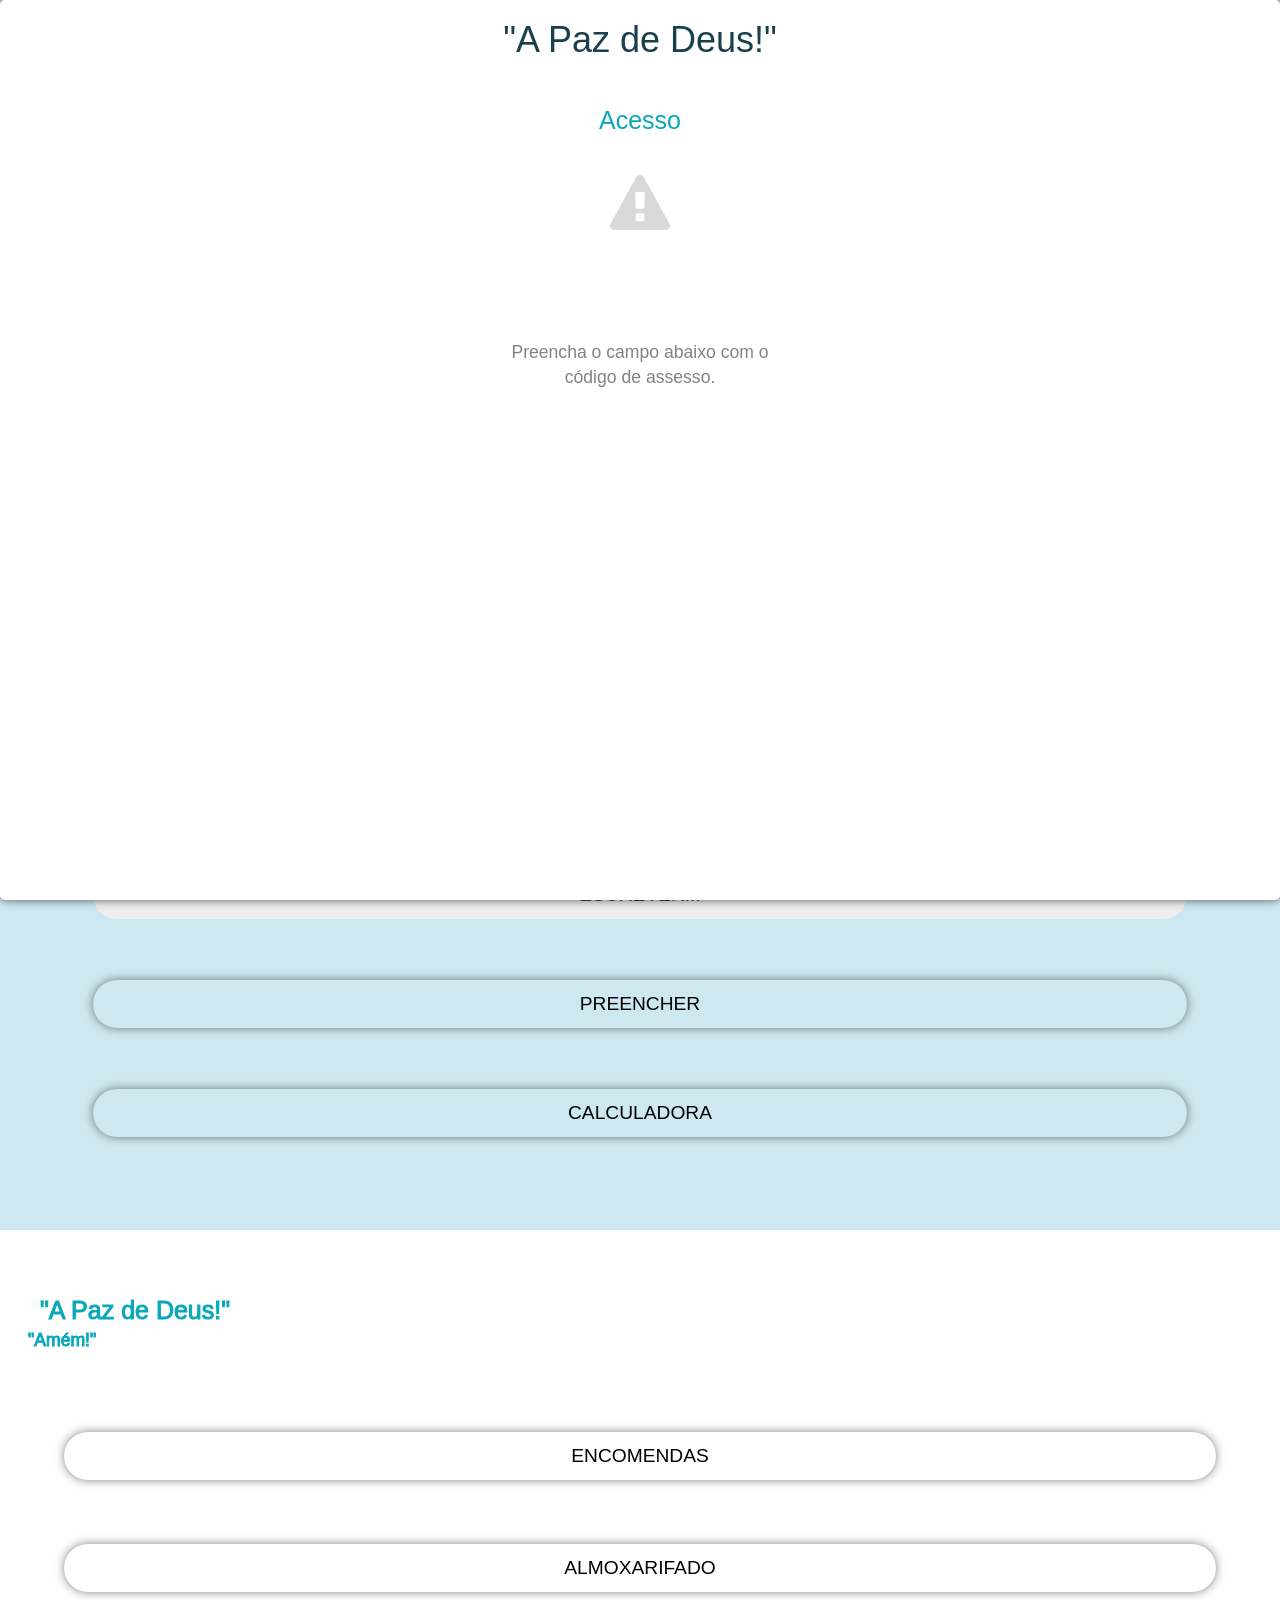
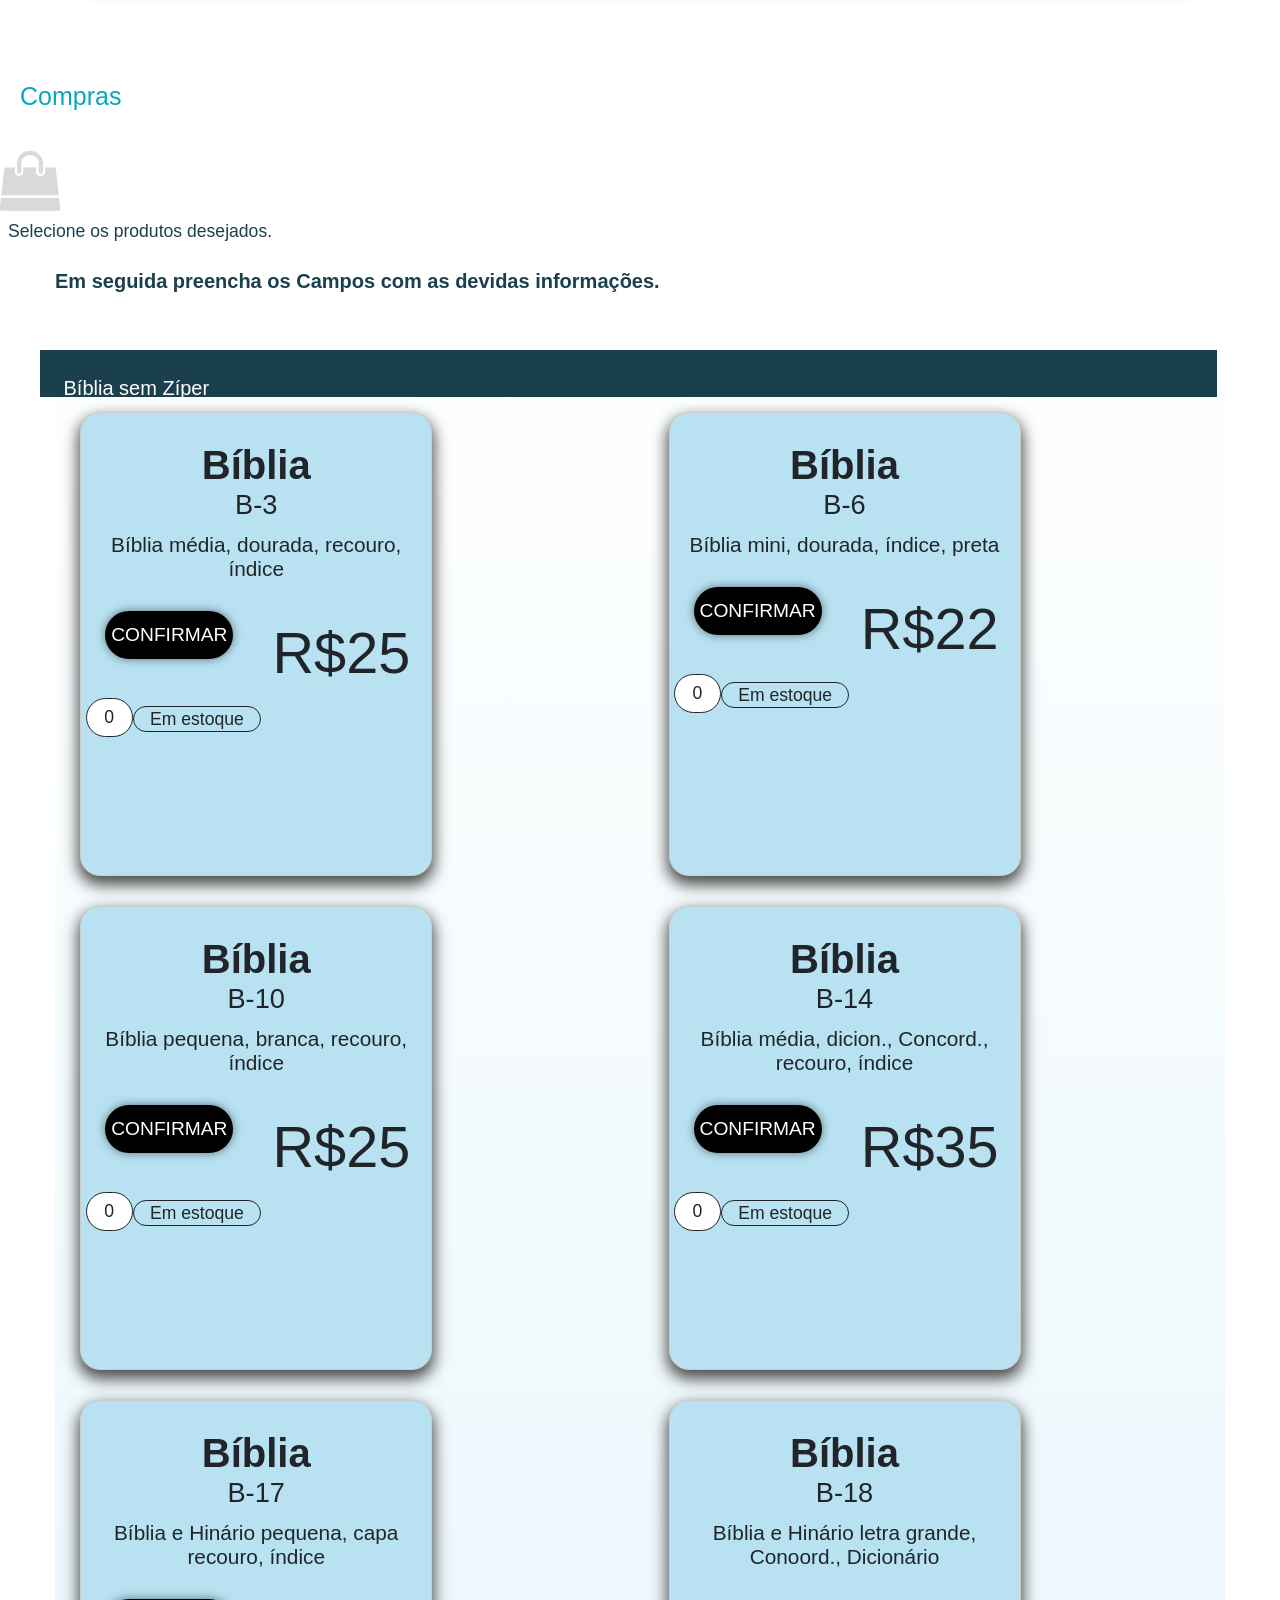
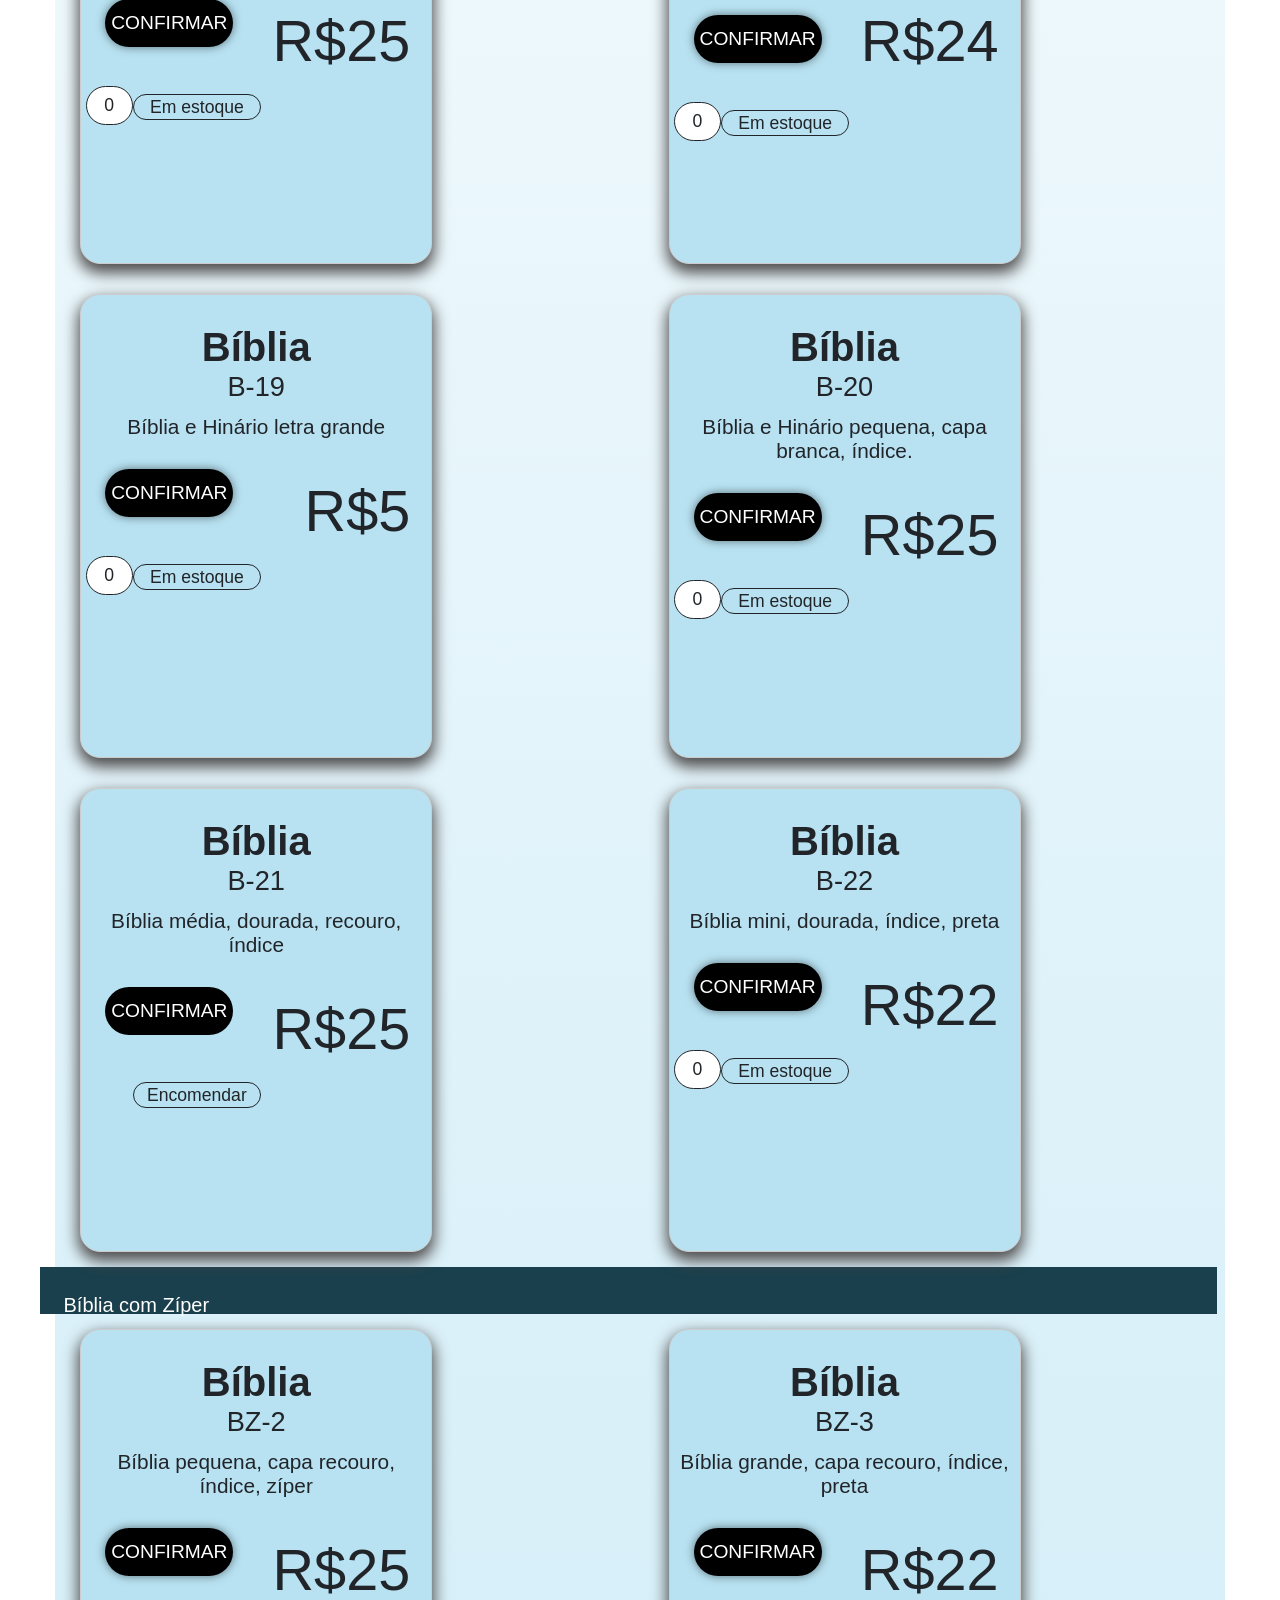
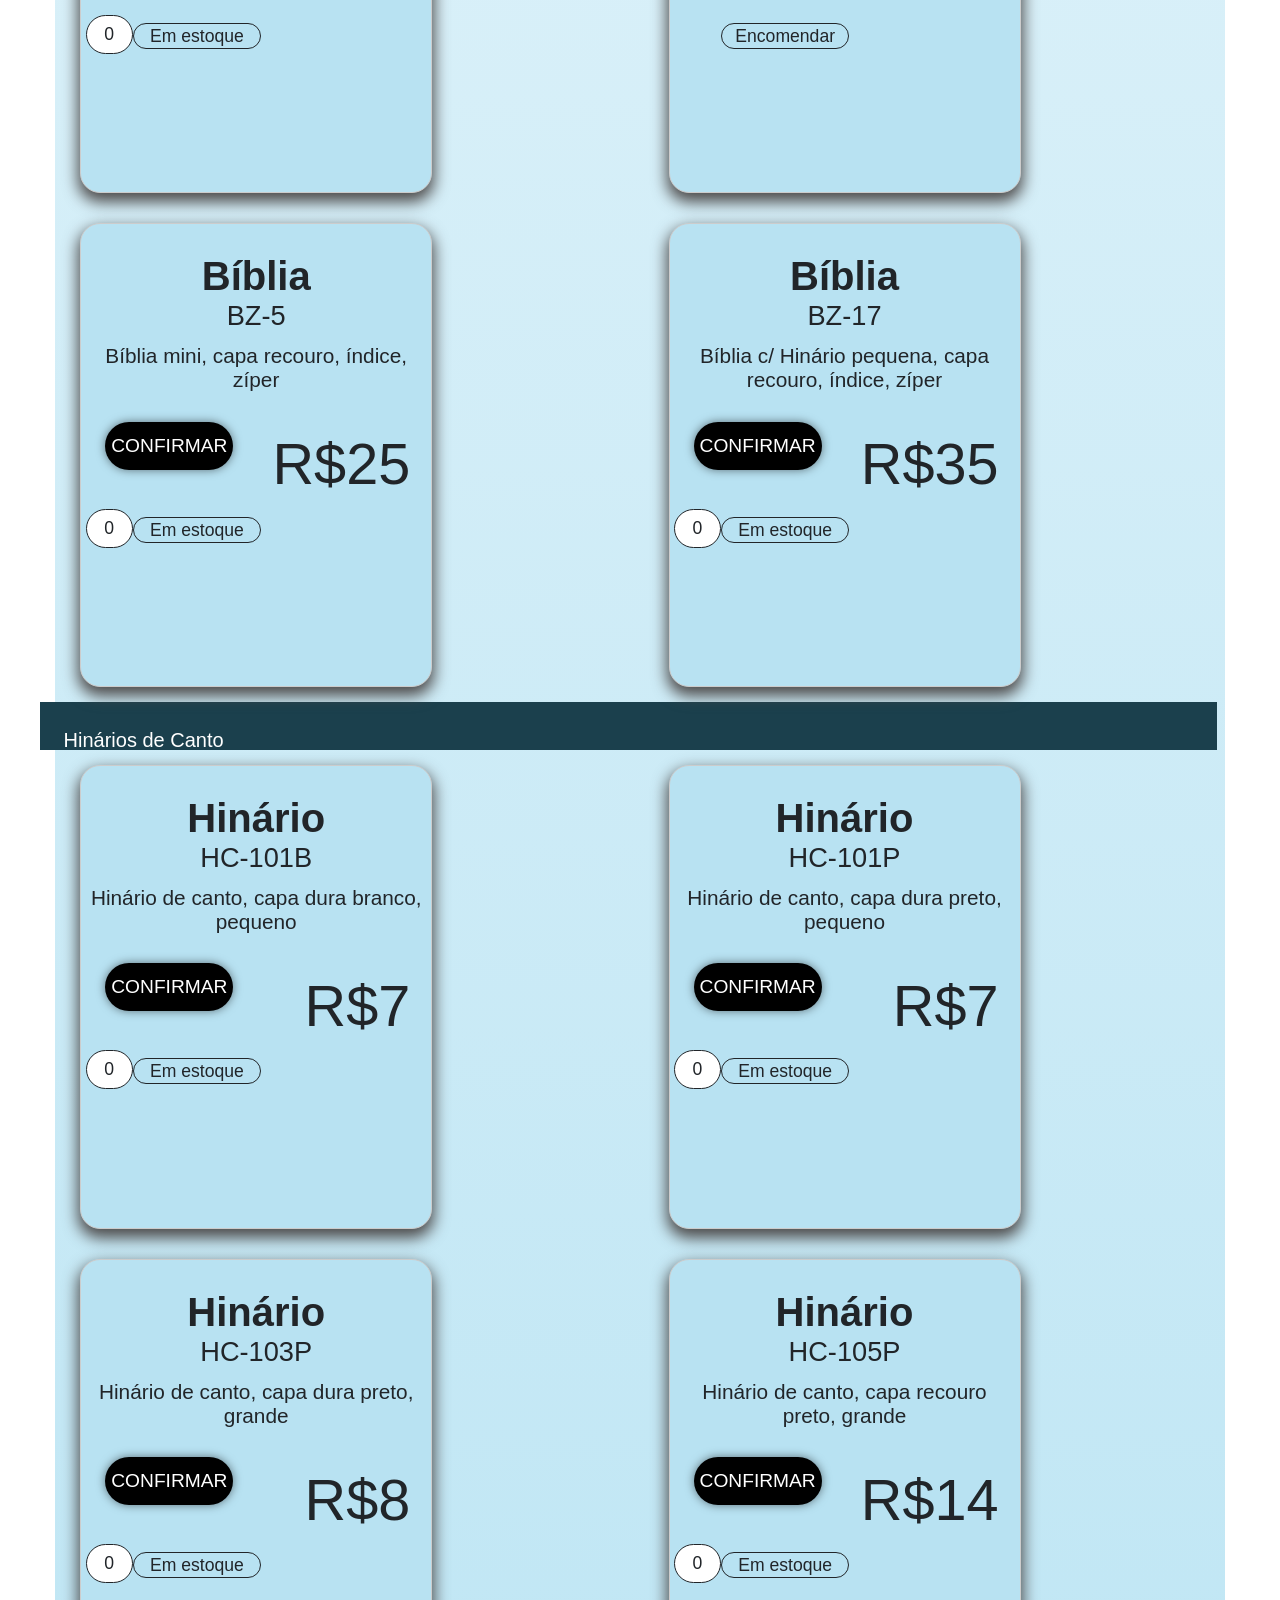
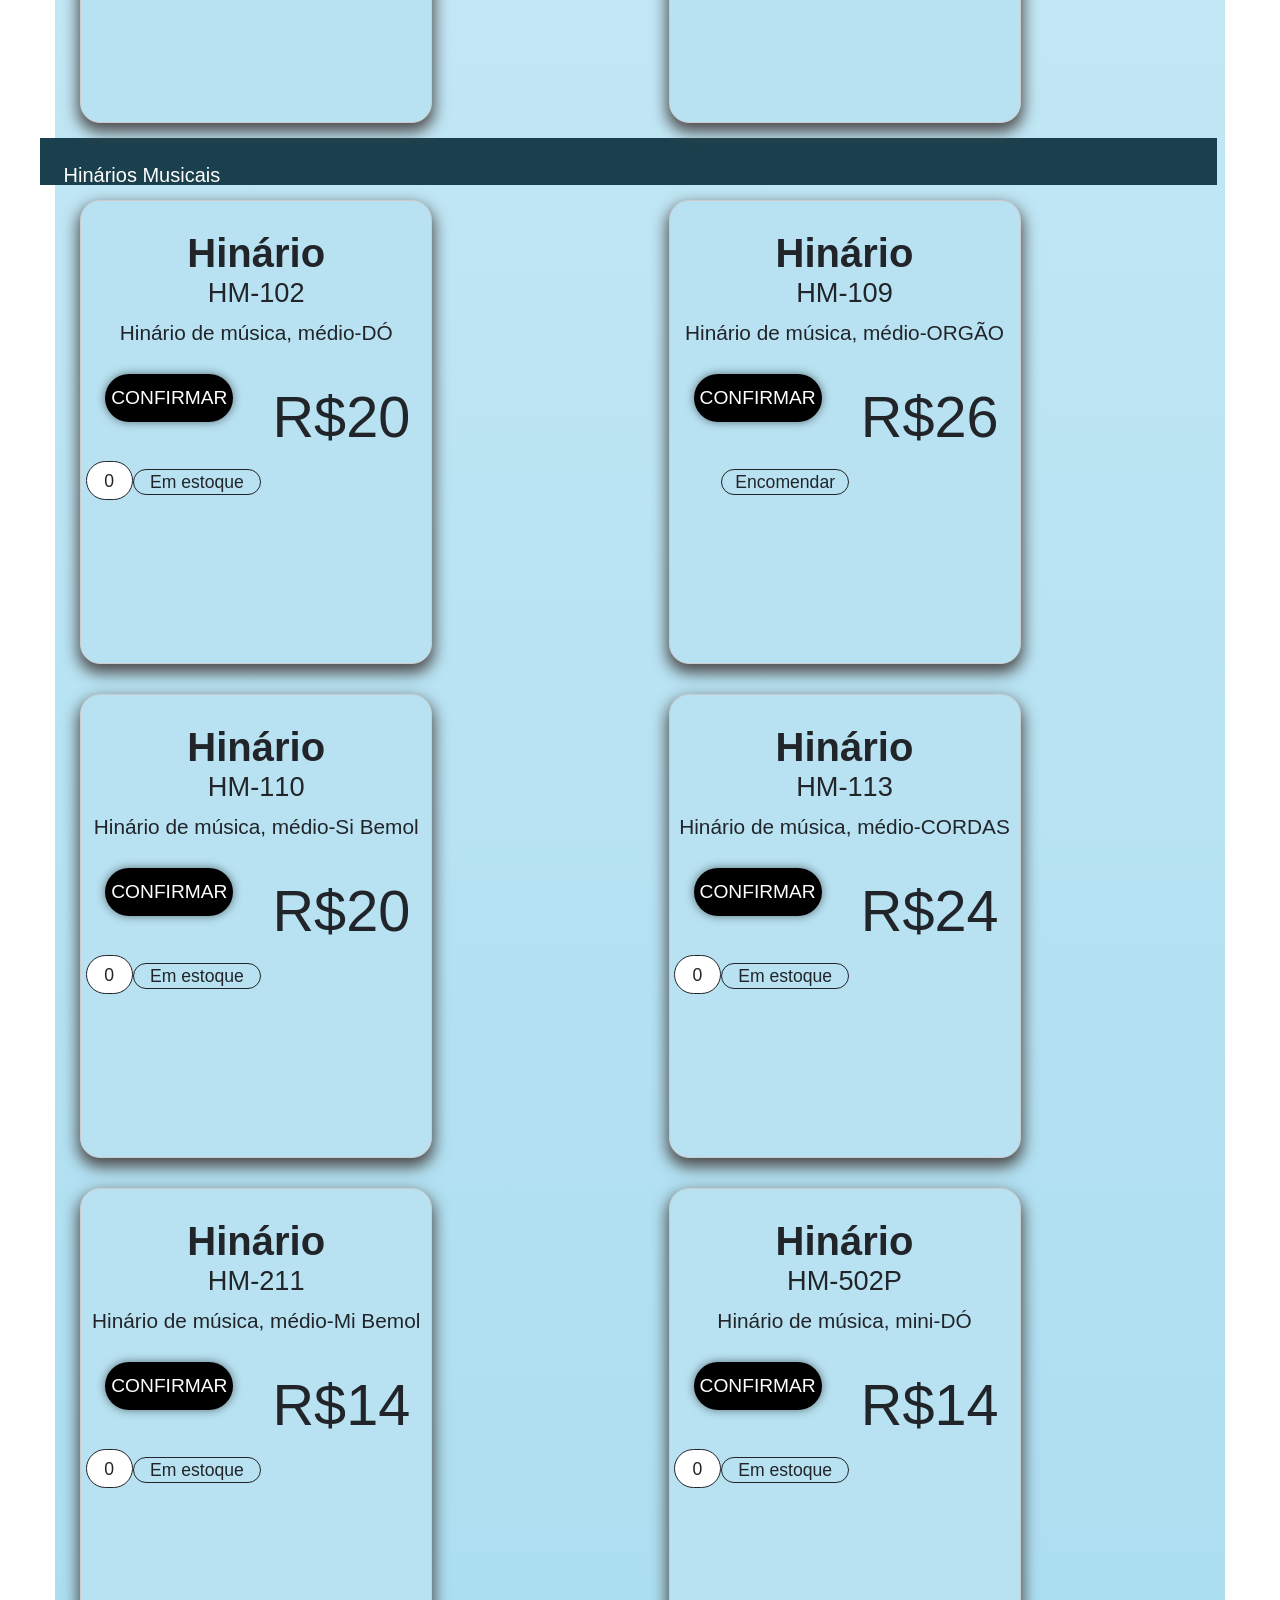
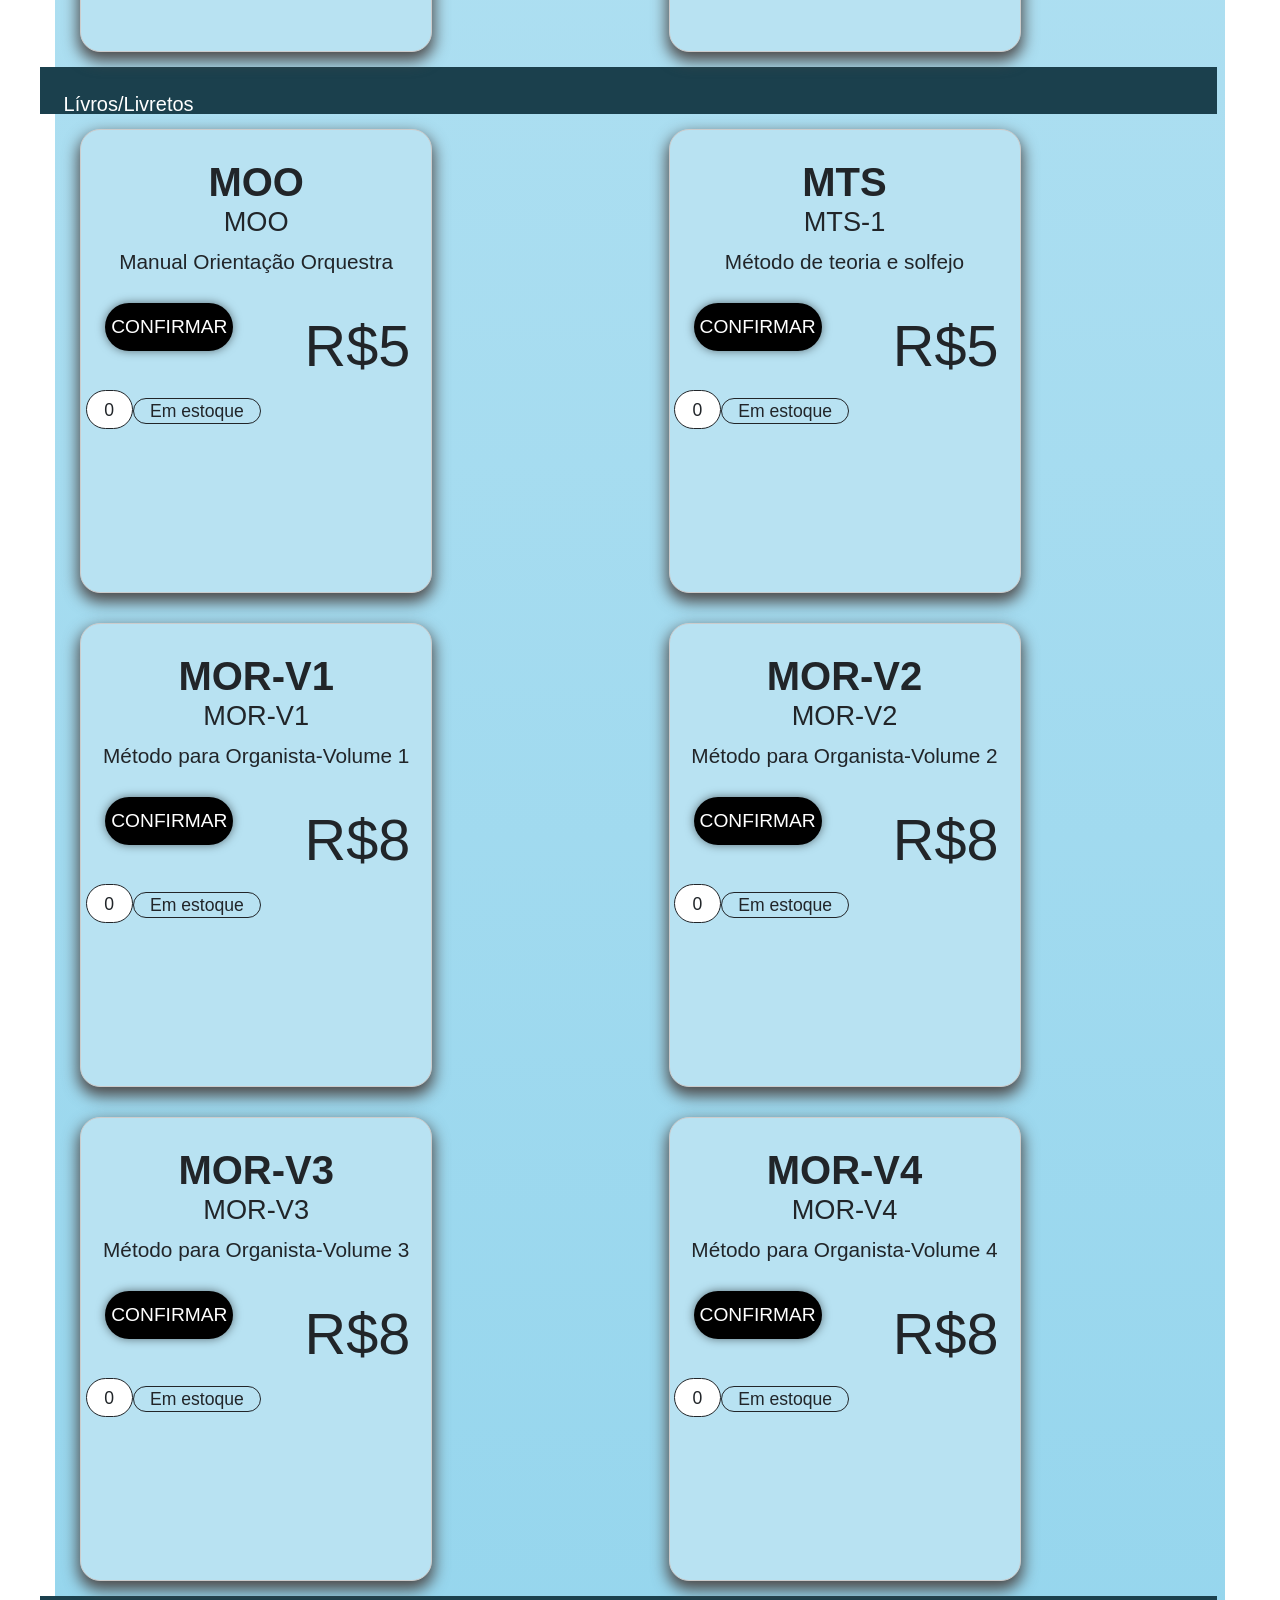
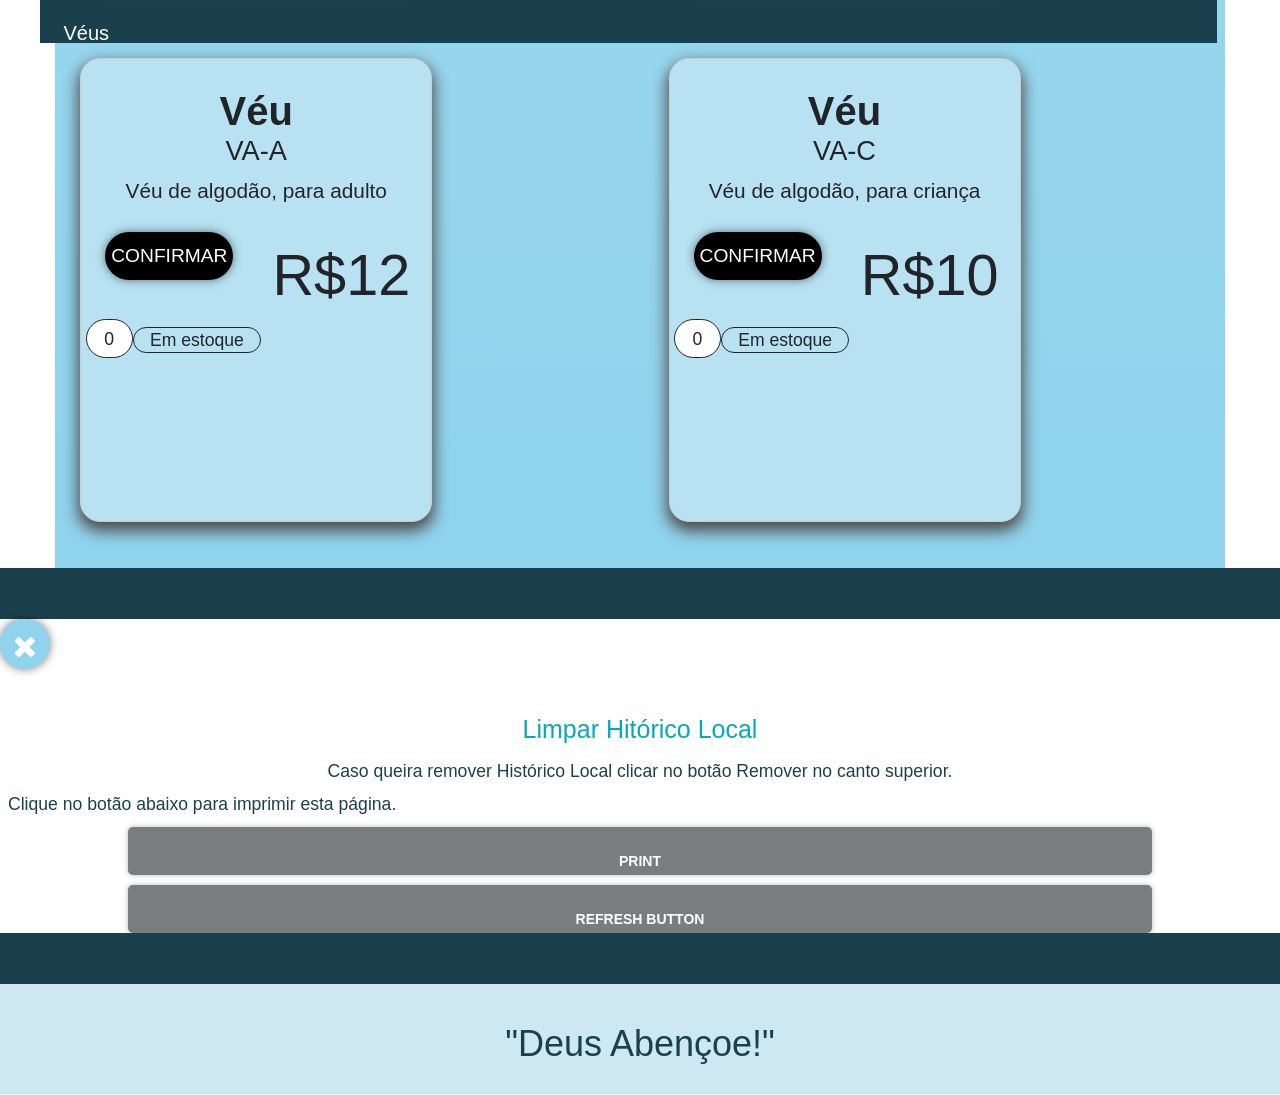
==== index.html @ 96e7cc69 "Add files via upload" ====
<!DOCTYPE html>
<html lang="pt-BR">
<head>
  <meta charset="UTF-8">
  <meta name="viewport" content="width=device-width, initial-scale=1">

<title></title>

<link rel="stylesheet" href="https://cdnjs.cloudflare.com/ajax/libs/font-awesome/4.7.0/css/font-awesome.min.css">



<meta charset="utf-8">
<link rel="stylesheet" type="text/css" href="style.css" >
<script src="js/jquery-3.3.1.min.js"></script>
<script src="js/script.js"></script>
  <link href="https://fonts.googleapis.com/css?family=Nunito:300,400" rel="stylesheet">
<link rel="stylesheet" href="path/to/font-awesome/css/font-awesome.min.css">
<script src="https://ajax.googleapis.com/ajax/libs/jquery/3.6.0/jquery.min.js"></script>
  <script src="https://maxcdn.bootstrapcdn.com/bootstrap/3.4.1/js/bootstrap.min.js"></script>
<script src="https://code.jquery.com/jquery-3.6.0.min.js"></script>
<script src="https://cdnjs.cloudflare.com/ajax/libs/jspdf/1.3.4/jspdf.min.js"></script>

<script src="https://cdnjs.cloudflare.com/ajax/libs/jquery/3.6.0/jquery.js"></script>
  <script src="https://cdnjs.cloudflare.com/ajax/libs/jquery/3.6.0/jquery.min.js"></script>
  <script src="https://ajax.googleapis.com/ajax/libs/jqueryui/1.10.3/jquery-ui.min.js"></script>
  <link href="https://cdn.jsdelivr.net/npm/bootstrap@5.0.2/dist/css/bootstrap.min.css" rel="stylesheet">
  <link rel="stylesheet" href="https://cdn.jsdelivr.net/npm/bootstrap-icons@1.5.0/font/bootstrap-icons.css">


<script type="text/javascript" src="https://cdnjs.cloudflare.com/ajax/libs/jspdf/1.1.135/jspdf.min.js"></script>


      
        <link rel="stylesheet" href="https://maxcdn.bootstrapcdn.com/bootstrap/3.3.5/css/bootstrap.min.css">
        <script src="https://maxcdn.bootstrapcdn.com/bootstrap/3.3.5/js/bootstrap.min.js"></script>

<style>
/*.tasks{
  background-color: #f5d556;
  border: 1px solid #f5d556;
  border-radius: 20px;
  height: 400px;
  padding: 30px 100px;
  margin-bottom: 40px;
  overflow-y: scroll;}*/



ul{
  list-style-type: none;
  padding-left: 0;
}

li{
  background-color: rgba(0,0,0,0.1);
  border-radius: 10px;
  display: flex;
width: 100%;
margin-left: -3%;
  padding: 10px 10px;
  margin: px %;
overflow-y: scroll;
}

.remove{
  margin-left: auto;
  cursor: pointer;
}

.bi-x-octagon-fill{
  color: red;
}

.strike{
  text-decoration: line-through;
}

.show{
  display: none;
}


</style>


<style>

* {
  padding: 0;
  margin: 0;
  font-family: "", sans-serif;
}

::-webkit-input-placeholder { /* Chrome/Opera/Safari */
  color: #B5B5B5;
}
::-moz-placeholder { /* Firefox 19+ */
  color: #B5B5B5;
}
:-ms-input-placeholder { /* IE 10+ */
  color: #B5B5B5;
}
:-moz-placeholder { /* Firefox 18- */
  color: #ccc;
}


bod {
  max-width: 100%;
  height: 100vh;
  padding: 25px;
  background-color: #262626;
  
}


.list {
  height: 100px;
  overflow:;
  margin-bottom: 45px;
  }
.app {
height:100%;
width: 100%;
position: fixed;
border-radius: 5px;
max-width: px;
text-align: center;
z-index:100;
padding-bottom: 30px;
box-shadow: 0 0 10px rgba(0, 0, 0, 0.63);
padding-bottom: 25px;
overflow: hidden;
background-color: rgb(255, 255, 255);
display:none;
}

.app p {
color: #838383;
margin: 4% auto;
width: 260px;
padding: 1px;
}

.app2 {
width: 100%;
position: absolute;
border-radius: 5px;
max-width: px;
text-align: center;
z-index:100;
padding-bottom: 30px;
box-shadow: 0 0 10px rgba(0, 0, 0, 0.63);
padding-bottom: 25px;
overflow: hidden;
background-color: rgb(255, 255, 255);
display:none;
}

.app2 p {
color: #838383;
margin: 4% auto;
width: 260px;
padding: 1px;
}

.app2b {
height:100%;
width: 100%;
position: absolute;
border-radius: 5px;
max-width: px;
text-align: center;
z-index:100;
padding-bottom: px;
box-shadow: 0 0 10px rgba(0, 0, 0, 0.63);
padding-bottom: px;
overflow: hidden;
background-color: rgb(255, 255, 255);
display:none;
}

.app2b p {
color: #838383;
margin: 4% auto;
width: 260px;
padding: 1px;
}

.app2c {
height:100%;
width: 100%;
position: absolute;
border-radius: 5px;
max-width: px;
text-align: center;
z-index:100;
padding-bottom: px;
box-shadow: 0 0 10px rgba(0, 0, 0, 0.63);
padding-bottom: px;
overflow: hidden;
background-color: rgb(255, 255, 255);
display:none;
}

.app2c p {
color: #838383;
margin: 4% auto;
width: 260px;
padding: 1px;
}

.app2d {
height:100%;
width: 100%;
position: fixed;
border-radius: 5px;
max-width: px;
text-align: center;
z-index:100;
padding-bottom: px;
box-shadow: 0 0 10px rgba(0, 0, 0, 0.63);
padding-bottom: px;
overflow: hidden;
background-color: rgb(255, 255, 255);
display:none;
}

.app2d p {
color: #838383;
margin: 4% auto;
width: 260px;
padding: 1px;
}


.app2e {
height:100%;
width: 100%;
position: fixed;
border-radius: 5px;
max-width: px;
text-align: center;
z-index:100;
padding-bottom: px;
box-shadow: 0 0 10px rgba(0, 0, 0, 0.63);
padding-bottom: px;
overflow: hidden;
background-color: rgb(255, 255, 255);
display:none;
}

.app2e p {
color: #838383;
margin: 4% auto;
width: 260px;
padding: 1px;
}

.app2f {
height:100%;
width: 100%;
position: fixed;
border-radius: 5px;
max-width: px;
text-align: center;
z-index:100;
padding-bottom: px;
box-shadow: 0 0 10px rgba(0, 0, 0, 0.63);
padding-bottom: px;
overflow: hidden;
background-color: rgb(255, 255, 255);
display:block;
}

.app2f p {
color: #838383;
margin: 4% auto;
width: 260px;
padding: 1px;
}

.app4 {
height:100%;
width: 100%;
position: absolute;
border-radius: 5px;
max-width: px;
text-align: center;
z-index:100;
padding-bottom: px;
box-shadow: 0 0 10px rgba(0, 0, 0, 0.63);
padding-bottom: px;
overflow: hidden;
background-color: rgb(255, 255, 255);
display:none;
}

.app4 p {
color: #838383;
margin: 4% auto;
width: 260px;
padding: 1px;
}


.app3 {
height:100%;
width: 100%;
position: fixed;
border-radius: 5px;
max-width: px;
text-align: center;
z-index:100;
padding-bottom: px;
box-shadow: 0 0 10px rgba(0, 0, 0, 0.63);
padding-bottom: px;
overflow: hidden;
background-color: rgb(255, 255, 255);
display:none;
}

.app3 p {
color: #838383;
margin: 4% auto;
width: 260px;
padding: 1px;
}

.app5 {
width: 100%;
position: absolute;
border-radius: 5px;
max-width: px;
text-align: center;
z-index:100;
padding-bottom: 30px;
box-shadow: 0 0 10px rgba(0, 0, 0, 0.63);
padding-bottom: 25px;
overflow: hidden;
background-color: rgb(255, 255, 255);
display:none;
}

.app5 p {
color: #838383;
margin: 4% auto;
width: 260px;
padding: 1px;
}


.app6 {
width: 100%;
position: absolute;
border-radius: 5px;
max-width: px;
text-align: center;
z-index:100;
padding-bottom: 30px;
box-shadow: 0 0 10px rgba(0, 0, 0, 0.63);
padding-bottom: 25px;
overflow: hidden;
background-color: rgb(255, 255, 255);
display:none;
}

.app6 p {
color: #838383;
margin: 4% auto;
width: 260px;
padding: 1px;
}

.app7 {
width: 100%;
position: absolute;
border-radius: 5px;
max-width: px;
text-align: center;
z-index:100;
padding-bottom: 30px;
box-shadow: 0 0 10px rgba(0, 0, 0, 0.63);
padding-bottom: 25px;
overflow: hidden;
background-color: rgb(255, 255, 255);
display:none;
}

.app7 p {
color: #838383;
margin: 4% auto;
width: 260px;
padding: 1px;
}


h2 {
  font-size: 25px;
  padding-bottom: 25px;
  line-height: 0;
  color: #09A7BA;
  font-weight: 300;
  padding: 20px;
  padding-top: 40px;
}

.h {
  font-size: 25px;
  padding-bottom: px;
  line-height: 0;
  color: #09A7BA;
  font-weight: 300;
  padding: 20px;
  padding-top: px;
-webkit-text-stroke-width: 1px;
-webkit-text-stroke-color: ;
}


.usertitle {
  font-size: 20px;
  padding-bottom: 25px;
  line-height: 0;
  color: #09A7BA;
  font-weight: 300;
  padding: 20px;
  padding-top: 40px;
}


.fa {
  margin-top: 25px;
  color: rgba(0,0,0,0.15);
  font-size: 3em;
}

ul {
  margin-top: 25px;
  padding: 0 20px;
  padding-bottom: 60px;
}

li {
 border: 0.1rem solid #000;
  list-style: none;
  font-size: 1.1rem;
  line-height: 3rem;
  color: #616161;
  max-width: px;
}

li:hover {
  color: red;
  cursor: pointer;
  background-color: #efefef;
}

li:after {
    font-family: FontAwesome;
  color: #FFFFFF;
    content: "\f00d";
  margin-left:px;
  position: absolute;
  display:none;
}

li:hover:after {
    font-family: FontAwesome;
    color: red;
    content: "\f00d";
}



button {
  font-weight: 300;
  margin: 20px 0;
  line-height: 2.5rem;  
  font-size: 1.7rem;
  width: 2.5rem;
  background-color: #7A7B7B;
  border: none;
  color: #ffffff; 
  border-radius: 50%;
}

#send {
  font-weight: 300;
  margin: 20px 0;
  line-height: 2.5rem;  
  font-size: 1.7rem;
  width: 2.5rem;
  font-size: 1rem;
  background-color: #09A7BA;
  border: none;
  color: #ffffff; 
  width: 80%;
  border-radius: 5px;
  cursor: pointer;
  font-weight: 600;
}

#send:hover {
  background-color: #B6B6B6;
  cursor: pointer;
}

button:hover {
  background-color: #B6B6B6;
  cursor: pointer;
}

button:focus {
  outline-width: 0;
}

#inputshop, #inputname, #inputtel, #inputemail {
  line-height: 2rem;
  font-size: 1.2rem;
  padding: 0 10px;
  border-top: none;
  border-bottom: 1px solid #ccc;
  border-left: none;
  border-right: none;
  background-color: transparent;
  color: #616161;
  text-align: center;
}

#inputshop:focus, #inputname:focus, #inputtel:focus, #inputemail:focus {
  border-bottom: 1px solid #8888AC;
  outline-width: 0;
  
}

#market {
background-color: rgba(255, 255, 255, 0.8);
border-radius: 5px;
max-width: 300px;
text-align: center;
padding: 60px 0;
margin: 4% auto;
top: 20%;
box-shadow: 0 0 10px rgba(0,0,0,0.5);
}

.items:hover {
  background-color:#00C5B6;

}


#inputname  {
}

#inputtel {
margin-bottom: 30px;
}


placeholder {
  text-align:center;
}
form {
  text-align:center;
}

#contactform {
left: 42%;
top: 15%;
position: absolute;
background-color: #fff;
width: 306px;
line-height: 3em;
margin: auto;
text-align: center;
box-shadow: 0 0 10px rgba(141, 141, 141, 0.5);
border-radius: 5px;
}
#contactform p {
color: #838383;
}

.closepopup {
cursor: pointer;
font-size: 25px;
width: 20%;
left: 80%;
font-size: 16px;
top: -1%;
position: relative;
color: #B9B3B3;
position: absolute;
}

.openpopup {
width: 80%;
margin: auto;
font-size: 14px;
box-shadow: 0 0 5px rgba(134, 134, 134, 0.6);
background-color: #FFF;
border-radius: 5px;
background-color: #09A7BA;
color:#fff;
padding: 10px;
cursor: pointer;
font-weight: 700;
transition-duration:1s;
}

.openpopup2 {
width: 80%;
margin: auto;
font-size: 14px;
box-shadow: 0 0 5px rgba(134, 134, 134, 0.6);
background-color: #FFF;
border-radius: 5px;
background-color: #797D7E;
color:#fff;
padding: 10px;
margin-top:10px;
cursor: pointer;
font-weight: 700;
transition-duration:1s;
}

.openpopup3 {
width: 80%;
margin: auto;
font-size: 14px;
box-shadow: 0 0 5px rgba(134, 134, 134, 0.6);
background-color: #FFF;
border-radius: 5px;
background-color: #797D7E;
color:#fff;
padding: 10px;
margin-top:10px;
cursor: pointer;
font-weight: 700;
transition-duration:1s;
}

.openpopup1:hover {
background-color: #09A7BA;
}

.tooltipshop, .tooltipshop2 {
color: #fff;
padding: 5px;
width: 50%;
border-radius: 5px;
background: #db0e0ecc;
box-shadow: 0 0 10px rgb(141, 141, 141);
position: absolute;
width: 160px;
margin: -15px -90px auto;
opacity:0;
}

.tooltipshop:after {
font-family: FontAwesome;
color: #fff;
content: "\f129";
margin-left: 8px;
}

.tooltipshop2:after {
font-family: FontAwesome;
color: #fff;
content: "\f129";
margin-left: 8px;
}

.TheNav {
padding:;
height:4.8rem;
width:100%;
background-color:#B8E2F2;
display:block;
border-radius:%;
text-align:center;
cursor:pointer;
transition-duration:0.5s;
position: fixed;
left: rem;
bottom: px;
top:rem;
box-shadow: 0 0 10px rgba(0,0,0,0.5);
}

.TheNav:hover {
box-shadow: 0 0 10px rgb(141, 141, 141);
}

.TheNav  {
color: #1B404D;
margin-top: px;
font-size: 16px;
border: ;
-webkit-text-stroke-width: px;
-webkit-text-stroke-color: #;
}
.trayN {
height:px;
width:px;
background-color:#;
display:block;
border-radius:%;
text-align:center;
cursor:pointer;
transition-duration:0.5s;
position: fixed;
margin-left: -0.6rem;
bottom: px;
top:rem;
box-shadow: ;
}

.trayN:hover {
box-shadow: ;
}

.trayN  {
color: white;
margin-top: px;
font-size: 1rem;
border: ;
-webkit-text-stroke-width: 0.02rem;
-webkit-text-stroke-color: white;
}

.tray {
height:49px;
width:49px;
background-color:#8FD3EC;
display:block;
border-radius:50%;
text-align:center;
cursor:pointer;
transition-duration:0.5s;
position: absolute;
left: 25px;
bottom: px;
box-shadow: 0 0 10px rgba(0,0,0,0.5);
}

.tray:hover {
box-shadow: 0 0 10px rgb(141, 141, 141);
}

.tray i {
color: #ffffff;
margin-top: 11px;
font-size: 29px;
}

.trayB {
height:px;
width:px;
background-color:;
display:;
border-radius:%;
text-align:center;
cursor:pointer;
transition-duration:0.5s;
position: ;
left: rem;
bottom: rem;
top: rem;
box-shadow: 0 0 10px rgba(0,0,0,0.5);
}

.trayB:hover {
box-shadow: 0 0 10px rgb(141, 141, 141);
}

.trayB i {
color: #ffffff;
margin-top: px;
font-size: px;
}


.tray1 {
height:px;
width:px;
background-color:;
display:;
border-radius:%;
text-align:center;
cursor:pointer;
transition-duration:0.5s;
position: ;
left: rem;
bottom: rem;
top: rem;
box-shadow: 0 0 10px rgba(0,0,0,0.5);
}

.tray1:hover {
box-shadow: 0 0 10px rgb(141, 141, 141);
}

.tray1 i {
color: #ffffff;
margin-top: px;
font-size: px;
}

#tray2 {
height:70px;
width:70px;
background-color:#8FD3EC;
display:block;
border-radius:50%;
text-align:center;
cursor:pointer;
transition-duration:0.5s;
position: absolute;
left: 0rem;
bottom: rem;
top: 4.5rem;
box-shadow: 0 0 10px rgba(0,0,0,0.5);
}

#tray2:hover {
box-shadow: 0 0 10px rgb(141, 141, 141);
}

#tray2 i {
color: #ffffff;
margin-top: 18px;
font-size: 30px;
}

.tray2b {
height:50px;
width:50px;
background-color:#8FD3EC;
display:block;
border-radius:50%;
text-align:center;
cursor:pointer;
transition-duration:0.5s;
position: absolute;
left: 0rem;
bottom: rem;
top: rem;
box-shadow: 0 0 10px rgba(0,0,0,0.5);
}

.tray2b:hover {
box-shadow: 0 0 10px rgb(141, 141, 141);
}

.tray2b i {
color: #ffffff;
margin-top: 12px;
font-size: 30px;
}

#tray3 {
height:49px;
width:49px;
background-color:#8FD3EC;
display:block;
border-radius:50%;
text-align:center;
cursor:pointer;
transition-duration:0.5s;
position: absolute;
left: 0.4rem;
bottom: px;
top: 2.1rem;
box-shadow: 0 0 10px rgba(0,0,0,0.5);
}

#tray3:hover {
box-shadow: 0 0 10px rgb(141, 141, 141);
}

#tray3 i {
color: #ffffff;
margin-top: 11px;
font-size: 29px;
}

.tray4 {
height:px;
width:px;
background-color:;
display:;
border-radius:%;
text-align:center;
cursor:pointer;
transition-duration:0.5s;
position: ;
left: rem;
bottom: rem;
top: rem;
box-shadow: 0 0 10px rgba(0,0,0,0.5);
}

.tray4:hover {
box-shadow: 0 0 10px rgb(141, 141, 141);
}

.tray4 i {
color: #ffffff;
margin-top: px;
font-size: px;
}

.tray2c {
height:49px;
width:49px;
background-color:#8FD3EC;
display:block;
border-radius:50%;
text-align:center;
cursor:pointer;
transition-duration:0.5s;
position: absolute;
left: 0rem;
bottom: rem;
top: 4.5rem;
box-shadow: 0 0 10px rgba(0,0,0,0.5);
}

.tray2c:hover {
box-shadow: 0 0 10px rgb(141, 141, 141);
}

.tray2c i {
color: #ffffff;
margin-top: 11px;
font-size: 29px;
}

.tray2d {
height:px;
width:px;
background-color:;
display:;
border-radius:%;
text-align:center;
cursor:pointer;
transition-duration:0.5s;
position: ;
left: rem;
bottom: rem;
top: rem;
box-shadow: 0 0 10px rgba(0,0,0,0.5);
}

.tray2d:hover {
box-shadow: 0 0 10px rgb(141, 141, 141);
}

.tray2d i {
color: #ffffff;
margin-top: px;
font-size: px;
}

.tray2e {
height:px;
width:px;
background-color:;
display:;
border-radius:%;
text-align:center;
cursor:pointer;
transition-duration:0.5s;
position: ;
left: rem;
bottom: rem;
top: rem;
box-shadow: 0 0 10px rgba(0,0,0,0.5);
}

.tray2e:hover {
box-shadow: 0 0 10px rgb(141, 141, 141);
}

.tray2e i {
color: #ffffff;
margin-top: px;
font-size: px;
}


.tray5 {
height:px;
width:px;
background-color:;
display:;
border-radius:%;
text-align:center;
cursor:pointer;
transition-duration:0.5s;
position: ;
left: rem;
bottom: rem;
top: rem;
box-shadow: 0 0 10px rgba(0,0,0,0.5);
}

.tray5:hover {
box-shadow: 0 0 10px rgb(141, 141, 141);
}

.tray5 i {
color: #ffffff;
margin-top: px;
font-size: px;
}

.tray6 {
height:px;
width:px;
background-color:;
display:;
border-radius:%;
text-align:center;
cursor:pointer;
transition-duration:0.5s;
position: ;
left: rem;
bottom: rem;
top: rem;
box-shadow: 0 0 10px rgba(0,0,0,0.5);
}

.tray6:hover {
box-shadow: 0 0 10px rgb(141, 141, 141);
}

.tray6 i {
color: #ffffff;
margin-top: px;
font-size: px;
}

.tray7 {
height:px;
width:px;
background-color:;
display:;
border-radius:%;
text-align:center;
cursor:pointer;
transition-duration:0.5s;
position: ;
left: rem;
bottom: rem;
top: rem;
box-shadow: 0 0 10px rgba(0,0,0,0.5);
}

.tray7:hover {
box-shadow: 0 0 10px rgb(141, 141, 141);
}

.tray7 i {
color: #ffffff;
margin-top: px;
font-size: px;
}

.count {
position: absolute;
background-color: rgba(212,7,10,1.00);
border-radius: 50%;
width: 22px;
height: 22px;
padding: 2px;
color: #fff;
font-weight: 300;
display:none;
}

.closewindow {
color: #B5B5B5;
position: relative;
float: right;
left: -3%;
cursor:pointer;
width: 20px;
border-radius: 1000%;
height: 20px;
text-align: center;
margin-top: 5px;
}

.closewindow span {
  position:relative;
  bottom: 2px;
}

.items {
  cursor:pointer;
}

#contactform form {
  padding: 10px;
}

</style>

<style>
div.scrollmenuB {
  background-color: ;
  overflow: auto;
  white-space: ; nowrap;

 animation: mymoveCB 32s infinite;
padding: ;
background-color: #0000;
position: ;
position: relative;
    padding:0%;
    margin:0;

    top:0rem;
    left:0;

    width: 100%;
    height: 37rem;
    backgrund:rgba(255,255,255,0.5);}

</style> 
<style>
.checklist-progressbar ul {
  list-style: none;
  padding: 0 1.25em;
}

.checklist-progressbar input[type="checkbox"] {
  cursor: pointer;
  margin-left: -1.75em;
}


.checklist-progressbar .progressbar {
  box-sizing: content-box;
  position: relative;
  border-radius: 3px;
  background-color: #ddd;
  height: 10px;
  margin-top: 1.5em;
  margin-right: 2.6em;
}
.checklist-progressbar .progressbar .progressbar-inner {
  display: block;
  content: "";
  position: absolute;
  top: 0;
  left: 0;
  width: 0%;
  height: 100%;
  background-color: green;
  transition: all .3s linear;
}

.checklist-progressbar .progressbar .progressbar-value {
 position: absolute;
  top: -.25em;
  right: -2.6em;
  min-width: 2.6em;
  width: 15%;
  font-size: 1em;
  line-height: 1;
  text-align: right;
}

.checklist-progressbar input:checked + label {
  color: rgba(0,0,0,.5);
  font-style: italic;
  text-decoration: line-through;
}

/* .checklist-progressbar li {
  position: relative;
}

.checklist-progressbar input + label::before{
content:'';
display:block;
position:absolute;
top: 50%;
left: 1.5em;
width:0%;
height:1px;
background: rgba(255,0,0,.5);
transition:.25s ease-in-out;
}

.checklist-progressbar input:checked + label::before{
   width: calc(100% - 3em);
} */
</style>

<style>
* { box-sizing: border-box;}

/* Style the body */
body { font-family: Arial;
        margin: 0; }

/* Header/logo Title */
.header { padding: 5.625rem;
  text-align: center;
  background: #21B66D;
  color: white; }

/* Style the navigation bar */
@media(min-width:500px) {
    .navBar {
        flex-direction: column;
    }}
@media(min-width:500px) {
    .navBar {
        display: flex;
        justify-content: space-around;
        padding: 1rem 0 0 0;
    }}
.navBar { display: flex;
          background-color: #1B404D; }

/* Style the navigation bar links */
.navBar a {
  color: white;
height: rem;
  padding: 0.875rem 1.25rem; flex-shrink: ;
  text-decoration: none;
  text-align: center; }

/* Change color on hover */
.navBar a:hover {
  background-color: #ddd;
  color: black; }



/* Style the element with the id "myHeader00" */
#myHeader00 {
  background-color: #FFCE00;
  color: black;
  padding: 20px;
  text-align: center;
  font-size: 10px;
}


/* Style the element with the id "myHeader00b" */
#myHeader00b {
  background-color: #FFEE00;
  color: black;
  padding: 15px;
  text-align: center;
  font-size: 10px;
}


/* Style the element with the class "myHeader0a" */
.myHeader0a {
  background-color: ;
  color: black;
  padding: 15px;
  text-align: center;
  font-size: 10px;
}
/* Style the element with the id "myHeader0a1" */
#myHeader0a1 {
  background-color: #98CDBD;
}
/* Style the element with the id "myHeader0a2" */
#myHeader0a2 {
  background-color: #156F44;
}
/* Style the element with the id "myHeader0a3" */
#myHeader0a3 {
  background-color: #125B38;
}






/* Style the element with the id "myHeader0" */
#myHeader0 {
  background-color: #FDFD77;
  color: black;
  padding: 15px;
  text-align: center;
  font-size: 1px;
}

#myHeader000{
background:yellow;
padding:35px;
font-size: 20px;
}



/* Style the element with the id "myHeader1" */
#myHeader1 {
  background-color: #9CCC65;
  color: black;
  padding: 40px;
  text-align: center;
  font-size: 35px;
}

/* Style the element with the id "myHeader" */
#myHeader {
  background-color: #9CCC65;
  color: black;
  padding: 15px;
  text-align: center;
  font-size: 30px;
}

/* Style all elements with the class name "city" */
.city {
  background-color: #558B2F;
  color: white;
  padding: 10px;
} 


</style>

<style>

:root {
  font-size: 16px;
  color: white;
  font-family: "Montserrat", sans-serif;
text-align: ;
}

* {
  margin: 0;
  padding: 0;
  box-sizing: border-box;
text-align: ;
}

body {
    font-family: 'Source Sans Pro', sans-serif;
    font-size: 18px;
    color: ;
text-align: ;
}

di {
  display: -webkit-box;
  display: flex;
text-align: ;
}





  .stock-limit {
    position: absolute;
    top: 0;
    left: 0;
    right: 0;
    bottom: 0;
    margin: auto;
    border-radius: 20px;
    background-color: #010101;
    width: 400px;
    height: 180px;
    flex-direction: column;
    display: none;}
    em {
      position: absolute;
      width: 80%;
      top: 20%;
      left: 0;
      right: 0;
      margin: 0 auto;
      line-height: 1.5rem;
      text-align: center;
      font-weight: 600;
      font-size: 1.2rem;
    }
  

.banner .cover {
  position: absolute;
  width: 100%;
  height: 100%;
  background: rgba(0, 0, 0, 0.75);

  backdrop-filter: blur(5px);
  display: none;
}

.box-area {
  position: absolute;
  top: 0;
  left: 0;
  width: 100%;
  height: 100%;

  overflow: hidden;
}

.box-area li {
  position: absolute;
  display: block;
  list-style: none;
  width: 25px;
  height: 25px;
  background: white;
  overflow: hidden;
  -webkit-animation: animation 20s linear infinite;
  animation: animat 20s linear infinite;
  bottom: -120px;
}

.box-area li:nth-child(1) {
  left: 86%;
  width: 80px;
  height: 80px;
  -webkit-animation-delay: 0s;
  animation-delay: 0s;
}

.box-area li:nth-child(2) {
  left: 12%;
  width: 30px;
  height: 30px;
  -webkit-animation-delay: 1.5s;
  animation-delay: 1.5s;
  -webkit-animation-duration: 10s;
  animation-duration: 10s;
}

.box-area li:nth-child(3) {
  left: 70%;
  width: 100px;
  height: 100px;
  -webkit-animation-delay: 5.5s;
  animation-delay: 5.5s;
}

.box-area li:nth-child(4) {
  left: 42%;
  width: 150px;
  height: 150px;
  -webkit-animation-delay: 0s;
  animation-delay: 0s;
  -webkit-animation-duration: 15s;
  animation-duration: 15s;
}

.box-area li:nth-child(5) {
  left: 65%;
  width: 40px;
  height: 40px;
  -webkit-animation-delay: 0s;
  animation-delay: 0s;
}

.box-area li:nth-child(6) {
  left: 15%;
  width: 110px;
  height: 110px;
  -webkit-animation-delay: 3.5s;
  animation-delay: 3.5s;
  -webkit-animation-duration: 15s;
  animation-duration: 15s;
}

@-webkit-keyframes animate {
  0% {
    -webkit-transform: translateY(0) rotate(0deg);
    transform: translateY(0) rotate(0deg);
    opacity: 1;
  }
  100% {
    -webkit-transform: translateY(-100vh) rotate(360deg);
    transform: translateY(-100vh) rotate(360deg);
    opacity: 0;
  }
}
@keyframes animate {
  0% {
    -webkit-transform: translateY(0) rotate(0deg);
    transform: translateY(0) rotate(0deg);
    opacity: 1;
  }
  100% {
    -webkit-transform: translateY(-100vh) rotate(360deg);
    transform: translateY(-100vh) rotate(360deg);
    opacity: 0;
  }
}
.fa-shopping-cart {
  position: ;
  right: rem;
  top: rem;
  color: ;
}
.fa-shopping-cart:hover {
  color: white;
}
.total-qty {
  position: absolute;
  height: 1rem;
  width: 1rem;
  background: white;
  color: black;
  border-radius: 50%;
  border: 1px solid white;
  text-align: center;
  line-height: 1rem;
  font-weight: 600;
  top: 1rem;
  right: 1.5rem;

  user-select: none;
}
.main-cart {
  position: absolute;
  -webkit-box-pack: space-evenly;
  justify-content: space-evenly;
  flex-wrap: wrap;
  width: 90%;
  height: 100%;
  margin-left: 5%;
  align-self: center;
  -webkit-box-align: center;
  align-items: center;
}


  .img-container {
    position: ;
    height: 185px;
    width: 185px;
    margin: 0 auto;
    left: 0;
    right: 0;
    transform: translateY(35px);}
    img {
      width: 100%;
      align-self: center;
    }
    .out-of-stock-cover {
      position: absolute;
      width: 100%;
      height: 100%;
      background: rgba(0, 0, 0, 0.25);

      justify-content: center;
      align-items: center;
      display: none;}
      span {
        font-weight: 900;
        color: rgba(255, 200, 200, 0.75);
        font-size: 1.5rem;
      }

.top-bar {
position:;
  transform: translateY(0.5rem);
  width: 100%;
  justify-content: space-between;
  align-items: baseline;
  padding: 0 1rem;}
  .fa-apple {
    font-size: 1.5rem;
  }
  .stocks {
    font-size: 0.8rem;
    color: lightgreen;
  }

.card .details {
  position: ;
  height: 220px;
  width: 100%;
top:14.4rem;
  background-color: #1B404D;
  border-radius: 20px;
  -webkit-box-orient: vertical;
  -webkit-box-direction: normal;
  flex-direction: column;
  -webkit-box-pack: justify;
  justify-content: space-between;
  padding: 20px;
  bottom: -165px;
  -webkit-transition: 0.25s;
  transition: 0.25s;
font-size:rem;
}

.card .details .name-fav {
  -webkit-box-pack: justify;
  justify-content: space-between;
}
.card .details .name-fav strong {
  font-weight: 600;
}

.fav {
  color: red;
}

.card .details .wrapper {
  -webkit-box-orient: vertical;
  -webkit-box-direction: normal;
  flex-direction: column;
  -webkit-box-pack: justify;
  justify-content: space-between;
  -webkit-transform: translateY(5px);
  transform: translateY(5px);
  display: none;
}

.details .wrapper p {
  font-size: 0.9rem;
  padding: 5px 0;
  font-weight: light;
}

.card .details .purchase {
  width: 100%;
  -webkit-box-pack: justify;
  justify-content: space-between;
  -webkit-box-align: center;
  align-items: center;
}
.card .details .purchase p {
  font-weight: 500;
}

.details .purchase .add-btn {
  border-radius: 20px;
  border: 1px solid white;
  background: none;
  color: white;
  padding: 6px 10px;
}

.details .purchase .add-btn:hover {
  background: white;
  color: black;
}

.cart #minicart.card:hover {
  height: 450px;
  width: 260px;
  box-shadow: 0 5px 15px rgba(0, 0, 0, 0.5);
}

.main-cart .card:hover .details {
  bottom: 0;
}

.cart #minicart.card:hover .wrapper {
  display: block;
}

.side-nav {
  position: absolute;
  background: #010101;
  opacity: 0.95;
  height: 100%;
  width: 100%;
  -webkit-box-orient: vertical;
  -webkit-box-direction: normal;
  flex-direction: column;
  top: 0;
  right: -100%;
  z-index: 10;
  overflow: hidden;
  -webkit-transition: 0.5s;
  transition: 0.5s;
}

.side-nav .fa-times {
  position: absolute;
  top: 20px;
  right: 30px;
  font-size: 1.5rem;
}

.side-nav h2 {
  align-self: center;
  -webkit-transform: translateY(1rem);
  transform: translateY(1rem);
  font-size: 2rem;
  font-weight: 600;
}

.side-nav .cart-items {
  position: absolute;
  width: 90%;
  margin: 0 5%;
  height: 50%;
  top: 10%;
  -webkit-box-orient: vertical;
  -webkit-box-direction: normal;
  flex-direction: column;}
  .empty-cart {
    margin: auto 0;
    font-size: 2rem;
    font-weight: 900;
    text-align: center;
    color: rgba(255, 255, 255, 0.25);
  }

.side-nav .cart-items .cart-item {
  height: 5rem;
  width: 100%;
  -webkit-box-align: center;
  align-items: center;
  justify-content: space-around;
  border-bottom: 1px solid whitesmoke;}
  &:hover {
    background: rgba(255, 255, 255, 0.25);
  }
  .cart-img {
    width: 5rem;
    height: 5rem;
    justify-content: center;}
    img {
      width: 100%;
      align-self: center;
    }
  


.side-nav .final {
  position: absolute;
  align-self: flex-end;
  -webkit-box-orient: vertical;
  -webkit-box-direction: normal;
  flex-direction: column;
  bottom: 10%;
}

.side-nav .final strong {
  align-self: flex-end;
  font-size: 1.2rem;
  font-weight: 600;
  margin-right: 20px;
  margin-bottom: 1rem;
}

.side-nav .final .action {
  -webkit-box-pack: space-evenly;
  justify-content: space-evenly;
}

.side-nav .final .action .btn {
  font-size: 1.2rem;
  padding: 1rem 2rem;
  border: 1px solid white;
  margin-right: 20px;
  border-radius: 10px;
}

.side-nav .final .action .btn:hover {
  color: black;
  box-shadow: inset 20em 0 0 0 white;
}

.qty-change {
  -webkit-box-pack: space-evenly;
  justify-content: space-evenly;
  -webkit-box-align: baseline;
  align-items: baseline;
}

.btn-qty {
  border: 1px solid white;
  border-radius: 50%;
  padding: 2px 5px;}
  &:hover {
    background: white;
    color: black;
  }


.qty {
  padding: 2px 5px;
}
.invoice {
  position: absolute;
  height: 90%;
  width: 90%;
  background: rgba(0, 0, 0, 0.95);
  padding: 5% 4%;
  margin: 0 auto;
  left: 0;
  right: 0;
  align-self: center;
  flex-direction: column;
  border-radius: 20px;
  transition: 0.25s;}
  .shipping-items {
    padding: 10px 0;
    width: 100%;
    justify-content: space-between;}
    .item-names,
    .items-price {
      flex-direction: column;
      justify-content: space-around;
    }
  
  .payment {
    flex-direction: column;}
    em
    div {
      margin-top: 10px;
      font-weight: 600;
      justify-content: space-between;
    }
  
  .order {
    position: absolute;
    bottom: %;
top:10%;
    width: 40%;
    justify-content: space-around;}
    .btn {
      padding: 1rem 4rem;
      border-radius: 10px;
      font-size: 1.2rem;
top:rem;
    }
    .btn-order {
      background: #00bbf9;
    }
    .btn-cancel {
      background: #bb342f;
    }
  
  .order-details {
    height: 300px;
    flex-direction: column;
    justify-content: space-around;}
    em
    p {
      border-bottom: 1px dashed white;
      padding-bottom: 10px;
    }
    em {
      font-size: 1.2rem;
      font-weight: 600;
    }
    .thanks {
      position: absolute;
      text-align: center;
      margin: auto;
      border: none;
      left: 0;
      right: 0;
      bottom: 55%;
    }
    p {
      font-size: 1.1rem;
      span {
        font-weight: 600;
      }
    
  

.btn-ok {
  position: absolute;
  width: 80%;
  font-size: 1.2rem;
  border-radius: 10px;
  padding: 1rem 2rem;
  margin: auto;
  bottom: 10%;
  left: 0;
  right: 0;
  background: #5bc0be;
z-index: ;
}
@media (max-width: 768px) {
  .side-nav {
    width: 80%;
  }
  .invoice .order {
    width: 60%;
  }
  .cart #minicar{
    overflow: scroll;
  }
}
@media (max-width: 576px) {
  .side-nav {
    width: 100%;
    .cart-img {
      display: none;
    }
  }
  .invoice .order {
    width: 80%;
  }
  .nav {
    width: 576px;
    height: 4rem;
    background: rgba(255, 255, 255, 0.5);
    backdrop-filter: blur(5px);
    filter: invert(1);
  }

    .card {
      margin: px auto;
    }

</style>

<style>

body {
    font-family: 'Source Sans Pro', sans-serif;
    font-size: 20px;
    color: #1B404D;
}
.container {
    max-width: 1200px;
    margin: auto;
    padding: 0 20px;
}
.container {
  position: ;
  height: vh;
  width: vw;
  background: -webkit-gradient(
    linear,
    right top,
    left top,
    from(#ffffff),
    to(#8FD3EC)
  );
background: ;
  background: linear-gradient(to bottom, #ffffff, #8FD3EC);
  overflow: ;}
@media(max-width:1024px) { 
    .container {
        max-width: 100%;
    }
    header .container {
        max-width: 96%;
    }
}
header {
    border-bottom: 1px solid rgb(243, 243, 243);
}
header .container{
    display: flex;
    justify-content:space-between;
    padding: 15px 0;
}
a {
    text-decoration: none;
    color: inherit;
}
p {
     margin: 0.5rem;
}
.logo {
    text-transform: uppercase;
    color: #000;
    font-size: 22px;
    font-weight: bold;
    line-height: 2rem;
}
.bag {
    font-size: 28px;
    position: relative;
}
.bag span {
    display: block;
    background: #E20000;
    color: #fff;
    width: 1.3rem;
    height: 1.3rem;
    text-align: center;
    border-radius: 100%;
    line-height: 1.3rem;
    font-size: 0.8rem;
    font-weight: bold;
    position: absolute;
    right: -12px;
    top: 19px;
}
@media(min-width:700px) {
    .cards {
        display: flex;
        justify-content: space-around;
        padding: 3rem 0 0 0;
    }
    .card {
        width: 34%;
    }
}

.card {
  position: relative;
  flex-shrink: 20%;
  height: 29rem;
  width: 22rem;
  background-color: #B8E2F2;
  border-radius: 20px;
  overflow: hidden;
  box-shadow: 0 7px 15px 2px #4d4b4b;
  -webkit-transition: 0.5s;
  transition: 0.5s;}

.card {
    border: solid #ccc 1px;
    border-radius: 20px;
    overflow: hidden;
    line-height: 1.5rem;
    padding-bottom: 20px;
    margin: 15px 5%;
text-align: center;
font-size: rem;
}
.card img {
    width: 34%;
margin-top: 0.5rem;
}
.card .title {
    font-weight: 900;
    font-size: 2.5rem;
text-align: center;
margin-top: 2rem;
}
.card .price {
    font-size:3.6rem;
    font-weight: 300;
    text-align: right;
    line-height: 2rem;
    margin-top: 3rem;
    margin-bottom: 2rem;
margin-right: 6%;
}

button {
  border: none;
  background: none;
  outline: none;
  color: white;
  cursor: pointer;
  -webkit-transition: 0.5s;
  transition: 0.5s;
width: 5rem;
font-size: 1.2rem;

 border-radius: px;
    display: block;
    background: #;
    color: #;
    text-transform: uppercase;
    text-align: center;
    height: rem;
    width:%;
    line-height: rem;
    margin: auto;
    transition: all .3s ease;
}

button {
    border-radius: 80px;
    display: block;
    background: #0000;
    color: #fff;
    text-transform: uppercase;
    text-align: center;
    height: 3rem;
    width: 30%;
    line-height: 3rem;
    margin: 5%;
    transition: all .3s ease;
}
button:hover {
    background: #2c2c2c;
}
.cart {
    width: 100%;
    height: 100%;
    position: fixed;
    top: 0;
    right: -100%;
    background: #fff;
    box-shadow: 0px 0px 5px #d4d4d4;
    font-size: 16px;
    transition: all .5s ease;
z-index: 8;
}
.activo {
    right: 0;
}

.cart #minicart{
    justify-content: flex-start;
    flex-wrap: nowrap;
    flex-direction: column;
    height: 95%;
    top: 4rem;
}
.cart #minicart {
    padding: 1.3rem;
}
.cart #minicart .button {
    margin-top: 2rem;
}
.cart table {
    border-collapse: collapse;
}
.cart th, .cart td {
    padding: 10px;
    text-align: left;
}
.closecart {
    font-size: 2rem;
    position: absolute;
    right: 10px;
}
.deletebtn {
    display: block;
    background: #E20000;
    color: #fff;
    width: 1.5rem;
    height: 1.5rem;
    text-align: center;
    border-radius: 100%;
    line-height: 1.5rem;
    font-size: 0.8rem;
    font-weight: bold;
}
</style>
<style>
.info {

  width: 150rem;
  height: 80px;
  background-color: #0000;
  font-weight: bold;
font-size: 40px;
color: #0000;
  position: relative;
  animation: mymoveM 44s infinite;
}

#div1 {animation-timing-function: ease;}
#div2 {animation-timing-function: ease;}
#div3 {animation-timing-function: ease-in;}
#div4 {animation-timing-function: ease-out;}
#div5 {animation-timing-function: ease-in-out;}

@keyframes mymoveM {
 0%  {left: 130%;}
  % {left: %;}
12.5% {left: %;}
36% {left: 0%}
40% {left: %}
48% {left: -100%;}
50.01% {left: %}
52% {left: -%;}
% {left: %;}
68% {left: -%}
70% {left: %}
80.01% {left: %}
82% {left: -250%;}
90% {left: -%;}
94% {left: -300%}
99% {left: %}
99.8% {left: -%}
100% {left: -400%}

 4%   {background-color: #DDE900;}
  8%  {background-color: #ddd;}
  36%  {background-color: #CDE8F1;}
  50% {background-color: #0277BD;}
95% {background-color: #0000;}

 0%   {color: #0000;}
0.7% {color: black;}
  25%  {color: black;}
  74%  {color: white;}
  79% {color: black;}
100% {color: #00000}
}

</style>

<style>
.fixA{
  background-color: rgba(0,0,0,0.1);
  border-radius: 10px;
  display: flex;
width: 100%;
margin-left: %;
  padding: px px;
  margin: 20px %;
overflow-y: scroll;
}

.fixA {
  list-style: none;
  font-size: 1.6rem;
  line-height: 3rem;
  color: #616161;
  max-width: px;
}

.fixA:hover {
  color: red;
  cursor: pointer;
  background-color: #efefef;
}

.fixA:after {
    font-family: FontAwesome;
  color: #FFFFFF;
    content: "\f00d";
  margin-left:5px;
  position: ;
  display:none;
}

.fixA:hover:after {
    font-family: FontAwesome;
    color: red;
    content: "\f00d";
}


</style>

<style>

.containerCal{
  width: px;
  height: rem;
  position: relative;
  left: %;
  top: 50%;
  margin-left: px;
  margin-top: -px;
  background-color: white;
  border-radius:30px;
  box-shadow: 10px 10px 3px grey;
}

#title{
  color:#000;
  font-size:25px;
  margin-top:10px;
}

.textBox{
  width:%;
  margin-bottom:10px;
border-radius:2px;
overflow: ;
float: ;
position: relative;
}

#buttons{
  margin-left:-19.5px;
}

.btn{
padding: 1rem;
  width:50px;
  height:50px;
  margin-top:5px;
}

.liCal {
width:100%;}

</style>

<style>
* {
  box-sizing: border-box;
}

/* Column container */
.row {  
  display: flex;
  flex-wrap: wrap;
}

/* Create tree unequal columns that floats next to each other */
/* Sidebar/left column */
.side1 {
  flex: 50%;
  background-color: #D5F1A8;
  padding: px;
}


/* Sidebar/right column */
.side2 {
  flex: 50%;
  background-color: #D5F1A8;
  padding: px;
}


/* Main column */
.main {
  flex: 35%;
  background-color: white;
  padding: px;
}

/* Fake image, just for this example */
.fakeimg {
  background-color: #aaa;
  width: 100%;
  padding: 20px;
}

/* Footer */
footer {
  padding: 20px;
  text-align: center;
  background: #CDE8F1;
}

/* Responsive layout - when the screen is less than 600px wide, make the tree columns stack on top of each other instead of next to each other */
@media (max-width: 600px) {
  .row, .navBar {   
    flex-direction: column;
  }
}
</style>

<style>
* {
  box-sizing: border-box;
}

/* Style the navigation bar */
@media(min-width:500px) {
    .rowB {
        display: flex;
        justify-content: space-around;
        padding: 0.12rem 0 0 0;
    }}
.rowB { display: flex;
          background-color: #1B404D; }

/* Style the navigation bar links */
.rowB a {
  color: white;
height: rem;
  padding: 0.875rem 1.25rem; flex-shrink: ;
  text-decoration: none;
  text-align: center; }

/* Change color on hover */
.rowB a:hover {
  background-color: #ddd;
  color: black; }

/* Column container */
.rowB {  
  display: flex;
  flex-wrap: wrap;
}

/* Create tree unequal columns that floats next to each other */
/* Sidebar/left column */
.sideB1 {
  flex: 30%;
  background-color: #1B404D;
  padding: 0.7rem;
}


/* Sidebar/right column */
.sideB2 {
  flex: 30%;
  background-color: #1B404D;
  padding: 0.7rem;
}


/* Main column */
.mainB {
  flex: 30%;
  background-color: #1B404D;
  padding: 0.7rem;
}

/* Responsive layout - when the screen is less than 600px wide, make the tree columns stack on top of each other instead of next to each other */
@media (max-width: 500px) {
  .rowB, .navBar {   
    flex-direction: column;
  }
}
</style>




<style>
.accordion {
  background-color: #eee;
  color: #444;
  cursor: pointer;
  padding: px;
  width: 100%;
  border: none;
  text-align: center;
  outline: none;
  font-size: px;
  transition: 0.4s;
}

.active, .accordion:hover {
  background-color: #ccc; 
}

.panel {
  padding: 0 18px;
  display: none;
  background-color: white;
  overflow: hidden;
}
/*https://www.w3schools.com/howto/tryit.asp?filename=tryhow_js_accordion*/
</style>

<style>
.flex-container {
  display: flex;
  flex-wrap: nowrap;
  background-color: #ddd;
}

.flex-container > .iv {
  background-color: #;
  width: px;
  margin: 10px;
  text-align: center;
  line-height: px;
  font-size: px;
}/*https://www.w3schools.com/css/tryit.asp?filename=trycss3_flexbox_flex-wrap_nowrap8*/
</style>

<style>
.code { font-size:1.7rem;}
.description {  font-size:1.3rem;}
</style>

<style>

.conf {margin-top: -3.5rem; margin-left: 2%;}      
.confir { background-color:#000;
  color: ; margin-top: -10%; z-index:20; background: ; width:8rem;}

.conD {margin-top: 2.9rem; margin-left: -1.3rem;}
.conE {margin-top: rem; background: #0000; width: 8rem; height: rem; margin-left:18%; border-radius: 80px 80px 80px 80px; color: ; text-align: center; border: solid 1px;}
.con {margin-left: 5%; margin-top: -2.6rem; background-color: white; padding:0.4rem; width: 12.9%; border: solid 1px; border-radius: 80px 80px 80px 80px; text-align: center;}

</style>

<style>
.flipswitch {
  position: relative;
  background: white;
  width: 120px;
  height: 40px;
  -webkit-appearance: initial;
  border-radius: 3px;
  -webkit-tap-highlight-color: rgba(0, 0, 0, 0);
  outline: none;
  font-size: 14px;
  font-family: Trebuchet, Arial, sans-serif;
  font-weight: bold;
  cursor: pointer;
  border: 1px solid #ddd;
}

.flipswitch:after {
  position: absolute;
  top: 5%;
  display: block;
  line-height: 32px;
  width: 45%;
  height: 90%;
  background: #fff;
  box-sizing: border-box;
  text-align: center;
  transition: all 0.3s ease-in 0s;
  color: white;
  border: #888 1px solid;
  border-radius: 3px;
}

.flipswitch:after {
  left: 2%;
  content: "Repor";
background: red;
}

.flipswitch:checked:after {
  left: 53%;
  content: "OK";
background: blue;
}
</style>

<style>
.columnLI1 {
  float: left;
  width: 25%;
  padding: px;
  height: 5rem; 
}

.columnLI2 {
  float: left;
  width: 25%;
  padding: px;
  height: 5rem; 
}

.columnLI3 {
  float: left;
  width: 25%;
  padding: px;
  height: 5rem; 
}
.columnLI4 {
  float: left;
  width: 25%;
  padding: px;
  height: 5rem; 
}
/* Clear floats after the columns */
.rowLI:after {
  content: "";
  display: table;
  clear: both;
}

</style>

<style>
.button2  {
	display: none;
	width: 160px;
	background-color: #ddd;
	border: none;
	padding: 10px 20px;
	text-align: center;		
	cursor: pointer;
	border-radius: 16px;
	margin: 0 auto;
	text-decoration: none;
  }
.button2:hover  {
	background-color: #cacaca;
	text-decoration: none;
	font-style: oblique;
}
</style>

</head>
<body>
<div class="app" style= "margin-top: rem; position: ; z-index:200; height:;">
<div class="closewindow" style= "margin-top:;">
<span>x</span>
</div>

<h1>Vendas</h1>
<div class= "scrollmenuB" style="height:100%;">
<div class= "scrollmenuB" style= "height: 100%;">
      <i class="fa fa-shopping-bag fa-3x" aria-hidden="true" ></i>
    <p>É aconselhavel fazer cópias da tabela em PDF ou imprimi-la.</p>
  <div class="tooltipshop">Artigo não inserido</div>
  <div class="tooltipshop2">Choose a product</div>
  
<div id="target">
  <div id="content">
  <div class="app-body">
<div id="print-area-4" class="print-area">
<div class="fixA" style="width:44rem;">Tabela de Vendas</div>
<!--Tabela com a lista de dados-->
        
            <table id="tblList" class="table table-bordered"></table>
<style>
table, th, td {
  border:1px solid black; text-align:center;
font-size: 1.2rem;
}
</style>

<style>
.ClickB{margin-top: rem; margin-left: %; background: #ddd; width: 40%; height:2.5rem; border-radius: 10px 10px 10px 10px; float: right;}
</style>

<style> 
.ClickA{margin-top: rem; margin-left: %; background: #ddd; width: 40%; height:2.5rem; border-radius: 10px 10px 10px 10px; float: left;}
</style>

<style>
.Pclick{ margin-left: %; margin-top: rem; background-color: white; padding:rem; width: 5rem; border: solid 4px; text-align: center;}
</style>

<style>
.Pclick2{ margin-left: %; margin-top: rem; top:; background-color: white; padding:rem; width: 5rem; border: solid 4px; text-align: center;}
</style>
      </div>  
      
   </div></div></div></div>
      <div class="container" style="height:100%;">
    <h2>Salvar</h2>

    <div class="tasks">
      
      

    </div>
    <div class="mb-3">
      <label for="exampleFormControlTextarea1" class="form-label">Clique no 1° botão tanto para salvar PDF como imprimir. </label>
      
  </div>
<script src="test.js"></script>    

   <!-- <div class="openpopup">
Ir para o checkout
</div>-->

    <button class="openpopup3" style="text-align:center;"><a class="no-print" href="javascript:printDiv('print-area-4');">Salvar PDF/ Imprimir</a></button>
<button type="submit" onClick="refreshPage()" class="openpopup3" style= "background:;">Refresh Button</button>
 
  
 </div>
</div></div>



<div class="app2" style= "margin-top: rem; position: fixed; height:100%; z-index:300;">

<h2>Confimar</h2>
<div class= "scrollmenuB" style= "height: 100%;">
      <i class="fa fa-check-circle fa-3x" aria-hidden="true" ></i>
    <p>Conclua a venda ao clicar no botão</p>
  <div class="tooltipshop">Artigo não inserido</div>
  <div class="tooltipshop2">Choose a product</div>
  
<div id="target">
  <div id="content">
  <div class="app-body">
<button type="submit" onClick="refreshPage()" class="openpopup3" style= "background:;">Concluir</button>
   
   </div></div></div>
      <div class="container" style= "height:100%;">
    <h2>"Deus Abençoe!"</h2>
    <div class="tasks">
      <div style="display: flex;justify-content: space-between">
      </div>

    
    <div class="mb-3">
      <label for="exampleFormControlTextarea1" class="form-label"></label>   
  </div>
<script src="test.js"></script>


  

 </div>
</div></div></div>


<div class="app2b" style= "margin-top: rem; position: fixed; height:100%; z-index:200;">

<div class="closewindow" style= "margin-top:; z-index:200;">
<span>x</span>
</div>
<div class= "scrollmenuB" style= "height: 100%;">
<h1>"AVISO"</h1>
<h2>Apagar</h2>
<div class= "scrollmenuB" style= "height: 100%;">
      <i class="fa fa-warning fa-3x" aria-hidden="true" ></i>
    <p>Estar ciente de que:</p>
    <p>Uma vez que clicado, o botão Limpar Histórico Local apagará o Histórico Local da página.</p>
<p>Apagando assim as vendas, número do estoque, assim por diante.</p>
<h2>Caso a decisão seja</h2><h2>apagar o Histórico</h2>
<p><strong>É aconselhavel fazer cópias em PDF ou impressas </strong>das tabelas com as quantidades, vendas e as atualizações contidas nelas, antes de limpar o Histórico.</p>
  <div class="tooltipshop">Artigo não inserido</div>
  <div class="tooltipshop2">Choose a product</div>
  
<div id="target">
  <div id="content">
  <div class="app-body">

      
   </div></div></div></div>
      <div class="container">
    <h2>Limpar Histórico Local</h2>
<h1>"AVISO"</h1>
    <div class="tasks">
      <div style="display: flex;justify-content: space-between">
       
      

      
</div>
    
    <div class="mb-3">
      <label for="exampleFormControlTextarea1" class="form-label">Clicando neste botão o Histórico Local deste site será apagado</label>
      
  
<script src="test.js"></script>

   
      
<div class="openpopup2">
empty
</div>
 

  <button type="submit" onClick="refreshPage()" class="openpopup3" style= "background:;">Refresh Button</button>

 </div>
</div></div></div></div>


<div class="app2f" style= "margin-top: rem; position: fixed; height:100%; z-index:200;">


<div class= "scrollmenuB" style= "height: 100%;">
<h1>"A Paz de Deus!"</h1>
<h2>Acesso</h2>
<div class= "scrollmenuB" style= "height: 100%;">
      <i class="fa fa-warning fa-3x" aria-hidden="true" ></i>
    <p></p>
    <p>Preencha o campo abaixo com o código de assesso.</p>
<p></p>
<h2></h2><h2></h2>
<p><strong></strong></p>
  <div class="tooltipshop">Artigo não inserido</div>
  <div class="tooltipshop2">Choose a product</div>
  
<div id="target">
  <div id="content">
  <div class="app-body">

      
   </div></div></div></div>
      <div class="container">
    <h2>"Deus abençoe!"</h2>
<h1></h1>
    <div class="tasks">
      <div style="display: flex;justify-content: space-between">
       
      

      
</div>
    
    <div class="mb-3">
      <label for="exampleFormControlTextarea1" class="form-label">Escreva abaixo o código de acesso</label>
      
  
<script src="test.js"></script>

   
    <p>
<!-- This section contains the input box for the user to enter the code for access. --> 
<div class="container">
    <div>
      <label>Enter your passcode</label><br />
      <input type="password" name="password" maxlength="4" class="inputField1" id="password" placeholder="enter code here" required/>

    </div>    


    <!-- This is the "Submit" button that will call the "onSubmit" function on the javascript page. -->
    <button class="button1" id="button1" style= "background: #000;" onclick="onSubmit()">Submit</button>
    <br><br>

    <!-- This is the second button, it's hidden until the correct code is entered in the input text box from above. --> 
    <a target="_blank" class="button2" id="button2" >Access Granted<div class="closewindow" style= "margin-top:; z-index:200;">
<span>x</span>
</div> <br/> <br/></a>  	  
 <!-- Closing the "container" div.-->

</div>
<!--NOTE:-->
<!-- 
    if you changed the passcode length on the "script.js" page, make sure to adjust the length 
		on this page at the "maxlength" setting above. 
------------------------------------------------------------------------------------------------
      Javascript reference. 
      This must be at the bottom of the page. 
      It cannot be placed in the "Head" section.
-->
  <script  src="./script.js"></script>

  

 

  <button type="submit" onClick="refreshPage()" class="openpopup3" style= "background:;">Refresh Button</button>

 </div>
</div></div></div></div>



<div class="app2e" style= "margin-top: rem; position: fixed; z-index:200;">
<div class="closewindow" style= "margin-top:;">
<span>x</span>
</div>
<h1>Almoxarifado</h1>

<!--<p>Clique no botão abaixo para confirmar as alterações nos valores da quantidade a repor.</p>-->
            

<!--<button type="button" class="store btn btn-success btn-lg fa fa-check-circle " style= "font-size: 2em;
 line-height: 1.2; padding: 0.5em var(--padding-x); text-align: center; color: white;"></button>-->

<div class= "scrollmenuB" style= "height: 8.5rem;">
<table style="width:100%">
<div class="fixA" style="width:58rem; font-size: 1.2rem;">Arraste este cabeçário quando arrastar a tabela.</div>
<tr>
    <th>Coluna_1</th>
    <th>_Coluna_2_</th>
    <th>_Coluna_3__</th>
    <th>Coluna_4</th>
    <th>_Coluna_5_</th>
<th>Coluna_6</th>
<th>_Coluna_7_</th>
<th>Coluna_8</th>
   <th>Coluna_9</th>
  </tr>
  <tr>
   <th>Código</th>
    <th>Produto</th>
    <th>Qtd. Caixa</th>
    <th>Valor Caixa</th>
       <th>Valor Und.</th>
    <th>Qtd. Compras</th>
    <th>Data da Compra</th>
<th>Estoque Atual</th>
<th>Reposição</th>  
  </tr>
</table></div>

<div class= "scrollmenuB" style= "height: 100%;">
<div class= "scrollmenuB" style= "height: 100%;">
      <!--<i class="fa fa-percent fa-3x" aria-hidden="true" ></i>-->
<p>Nesta Tabela podemos verificar os produtos usados nesta casa de oração.</p>
<p>Podemos conferir o estoque e a nescessidade de reposição.</p>
    <p>É aconselhavel fazer cópias da tabela em PDF ou imprimi-la.</p>
  <div class="tooltipshop">Artigo não inserido</div>
  <div class="tooltipshop2">Choose a product</div>
  
<div id="target">
  <div id="content">
  <div class="app-body">
<!--<p>Clique no botão abaixo para confirmar as alterações nos valores da quantidade a repor.</p>-->
            

<!--<button type="button" class="store btn btn-success btn-lg fa fa-check-circle " style= "font-size: 2em;
 line-height: 1.2; padding: 0.5em var(--padding-x); text-align: center; color: white;"></button>-->

<div id="print-area-10" class="print-area">
<div class="fixA" style="width:58rem;">Almoxarifado- Atualizado dia: 06/09/2022</div>
<!--Tabela com a lista de dados-->
        <style>
table, th, td {
  border:1px solid black;
}
</style>
            <table style="width:100%">
<tr>
    <th>Coluna_1</th>
    <th>Coluna_2</th>
    <th>Coluna_3</th>
    <th>Coluna_4</th>
    <th>Coluna_5</th>
<th>Coluna_6</th>
<th>Coluna_7</th>
<th>Coluna_8</th>
   <th>Coluna_9</th>
   
  </tr>

  <tr>
     <th>Código</th>
    <th>Produto</th>
    <th>Qtd. Caixa</th>
    <th>Valor Caixa</th>
       <th>Valor Und.</th>
    <th>Qtd. Compras</th>
    <th>Data da Compra</th>
<th>Estoque Atual</th>
<th>Reposição</th>   
  </tr>

  <tr>
<td>××</td>
    <td>Alcool Gel</td>
    <td>8</td>
   
<td>R$80</td>

   <td>R$10</td>
   
<td>1 caixa</td>

<td>06/09/2022</td>

<td>13 un.</td>

<td> <div style= "padding: 30%; background: blue; color: white;">OK</div></td>
  </tr>


   <tr>
<td>××</td>
    <td>Alcool Líquido</td>
    <td>-</td>
   
<td>-</td>

   <td>R$10</td>
   
<td>3</td>

<td>03/08/2022</td>

<td>1 un.</td>

<td> <div style= "padding: 30%; background: red; color: white;">Precisa Repor</div></td>
  </tr>



    <tr>
<td>××</td>
    <td>Copo descartavel</td>
    <td>10 embalagens com 100</td>
   
<td>R$30</td>

   <td>R$3 cada embalagem</td>
   
<td>3 caixa</td>

<td>03/08/2022</td>

<td>1/2 caixa</td>

<td> <div style= "padding: 30%; background: red; color: white;">Precisa Repor</div></td>
  </tr>

 <tr>
<td>××</td>
    <td>Copos Pulpito</td>
    <td>20</td>
   
<td>R$40</td>

   <td>R$2</td>
   
<td>3 caixas</td>

<td>06/09/2022</td>

<td>73 un.</td>

<td> <div style= "padding: 30%; background: blue; color: white;">OK</div></td>
  </tr>


 <tr>
<td>××</td>
    <td>Papel Toalha</td>
    <td>6</td>
   
<td>R$30</td>

   <td>R$5</td>
   
<td>4 fardos</td>

<td>03/08/2022</td>

<td>3 un.</td>

<td> <div style= "padding: 30%; background: red; color: white;">Precisa Repor</div></td>
  </tr>

 <tr>
<td>××</td>
    <td>Papel Higiênico</td>
    <td>6</td>
   
<td>R$30</td>

   <td>R$5</td>
   
<td>4 caixas</td>

<td>06/09/2022</td>

<td>10 un.</td>

<td> <div style= "padding: 30%; background: blue; color: white;">OK</div></td>
  </tr>

 <tr>
<td>××</td>
    <td>Sabão Liquido/ Espuma</td>
    <td>-</td>
   
<td>-</td>

   <td>R$20</td>
   
<td>1 galão</td>

<td>05/06/2022</td>

<td>1/2 un.</td>

<td> <div style= "padding: 30%; background: blue; color: white;">OK</div></td>
  </tr>

 <tr>
<td>××</td>
    <td>Vassoura</td>
    <td>-</td>
   
<td>-</td>

   <td>-</td>
   
<td>-</td>

<td>06/09/2022</td>

<td>6 un.</td>

<td> <div style= "padding: 30%; background: blue; color: white;">OK</div></td>
  </tr>



</table>
        
    
<style>
table, th, td {
  border:1px solid black; text-align:center;
}
</style>
      </div>  
      
   </div></div></div></div>
      <div class="container" style="height:100%;">
 <h2>Salvar</h2>

    <div class="tasks">
<div style="display: flex;justify-content: space-between">
        <div class="form-check">

</div></div>
        <div class="form-check">
          
        </div>
      

      <div style="display: flex;justify-content: space-between">
        <div class="form-check">
          
          <label class="form-check-label" for="done">
            
          </label>
        </div>
        <div class="form-check">
          
        </div>
      </div>

      

    </div>
    <div class="mb-3">
      <label for="exampleFormControlTextarea1" class="form-label">Clique no botão tanto salvar PDF como imprimir. </label>
      
  </div>
<script src="test.js"></script>    

   <!-- <div class="openpopup">
Ir para o checkout
</div>-->



    <button class="openpopup3" style="text-align:center;"><a class="no-print" href="javascript:printDiv('print-area-10');">Salvar PDF/ Imprimir</a></button>

<button type="submit" onClick="refreshPage()" class="openpopup3" style= "background:;">Refresh Button</button>
  
 </div>
</div></div>





<div class="app2c" style= "margin-top: rem; position: fixed; z-index:200;">
<div class="closewindow" style= "margin-top:;">
<span>x</span>
</div>
<h1>Tabela Geral</h1>

<!--<p>Clique no botão abaixo para confirmar as alterações nos valores da quantidade a repor.</p>-->
            

<!--<button type="button" class="store btn btn-success btn-lg fa fa-check-circle " style= "font-size: 2em;
 line-height: 1.2; padding: 0.5em var(--padding-x); text-align: center; color: white;"></button>-->

<div class= "scrollmenuB" style= "height: 8.5rem;">
<table style="width:100%">
<div class="fixA" style="width:58rem; font-size: 1.2rem;">Arraste este cabeçário quando arrastar a tabela.</div>
<tr>
    <th>Coluna_1</th>
    <th>Coluna_2</th>
    <th>Coluna_3</th>
    <th>Coluna_4</th>
    <th>Coluna_5</th>
<th>Coluna_6</th>
<th>Coluna_7</th>
<th>__Coluna_8___</th>
<th>Coluna_9</th>
<th>__Coluna_10__</th>   
  </tr>
  <tr>
    <th>Código</th>
    <th>Produto</th>
    <th>Valor Unitário</th>
    <th>Estoque</th>
    <th>Valor Estoque</th>
<th>Vendas</th>
<th>Valor Vendas</th>
<th>Reposição</th>
<th>Quantidade a Repor</th>
<th>Confirmar Venda</th>   
  </tr>
</table></div>

<div class= "scrollmenuB" style= "height: 100%;">
<div class= "scrollmenuB" style= "height: 100%;">
      <!--<i class="fa fa-percent fa-3x" aria-hidden="true" ></i>-->
<p>Aqui podemos gerenciar o estoque, confirmar vendas ou mesmo consultar os valores e dados armazenados.</p>
    <p>É aconselhavel fazer cópias da tabela em PDF ou imprimi-la.</p>
  <div class="tooltipshop">Artigo não inserido</div>
  <div class="tooltipshop2">Choose a product</div>
  
<div id="target">
  <div id="content">
  <div class="app-body">
<!--<p>Clique no botão abaixo para confirmar as alterações nos valores da quantidade a repor.</p>-->
            

<!--<button type="button" class="store btn btn-success btn-lg fa fa-check-circle " style= "font-size: 2em;
 line-height: 1.2; padding: 0.5em var(--padding-x); text-align: center; color: white;"></button>-->

<div id="print-area-5" class="print-area">
<div class="fixA" style="width:58rem;">Tabela Geral</div>
<!--Tabela com a lista de dados-->
        <style>
table, th, td {
  border:1px solid black;
}
</style>
            <table style="width:100%">
<tr>
    <th>Coluna_1</th>
    <th>Coluna_2</th>
    <th>Coluna_3</th>
    <th>Coluna_4</th>
    <th>Coluna_5</th>
<th>Coluna_6</th>
<th>Coluna_7</th>
<th>Coluna_8</th>
<th>Coluna_9</th>
<th>Coluna_10</th>   
  </tr>

  <tr>
    <th>Código</th>
    <th>Produto</th>
    <th>Valor Unitário</th>
    <th>Estoque</th>
    <th>Valor Estoque</th>
<th>Vendas</th>
<th>Valor Vendas</th>
<th>Reposição</th>
<th>Quantidade a Repor</th>
<th>Confirmar Venda</th>   
  </tr>

  <tr>
<td>B-3</td>
    <td>Bíblia média, dourada, recouro, índice</td>
    <td>R$ 25</td>
    <td>  
<p id="b1" class="Pclick" style= "width: 5rem; ">
</p>
<button onclick="b1();d1();" type="button" class="ClickA" >-</button>
<button onclick="bz1();dz1();" type="button" class="ClickB">+</button>

<td>
<p id="d1" class="Pclick2" style= "width: 5rem; margin-top:-2.6rem;">
</p></td>

<td>
<p id="a1" class="Pclick" style= "width: 5rem; ">
</p>
<button onclick="az1();cz1();" type="button" class="ClickA" >-</button>
<button onclick="a1();c1();" type="button" class="ClickB">+</button></td>

<td><p id="c1" class="Pclick2" style= "width: 5rem; margin-top:-2.6rem;">
</p></td>

<td><div style="display: flex;justify-content: space-between">
        <div class="form-check">
<div class="checklist-progressbar" style= "margin-left: %; position: ; margin-top:%;">
        <div>
          <input type="checkbox" class="box form-check-input flipswitch iN"  onclick="UFilter()" id="progchecker-2" style= "background: ;" > 
          <label></label></div></div></div></div></td>

    <td>  <div class="well">
          <div class="text-area1"></div></div>
<input type="tel" id="F1" class="form-control text-input1" placeholder=""></td>
 <td><button onclick="myFunction();a1();b1();c1();d1();" class= "confir tray4">Confirmar</button></td>
  </tr>


  <tr>
<td>B-6</td>
    <td>Bíblia mini, dourada, índice, preta</td>
    <td>R$ 22</td>
    <td>  
<p id="b2" class="Pclick" style= "width: 5rem; ">
</p>
<button onclick="b2();d2();" type="button" class="ClickA" >-</button>
<button onclick="bz2();dz2();" type="button" class="ClickB">+</button>

<td>
<p id="d2" class="Pclick" style= "width: 5rem; margin-top:-2.6rem;">
</p></td>

<td>
<p id="a2" class="Pclick" style= "width: 5rem; ">
</p>
<button onclick="az2();cz2();" type="button" class="ClickA" >-</button>
<button onclick="a2();c2();" type="button" class="ClickB">+</button></td>

<td><p id="c2" class="Pclick" style= "width: 5rem; margin-top:-2.6rem;">
</p></td>

<td><div style="display: flex;justify-content: space-between">
        <div class="form-check">
<div class="checklist-progressbar" style= "margin-left: %; position: ; margin-top:%;">
        <div>
          <input type="checkbox" class="box form-check-input flipswitch iN"  onclick="UFilter()" id="progchecker-3" style= "background: ;" > 
          <label></label></div></div></div></div></td>

    <td>  <div class="well">
          <div class="text-area"></div></div>
<input type="tel" id="F2" class="form-control text-input" placeholder=""></td>
 <td><button onclick="myFunction2();a2();b2();c2();d2();" class= "confir tray4">Confirmar</button></td>
  </tr>

    <tr>
<td>B-10</td>
    <td>Bíblia pequena, branca, recouro, índice</td>
    <td>R$ 25</td>
   <td>  
<p id="b3" class="Pclick" style= "width: 5rem; ">
</p>
<button onclick="b3();d3();" type="button" class="ClickA" >-</button>
<button onclick="bz3();dz3();" type="button" class="ClickB">+</button>

<td>
<p id="d3" class="Pclick" style= "width: 5rem; margin-top:-2.6rem;">
</p></td>

<td>
<p id="a3" class="Pclick" style= "width: 5rem; ">
</p>
<button onclick="az3();cz3();" type="button" class="ClickA" >-</button>
<button onclick="a3();c3();" type="button" class="ClickB">+</button></td>

<td><p id="c3" class="Pclick" style= "width: 5rem; margin-top:-2.6rem;">
</p></td>

<td><div style="display: flex;justify-content: space-between">
        <div class="form-check">
<div class="checklist-progressbar" style= "margin-left: %; position: ; margin-top:%;">
        <div>
          <input type="checkbox" class="box form-check-input flipswitch iN"  onclick="UFilter()" id="progchecker-4" style= "background: ;" > 
          <label></label></div></div></div></div></td>

    <td>  <div class="well">
          <div class="text-area2"></div></div>
<input type="tel" id="F3" class="form-control text-input2" placeholder=""></td>
 <td><button onclick="myFunction3();a3();b3();c3();d3();" class="confir tray4">Confirmar</button></td>
  </tr>

  <tr>
<td>B-14</td>
    <td>Bíblia média, dicion., Concord., recouro, índice</td>
    <td>R$ 35</td>
<td>
    <p id="b4" class="Pclick" style= "width: 5rem; ">
</p>
<button onclick="b4();d4();" type="button" class="ClickA" >-</button>
<button onclick="bz4();dz4();" type="button" class="ClickB">+</button>

<td>
<p id="d4" class="Pclick2" style= "width: 5rem; margin-top:-2.6rem;">
</p></td>

<td>
<p id="a4" class="Pclick" style= "width: 5rem; ">
</p>
<button onclick="az4();cz4();" type="button" class="ClickA" >-</button>
<button onclick="a4();c4();" type="button" class="ClickB">+</button></td>

<td><p id="c4" class="Pclick2" style= "width: 5rem; margin-top:-2.6rem;">
</p></td>

<td><div style="display: flex;justify-content: space-between">
        <div class="form-check">
<div class="checklist-progressbar" style= "margin-left: %; position: ; margin-top:%;">
        <div>
          <input type="checkbox" class="box form-check-input flipswitch iN"  onclick="UFilter()" id="progchecker-5" style= "background: ;" > 
          <label></label></div></div></div></div></td>

    <td>  <div class="well">
          <div class="text-area4"></div></div>
<input type="tel" id="F4" class="form-control text-input4" placeholder=""></td>
 <td><button onclick="myFunction4();a4();b4();c4();d4();" class= "confir tray4">Confirmar</button></td>
  </tr>

<tr>
<td>B-17</td>
    <td>Bíblia e Hinário pequena, capa recouro, índice</td>
    <td>R$ 25</td>
<td>
    <p id="b5" class="Pclick" style= "width: 5rem; ">
</p>
<button onclick="b5();d5();" type="button" class="ClickA" >-</button>
<button onclick="bz5();dz5();" type="button" class="ClickB">+</button>

<td>
<p id="d5" class="Pclick2" style= "width: 5rem; margin-top:-2.6rem;">
</p></td>

<td>
<p id="a5" class="Pclick" style= "width: 5rem; ">
</p>
<button onclick="az5();cz5();" type="button" class="ClickA" >-</button>
<button onclick="myFunction5();a5();c5();" type="button" class="ClickB">+</button></td>

<td><p id="c5" class="Pclick2" style= "width: 5rem; margin-top:-2.6rem;">
</p></td>

<td><div style="display: flex;justify-content: space-between">
        <div class="form-check">
<div class="checklist-progressbar" style= "margin-left: %; position: ; margin-top:%;">
        <div>
          <input type="checkbox" class="box form-check-input flipswitch iN"  onclick="UFilter()" id="progchecker-6" style= "background: ;" > 
          <label></label></div></div></div></div></td>

    <td>  <div class="well">
          <div class="text-area5"></div></div>
<input type="tel" id="F5" class="form-control text-input5" placeholder=""></td>
 <td><button onclick="myFunction5();a5();b5();c5();d5();" class= "confir tray4">Confirmar</button></td>
  </tr>

<tr>
<td>B-18</td>
    <td>Bíblia e Hinário letra grande, Conoord., Dicionário</td>
    <td>R$ 24</td>
    <td>  
<p id="b6" class="Pclick" style= "width: 5rem; ">
</p>
<button onclick="b6();d6();" type="button" class="ClickA" >-</button>
<button onclick="bz6();dz6();" type="button" class="ClickB">+</button>

<td>
<p id="d6" class="Pclick2" style= "width: 5rem; margin-top:-2.6rem;">
</p></td>

<td>
<p id="a6" class="Pclick" style= "width: 5rem; ">
</p>
<button onclick="az6();cz6();" type="button" class="ClickA" >-</button>
<button onclick="a6();c6();" type="button" class="ClickB">+</button></td>

<td><p id="c6" class="Pclick2" style= "width: 5rem; margin-top:-2.6rem;">
</p></td>

<td><div style="display: flex;justify-content: space-between">
        <div class="form-check">
<div class="checklist-progressbar" style= "margin-left: %; position: ; margin-top:%;">
        <div>
          <input type="checkbox" class="box form-check-input flipswitch iN"  onclick="UFilter()" id="progchecker-7" style= "background: ;" > 
          <label></label></div></div></div></div></td>

    <td>  <div class="well">
          <div class="text-area6"></div></div>
<input type="tel" id="F6" class="form-control text-input6" placeholder=""></td>
 <td><button onclick="myFunction6();a6();b6();c6();d6();" class= "confir tray4">Confirmar</button></td>
  </tr>

  <tr>
<td>B-19</td>
    <td>Bíblia e Hinário letra grande </td>
    <td>R$ 5</td>
    <td><p id="b7" class="Pclick" style= "width: 5rem; ">
</p>
<button onclick="b7();d7();" type="button" class="ClickA" >-</button>
<button onclick="bz7();dz7();" type="button" class="ClickB">+</button>

<td>
<p id="d7" class="Pclick2" style= "width: 5rem; margin-top:-2.6rem;">
</p></td>

<td>
<p id="a7" class="Pclick" style= "width: 5rem; ">
</p>
<button onclick="az7();cz7();" type="button" class="ClickA" >-</button>
<button onclick="a7();c7();" type="button" class="ClickB">+</button></td>

<td><p id="c7" class="Pclick2" style= "width: 5rem; margin-top:-2.6rem;">
</p></td>

<td><div style="display: flex;justify-content: space-between">
        <div class="form-check">
<div class="checklist-progressbar" style= "margin-left: %; position: ; margin-top:%;">
        <div>
          <input type="checkbox" class="box form-check-input flipswitch iN"  onclick="UFilter()" id="progchecker-8" style= "background: ;" > 
          <label></label></div></div></div></div></td>

    <td>  <div class="well">
          <div class="text-area7"></div></div>
<input type="tel" id="F7" class="form-control text-input7" placeholder=""></td>
 <td><button onclick="myFunction7();a7();b7();c7();d7();" class= "confir tray4">Confirmar</button></td>
  </tr>


    <tr>
<td>B-20</td>
    <td>Bíblia e Hinário pequena, capa branca, índice.</td>
    <td>R$ 25</td>
    <td><p id="b8" class="Pclick" style= "width: 5rem; ">
</p>
<button onclick="b8();d8();" type="button" class="ClickA" >-</button>
<button onclick="bz8();dz8();" type="button" class="ClickB">+</button>

<td>
<p id="d8" class="Pclick2" style= "width: 5rem; margin-top:-2.6rem;">
</p></td>

<td>
<p id="a8" class="Pclick" style= "width: 5rem; ">
</p>
<button onclick="az8();cz8();" type="button" class="ClickA" >-</button>
<button onclick="a8();c8();" type="button" class="ClickB">+</button></td>

<td><p id="c8" class="Pclick2" style= "width: 5rem; margin-top:-2.6rem;">
</p></td>

<td><div style="display: flex;justify-content: space-between">
        <div class="form-check">
<div class="checklist-progressbar" style= "margin-left: %; position: ; margin-top:%;">
        <div>
          <input type="checkbox" class="box form-check-input flipswitch iN"  onclick="UFilter()" id="progchecker-9" style= "background: ;" > 
          <label></label></div></div></div></div></td>

    <td>  <div class="well">
          <div class="text-area8"></div></div>
<input type="tel" id="F8" class="form-control text-input8" placeholder=""></td>
 <td><button onclick="myFunction8();a8();b8();c8();d8();" class= "confir tray4">Confirmar</button></td>
  </tr>


  <tr>
<td>B-22</td>
    <td>Bíblia mini, dourada, índice, preta </td>
    <td>R$ 22</td>
    <td><p id="b9" class="Pclick" style= "width: 5rem; ">
</p>
<button onclick="b9();d9();" type="button" class="ClickA" >-</button>
<button onclick="bz9();dz9();" type="button" class="ClickB">+</button>

<td>
<p id="d9" class="Pclick2" style= "width: 5rem; margin-top:-2.6rem;">
</p></td>

<td>
<p id="a9" class="Pclick" style= "width: 5rem; ">
</p>
<button onclick="az9();cz9();" type="button" class="ClickA" >-</button>
<button onclick="a9();c9();" type="button" class="ClickB">+</button></td>

<td><p id="c9" class="Pclick2" style= "width: 5rem; margin-top:-2.6rem;">
</p></td>

<td><div style="display: flex;justify-content: space-between">
        <div class="form-check">
<div class="checklist-progressbar" style= "margin-left: %; position: ; margin-top:%;">
        <div>
          <input type="checkbox" class="box form-check-input flipswitch iN"  onclick="UFilter()" id="progchecker-10" style= "background: ;" > 
          <label></label></div></div></div></div></td>

    <td>  <div class="well">
          <div class="text-area9"></div></div>
<input type="tel" id="F9" class="form-control text-input9" placeholder=""></td>
 <td><button onclick="myFunction9();a9();b9();c9();d9();" class= "confir tray4">Confirmar</button></td>
  </tr>


<tr>
<td>BZ-2</td>
    <td>Bíblia pequena, capa recouro, índice, zíper</td>
    <td>R$25</td>
    <td><p id="b10" class="Pclick" style= "width: 5rem; ">
</p>
<button onclick="b10();d10();" type="button" class="ClickA" >-</button>
<button onclick="bz10();dz10();" type="button" class="ClickB">+</button>

<td>
<p id="d10" class="Pclick2" style= "width: 5rem; margin-top:-2.6rem;">
</p></td>

<td>
<p id="a10" class="Pclick" style= "width: 5rem; ">
</p>
<button onclick="az10();cz10();" type="button" class="ClickA" >-</button>
<button onclick="a10();c10();" type="button" class="ClickB">+</button></td>

<td><p id="c10" class="Pclick2" style= "width: 5rem; margin-top:-2.6rem;">
</p></td>

<td><div style="display: flex;justify-content: space-between">
        <div class="form-check">
<div class="checklist-progressbar" style= "margin-left: %; position: ; margin-top:%;">
        <div>
          <input type="checkbox" class="box form-check-input flipswitch iN"  onclick="UFilter()" id="progchecker-11" style= "background: ;" > 
          <label></label></div></div></div></div></td>

    <td>  <div class="well">
          <div class="text-area10"></div></div>
<input type="tel" id="F10" class="form-control text-input10" placeholder=""></td>
 <td><button onclick="myFunction10();a10();b10();c10();d10();" class= "confir tray4">Confirmar</button></td>
  </tr>


<tr>
<td>BZ-5</td>
    <td>Bíblia mini, capa recouro, índice, zíper</td>
    <td>R$25</td>
    <td><p id="b11" class="Pclick" style= "width: 5rem; ">
</p>
<button onclick="b11();d11();" type="button" class="ClickA" >-</button>
<button onclick="bz11();dz11();" type="button" class="ClickB">+</button>

<td>
<p id="d11" class="Pclick2" style= "width: 5rem; margin-top:-2.6rem;">
</p></td>

<td>
<p id="a11" class="Pclick" style= "width: 5rem; ">
</p>
<button onclick="az11();cz11();" type="button" class="ClickA" >-</button>
<button onclick="a11();c11();" type="button" class="ClickB">+</button></td>

<td><p id="c11" class="Pclick2" style= "width: 5rem; margin-top:-2.6rem;">
</p></td>

<td><div style="display: flex;justify-content: space-between">
        <div class="form-check">
<div class="checklist-progressbar" style= "margin-left: %; position: ; margin-top:%;">
        <div>
          <input type="checkbox" class="box form-check-input flipswitch iN"  onclick="UFilter()" id="progchecker-12" style= "background: ;" > 
          <label></label></div></div></div></div></td>

    <td>  <div class="well">
          <div class="text-area11"></div></div>
<input type="tel" id="F11" class="form-control text-input11" placeholder=""></td>
 <td><button onclick="myFunction11();a11();b11();c11();d11();" class= "confir tray4">Confirmar</button></td>
  </tr>


<tr>
<td>BZ-17</td>
    <td>Bíblia c/ Hinário pequena, capa recouro, índice, zíper</td>
    <td>R$35</td>
    <td><p id="b12" class="Pclick" style= "width: 5rem; ">
</p>
<button onclick="b12();d12();" type="button" class="ClickA" >-</button>
<button onclick="bz12();dz12();" type="button" class="ClickB">+</button>

<td>
<p id="d12" class="Pclick2" style= "width: 5rem; margin-top:-2.6rem;">
</p></td>

<td>
<p id="a12" class="Pclick" style= "width: 5rem; ">
</p>
<button onclick="az12();cz12();" type="button" class="ClickA" >-</button>
<button onclick="a12();c12();" type="button" class="ClickB">+</button></td>

<td><p id="c12" class="Pclick2" style= "width: 5rem; margin-top:-2.6rem;">
</p></td>

<td><div style="display: flex;justify-content: space-between">
        <div class="form-check">
<div class="checklist-progressbar" style= "margin-left: %; position: ; margin-top:%;">
        <div>
          <input type="checkbox" class="box form-check-input flipswitch iN"  onclick="UFilter()" id="progchecker-13" style= "background: ;" > 
          <label></label></div></div></div></div></td>

    <td>  <div class="well">
          <div class="text-area12"></div></div>
<input type="tel" id="F12" class="form-control text-input12" placeholder=""></td>
 <td><button onclick="myFunction12();a12();b12();c12();d12();" class= "confir tray4">Confirmar</button></td>
  </tr>


<tr>
<td>H-101B</td>
    <td>Hinário de canto, capa dura branco, pequeno</td>
    <td>R$7</td>
    <td><p id="b13" class="Pclick" style= "width: 5rem; ">
</p>
<button onclick="b13();d13();" type="button" class="ClickA" >-</button>
<button onclick="bz13();dz13();" type="button" class="ClickB">+</button>

<td>
<p id="d13" class="Pclick2" style= "width: 5rem; margin-top:-2.6rem;">
</p></td>

<td>
<p id="a13" class="Pclick" style= "width: 5rem; ">
</p>
<button onclick="az13();cz13();" type="button" class="ClickA" >-</button>
<button onclick="a13();c13();" type="button" class="ClickB">+</button></td>

<td><p id="c13" class="Pclick2" style= "width: 5rem; margin-top:-2.6rem;">
</p></td>

<td><div style="display: flex;justify-content: space-between">
        <div class="form-check">
<div class="checklist-progressbar" style= "margin-left: %; position: ; margin-top:%;">
        <div>
          <input type="checkbox" class="box form-check-input flipswitch iN"  onclick="UFilter()" id="progchecker-14" style= "background: ;" > 
          <label></label></div></div></div></div></td>

    <td>  <div class="well">
          <div class="text-area13"></div></div>
<input type="tel" id="F13" class="form-control text-input13" placeholder=""></td>
 <td><button onclick="myFunction13();a13();b13();c13();d13();" class= "confir tray4">Confirmar</button></td>
  </tr>

  <tr>
<td>H-101P</td>
    <td>Hinário de canto, capa dura preto, pequeno</td>
    <td>R$7</td>
    <td><p id="b14" class="Pclick" style= "width: 5rem; ">
</p>
<button onclick="b14();d14();" type="button" class="ClickA" >-</button>
<button onclick="bz14();dz14();" type="button" class="ClickB">+</button>

<td>
<p id="d14" class="Pclick2" style= "width: 5rem; margin-top:-2.6rem;">
</p></td>

<td>
<p id="a14" class="Pclick" style= "width: 5rem; ">
</p>
<button onclick="az14();cz14();" type="button" class="ClickA" >-</button>
<button onclick="a14();c14();" type="button" class="ClickB">+</button></td>

<td><p id="c14" class="Pclick2" style= "width: 5rem; margin-top:-2.6rem;">
</p></td>

<td><div style="display: flex;justify-content: space-between">
        <div class="form-check">
<div class="checklist-progressbar" style= "margin-left: %; position: ; margin-top:%;">
        <div>
          <input type="checkbox" class="box form-check-input flipswitch iN"  onclick="UFilter()" id="progchecker-15" style= "background: ;" > 
          <label></label></div></div></div></div></td>

    <td>  <div class="well">
          <div class="text-area14"></div></div>
<input type="tel" id="F14" class="form-control text-input14" placeholder=""></td>
 <td><button onclick="myFunction();a14();b14();c14();d14();" class= "confir tray4">Confirmar</button></td>
  </tr>

    <tr>
<td>H-103P</td>
    <td>Hinário de canto, capa dura preto, grande</td>
    <td>R$8</td>
    <td><p id="b15" class="Pclick" style= "width: 5rem; ">
</p>
<button onclick="b15();d15();" type="button" class="ClickA" >-</button>
<button onclick="bz15();dz15();" type="button" class="ClickB">+</button>

<td>
<p id="d15" class="Pclick2" style= "width: 5rem; margin-top:-2.6rem;">
</p></td>

<td>
<p id="a15" class="Pclick" style= "width: 5rem; ">
</p>
<button onclick="az15();cz15();" type="button" class="ClickA" >-</button>
<button onclick="a15();c15();" type="button" class="ClickB">+</button></td>

<td><p id="c15" class="Pclick2" style= "width: 5rem; margin-top:-2.6rem;">
</p></td>

<td><div style="display: flex;justify-content: space-between">
        <div class="form-check">
<div class="checklist-progressbar" style= "margin-left: %; position: ; margin-top:%;">
        <div>
          <input type="checkbox" class="box form-check-input flipswitch iN"  onclick="UFilter()" id="progchecker-16" style= "background: ;" > 
          <label></label></div></div></div></div></td>

    <td>  <div class="well">
          <div class="text-area15"></div></div>
<input type="tel" id="F15" class="form-control text-input15" placeholder=""></td>
 <td><button onclick="myFunction15();a15();b15();c15();d15();" class= "confir tray4">Confirmar</button></td>
  </tr>

  <tr>
<td>H-105P</td>
    <td>Hinário de canto, capa recouro preto, grande</td>
    <td>R$14</td>
    <td><p id="b16" class="Pclick" style= "width: 5rem; ">
</p>
<button onclick="b16();d16();" type="button" class="ClickA" >-</button>
<button onclick="bz16();dz16();" type="button" class="ClickB">+</button>

<td><p id="d16" class="Pclick2" style= "width: 5rem; margin-top:-2.6rem;">
</p></td>

<td>
<p id="a16" class="Pclick" style= "width: 5rem; ">
</p>
<button onclick="az16();cz16();" type="button" class="ClickA" >-</button>
<button onclick="a16();c16();" type="button" class="ClickB">+</button></td>

<td><p id="c16" class="Pclick2" style= "width: 5rem; margin-top:-2.6rem;">
</p></td>

<td><div style="display: flex;justify-content: space-between">
        <div class="form-check">
<div class="checklist-progressbar" style= "margin-left: %; position: ; margin-top:%;">
        <div>
          <input type="checkbox" class="box form-check-input flipswitch iN"  onclick="UFilter()" id="progchecker-17" style= "background: ;" > 
          <label></label></div></div></div></div></td>

    <td>  <div class="well">
          <div class="text-area16"></div></div>
<input type="tel" id="F16" class="form-control text-input16" placeholder=""></td>
 <td><button onclick="myFunction16();a16();b16();c16();d16();" class= "confir tray4">Confirmar</button></td>
  </tr>


  <tr>
<td>HM-102</td>
    <td>Hinário de música, médio-DÓ</td>
    <td>R$20</td>
    <td><p id="b17" class="Pclick" style= "width: 5rem; ">
</p>
<button onclick="b17();d17();" type="button" class="ClickA" >-</button>
<button onclick="bz17();dz17();" type="button" class="ClickB">+</button>

<td>
<p id="d17" class="Pclick2" style= "width: 5rem; margin-top:-2.6rem;">
</p></td>

<td>
<p id="a17" class="Pclick" style= "width: 5rem; ">
</p>
<button onclick="az17();cz17();" type="button" class="ClickA" >-</button>
<button onclick="a17();c17();" type="button" class="ClickB">+</button></td>

<td><p id="c17" class="Pclick2" style= "width: 5rem; margin-top:-2.6rem;">
</p></td>

<td><div style="display: flex;justify-content: space-between">
        <div class="form-check">
<div class="checklist-progressbar" style= "margin-left: %; position: ; margin-top:%;">
        <div>
          <input type="checkbox" class="box form-check-input flipswitch iN"  onclick="UFilter()" id="progchecker-18" style= "background: ;" > 
          <label></label></div></div></div></div></td>

    <td>  <div class="well">
          <div class="text-area17"></div></div>
<input type="tel" id="F17" class="form-control text-input17" placeholder=""></td>
 <td><button onclick="myFunction17();a17();b17();c17();d17();" class= "confir tray4">Confirmar</button></td>
  </tr>


  <tr>
<td>HM-110</td>
    <td>Hinário de música, médio-Si Bemol</td>
    <td>R$20</td>
    <td><p id="b18" class="Pclick" style= "width: 5rem; ">
</p>
<button onclick="b18();d18();" type="button" class="ClickA" >-</button>
<button onclick="bz18();dz18();" type="button" class="ClickB">+</button>

<td>
<p id="d18" class="Pclick2" style= "width: 5rem; margin-top:-2.6rem;">
</p></td>

<td>
<p id="a18" class="Pclick" style= "width: 5rem; ">
</p>
<button onclick="az18();cz18();" type="button" class="ClickA" >-</button>
<button onclick="a18();c18();" type="button" class="ClickB">+</button></td>

<td><p id="c18" class="Pclick2" style= "width: 5rem; margin-top:-2.6rem;">
</p></td>

<td><div style="display: flex;justify-content: space-between">
        <div class="form-check">
<div class="checklist-progressbar" style= "margin-left: %; position: ; margin-top:%;">
        <div>
          <input type="checkbox" class="box form-check-input flipswitch iN"  onclick="UFilter()" id="progchecker-19" style= "background: ;" > 
          <label></label></div></div></div></div></td>

    <td>  <div class="well">
          <div class="text-area18"></div></div>
<input type="tel" id="F18" class="form-control text-input18" placeholder=""></td>
 <td><button onclick="myFunction18();a18();b18();c18();d18();" class= "confir tray4">Confirmar</button></td>
  </tr>

  <tr>
<td>H-113</td>
    <td>Hinário de música, médio-CORDAS</td>
    <td>R$24</td>
    <td><p id="b19" class="Pclick" style= "width: 5rem; ">
</p>
<button onclick="b19();d19();" type="button" class="ClickA" >-</button>
<button onclick="bz19();dz19();" type="button" class="ClickB">+</button>

<td>
<p id="d19" class="Pclick2" style= "width: 5rem; margin-top:-2.6rem;">
</p></td>

<td>
<p id="a19" class="Pclick" style= "width: 5rem; ">
</p>
<button onclick="az19();cz19();" type="button" class="ClickA" >-</button>
<button onclick="a19();c19();" type="button" class="ClickB">+</button></td>

<td><p id="c19" class="Pclick2" style= "width: 5rem; margin-top:-2.6rem;">
</p></td>

<td><div style="display: flex;justify-content: space-between">
        <div class="form-check">
<div class="checklist-progressbar" style= "margin-left: %; position: ; margin-top:%;">
        <div>
          <input type="checkbox" class="box form-check-input flipswitch iN"  onclick="UFilter()" id="progchecker-20" style= "background: ;" > 
          <label></label></div></div></div></div></td>

    <td>  <div class="well">
          <div class="text-area19"></div></div>
<input type="tel" id="F19" class="form-control text-input19" placeholder=""></td>
 <td><button onclick="myFunction19();a19();b19();c19();d19();" class= "confir tray4">Confirmar</button></td>
  </tr>


  <tr>
<td>HM-211</td>
    <td>Hinário de música, médio-Mi Bemol</td>
    <td>R$14</td>
    <td><p id="b20" class="Pclick" style= "width: 5rem; ">
</p>
<button onclick="b20();d20();" type="button" class="ClickA" >-</button>
<button onclick="bz20();dz20();" type="button" class="ClickB">+</button>

<td>
<p id="d20" class="Pclick2" style= "width: 5rem; margin-top:-2.6rem;">
</p></td>

<td>
<p id="a20" class="Pclick" style= "width: 5rem; ">
</p>
<button onclick="az20();cz20();" type="button" class="ClickA" >-</button>
<button onclick="a20();c20();" type="button" class="ClickB">+</button></td>

<td><p id="c20" class="Pclick2" style= "width: 5rem; margin-top:-2.6rem;">
</p></td>

<td><div style="display: flex;justify-content: space-between">
        <div class="form-check">
<div class="checklist-progressbar" style= "margin-left: %; position: ; margin-top:%;">
        <div>
          <input type="checkbox" class="box form-check-input flipswitch iN"  onclick="UFilter()" id="progchecker-21" style= "background: ;" > 
          <label></label></div></div></div></div></td>

    <td>  <div class="well">
          <div class="text-area20"></div></div>
<input type="tel" id="F20" class="form-control text-input20" placeholder=""></td>
 <td><button onclick="myFunction20();a20();b20();c20();d20();" class= "confir tray4">Confirmar</button></td>
  </tr>

  <tr>
<td>H-502P</td>
    <td>Hinário de música, mini-DÓ</td>
    <td>R$14</td>
    <td><p id="b21" class="Pclick" style= "width: 5rem; ">
</p>
<button onclick="b21();d21();" type="button" class="ClickA" >-</button>
<button onclick="bz21();dz21();" type="button" class="ClickB">+</button>

<td>
<p id="d21" class="Pclick2" style= "width: 5rem; margin-top:-2.6rem;">
</p></td>

<td>
<p id="a21" class="Pclick" style= "width: 5rem; ">
</p>
<button onclick="az21();cz21();" type="button" class="ClickA" >-</button>
<button onclick="a21();c21();" type="button" class="ClickB">+</button></td>

<td><p id="c21" class="Pclick2" style= "width: 5rem; margin-top:-2.6rem;">
</p></td>

<td><div style="display: flex;justify-content: space-between">
        <div class="form-check">
<div class="checklist-progressbar" style= "margin-left: %; position: ; margin-top:%;">
        <div>
          <input type="checkbox" class="box form-check-input flipswitch iN"  onclick="UFilter()" id="progchecker-22" style= "background: ;" > 
          <label></label></div></div></div></div></td>

    <td>  <div class="well">
          <div class="text-area21"></div></div>
<input type="tel" id="F21" class="form-control text-input21" placeholder=""></td>
 <td><button onclick="myFunction21();a21();b21();c21();d21();" class= "confir tray4">Confirmar</button></td>
  </tr>


<tr>
<td>MOO</td>
    <td>Manual Orientação Orquestra</td>
    <td>R$5</td>
    <td><p id="b22" class="Pclick" style= "width: 5rem; ">
</p>
<button onclick="b22();d22();" type="button" class="ClickA" >-</button>
<button onclick="bz22();dz22();" type="button" class="ClickB">+</button>

<td>
<p id="d22" class="Pclick2" style= "width: 5rem; margin-top:-2.6rem;">
</p></td>

<td>
<p id="a22" class="Pclick" style= "width: 5rem; ">
</p>
<button onclick="az22();cz22();" type="button" class="ClickA" >-</button>
<button onclick="a22();c22();" type="button" class="ClickB">+</button></td>

<td><p id="c22" class="Pclick2" style= "width: 5rem; margin-top:-2.6rem;">
</p></td>

<td><div style="display: flex;justify-content: space-between">
        <div class="form-check">
<div class="checklist-progressbar" style= "margin-left: %; position: ; margin-top:%;">
        <div>
          <input type="checkbox" class="box form-check-input flipswitch iN"  onclick="UFilter()" id="progchecker-23" style= "background: ;" > 
          <label></label></div></div></div></div></td>

    <td>  <div class="well">
          <div class="text-area22"></div></div>
<input type="tel" id="F22" class="form-control text-input22" placeholder=""></td>
 <td><button onclick="myFunction();a22();b22();c22();d22();" class= "confir tray4">Confirmar</button></td>
  </tr>

  <tr>
<td>MTS-1</td>
    <td>Método de teoria e solfejo</td>
    <td>R$5</td>
    <td><p id="b23" class="Pclick" style= "width: 5rem; ">
</p>
<button onclick="b23();d23();" type="button" class="ClickA" >-</button>
<button onclick="bz23();dz23();" type="button" class="ClickB">+</button>

<td>
<p id="d23" class="Pclick2" style= "width: 5rem; margin-top:-2.6rem;">
</p></td>

<td>
<p id="a23" class="Pclick" style= "width: 5rem; ">
</p>
<button onclick="az23();cz23();" type="button" class="ClickA" >-</button>
<button onclick="a23();c23();" type="button" class="ClickB">+</button></td>

<td><p id="c23" class="Pclick2" style= "width: 5rem; margin-top:-2.6rem;">
</p></td>

<td><div style="display: flex;justify-content: space-between">
        <div class="form-check">
<div class="checklist-progressbar" style= "margin-left: %; position: ; margin-top:%;">
        <div>
          <input type="checkbox" class="box form-check-input flipswitch iN"  onclick="UFilter()" id="progchecker-24" style= "background: ;" > 
          <label></label></div></div></div></div></td>

    <td>  <div class="well">
          <div class="text-area23"></div></div>
<input type="tel" id="F23" class="form-control text-input23" placeholder=""></td>
 <td><button onclick="myFunction();a23();b23();c23();d23();" class= "confir tray4">Confirmar</button></td>
  </tr>

<tr>
<td>MOR-V1</td>
    <td>Método para Organista-Volume 1</td>
    <td>R$8</td>
    <td><p id="b24" class="Pclick" style= "width: 5rem; ">
</p>
<button onclick="b24();d24();" type="button" class="ClickA" >-</button>
<button onclick="bz24();dz24();" type="button" class="ClickB">+</button>

<td>
<p id="d24" class="Pclick2" style= "width: 5rem; margin-top:-2.6rem;">
</p></td>

<td><p id="a24" class="Pclick" style= "width: 5rem; ">
</p>
<button onclick="az24();cz24();" type="button" class="ClickA" >-</button>
<button onclick="a24();c24();" type="button" class="ClickB">+</button></td>

<td><p id="c24" class="Pclick2" style= "width: 5rem; margin-top:-2.6rem;">
</p></td>

<td><div style="display: flex;justify-content: space-between">
        <div class="form-check">
<div class="checklist-progressbar" style= "margin-left: %; position: ; margin-top:%;">
        <div>
          <input type="checkbox" class="box form-check-input flipswitch iN"  onclick="UFilter()" id="progchecker-25" style= "background: ;" > 
          <label></label></div></div></div></div></td>

    <td>  <div class="well">
          <div class="text-area24"></div></div>
<input type="tel" id="F24" class="form-control text-input24" placeholder=""></td>
 <td><button onclick="myFunction();a24();b24();c24();d24();" class= "confir tray4">Confirmar</button></td>
  </tr>


<tr>
<td>MOR-V2</td>
    <td>Método para Organista-Volume 2</td>
    <td>R$8</td>
    <td><p id="b25" class="Pclick" style= "width: 5rem; ">
</p>
<button onclick="b25();d25();" type="button" class="ClickA" >-</button>
<button onclick="bz25();dz25();" type="button" class="ClickB">+</button>

<td>
<p id="d25" class="Pclick2" style= "width: 5rem; margin-top:-2.6rem;">
</p></td>

<td>
<p id="a25" class="Pclick" style= "width: 5rem; ">
</p>
<button onclick="az25();cz25();" type="button" class="ClickA" >-</button>
<button onclick="a25();c25();" type="button" class="ClickB">+</button></td>

<td><p id="c25" class="Pclick2" style= "width: 5rem; margin-top:-2.6rem;">
</p></td>

<td><div style="display: flex;justify-content: space-between">
        <div class="form-check">
<div class="checklist-progressbar" style= "margin-left: %; position: ; margin-top:%;">
        <div>
          <input type="checkbox" class="box form-check-input flipswitch iN"  onclick="UFilter()" id="progchecker-26" style= "background: ;" > 
          <label></label></div></div></div></div></td>

    <td>  <div class="well">
          <div class="text-area25"></div></div>
<input type="tel" id="F25" class="form-control text-input25" placeholder=""></td>
 <td><button onclick="myFunction();a25();b25();c25();d25();" class= "confir tray4">Confirmar</button></td>
  </tr>


<tr>
<td>MOR-V3</td>
    <td>Método para Organista-Volume 3</td>
    <td>R$8</td>
    <td><p id="b26" class="Pclick" style= "width: 5rem; ">
</p>
<button onclick="b26();d26();" type="button" class="ClickA" >-</button>
<button onclick="bz26();dz26();" type="button" class="ClickB">+</button>

<td>
<p id="d26" class="Pclick2" style= "width: 5rem; margin-top:-2.6rem;">
</p></td>

<td>
<p id="a26" class="Pclick" style= "width: 5rem; ">
</p>
<button onclick="az26();cz26();" type="button" class="ClickA" >-</button>
<button onclick="a26();c26();" type="button" class="ClickB">+</button></td>

<td><p id="c26" class="Pclick2" style= "width: 5rem; margin-top:-2.6rem;">
</p></td>

<td><div style="display: flex;justify-content: space-between">
        <div class="form-check">
<div class="checklist-progressbar" style= "margin-left: %; position: ; margin-top:%;">
        <div>
          <input type="checkbox" class="box form-check-input flipswitch iN"  onclick="UFilter()" id="progchecker-27" style= "background: ;" > 
          <label></label></div></div></div></div></td>

    <td>  <div class="well">
          <div class="text-area26"></div></div>
<input type="tel" id="F26" class="form-control text-input26" placeholder=""></td>
 <td><button onclick="myFunction();a26();b26();c26();d26();" class= "confir tray4">Confirmar</button></td>
  </tr>

<tr>
<td>MOR-V4</td>
    <td>Método para Organista-Volume 4</td>
    <td>R$8</td>
    <td><p id="b27" class="Pclick" style= "width: 5rem; ">
</p>
<button onclick="b27();d27();" type="button" class="ClickA" >-</button>
<button onclick="bz27();dz27();" type="button" class="ClickB">+</button>

<td>
<p id="d27" class="Pclick2" style= "width: 5rem; margin-top:-2.6rem;">
</p></td>

<td>
<p id="a27" class="Pclick" style= "width: 5rem; ">
</p>
<button onclick="az27();cz27();" type="button" class="ClickA" >-</button>
<button onclick="a27();c27();" type="button" class="ClickB">+</button></td>

<td><p id="c27" class="Pclick2" style= "width: 5rem; margin-top:-2.6rem;">
</p></td>

<td><div style="display: flex;justify-content: space-between">
        <div class="form-check">
<div class="checklist-progressbar" style= "margin-left: %; position: ; margin-top:%;">
        <div>
          <input type="checkbox" class="box form-check-input flipswitch iN"  onclick="UFilter()" id="progchecker-28" style= "background: ;" > 
          <label></label></div></div></div></div></td>

    <td>  <div class="well">
          <div class="text-area27"></div></div>
<input type="tel" id="F27" class="form-control text-input27" placeholder=""></td>
 <td><button onclick="myFunction();a27();b27();c27();d27();" class= "confir tray4">Confirmar</button></td>
  </tr>


<tr>
<td>VA-A</td>
    <td>Véu de algodão, para adulto</td>
    <td>R$12</td>
    <td><p id="b28" class="Pclick" style= "width: 5rem; ">
</p>
<button onclick="b28();d28();" type="button" class="ClickA" >-</button>
<button onclick="bz28();dz28();" type="button" class="ClickB">+</button>

<td>
<p id="d28" class="Pclick2" style= "width: 5rem; margin-top:-2.6rem;">
</p></td>

<td>
<p id="a28" class="Pclick" style= "width: 5rem; ">
</p>
<button onclick="az28();cz28();" type="button" class="ClickA" >-</button>
<button onclick="a28();c28();" type="button" class="ClickB">+</button></td>

<td><p id="c28" class="Pclick2" style= "width: 5rem; margin-top:-2.6rem;">
</p></td>

<td><div style="display: flex;justify-content: space-between">
        <div class="form-check">
<div class="checklist-progressbar" style= "margin-left: %; position: ; margin-top:%;">
        <div>
          <input type="checkbox" class="box form-check-input flipswitch iN"  onclick="UFilter()" id="progchecker-29" style= "background: ;" > 
          <label></label></div></div></div></div></td>

    <td>  <div class="well">
          <div class="text-area28"></div></div>
<input type="tel" id="F28" class="form-control text-input28" placeholder=""></td>
 <td><button onclick="myFunction();a28();b28();c28();d28();" class= "confir tray4">Confirmar</button></td>
  </tr>


  <tr>
<td>VA-C</td>
    <td>Véu de algodão, para criança</td>
    <td>R$10</td>
    <td><p id="b29" class="Pclick" style= "width: 5rem; ">
</p>
<button onclick="b29();d29();" type="button" class="ClickA" >-</button>
<button onclick="bz29();dz29();" type="button" class="ClickB">+</button>

<td>
<p id="d29" class="Pclick2" style= "width: 5rem; margin-top:-2.6rem;">
</p></td>

<td>
<p id="a29" class="Pclick" style= "width: 5rem; ">
</p>
<button onclick="az29();cz29();" type="button" class="ClickA" >-</button>
<button onclick="a29();c29();" type="button" class="ClickB">+</button></td>

<td><p id="c29" class="Pclick2" style= "width: 5rem; margin-top:-2.6rem;">
</p></td>

<td><div style="display: flex;justify-content: space-between">
        <div class="form-check">
<div class="checklist-progressbar" style= "margin-left: %; position: ; margin-top:%;">
        <div>
          <input type="checkbox" class="box form-check-input flipswitch iN"  onclick="UFilter()" id="progchecker-30" style= "background: ;" > 
          <label></label></div></div></div></div></td>

    <td>  <div class="well">
          <div class="text-area29"></div></div>
<input type="tel" id="F29" class="form-control text-input29" placeholder=""></td>
 <td><button onclick="myFunction();a29();b29();c29();d29();" class= "confir tray4">Confirmar</button></td>
  </tr>
</table>

<table style="width:100%">
  <tr>
<div class="fixA" style="width:40rem;">Comprar</div>
    <th>Código</th>
    <th>Produto</th>
    <th>Valor Unitário</th>
    <th>Estoque</th>    
<th>Reposição</th>
<th>Quantidade a Repor</th>
 <th>Confirmar Quantidade</th>
  </tr>

<tr>
<td>C-18</td>
    <td>Pedidos de Oração- bloco-50 fls</td>
    <td>R$0,40</td>
    <td><p id="demo1D" style= "margin-left: %; margin-top: rem; background-color: white; padding:rem; width: 5rem; border: solid 4px; text-align: center;"></p>

 <button onclick="clickCounter1Db()" type="button" style= "margin-top: rem; margin-left: %; background: #000; width: 40%; height:2.5rem; border-radius: 10px 10px 10px 10px; float: left;" >-</button>

<button onclick="clickCounter1Da()" type="button" style= "margin-top: rem; background: #000; width: 40%; height: 2.5rem; margin-left:%; border-radius: 10px 10px 10px 10px; float: right;">+</button></td>

<td><div style="display: flex;justify-content: space-between">
        <div class="form-check">
<div class="checklist-progressbar" style= "margin-left: %; position: ; margin-top:%;">
        <div>
          <input type="checkbox" class="box form-check-input flipswitch iN" onclick="UFilter()" id="progchecker-1D">
<label></label>
</div></div></div></div></td>


<td><div class="well">
          <div class="text-area1D"></div></div>
<input type="tel" id="FD1" class="form-control text-input1D" placeholder=""></td> 

<td><button type="button" class="store1D btn btn-success btn-lg fa fa-check-circle fa fa-check-circle" style= "font-size: 2em;
 line-height: 1.2; padding: 0.5em var(--padding-x); text-align: center; color: white;"></button></td>
  </tr>

  <tr>
<td>C-19</td>
    <td>Recitativos- bloco 50fls</td>
    <td>R$0,40</td>
    <td><p id="demo2D" style= "margin-left: %; margin-top: rem; background-color: white; padding:rem; width: 5rem; border: solid 4px; text-align: center;"></p>

 <button onclick="clickCounter2Db()" type="button" style= "margin-top: rem; margin-left: %; background: #000; width: 40%; height:2.5rem; border-radius: 10px 10px 10px 10px; float: left;" >-</button>

<button onclick="clickCounter2Da()" type="button" style= "margin-top: rem; background: #000; width: 40%; height: 2.5rem; margin-left:%; border-radius: 10px 10px 10px 10px; float: right;">+</button></td>

<td><div style="display: flex;justify-content: space-between">
        <div class="form-check">
<div class="checklist-progressbar" style= "margin-left: %; position: ; margin-top:%;">
        <div>
          <input type="checkbox" class="box form-check-input flipswitch iN" onclick="UFilter()" id="progchecker-2D">
          <label></label></div></div></div></div></td>

    <td><div class="well">
          <div class="text-area2D"></div></div>
<input type="tel" id="FD2" class="form-control text-input2D" placeholder=""></td>

<td><button type="button" class="store2D btn btn-success btn-lg fa fa-check-circle" style= "font-size: 2em;
 line-height: 1.2; padding: 0.5em var(--padding-x); text-align: center; color: white;"></button></td>
  </tr>
  
</table>
        
    
<style>
table, th, td {
  border:1px solid black; text-align:center;
}
</style>
      </div>  
      
   </div></div></div></div>
      <div class="container" style="height:100%;">
 <h2>Salvar</h2>

    <div class="tasks">
<div style="display: flex;justify-content: space-between">
        <div class="form-check">

<div class="checklist-progressbar" style= "margin-left: %; position: ; margin-top:%;">
  <div class="progressbar" style= "left:;">
		<div class="progressbar-inner"></div>
		<div class="progressbar-value"></div>
	</div>               

        
    <label class="form-check-label" for="done">
            Porcentagem de Produtos Repostos.
          </label>
        </div></div></div>
        <div class="form-check">
          
        </div>
      

      <div style="display: flex;justify-content: space-between">
        <div class="form-check">
          
          <label class="form-check-label" for="done">
            
          </label>
        </div>
        <div class="form-check">
          
        </div>
      </div>

      

    </div>
    <div class="mb-3">
      <label for="exampleFormControlTextarea1" class="form-label">Clique no botão laranja para ver o estoque inícial; no 2° botão podemos tanto salvar PDF como imprimir. </label>
      
  </div>
<script src="test.js"></script>    

   <!-- <div class="openpopup">
Ir para o checkout
</div>-->

            
            <button type="button" class="recall btn btn-warning btn-lg fa fa-eye" style="font-size: 2em;
 line-height: 1.2; padding: 0.5em var(--padding-x);"></button>

    <button class="openpopup3" style="text-align:center;"><a class="no-print" href="javascript:printDiv('print-area-5');">Salvar PDF/ Imprimir</a></button>

<button type="submit" onClick="refreshPage()" class="openpopup3" style= "background:;">Refresh Button</button>
  
 </div>
</div></div>


<div class="app2d" style= "margin-top: rem; position: ; z-index:200; height:;">
<div class="closewindow" style= "margin-top:;">
<span>x</span>
</div>

<h2>Lista de tarefas</h2>
<div class= "scrollmenuB" style="height: 100%;">
<div class= "scrollmenuB" style= "height: 100%;">
      <i class="fa fa-list fa-3x" aria-hidden="true" ></i>
    <p>Caso nescessário fazer cópias da lista em PDF ou imprimi-la.</p>
  <div class="tooltipshop">Artigo não inserido</div>
  <div class="tooltipshop2">Choose a product</div>

<div class="mb-3">
      <label for="exampleFormControlTextarea1" class="form-label">Escreva as informações desejadas no campo abaixo e salve-as na lista.</label>
      <textarea class="form-control" id="exampleFormControlTextarea1" name="textarea" rows="3" placeholder="Escrever..."></textarea>
    
    <button type="button" id="submit"  class="recall btn btn-warning btn-lg " style="font-size: 1.6em;
 line-height: 1.2; padding: 0.5em var(--padding-x);background:#000; color:white;">OK</button>
  </div>
  
<div id="target">
  <div id="content">
  <div class="app-body">

  <div class="list"></div>
<div id= "" class=""style= "margin-left:%; position: relative; margin-top:%; width:rem; background-color:#0000;">
<div id="print-area-6" class="print-area">
      <ul id="tasklist" >
      </ul></div></div>
   </div></div></div></div>
      <div class="container">

    <h2>Selecionar Tarefas</h2>
    <div class="tasks">
      <div style="display: flex;justify-content: space-between">
        <div class="form-check">
          <input class="form-check-input" type="checkbox" onclick="filterA()" value="" id="done">
          <label class="form-check-label" for="done">
           Tarefas não realizadas
          </label>
        </div>
        <div class="form-check">
          <input class="form-check-input" type="checkbox" onclick="filter()" value="" id="undone">
          <label class="form-check-label" for="undone">
          Tarefas realizadas
          </label>
        </div>
      </div>

      

    </div>
    <div class="mb-3">
      <label for="exampleFormControlTextarea1" class="form-label"></label>
      
  </div>
<script src="test.js"></script>

   
      

  <button class="openpopup3" style="text-align:center;"><a class="no-print" href="javascript:printDiv('print-area-6');">Salvar PDF/ Imprimir</a></button>
 

  <button type="submit" onClick="refreshPage()" class="openpopup3" style= "background:;">Refresh Button</button>

<button type="submit" onClick="refreshPage()" class="openpopup3" style= "background:;">Refresh Button</button>

 </div>
</div></div>


<div class="app3" style= "margin-top: ; position: ; z-index:200; height:36%;">
<div class="closewindow" style= "margin-top:; z-index:200;">
<span>x</span>
</div>

<h3>Selecionar</h3>


     
  <div class="tooltipshop">Artigo não inserido</div>
  <div class="tooltipshop2">Choose a product</div>

  
<div id="target" style= "height:43%;">
  <div id="content" style= "height:%;">
  <div class="app-body" style= "height:%;">

<input type="search" id="myInput1" onkeyup="myFunctionS()" placeholder="Procurar Produtos..." title="Type in a name" style="border-radius:4rem 4rem 4rem 4rem; border:none; box-shadow: 0 0 10px rgba(0,0,0,0.5); width:95%; height: 2.5rem;">

<div class= "scrollmenuB" style= "height: %;">
<div class= "scrollmenuB" style= "height: 15%;">
<div class= "scrollmenuB" style= "height: 100%;">

 


<ol id="myUL1">
<li style= "border: 0.1rem solid #000; list-style: none;  font-size: 0.5rem; line-height: 1rem; color: #616161; max-width: px; text-align:left;background:white;"> <a href="#"  style= "font-size:0.8rem;">Escreva o nome ou código do produto desejado na barra de procura. Ou selecione os produtos desejados na lista.</a></li>

<li><a href="#AB1">Bíblia sem Zíper</a></li>
  <li><a href="#A1">Bíblia média, dourada, recouro, índice (B-3)</a></li>
<li><a href="#A2">Bíblia mini, dourada, índice, preta (B-6)</a></li>

<li><a href="#AB2">Bíblia com Zíper</a></li>

  <li><a href="#A19">Hinário de música, médio- CORDAS (HM-113)</a></li>

<li><a href="#AB3">Lívros/Livretos</a></li>
  <li><a href="#A22">Manual Orientação Orquestra (MOO)</a></li>
  <li><a href="#A28">Véu de algodão, para adulto (VR-A)</a></li>

  <li><a href="#A1">B-3</a></li>
  <li><a href="#A19">HM-113</a></li>
  <li><a href="#A22">MOO</a></li>
  <li><a href="#A28">VR-A</a></li>
</ol>

      
   </div></div></div></div></div></div>
      <div class="container">
    <h2 style= "color:#1B404D;">"Deus Abençoe!"</h2>
    <div class="tasks">
      <div style="display: flex;justify-content: space-between">
        
      
    <div class="mb-3">
      <label for="exampleFormControlTextarea1" class="form-label"></label>
      
  </div>
<script src="test.js"></script>

   
 </div>
</div></div></div>




<div class="app4" style= "margin-top: rem; position: fixed; height:100%; z-index:200;">

<div class="closewindow" style= "margin-top:; z-index:200;">
<span>x</span>
</div>
<div class= "scrollmenuB" style= "height: 100%;">
<h1>"Importante"</h1>
<h2>Enviar Dados</h2>
<div class= "scrollmenuB" style= "height: 60%;">
      <i class="fa fa-warning fa-3x" aria-hidden="true" ></i>
    <p>Com o intuito de manter o histórico de vendas organizados, siga os passos a seguir:</p>
    <p>Preencha os campos abaixo conforme nescessário e/ou desejado.</p>
<p>Em seguida conclua a operação clicando no botão "OK".</p>
<p>Deste modo os dados serão armazenados na <strong>Tabela de Vendas</strong>.</p>
</div>
<h2>Preecher</h2>

  <div class="tooltipshop">Artigo não inserido</div>
  <div class="tooltipshop2">Choose a product</div>
  

      <div class="container">
<div class="">
    <span><br></span>
    <div type="" id="upload" id="upload-btn" />
</div>

<div id="myDIV" style= "margin-top:%; position: ;">
<div class="container">
            <form id="frmPerson" class="form-horizontal">
                <div class="form-group">
                    <label for="txtID" class="col-lg-2 control-label">Produto</label>
                    <div class="col-sm-4">
                        
<input type="text" list="Produc" id="myText" class="Product form-control child" placeholder="Produto" />
      </div>
                </div>                    
                <div class="form-group">
                    <label for="txtName" class="col-lg-2 control-label">Pagamento</label>
                    <div class="col-sm-4">
                        <select type="text" id="myText2"  placeholder="" class="Pay form-control mySelect"  name="text" rows="3">
<option  selected>__(Pago)__</option>
  <option >__Não Pago__</option>
  <option >Acertado</option>
 <option>Encomenda-Pago</option>
  <option>Encomenda-Não Pago</option>
  
  
</select>
                    </div>
                </div>
<div class="form-group">
                    <label for="txtEmail" class="col-lg-2 control-label">Nome</label>
                    <div class="col-sm-4">
                        <input type="text" id="myText3" class="Name form-control" placeholder="Nome">
                    </div>
                </div>
              <div class="form-group">
                    <label for="txtName" class="col-lg-2 control-label">Informações</label>
                    <div class="col-sm-4">
                        <input type="text" id="myText4" class="Infor form-control" placeholder="Informações">
                    </div>
                </div>
              <div class="form-group">
                    <label for="txtName" class="col-lg-2 control-label">Contato</label>
                    <div class="col-sm-4">
                        <input type="text" id="myText5" class="Email form-control" placeholder="Contato">
                    </div>
                </div>
                <div class="form-group">
                    <label for="txtPhone" class="col-lg-2 control-label">Data</label>
                    <div class="col-sm-4">
                        <input type="date" id="myText6" class="Date form-control" placeholder="">
                    </div>
                </div>
        
        
                <div class="form-group">
<div><label><p>O 1° botão envia as informações para a tabela 1, onde podemos salvar como PDF e/ou imprimir.</p><p>O 2° envia para Email.</p></label></div>
                    <div class="col-lg-offset-2 col-sm-4">

                        <input type="submit"   value="OK" id="btnSave" class="btn btn-success tray2" style="font-size: 1.3em;
 line-height: 1.2; padding: 0.5em var(--padding-x);"></div><div>
<button onclick="sendMail(); return false" class= "btn fa fa-envelope" style= "background:red; margin-left:%; color: white; font-size: 2em;
 line-height: 1.2; padding: 0.5em var(--padding-x);"></button>

                    
               </div>

                </div>

            </form>
        </div>      
 </div></div>

  <h1>"Observação"</h1>  
<label for="exampleFormControlTextarea1" class="form-label">Quando desejado e/ou nescessário para acessar os dados armazenados neste processo, basta abrir a Tabela de Vendas, através dos ícones na página. Podendo assim revisar pagamentos, data das vendas, etc.</label>
<h1>"Deus abençoe!"</h1>
    <div class="tasks">
      <div style="display: flex;justify-content: space-between">
      
      
</div>
    
    <div class="mb-3">
      
      
  
<script src="test.js"></script>

  

  <button type="submit" onClick="refreshPage()" class="openpopup3" style= "background:;">Refresh Button</button>

 </div>
</div></div></div></div>


<div class="app5" style= "margin-top: rem; position: fixed; height:100%; z-index:200;">

<div class="closewindow" style= "margin-top:; z-index:200;">
<span>x</span>
</div>
<div class= "scrollmenuB" style= "height: 100%;">
<h1>Calculadora</h1>

<div class= "scrollmenuB" style= "height: 100%;">
    
    
  <div class="tooltipshop">Artigo não inserido</div>
  <div class="tooltipshop2">Choose a product</div>
  
<div class="container">
<div class="scrollmenuB" style= "height: 100%;">
    

    <div class="tasks">
      <div style="display: flex;justify-content: space-between">
      

      
<div class="scrollmenuB" style= "position:; height:;">
<main style= "margin-left:%; position:; width:100%;">
  <div class="container containerCal" style="position:; background: ;">
   
    <div class="text-center" style="margin-top:rem; margin-left:%; width:100%; position: absolute;">
      <input class="text-right textBox" type="textBox" style="border-radius:0.8rem; height:3rem; margin-left:%;" placeholder="0" readonly>
      </input>
    </div>
    <div id="buttons" style= "margin-top:4rem; margin-left:rem; background-color:; width:24rem; ">
      <ol class="rowLI" style="list-style-type:none;">
<div class="columnLI1">
        <li style= "width:5rem; display: flex; text-align:;">
          <button class="btn btn-default text-center" value="C">C</button> </li></div><div class="columnLI2">
        <li style= "width:5rem; display: flex; text-align:;">
          <button class="btn btn-default text-center" value="CE">CE</button> </li></div><div class="columnLI3">
        <li style= "width:5rem; display: flex; text-align:;">
          <button class="btn btn-default text-center" value="%">%</button></li></div>
         <div class="columnLI4"> <li style= "width:5rem; display: flex; text-align:;"><button class="btn btn-default text-center" value="/">/</button>
        </li></div>
<div class="columnLI1">
        <li style= "width:5rem; display: flex; text-align:;">
          <button class="btn btn-default text-center" value="1">1</button></li></div> <div class="columnLI2">
        <li style= "width:5rem; display: flex; text-align:;">
          <button class="btn btn-default text-center" value="2">2</button></li></div>
<div class="columnLI3">
        <li style= "width:5rem; display: flex; text-align:;">
          <button class="btn btn-default text-center" value="3">3</button></li></div>
          <div class="columnLI4"><li style= "width:5rem; display: flex; text-align:;"> <button class="btn btn-default text-center" value="*">*</button></li>
 </div>
<div class="columnLI1">
        <li style= "width:5rem; display: flex; text-align:;">
          <button class="btn btn-default text-center" value="4">4</button></li></div>
<div class="columnLI2">
        <li style= "width:5rem; display: flex; text-align:;">
          <button class="btn btn-default text-center" value="5">5</button></li></div>
<div class="columnLI3">
        <li style= "width:5rem; display: flex; text-align:;">
          <button class="btn btn-default text-center" value="6">6</button></li></div>
<div class="columnLI4"><li style= "width:5rem; display: flex; text-align:;">
          <button class="btn btn-default text-center" value="-">-</button>
        </li></div>
<div class="columnLI1">
        <li style= "width:5rem; display: flex; text-align:;">
          <button class="btn btn-default text-center" value="7">7</button> </li></div><div class="columnLI2">
        <li style= "width:5rem; display: flex; text-align:;">
          <button class="btn btn-default text-center" value="8">8</button> </li></div><div class="columnLI3">
        <li style= "width:5rem; display: flex; text-align:;">
          <button class="btn btn-default text-center" value="9">9</button></li></div>
           <div class="columnLI4"><li style= "width:5rem; display: flex; text-align:;"><button class="btn btn-default text-center" value="+">+</button>
        </li></div>
<div class="columnLI1">
        <li style= "width:5rem; display: flex; text-align:;">
          <button class="btn btn-default text-center" value=".">.</button> </li></div><div class="columnLI2">
        <li style= "width:5rem; display: flex; text-align:;">
          <button class="btn btn-default text-center" value="0">0</button> </li></div><div class="columnLI3">
        <li style= "width:5rem; display: flex; text-align:;">
          <button class="btn btn-default text-center" value="+/-">+/-</button></li></div>
 <div class="columnLI4">
          <li style= "width:5rem; display: flex; text-align:;"><button class="btn btn-default text-center" value="=">=</button>
        </li></div>
      </ol>
    </div>
  </div>
</main>
    </div>  
</div>
    </div></div></div>
<div id="target">
  <div id="content">
  <div class="app-body">

      
   </div></div></div></div>
      <div class="container" style="height:100%;">
    <h2></h2>
<h1>"Deus abençoe!"</h1>
    <div class="tasks">
      <div style="display: flex;justify-content: space-between">
       
      

      
</div>
    
    <div class="mb-3">
      <label for="exampleFormControlTextarea1" class="form-label">Clicando neste botão o Histórico Local deste site será apagado</label>
      
  
<script src="test.js"></script>

  
 

  <button type="submit" onClick="refreshPage()" class="openpopup3" style= "background:;">Refresh Button</button>

 </div>
</div></div></div></div>




  


<div class="TheNav" style="z-index:180;">

  <div class="tray " style= "position:fixed; z-index:190; margin-top: 0.3rem; margin-left:0%;">
  <div class="count">
  </div>
<i class="fa fa-shopping-cart fa-2x" aria-hidden="true"><p class= "trayN">Vendas</p></i>
 </div>


<div id="tray3" style= "position:fixed; z-index:190; margin-left: 82%; margin-top: -1.8rem;">
  <div class="count">
  </div style= "margin-left: %;">
<i class="fa fa-search fa-2x" aria-hidden="true"><p class="trayN">Procurar</p></i>
 </div>

<div class="tray2c" style= "position:fixed; z-index:190; margin-left: 44.5%; margin-top: -4.1rem;">
  <div class="count">
  </div>
<i class="fa fa-2x" aria-hidden="true">TG<p class= "trayN">Tabela</p></i>
 </div>
</div>


<header>
<!-- Note -->
<div id="myHeader000" style="background: #CDE8F1; padding:25px; -webkit-text-stroke-width: 1px;
-webkit-text-stroke-color: #1B404D; color:#1B404D;"></div>
<div id="myHeader000" style="background: #CDE8F1; padding:25px; -webkit-text-stroke-width: 1px;
-webkit-text-stroke-color: #1B404D; color:#1B404D; text-align: center;">
  <h1 style="text-align:center">Caderno de Vendas</h1>
</div>

<div class= "myHeader0a" id="myHeader0a1"></div>


<!-- Header -->
<div class="header" style= "height:; background: #CDE8F1; -webkit-text-stroke-width: 1px;
-webkit-text-stroke-color: #1B404D; color:#1B404D; font-size: 2rem;">
  <h1 style= "font-size: 4rem;">Fundo Bíblico</h1>
  
</div>

<div class= "myHeader0a" id="myHeader0a1"></div>


<!-- An element with a unique id -->



<!-- Note -->
<div id="myHeader000" style="background: #CDE8F1; padding:25px; -webkit-text-stroke-width: 1px;
-webkit-text-stroke-color: #1B404D; color:#1B404D;">
  <h1 style="text-align:center">Guararema Central</h1>
</div>


<!-- Navigation Bar -->
<div class=" rowB">

<div class="sideB1 trayB">
  <a  class="">Tabela Geral</a></div>
<div class="mainB tray2d" style="width:%; padding:rem rem;"><a class= "" >Tarefas</a></div><div class="sideB2 tray1">
 <a  class=" "> Vendas</a></div>

</div>




<div class="app6" style= "margin-top: rem; position:relative ;">
<div class="closewindow" style= "margin-top:;">
<span>x</span>
</div>

<h2>Encomendas</h2>

      <i class="fa fa-shopping-bag fa-3x" aria-hidden="true" ></i>
    <p>Tabela com os produtos, preços (valores), estoque.</p>
<p>É aconselhavel fazer cópias da tabela em PDF ou imprimir-la.</p>
  <div class="tooltipshop">Artigo não inserido</div>
  <div class="tooltipshop2">Choose a product</div>

<div class= "scrollmenuB" style= "height: 100%;">

    
<div id="target2">
  <div id="content">
  <div class="app-body">


<div id="print-area-2" class="print-area">

<div class="fixA">Tabela de Encomendas</div>
<!--Tabela com a lista de dados-->
        

            <table id="tblList1" class="table table-bordered"></table>
    <style>
table, th, td {
  border:1px solid black; text-align:center;
}</style>   

<div id= "Erase" style= "background:white; padding:100% 3rem ; width: 20%; height: 100%; overflow:;position:relative; margin-top:-200%; margin-left: 83.8rem;"> </div>
   </div>     </div>
      <textarea id="printing-css" style="display:none;"></textarea>
<iframe id="printing-frame" name="print_frame" src="about:blank" style="display:none;"></iframe>
   </div></div></div>


<div class= "scrollmenuB" style= "height: 15rem;">

  <script src="https://unpkg.com/pdfjs-dist/build/pdf.js"></script>
<!-- Do not load this from the CDN, instead use pdfjsLib.GlobalWorkerOptions.workerSrc in your JS to set this -->
<!--<script src="https://unpkg.com/pdfjs-dist@2/build/pdf.worker.js"></script>-->

<h1>Leitor de PDF</h1>

<div>
  <form id="pdfUpload">
<div style="padding-top: px">
      <button type="button" id="prevBtn" onclick="nextPrev(-1)" style= "background:#000;">Previous</button>
      <button type="button" id="nextBtn" onclick="nextPrev(1)" style= "background: #000;">Next</button>
    </div>
    <div class="step">
      <input type="file" id="the_pdf" accept=".pdf,application/pdf" required>
    </div>

    <div class="step">
      <img id="pdf_preview">
      <span id="preview_msg">Preview loading</span>
      
    </div>
    
  </form>
</div>
</div>

<canvas id="the-canvas" style="direction: ltr; display: none"></canvas>

<div id="myDIV1">
<div class="container">
            <form id="frmPerson1" class="form-horizontal">
<div class="form-group">
                    <label for="txtName" class="col-lg-2 control-label">Código/Produto/Valor </label>
                    <div class="col-sm-4">
                        
                        <select type="" id="Cod" class="form-control child" placeholder="Produto">
<option  selected>
</option>
<option>(B-1) Bi&#x301;blia média, capa dura percalux</option>
<option>(B-3) Bíblia média, dourada, recouro, índice </option>
<option>(B-5L) Bíblia grande, púlpilto, beira dourada</option>
<option>(B-6) Bíblia mini, dourada, índice, preta </option>
<option>(B-8) Bíblia média, letras grandes, Índice, dicion.,concord.</option>
<option>(B-9) Bíblia pequena, dourada, recouro, índice</option>
<option>(B-10) Bíblia pequena, branca, recouro, índice </option>
<option>(B-11) Bíblia tipo cartelra, preta, recouro, índice</option>
<option>(B-12) Bíblia tipo carteira, branca, recouro, índice</option>
<option>(B-13) Bíblia mini, dourada, índice, branca</option>
<option>(B-14) Bíblia média, dicion., Concord., recouro, índice</option>
<option>(B-15) Bíblia média, capa mole, papel laminado</option>
<option>(B-16) Bíblia e Hinário módie, capa recouro, índice</option>
<option>(B-17)  Bíblia o Hinário poquena, capa recouro, índice</option>
<option>(B-18) Bíblia e Hinário letra grande, Conoord., Dicionário</option>
<option>(B-19) Bíblia e Hinário letra grande
</option>
<option>(B-20) Bíblia e Hinário pequena, capa branca, índice.</option>
<option>(B-21)
Bíblia c/Hinário musical, capa preta, Tam.170x130mm</option>
<option>(B-22)
Biblia c/Hinárlo musical, capa preta, Tam.100x130mn</option>
<option>(B-23)
Bíblia c/Hinário musical, capa branca,Tam. 100x130mm</option>

  <option ></option>

<option>(BZ-2) Bíblia pequena, capa recouro, índice, ziper</option>
<option>(BZ-3) Bíblia grande, capa recouro, índice, ziper</option>
<option>(BZ-5) Bíblia mini, capa recouro, índice, zíper</option>
<option>(BZ-16) Bíblia c/ Hinárlo grande, capa recouro, índice, zíper</option>
<option>(BZ-17) Bíblia c/ Hinário pequena, capa recouro, índice, zíper</option>

 <option ></option>

<option>(HC-101B) Hinário de canto, capa dura branco, pequeno</option>
<option>(HC-101P) Hinário de canto, capa dura preto, pequeno</option>
<option>(HC-102B) Hinário de canto, capa recouro branco, pequeno</option>
<option>(HC-102P) Hinário de canto, capa recouro preto, pequeno</option>
<option>(HC-103 B) Hinário de canto, capa dura branco, grande</option>
<option>(HC-103 P) Hinário de canto, capa dura preto, grande</option>
<option>(HC-105 B) Hinário de canto, capa recouro branco, grande</option>
<option>(HC-105 P) Hinário de canto, capa recouro preto, grande</option>
<option>(HC-205) Hinário de canto, capa recouro preto, extra grande</option>
<option>(HC-206) Hinário de canto, extra grande, espiral- Púlpito</option>

  <option ></option>

<option>(HM-102) Hinário de música, médio-DÓ</option>
<option>(HM-109) Hinário de música, médio-ORGÃO</option>
<option>(HM-110) Hinário de música, médio- Si Bemol</option>
<option>(HM-111) Hinário de música, médio-Mi Bemol</option>
<option>(HM-113) Hinário de música, médio- CORDAS</option>
<option>(HM-116) Hinário de música, médio-FÁ</option>
<option>(HM-202) Hinário de música, pequeno- DÓ</option>
<option>(HM-209) Hinário de música, pequeno-ORGÃO</option>
<option>(HM-210) Hinário de música, pequeno-Si Bemol</option>
<option>(HM-211) Hinário de música, pequeno-Mi Bemol</option>
<option>(HM-213) Hinário de música, pequeno-CORDAS</option>
<option>(HM-302) Hinário de música, grande-DÓ</option>
<option>(HM309) Hinário de música, grande-ORGÃO</option>
<option>(HM313) Hinário de música, grande-CORDAS</option>
<option>(HM-414) Hin.música, gigante- Clave de SOL- Def. Visual</option>
<option>(HM415) Hin.música, gigante-Clave de FÁ- Deficiente Visual</option>
<option>(HM-502 B) Hinário de música, mini- DÓ</option>
<option>(HM-502 P) Hinário de música, mini-DÓ</option>


  <option ></option>

<option>(MOO) Manual Orientação Orquestra</option>
<option>(MTS-1) Método de teoria e solfejo</option>
<option>(REL) Relatório Edição N° 84</option>
<option>(RES-ESP) Livreto Resumo, Histórico e Mensagens-ESPANHOL</option>
<option>(#MOR-V1) Método para Organista- Volume 1</option>
<option>(MOR-V2) Método para Organista-Volume 2</option>
<option>(MOR-V3) Método para Organista- Volume 3</option>
<option>(MOR-V4) Método para Organista - Volume 4</option>
<option>(MIN) Manual para Instrutora</option>

  <option ></option>
<option>(VA-A) Véu de algodão, para adulto</option>
<option>(VA-C) Véu de algodão, para criança</option>
<option>(VB-A) Véu c/ bolsa-adulto</option>
<option>(VB-C) Véu c/ bolsa -criança</option>
<option>(VR-A) Véu Redondo de algodão, para adulto</option>


  <option ></option>


  
</select>
                    </div>
                </div>  

<div class="form-group">
                    <label for="txtName" class="col-lg-2 control-label">Pagamento</label>
                    <div class="col-sm-4">
                        
<select type="text" id="Pag"  placeholder="" class="Pay form-control mySelect"  name="text" rows="3">
<option  selected>__(Pago)__</option>
  <option >__Não Pago__</option>
  <option >Acertado</option>
 <option>Encomenda-Pago</option>
  <option>Encomenda-Não Pago</option>
  
  
</select>
                    </div>
                </div>   
<div class="form-group">
                    <label for="txtName" class="col-lg-2 control-label">Nome</label>
                    <div class="col-sm-4">
                        <input type="text" id="Na"  placeholder="Nome" class="form-control mySelect"  name="text" rows="3">

                    </div>
                </div> 
<div class="form-group">
                    <label for="txtName" class="col-lg-2 control-label">Telefone</label>
                    <div class="col-sm-4">
                        <input type="text" id="Te"  placeholder="Telefone" class="form-control mySelect"  name="text" rows="3">

                    </div>
                </div>                  
                <div class="form-group">
                    <label for="txtName" class="col-lg-2 control-label">Rede-Social</label>
                    <div class="col-sm-4">
                        <input type="text" id="Rs"  placeholder="Redes-Sociais" class="form-control mySelect"  name="text" rows="3">

                    </div>
                </div>
              

              <div class="form-group">
                    <label for="txtName" class="col-lg-2 control-label">Email</label>
                    <div class="col-sm-4">
                        <input type="text" id="Em" class="form-control" placeholder="Email">
                    </div>
                </div>
                <div class="form-group">
                    <label for="txtPhone" class="col-lg-2 control-label">Informações</label>
                    <div class="col-sm-4">
                        <input type="text" id="Inf" class="form-control" placeholder="Informações">
                    </div>
                </div>
                
 <div class="form-group">
                    <label for="txt" class="col-lg-2 control-label">Data</label>
                    <div class="col-sm-4">
                        <input type="date" id="Dat" class="form-control" placeholder="Data">
                    </div>
                </div>

                <div class="form-group">
                    <div class="col-lg-offset-2 col-sm-4">
                        <input type="submit"   value="Confirmar" class="btnSave btn btn-success tray2" style="border-radius: 80px 80px; width: 8rem;">
                    </div></div>
                </div>
            </form>
        </div>
<div class="flex-container">

<button class= "iv" style="text-align:; background: #000;"><a class="no-print" href="javascript:printDiv('print-area-2');">Imprimir</a></button>
   

<button onclick="myFunctionEr()" class= "iv" style= "background:#000;">Apagar on</button>

<button onclick="myFunctionEr2()" class= "iv" style= "background:#000;">Apagar off</button>



<script>
function myFunctionEr() {
  document.getElementById("Erase").style.zIndex = "-1";
}
</script>

<script>
function myFunctionEr2() {
  document.getElementById("Erase").style.zIndex = "20";
}/*https://www.w3schools.com/cssref/pr_pos_z-index.asp*/
</script>

</div>

      
    <div class="mb-3">
      <label for="exampleFormControlTextarea1" class="form-label">Salvar como PDF</label>
      
  </div>
<script src="test.js"></script>

   
      

   <!-- <div class="openpopup">
Ir para o checkout
</div>-->
 
<button class= "openpopup3" style="text-align:; background: ;"><a class="no-print" href="javascript:printDiv('print-area-2');">Salvar PDF/ Imprimir</a></button>
<button type="submit" onClick="refreshPage()" class="openpopup3" style= "background:;">Refresh Page</button>
<button type="submit" onClick="refreshPage()" class="openpopup3" style= "background:;">Refresh Button</button>
  
 </div>
</div></div>




<div class= "scrollmenuB" style= "height: 6rem;">
<div class= "info"> A Paz de Deus! Amém!&emsp;<input type="email" id="F" placeholder="Escrever..." style=" border:none; background: #0000;"/>Repor véu&emsp;<input type="email" id="F0" placeholder="Escrever..."style=" border:none; background: #0000;"/> 
</div>
</div>

<div style="background: #CDE8F1; padding:2rem;">

<button class="accordion" style="width:90%">Escrever...</button>
<div class="panel">
  

<h1 id="mainTitle">&nbsp;</h1>
<p>Escreva as informações desejadas em cada campo abaixo.</p>
<p>Em seguida confirme no botão OK para que as informações sejam armazenadas e apareçam no texto.</p>
	<div class="question">	
<label>Texto 1</label>
		<input type="email" id="F" name="firstName" data-validation="vrule_required, vrule_textInput, vrule_minLength(3)" />
		<span class="error-message"></span>
	</div>
<p></p>
	<div class="question">		
<label>Texto 2</label>
		<input type="email" id="F0" name="firstName" data-validation="vrule_required, vrule_textInput, vrule_minLength(3)" />
		<span class="error-message"></span>
	</div>

	<button type="button"  onClick="refreshPage()" class="openpopup3 btn" style= "background:; margin-left: 40%;">OK</button><p></p></div>
<button class=" tray4" style="width:90%; color:black;">Preencher</button>
<button class=" tray5" style="width:90%; color:black;">Calculadora</button></div>
</form>


<div class="h">
<h2>"A Paz de Deus!"</h2>
<p>"Amém!"</p>
</div>

<button class=" tray6" style="width:90%; color:black;">Encomendas</button>

<button class=" tray2e" style="width:90%; color:black;">Almoxarifado</button>


<h2>Compras</h2>
      <i class="fa fa-shopping-bag fa-3x" aria-hidden="true" ></i>
    <p>Selecione os produtos desejados.</p>
  <div class="tooltipshop">Artigo não inserido</div>
  <div class="tooltipshop2">Choose a product</div>



<div class="container">
    
    
     <div class="mb-3">
      <label for="exampleFormControlTextarea1" class="form-label">Em seguida preencha os Campos com as devidas informações.</label>




 
<div class= "" style= "height: %; position:relative; width:98%;">


<div class="row">

<div style= "padding: 2%; width: 100%; height:2.5rem; background-color: white; color: white;"></div>
<div id= "AB1" style= "padding: 2%; width: 100%; height:2.5rem; background-color: #1B404D; color: white;">Bíblia sem Zíper</div>
  <div class="side1" style="background-color:#0000;">
<div class="card" id= "A1" style= "background: ;">
            <img src="https://www.dropbox.com/s/qziaxrjwozaz50p/Pho.png?raw=1" alt="">
            <p class="title">Bíblia</p>

<p class="code" style="font-size:1.7rem;">B-3</p>
            <p class="description" style= font-size:1.3rem;">Bíblia média, dourada, recouro, índice</p>
            <p class="price">R$25</p>
     

<div class= "conf" style= "margin-top: -3.5rem; margin-left: 2%;">       
        <button class= "confir tray4" type="button"     style= "background-color:#000;
  color: ; margin-top: -10%; z-index:20; background: ; " onclick="myFunction(); a1();b1();c1();d1();"/>Confirmar</button>

<div class= "conD" style= "margin-top: 2.9rem; margin-left: -1.3rem;">
<p class= "conE" >Em estoque</p>
<p class= "con" id="demoL1" ></p></div></div>
</div>
</div>

 <div class="side2" id= "A2" style="background-color:#0000;">    
<div class="card" id= "" style= "background: ;">
            <img src="https://www.dropbox.com/s/qziaxrjwozaz50p/Pho.png?raw=1" alt="">
            <p class="title">Bíblia</p>
<p class="code" style="font-size:1.7rem;">B-6</p>
            <p class="description" style= font-size:1.3rem;">Bíblia mini, dourada, índice, preta</p>
            <p class="price">R$22</p>
            
        <div class= "conf" style= "margin-top: -3.5rem; margin-left: 2%;">       
        <button class= "confir tray4" type="button"     style= "background-color:#000;
  color: ; margin-top: -10%; z-index:20; background: ; " onclick="myFunction2(); a2();b2();c2();d2();"/>Confirmar</button>

<div class= "conD" style= "margin-top: 2.9rem; margin-left: -1.3rem;">
<p class= "conE" >Em estoque</p>
<p class= "con" id="demoL2" ></p></div></div></div></div>


 <div class="side1" style="background-color:#0000;">
<div class="card" id= "A3" style= "background: ;">
            <img src="https://www.dropbox.com/s/qziaxrjwozaz50p/Pho.png?raw=1" alt="">
            <p class="title" id="">Bíblia</p>
<p class="code">B-10</p>
            <p class="description">Bíblia pequena, branca, recouro, índice</p>
            <p class="price">R$25</p>
            
        <div class= "conf" style= "margin-top: -3.5rem; margin-left: 2%;">       
        <button class= "confir tray4" type="button"     style= "background-color:#000;
  color: ; margin-top: -10%; z-index:20; background: ; " onclick="myFunction3(); a3();b3();c3();d3();"/>Confirmar</button>

<div class= "conD" style= "margin-top: 2.9rem; margin-left: -1.3rem;">
<p class= "conE" >Em estoque</p>
<p class= "con" id="demoL3" ></p></div></div></div></div>


 <div class="side2" id="A4" style="background-color:#0000;">
<div class="card" style= "background: ;">
            <img src="https://www.dropbox.com/s/qziaxrjwozaz50p/Pho.png?raw=1" alt="">
            <p class="title">Bíblia</p>
<p class="code">B-14</p>
            <p class="description">Bíblia média, dicion., Concord., recouro, índice</p>
            <p class="price">R$35</p>
            
    <div class= "conf" style= "margin-top: -3.5rem; margin-left: 2%;">       
        <button class= "confir tray4" type="button"     style= "background-color:#000;
  color: ; margin-top: -10%; z-index:20; background: ; " onclick="myFunction4();a4();b4();c4();d4();"/>Confirmar</button>

<div class= "conD" style= "margin-top: 2.9rem; margin-left: -1.3rem;">
<p class= "conE" >Em estoque</p>
<p class= "con" id="demoL4" ></p>
</div></div></div></div>


<div class="side1" style="background-color:#0000;">
<div class="card" id= "A5" style= "background: ;">
            <img src="https://www.dropbox.com/s/qziaxrjwozaz50p/Pho.png?raw=1" alt="">
            <p class="title">Bíblia</p>

<p class="code" style="font-size:1.7rem;">B-17</p>
            <p class="description" style= font-size:1.3rem;">Bíblia e Hinário pequena, capa recouro, índice</p>
            <p class="price">R$25</p>
     
     

<div class= "conf" style= "margin-top: -3.5rem; margin-left: 2%;">       
        <button class= "confir tray4" type="button"     style= "background-color:#000;
  color: ; margin-top: -10%; z-index:20; background: ; " onclick="myFunction5();a5();b5();c5();d5();"/>Confirmar</button>

<div class= "conD" style= "margin-top: 2.9rem; margin-left: -1.3rem;">
<p class= "conE" >Em estoque</p>
<p class= "con" id="demoL5" ></p></div></div></div></div>


 <div class="side2" id= "A6" style="background-color:#0000;">    
<div class="card" id= "" style= "background: ;">
            <img src="https://www.dropbox.com/s/qziaxrjwozaz50p/Pho.png?raw=1" alt="">
            <p class="title">Bíblia</p>
<p class="code" style="font-size:1.7rem;">B-18</p>
            <p class="description"> Bíblia e Hinário letra grande, Conoord., Dicionário</p>
            <p class="price">R$24</p></p>
            
            
        <div class= "conf" style= "margin-top: -3.5rem; margin-left: 2%;">       
        <button class= "confir tray4" type="button"     style= "background-color:#000;
  color: ; margin-top: -10%; z-index:20; background: ; " onclick="myFunction6();a6();b6();c6();d6();"/>Confirmar</button>

<div class= "conD" style= "margin-top: 2.9rem; margin-left: -1.3rem;">
<p class= "conE" >Em estoque</p>
<p class= "con" id="demoL6" ></p></div></div></div></div>


 <div class="side1" style="background-color:#0000;">
<div class="card" id= "A7" style= "background: ;">
            <img src="https://www.dropbox.com/s/qziaxrjwozaz50p/Pho.png?raw=1" alt="">
            <p class="title" id="">Bíblia</p>
<p class="code">B-19</p>
            <p class="description"> Bíblia e Hinário letra grande
</p>
            <p class="price">R$5</p>
            
        <div class= "conf" style= "margin-top: -3.5rem; margin-left: 2%;">       
        <button class= "confir tray4" type="button"     style= "background-color:#000;
  color: ; margin-top: -10%; z-index:20; background: ; " onclick="myFunction7();a7();b7();c7();d7();"/>Confirmar</button>

<div class= "conD" style= "margin-top: 2.9rem; margin-left: -1.3rem;">
<p class= "conE" >Em estoque</p>
<p class= "con" id="demoL7" ></p></div></div></div></div>


 <div class="side2" id="A8" style="background-color:#0000;">
<div class="card" style= "background: ;">
            <img src="https://www.dropbox.com/s/qziaxrjwozaz50p/Pho.png?raw=1" alt="">
            <p class="title">Bíblia</p>
<p class="code">B-20</p>
            <p class="description"> Bíblia e Hinário pequena, capa branca, índice.</p>
            <p class="price">R$25</p>

    <div class= "conf" style= "margin-top: -3.5rem; margin-left: 2%;">       
        <button class= "confir tray4" type="button"     style= "background-color:#000;
  color: ; margin-top: -10%; z-index:20; background: ; " onclick="myFunction8();a8();b8();c8();d8();"/>Confirmar</button>

<div class= "conD" style= "margin-top: 2.9rem; margin-left: -1.3rem;">
<p class= "conE" >Em estoque</p>
<p class= "con" id="demoL8" ></p></div></div></div></div>


 <div class="side1" style="background-color:#0000;">
<div class="card" id= "AE1" style= "background: ;">
            <img src="https://www.dropbox.com/s/qziaxrjwozaz50p/Pho.png?raw=1" alt="">
            <p class="title">Bíblia</p>

<p class="code" style="font-size:1.7rem;">B-21</p>
            <p class="description" style= font-size:1.3rem;">Bíblia média, dourada, recouro, índice</p>
            <p class="price">R$25</p>
     

<div class= "conf" style= "margin-top: -3.5rem; margin-left: 2%;">       
        <button class= "confir" type="button"     style= "background-color:#000;
  color: ; margin-top: -10%; z-index:20; background: ; " onclick="myFunctionE1();" >Confirmar</button>

<div class= "conD" style= "margin-top: 2.9rem; margin-left: -1.3rem;">
<p class= "conE" >Encomendar</p>

</div></div>
</div>
</div>

 <div class="side2" id= "A9" style="background-color:#0000;">    
<div class="card" id= "" style= "background: ;">
            <img src="https://www.dropbox.com/s/qziaxrjwozaz50p/Pho.png?raw=1" alt="">
            <p class="title">Bíblia</p>
<p class="code" style="font-size:1.7rem;">B-22</p>
            <p class="description" style= font-size:1.3rem;">Bíblia mini, dourada, índice, preta</p>
            <p class="price">R$22</p>
            
        <div class= "conf" style= "margin-top: -3.5rem; margin-left: 2%;">       
        <button class= "confir tray4" type="button"     style= "background-color:#000;
  color: ; margin-top: -10%; z-index:20; background: ; " onclick="myFunction9();a9();b9();c9();d9();"/>Confirmar</button>

<div class= "conD" style= "margin-top: 2.9rem; margin-left: -1.3rem;">
<p class= "conE" >Em estoque</p>
<p class= "con" id="demoL9" ></p></div></div></div></div>


<div id= "AB2" style= "padding: 2%; width: 100%; height:2.5rem; background-color: #1B404D; color: white;">Bíblia com Zíper</div>

 <div class="side1" style="background-color:#0000;">
<div class="card" id= "A10" style= "background: ;">
            <img src="https://www.dropbox.com/s/qziaxrjwozaz50p/Pho.png?raw=1" alt="">
            <p class="title">Bíblia</p>

<p class="code" style="font-size:1.7rem;">BZ-2</p>
            <p class="description" style= font-size:1.3rem;">Bíblia pequena, capa recouro, índice, zíper</p>
            <p class="price">R$25</p>
     

<div class= "conf" style= "margin-top: -3.5rem; margin-left: 2%;">       
        <button class= "confir tray4" type="button"     style= "background-color:#000;
  color: ; margin-top: -10%; z-index:20; background: ; " onclick="myFunction10();a10();b10();c10();d10();"/>Confirmar</button>

<div class= "conD" style= "margin-top: 2.9rem; margin-left: -1.3rem;">
<p class= "conE" >Em estoque</p>
<p class= "con" id="demoL10" ></p></div></div></div></div>


 <div class="side2" id= "AE2" style="background-color:#0000;">    
<div class="card" id= "" style= "background: ;">
            <img src="https://www.dropbox.com/s/qziaxrjwozaz50p/Pho.png?raw=1" alt="">
            <p class="title">Bíblia</p>
<p class="code" style="font-size:1.7rem;">BZ-3</p>
            <p class="description" style= font-size:1.3rem;">Bíblia grande, capa recouro, índice, preta</p>
            <p class="price">R$22</p>
            
        <div class= "conf" style= "margin-top: -3.5rem; margin-left: 2%;">       
        <button class= "confir tray4" type="button"     style= "background-color:#000;
  color: ; margin-top: -10%; z-index:20; background: ; " onclick="myFunctionE2();" />Confirmar</button>

<div class= "conD" style= "margin-top: 2.9rem; margin-left: -1.3rem;">
<p class= "conE" >Encomendar</p>
</div></div></div></div>


  <div class="side1" style="background-color:#0000;">
<div class="card" id= "A11" style= "background: ;">
            <img src="https://www.dropbox.com/s/qziaxrjwozaz50p/Pho.png?raw=1" alt="">
            <p class="title">Bíblia</p>

<p class="code" style="font-size:1.7rem;">BZ-5</p>
            <p class="description" style= font-size:1.3rem;">Bíblia mini, capa recouro, índice, zíper</p>
            <p class="price">R$25</p>
     

<div class= "conf" style= "margin-top: -3.5rem; margin-left: 2%;">       
        <button class= "confir tray4" type="button"     style= "background-color:#000;
  color: ; margin-top: -10%; z-index:20; background: ; " onclick="myFunction11(); a11();b11();c11();d11();"/>Confirmar</button>

<div class= "conD" style= "margin-top: 2.9rem; margin-left: -1.3rem;">
<p class= "conE" >Em estoque</p>
<p class= "con" id="demoL11" ></p></div></div></div></div>


 <div class="side2" id= "A12" style="background-color:#0000;">    
<div class="card" id= "" style= "background: ;">
            <img src="https://www.dropbox.com/s/qziaxrjwozaz50p/Pho.png?raw=1" alt="">
            <p class="title">Bíblia</p>
<p class="code" style="font-size:1.7rem;">BZ-17</p>
            <p class="description" style= font-size:1.3rem;">Bíblia c/ Hinário pequena, capa recouro, índice, zíper</p>
            <p class="price">R$35</p>
            
        <div class= "conf" style= "margin-top: -3.5rem; margin-left: 2%;">       
        <button class= "confir tray4" type="button"     style= "background-color:#000;
  color: ; margin-top: -10%; z-index:20; background: ; " onclick="myFunction12(); a12();b12();c12();d12();"/>Confirmar</button>

<div class= "conD" style= "margin-top: 2.9rem; margin-left: -1.3rem;">
<p class= "conE" >Em estoque</p>
<p class= "con" id="demoL12" ></p></div></div></div></div>


<div id= "AB3" style= "padding: 2%; width: 100%; height:2.5rem; background-color: #1B404D; color: white;">Hinários de Canto</div>


  <div class="side1" style="background-color:#0000;">
<div class="card" id= "A13" style= "background: ;">
            <img src="https://www.dropbox.com/s/qziaxrjwozaz50p/Pho.png?raw=1" alt="">
            <p class="title">Hinário</p>

<p class="code" style="font-size:1.7rem;">HC-101B</p>
            <p class="description" style= font-size:1.3rem;">Hinário de canto, capa dura branco, pequeno</p>
            <p class="price">R$7</p>
     

<div class= "conf" style= "margin-top: -3.5rem; margin-left: 2%;">       
        <button class= "confir tray4" type="button"     style= "background-color:#000;
  color: ; margin-top: -10%; z-index:20; background: ; " onclick="myFunction13(); a13();b13();c13();d13();"/>Confirmar</button>

<div class= "conD" style= "margin-top: 2.9rem; margin-left: -1.3rem;">
<p class= "conE" >Em estoque</p>
<p class= "con" id="demoL13" ></p></div></div></div></div>


 <div class="side2" id= "A14" style="background-color:#0000;">    
<div class="card" id= "" style= "background: ;">
            <img src="https://www.dropbox.com/s/qziaxrjwozaz50p/Pho.png?raw=1" alt="">
            <p class="title">Hinário </p>
<p class="code" style="font-size:1.7rem;">HC-101P</p>
            <p class="description" style= font-size:1.3rem;">Hinário de canto, capa dura preto, pequeno </p>
            <p class="price">R$7</p>
            
        <div class= "conf" style= "margin-top: -3.5rem; margin-left: 2%;">       
        <button class= "confir tray4" type="button"     style= "background-color:#000;
  color: ; margin-top: -10%; z-index:20; background: ; " onclick="myFunction14(); a14();b14();c14();d14();"/>Confirmar</button>

<div class= "conD" style= "margin-top: 2.9rem; margin-left: -1.3rem;">
<p class= "conE" >Em estoque</p>
<p class= "con" id="demoL14" ></p></div></div></div></div>


<div class="side1" style="background-color:#0000;">
<div class="card" id= "A15" style= "background: ;">
            <img src="https://www.dropbox.com/s/qziaxrjwozaz50p/Pho.png?raw=1" alt="">
            <p class="title">Hinário</p>

<p class="code" style="font-size:1.7rem;">HC-103P</p>
            <p class="description" style= font-size:1.3rem;">Hinário de canto, capa dura preto, grande</p>
            <p class="price">R$8</p>
     

<div class= "conf" style= "margin-top: -3.5rem; margin-left: 2%;">       
        <button class= "confir tray4" type="button"     style= "background-color:#000;
  color: ; margin-top: -10%; z-index:20; background: ; " onclick="myFunction15(); a15();b15();c15();d15();"/>Confirmar</button>

<div class= "conD" style= "margin-top: 2.9rem; margin-left: -1.3rem;">
<p class= "conE" >Em estoque</p>
<p class= "con" id="demoL15" ></p></div></div></div></div>


 <div class="side2" id= "A16" style="background-color:#0000;">    
<div class="card" id= "" style= "background: ;">
            <img src="https://www.dropbox.com/s/qziaxrjwozaz50p/Pho.png?raw=1" alt="">
            <p class="title">Hinário </p>
<p class="code" style="font-size:1.7rem;">HC-105P</p>
            <p class="description" style= font-size:1.3rem;">Hinário de canto, capa recouro preto, grande </p>
            <p class="price">R$14</p>
            
        <div class= "conf" style= "margin-top: -3.5rem; margin-left: 2%;">       
        <button class= "confir tray4" type="button"     style= "background-color:#000;
  color: ; margin-top: -10%; z-index:20; background: ; " onclick="myFunction16(); a16();b16();c16();d16();"/>Confirmar</button>

<div class= "conD" style= "margin-top: 2.9rem; margin-left: -1.3rem;">
<p class= "conE" >Em estoque</p>
<p class= "con" id="demoL16" ></p></div></div></div></div>


<div id= "AB4" style= "padding: 2%; width: 100%; height:2.5rem; background-color: #1B404D; color: white;">Hinários Musicais</div>


<div class="side1" id= "A17" style="background-color:#0000;">    
<div class="card" id= "" style= "background: ;">
            <img src="https://www.dropbox.com/s/qziaxrjwozaz50p/Pho.png?raw=1" alt="">
            <p class="title">Hinário </p>
<p class="code" style="font-size:1.7rem;">HM-102</p>
            <p class="description" style= font-size:1.3rem;">Hinário de música, médio-DÓ</p>
            <p class="price">R$20</p>
            
        <div class= "conf" style= "margin-top: -3.5rem; margin-left: 2%;">       
        <button class= "confir tray4" type="button"     style= "background-color:#000;
  color: ; margin-top: -10%; z-index:20; background: ; " onclick="myFunction17(); a17();b17();c17();d17();"/>Confirmar</button>

<div class= "conD" style= "margin-top: 2.9rem; margin-left: -1.3rem;">
<p class= "conE" >Em estoque</p>
<p class= "con" id="demoL17" ></p></div></div></div></div>


  <div class="side2" style="background-color:#0000;">
<div class="card" id= "AE3" style= "background: ;">
            <img src="https://www.dropbox.com/s/qziaxrjwozaz50p/Pho.png?raw=1" alt="">
            <p class="title">Hinário</p>

<p class="code" style="font-size:1.7rem;">HM-109</p>
            <p class="description" style= font-size:1.3rem;">Hinário de música, médio-ORGÃO</p>
            <p class="price">R$26</p>
     

<div class= "conf" style= "margin-top: -3.5rem; margin-left: 2%;">       
        <button class= "confir tray4" type="button"     style= "background-color:#000;
  color: ; margin-top: -10%; z-index:20; background: ; " onclick="myFunctionE3();" />Confirmar</button>

<div class= "conD" style= "margin-top: 2.9rem; margin-left: -1.3rem;">
<p class= "conE" >Encomendar</p>
</div></div></div></div>


<div class="side1" id= "A18" style="background-color:#0000;">    
<div class="card" id= "" style= "background: ;">
            <img src="https://www.dropbox.com/s/qziaxrjwozaz50p/Pho.png?raw=1" alt="">
            <p class="title">Hinário </p>
<p class="code" style="font-size:1.7rem;">HM-110</p>
            <p class="description" style= font-size:1.3rem;">Hinário de música, médio-Si Bemol</p>
            <p class="price">R$20</p>
            
        <div class= "conf" style= "margin-top: -3.5rem; margin-left: 2%;">       
        <button class= "confir tray4" type="button"     style= "background-color:#000;
  color: ; margin-top: -10%; z-index:20; background: ; " onclick="myFunction18(); a18();b18();c18();d18();"/>Confirmar</button>

<div class= "conD" style= "margin-top: 2.9rem; margin-left: -1.3rem;">
<p class= "conE" >Em estoque</p>
<p class= "con" id="demoL18" ></p></div></div></div></div>


 <div class="side2" id= "A19" style="background-color:#0000;">    
<div class="card" id= "" style= "background: ;">
            <img src="https://www.dropbox.com/s/qziaxrjwozaz50p/Pho.png?raw=1" alt="">
            <p class="title">Hinário </p>
<p class="code" style="font-size:1.7rem;">HM-113</p>
            <p class="description" style= font-size:1.3rem;">Hinário de música, médio-CORDAS</p>
            <p class="price">R$24</p>
            
        <div class= "conf" style= "margin-top: -3.5rem; margin-left: 2%;">       
        <button class= "confir tray4" type="button"     style= "background-color:#000;
  color: ; margin-top: -10%; z-index:20; background: ; " onclick="myFunction19(); onclick="myFunction();a19();b19();c19();d19();"/>Confirmar</button>

<div class= "conD" style= "margin-top: 2.9rem; margin-left: -1.3rem;">
<p class= "conE" >Em estoque</p>
<p class= "con" id="demoL19" ></p></div></div></div></div>


<div class="side1" id= "A20" style="background-color:#0000;">    
<div class="card" id= "" style= "background: ;">
            <img src="https://www.dropbox.com/s/qziaxrjwozaz50p/Pho.png?raw=1" alt="">
            <p class="title">Hinário </p>
<p class="code" style="font-size:1.7rem;">HM-211</p>
            <p class="description" style= font-size:1.3rem;">Hinário de música, médio-Mi Bemol</p>
            <p class="price">R$14</p>
            
        <div class= "conf" style= "margin-top: -3.5rem; margin-left: 2%;">       
        <button class= "confir tray4" type="button"     style= "background-color:#000;
  color: ; margin-top: -10%; z-index:20; background: ; " onclick="myFunction20(); a20();b20();c20();d20();"/>Confirmar</button>

<div class= "conD" style= "margin-top: 2.9rem; margin-left: -1.3rem;">
<p class= "conE" >Em estoque</p>
<p class= "con" id="demoL20" ></p></div></div></div></div>


<div class="side2" id= "A21" style="background-color:#0000;">    
<div class="card" id= "" style= "background: ;">
            <img src="https://www.dropbox.com/s/qziaxrjwozaz50p/Pho.png?raw=1" alt="">
            <p class="title">Hinário </p>
<p class="code" style="font-size:1.7rem;">HM-502P</p>
            <p class="description" style= font-size:1.3rem;">Hinário de música, mini-DÓ</p>
            <p class="price">R$14</p>
            
        <div class= "conf" style= "margin-top: -3.5rem; margin-left: 2%;">       
        <button class= "confir tray4" type="button"     style= "background-color:#000;
  color: ; margin-top: -10%; z-index:20; background: ; " onclick="myFunction21(); a21();b21();c21();d21();"/>Confirmar</button>

<div class= "conD" style= "margin-top: 2.9rem; margin-left: -1.3rem;">
<p class= "conE" >Em estoque</p>
<p class= "con" id="demoL21" ></p></div></div></div></div>


<div id= "AB5" style= "padding: 2%; width: 100%; height:2.5rem; background-color: #1B404D; color: white;">Lívros/Livretos</div>

  <div class="side1" style="background-color:#0000;">
<div class="card" id= "A22" style= "background: ;">
            <img src="https://www.dropbox.com/s/2hdpo240gv7i24j/moo4.png?raw=1" alt="">
            <p class="title">MOO</p>

<p class="code" style="font-size:1.7rem;">MOO</p>
            <p class="description" style= font-size:1.3rem;">Manual Orientação Orquestra</p>
            <p class="price">R$5</p>
     

<div class= "conf" style= "margin-top: -3.5rem; margin-left: 2%;">       
        <button class= "confir tray4" type="button"     style= "background-color:#000;
  color: ; margin-top: -10%; z-index:20; background: ; " onclick="myFunction22(); a22();b22();c22();d22();"/>Confirmar</button>

<div class= "conD" style= "margin-top: 2.9rem; margin-left: -1.3rem;">
<p class= "conE" >Em estoque</p>
<p class= "con" id="demoL22" ></p></div></div></div></div>


 <div class="side2" id= "A23" style="background-color:#0000;">    
<div class="card" id= "" style= "background: ;">
            <img src="https://www.dropbox.com/s/qziaxrjwozaz50p/Pho.png?raw=1" alt="">
            <p class="title">MTS</p>
<p class="code" style="font-size:1.7rem;">MTS-1</p>
            <p class="description" style= font-size:1.3rem;"> Método de teoria e solfejo</p>
            <p class="price">R$5</p>
            
        <div class= "conf" style= "margin-top: -3.5rem; margin-left: 2%;">       
        <button class= "confir tray4" type="button"     style= "background-color:#000;
  color: ; margin-top: -10%; z-index:20; background: ; " onclick="myFunction23(); a23();b23();c23();d23();"/>Confirmar</button>

<div class= "conD">
<p class= "conE" >Em estoque</p>
<p class= "con" id="demoL23" ></p></div></div></div></div>

<div class="side1" style="background-color:#0000;">
<div class="card" id= "A24" style= "background: ;">
            <img src="https://www.dropbox.com/s/2hdpo240gv7i24j/moo4.png?raw=1" alt="">
            <p class="title">MOR-V1</p>

<p class="code" style="font-size:1.7rem;">MOR-V1</p>
            <p class="description" style= font-size:1.3rem;">Método para Organista-Volume 1</p>
            <p class="price">R$8</p>
     

<div class= "conf" style= "margin-top: -3.5rem; margin-left: 2%;">       
        <button class= "confir tray4" type="button"     style= "background-color:#000;
  color: ; margin-top: -10%; z-index:20; background: ; " onclick="myFunction24(); a24();b24();c24();d24();"/>Confirmar</button>

<div class= "conD" style= "margin-top: 2.9rem; margin-left: -1.3rem;">
<p class= "conE" >Em estoque</p>
<p class= "con" id="demoL24" ></p></div></div></div></div>


 <div class="side2" id= "A25" style="background-color:#0000;">    
<div class="card" id= "" style= "background: ;">
            <img src="https://www.dropbox.com/s/qziaxrjwozaz50p/Pho.png?raw=1" alt="">
            <p class="title">MOR-V2</p>
<p class="code" style="font-size:1.7rem;">MOR-V2</p>
            <p class="description" style= font-size:1.3rem;"> Método para Organista-Volume 2</p>
            <p class="price">R$8</p>
            
        <div class= "conf" style= "margin-top: -3.5rem; margin-left: 2%;">       
        <button class= "confir tray4" type="button"     style= "background-color:#000;
  color: ; margin-top: -10%; z-index:20; background: ; " onclick="myFunction25(); a25();b25();c25();d25();"/>Confirmar</button>

<div class= "conD">
<p class= "conE" >Em estoque</p>
<p class= "con" id="demoL25" ></p></div></div></div></div>

<div class="side1" style="background-color:#0000;">
<div class="card" id= "A26" style= "background: ;">
            <img src="https://www.dropbox.com/s/2hdpo240gv7i24j/moo4.png?raw=1" alt="">
            <p class="title">MOR-V3</p>

<p class="code" style="font-size:1.7rem;">MOR-V3</p>
            <p class="description" style= font-size:1.3rem;">Método para Organista-Volume 3</p>
            <p class="price">R$8</p>
     

<div class= "conf" style= "margin-top: -3.5rem; margin-left: 2%;">       
        <button class= "confir tray4" type="button"     style= "background-color:#000;
  color: ; margin-top: -10%; z-index:20; background: ; " onclick="myFunction26(); a26();b26();c26();d26();"/>Confirmar</button>

<div class= "conD" style= "margin-top: 2.9rem; margin-left: -1.3rem;">
<p class= "conE" >Em estoque</p>
<p class= "con" id="demoL26" ></p></div></div></div></div>


 <div class="side2" id= "A27" style="background-color:#0000;">    
<div class="card" id= "" style= "background: ;">
            <img src="https://www.dropbox.com/s/qziaxrjwozaz50p/Pho.png?raw=1" alt="">
            <p class="title">MOR-V4</p>
<p class="code" style="font-size:1.7rem;">MOR-V4</p>
            <p class="description" style= font-size:1.3rem;"> Método para Organista-Volume 4</p>
            <p class="price">R$8</p>
            
        <div class= "conf" style= "margin-top: -3.5rem; margin-left: 2%;">       
        <button class= "confir tray4" type="button"     style= "background-color:#000;
  color: ; margin-top: -10%; z-index:20; background: ; " onclick="myFunction27(); a27();b27();c27();d27();"/>Confirmar</button>

<div class= "conD">
<p class= "conE" >Em estoque</p>
<p class= "con" id="demoL27" ></p></div></div></div></div>


<div id= "AB6" style= "padding: 2%; width: 100%; height:2.5rem; background-color: #1B404D; color: white;">Véus</div>


  <div class="side1" style="background-color:#0000;">
<div class="card" id= "A28" style= "background: ;">
            <img src="https://www.dropbox.com/s/qziaxrjwozaz50p/Pho.png?raw=1" alt="">
            <p class="title">Véu</p>

<p class="code" style="font-size:1.7rem;">VA-A</p>
            <p class="description" style= font-size:1.3rem;">Véu de algodão, para adulto</p>
            <p class="price">R$12</p>
     

<div class= "conf" style= "margin-top: -3.5rem; margin-left: 2%;">       
        <button class= "confir tray4" type="button"     style= "background-color:#000;
  color: ; margin-top: -10%; z-index:20; background: ; " onclick="myFunction28(); a28();b28();c28();d28();"/>Confirmar</button>

<div class= "conD" style= "margin-top: 2.9rem; margin-left: -1.3rem;">
<p class= "conE" style= "margin-top: rem; background: #0000; width: 8rem; height: rem; margin-left:18%; border-radius: 80px 80px 80px 80px; color: ; text-align: center; border: solid 1px;">Em estoque</p>
<p class= "con" id="demoL28" style= "margin-left: 5%; margin-top: -2.6rem; background-color: white; padding:0.4rem; width: 12.9%; border: solid 1px; border-radius: 80px 80px 80px 80px; text-align: center;"></p></div></div>
</div>
</div>

 <div class="side2" id= "A29" style="background-color:#0000;">    
<div class="card" id= "" style= "background: ;">
            <img src="https://www.dropbox.com/s/qziaxrjwozaz50p/Pho.png?raw=1" alt="">
            <p class="title">Véu</p>
<p class="code" style="font-size:1.7rem;">VA-C</p>
            <p class="description" style= font-size:1.3rem;">Véu de algodão, para criança</p>
            <p class="price">R$10</p>
            
        <div class= "conf" style= "margin-top: -3.5rem; margin-left: 2%;">       
        <button class= "confir tray4" type="button"     style= "background-color:#000;
  color: ; margin-top: -10%; z-index:20; background: ; " onclick="myFunction29(); a29();b29();c29();d29();"/>Confirmar</button>

<div class= "conD" style= "margin-top: 2.9rem; margin-left: -1.3rem;">
<p class= "conE" style= "margin-top: rem; background: #0000; width: 8rem; height: rem; margin-left:18%; border-radius: 80px 80px 80px 80px; color: ; text-align: center; border: solid 1px;">Em estoque</p>
<p class= "con" id="demoL29" style= "margin-left: 5%; margin-top: -2.6rem; background-color: white; padding:0.4rem; width: 12.9%; border: solid 1px; border-radius: 80px 80px 80px 80px; text-align: center;"></p></div></div>
</div>
</div>


</div></div></div></div>
<div style= "padding: 2%; width: 100%; background-color: #1B404D;"></div>



<div class="tray2b" style= "position:relative; z-index:190; margin-left: %; margin-top: rem;">
  <div class="count">
  </div>
<i class="fa fa-remove fa-2x" aria-hidden="true"><p class= "trayN"></p></i>
 </div>
<h2 style= "text-align: center;">Limpar Hitórico Local</h2>
<p style= "text-align: center;">Caso queira remover Histórico Local clicar no botão Remover no canto superior.</p>

<p>Clique no botão abaixo para imprimir esta página.</p>

<button onclick="window.print()" class= "iv openpopup3" style= "background:; margin-top:rem;">Print</button>
<button type="submit" onClick="refreshPage()" class="openpopup3" style= "background:; margin-top:rem;">Refresh Button</button>



<div style= "padding: 2%; width: 100%; background-color: #1B404D;"></div>

<footer>
<h1>"Deus Abençoe!"</h1>
</footer>
</div>
</div>

<!--<script type="text/javascript" src="http://code.jquery.com/jquery-1.8.3.min.js"></script> -->    
        
</body>
<script >
  function goBack() {
    window.history.go(0);
  }
/*https://stackoverflow.com/questions/16253035/onclick-javascripthistory-go-1-not-working-in-chrome*/
</script>
        
<script>
  function goBack2() {
    window.history.go(-1);
  }
/*https://stackoverflow.com/questions/16253035/onclick-javascripthistory-go-1-not-working-in-chrome*/
</script>
<script>
function myFunction() {
  let x = document.getElementById("myDIV");
  x.getElementsByClassName("child")[0].value = "(B-3) Bíblia média, dourada, recouro, índice. (R$25)";
}
</script>

<script>
function myFunction2() {
  let x = document.getElementById("myDIV");
  x.getElementsByClassName("child")[0].value = "(B-6) Bíblia mini, dourada, índice, preta. (R$22)";
}
</script>

<script>
function myFunction3() {
  let x = document.getElementById("myDIV");
  x.getElementsByClassName("child")[0].value = "(B-10) Bíblia pequena, branca, recouro, índice. (R$25)";
}
</script>

<script>
function myFunction4() {
  let x = document.getElementById("myDIV");
  x.getElementsByClassName("child")[0].value = "(B-14) Bíblia média, dicion., Concord., recouro, índice. (R$35)";
}
</script>

<script>
function myFunction5() {
  let x = document.getElementById("myDIV");
  x.getElementsByClassName("child")[0].value = "(B-17) Bíblia o Hinário poquena, capa recouro, índice. (R$25)";
}
</script>

<script>
function myFunction6() {
  let x = document.getElementById("myDIV");
  x.getElementsByClassName("child")[0].value = "(B-18) Bíblia e Hinário letra grande, Conoord., Dicionário. (R$25)";
}
</script>

<script>
function myFunction7() {
  let x = document.getElementById("myDIV");
  x.getElementsByClassName("child")[0].value = "(B-19) Bíblia e Hinário letra grande. (R$5)";
}
</script>

<script>
function myFunction8() {
  let x = document.getElementById("myDIV");
  x.getElementsByClassName("child")[0].value = "(B-20) Bíblia e Hinário pequena, capa branca, índice. (R$25)";
}
</script>

<script>
function myFunctionE1() {
  let x = document.getElementById("myDIV");
  x.getElementsByClassName("child")[0].value = "(B-21) Bíblia média, dourada, recouro, índice. (R$25)";
}
</script>

<script>
function myFunction9() {
  let x = document.getElementById("myDIV");
  x.getElementsByClassName("child")[0].value = "(B-22) Bíblia. (R$35)";
}
</script>

<script>
function myFunction10() {
  let x = document.getElementById("myDIV");
  x.getElementsByClassName("child")[0].value = "(BZ-2) Bíblia. (R$25)";
}
</script>

<script>
function myFunctionE2() {
  let x = document.getElementById("myDIV");
  x.getElementsByClassName("child")[0].value = "(BZ-3) Bíblia. (R$25)";
}
</script>

<script>
function myFunction11() {
  let x = document.getElementById("myDIV");
  x.getElementsByClassName("child")[0].value = "(BZ-5) Bíblia. (R$25)";
}
</script>

<script>
function myFunction12() {
  let x = document.getElementById("myDIV");
  x.getElementsByClassName("child")[0].value = "(BZ-17) Bíblia. (R$22)";
}
</script>

<script>
function myFunction13() {
  let x = document.getElementById("myDIV");
  x.getElementsByClassName("child")[0].value = "(HC-) Hinário. (R$25)";
}
</script>

<script>
function myFunction14() {
  let x = document.getElementById("myDIV");
  x.getElementsByClassName("child")[0].value = "(HC-) Hinário. (R$35)";
}
</script>

<script>
function myFunction15() {
  let x = document.getElementById("myDIV");
  x.getElementsByClassName("child")[0].value = "(HC-) Hinário. (R$25)";
}
</script>

<script>
function myFunction16() {
  let x = document.getElementById("myDIV");
  x.getElementsByClassName("child")[0].value = "(HC-) Hinário. (R$25)";
}
</script>

<script>
function myFunction17() {
  let x = document.getElementById("myDIV");
  x.getElementsByClassName("child")[0].value = "(HM-) Hinário de música. (R$5)";
}
</script>

<script>
function myFunctionE3() {
  let x = document.getElementById("myDIV");
  x.getElementsByClassName("child")[0].value = "(HM-) Hinário de música. (R$25)";
}
</script>

<script>
function myFunction18() {
  let x = document.getElementById("myDIV");
  x.getElementsByClassName("child")[0].value = "(HM-) Hinário de música. (R$25)";
}
</script>

<script>
function myFunction19() {
  let x = document.getElementById("myDIV");
  x.getElementsByClassName("child")[0].value = "(HM-) Hinário de música. (R$35)";
}
</script>

<script>
function myFunction20() {
  let x = document.getElementById("myDIV");
  x.getElementsByClassName("child")[0].value = "(HM-) Hinário de música. (R$25)";
}
</script>

<script>
function myFunction21() {
  let x = document.getElementById("myDIV");
  x.getElementsByClassName("child")[0].value = "(HM-) Hinário de música. (R$25)";
}
</script>

<script>
function myFunction22() {
  let x = document.getElementById("myDIV");
  x.getElementsByClassName("child")[0].value = "(MOO-) Manual Orientação Orquestral. (R$5)";
}
</script>

<script>
function myFunction23() {
  let x = document.getElementById("myDIV");
  x.getElementsByClassName("child")[0].value = "(MTS) Método de Teoria e Solfejo. (R$5)";
}
</script>

<script>
function myFunction24() {
  let x = document.getElementById("myDIV");
  x.getElementsByClassName("child")[0].value = "(MOR-V1) Método. (R$8)";
}
</script>

<script>
function myFunction25() {
  let x = document.getElementById("myDIV");
  x.getElementsByClassName("child")[0].value = "(MOR-V2) Método. (R$25)";
}
</script>

<script>
function myFunction26() {
  let x = document.getElementById("myDIV");
  x.getElementsByClassName("child")[0].value = "(MOR-V3) Método. (R$8)";
}
</script>

<script>
function myFunction27() {
  let x = document.getElementById("myDIV");
  x.getElementsByClassName("child")[0].value = "(MOR-V4) Método. (R$8)";
}
</script>

<script>
function myFunction28() {
  let x = document.getElementById("myDIV");
  x.getElementsByClassName("child")[0].value = "(VA-A) Véu para adulto. (R$25)";
}
</script>

<script>
function myFunction29() {
  let x = document.getElementById("myDIV");
  x.getElementsByClassName("child")[0].value = "(VA-C) Véu para criança. (R$25)";
}
</script>

<script>
function myFunction30() {
  let x = document.getElementById("myDIV");
  x.getElementsByClassName("child")[0].value = "(V-) Véu. (R$35)";
}
</script>

<script>
function myFunction31() {
  let x = document.getElementById("myDIV");
  x.getElementsByClassName("child")[0].value = "(V-) Véu. (R$35)";
}
</script>



<script>
$(function () {
  var operation = "C"; //"C"=Crear
  var selected_index = -1; // Indice do elemento selecionado na lista
  var tblPersons = localStorage.getItem("tblPersons"); //retornar os dados armazenados
  tblPersons = JSON.parse(tblPersons); //converteer string em objeto
  if (tblPersons === null) // se não tem dados iniciar um array vazio
      tblPersons = [];

  function Create() {
    //Obter os valores inputados no html e converte-los em string
    var person = JSON.stringify({
       Produto: $(".Product").val(),
        Pagamento: $(".Pay").val(),
      Nome: $(".Name").val(),
      Informações: $(".Infor").val(),
        Contato: $(".Email").val(),
        Data: $(".Date").val()
        
    }); 
    //Inserir o objeto na tabela
    tblPersons.push(person);
    //Armazenar os dados localStorage
    localStorage.setItem("tblPersons", JSON.stringify(tblPersons));
    alert("Os dados foram armazenados"); //Mensageme de alerta
    return true;
  }

  function Edit() {
    // Editar o item selecionado na tabela
    tblPersons[selected_index] = JSON.stringify({
        Produto: $(".Product").val(),
        Pagamento: $(".Pay").val(),
      Nome: $(".Name").val(),
      Informações: $(".Infor").val(),
        Contato: $(".Email").val(),
        Data: $(".Date").val()
        
    });
    //Armazenar os itens em localStorage
    localStorage.setItem("tblPersons", JSON.stringify(tblPersons)); 
    alert("Los datos han sido editados"); //Mensaje de alerta
    return true;
  }

  function Delete() {
    //Eliminar el elemento seleccionado en la tabla
    tblPersons.splice(selected_index, 1); 
    //Actualizar los datos del Local Storage
    localStorage.setItem("tblPersons", JSON.stringify(tblPersons)); 
    alert("Persona Eliminada"); //Mensaje de alerta
  }

  function List() {
    $("#tblList").html("");
    $("#tblList").html(
            "<thead>" +
            "<tr>" +                
            "<th>Produto</th>" +
            "<th>Pagamento</th>" +
             "<th>Nome</th>" +
            "<th>Informações</th>" +
            "<th>Contato</th>" +
             "<th>Data</th>" +           
            "<th>Edit</th>" +
            "<th>Remove</th>" +
            "</tr>" +
            "</thead>" +
            "<tbody>" +
            "</tbody>"
            ); //Agregar a tabela a estrutura HTML
    for (var i in tblPersons) {
        var per = JSON.parse(tblPersons[i]);
        $("#tblList tbody").append("<tr>" +                    
                "<td>" + per.Produto + "</td>" +
                "<td>" + per.Pagamento + "</td>" +
                  "<td>" + per.Nome + "</td>" +
               "<td>" + per.Informações + "</td>" +
                "<td>" + per.Contato + "</td>" +
                 "<td>" + per.Data + "</td>" + 
                  
                                   
                 "<td><i alt='Edit" + i + "' class='fa fa-edit btnEdit'/></td>&nbsp &nbsp<td><i alt='Delete" + i + "' class='fa fa-trash-o btnDelete'+ type='button'  onClick='document.location.reload(true)' /></td>" +                  
                
                "</tr>"
                );
    } //carregar e inserir os itens na tabela
  }

  $("#frmPerson").bind("submit", function () {
    if (operation === "C")
        return Create();
    else
        return Edit();
  }); 
  
  List();

  $(".btnEdit").bind("click", function () {
    operation = "E"; //"E" = Editar
    //Obter o identificador do item a ser editado
    selected_index = parseInt($(this).attr("alt").replace("Edit", ""));
    //Converter JSON no formato adequado para os itens serem editados
    var per = JSON.parse(tblPersons[selected_index]); 
    $(".Product").val(per.Produto);
    $(".Pay").val(per.Pagamento);
    $(".Name").val(per.Nome);
    $(".Infor").val(per.Informações);
    $(".Email").val(per.Contato);
     $(".Date").val(per.Data);
     
  });

  $(".btnDelete").bind("click", function () {
    //OObter o identificador do item a ser deletado
    selected_index = parseInt($(this).attr("alt").replace("Delete", "")); 
    Delete(); //eliminar o item
    List(); //Voltar aos itens listados na tabela
  });
});
</script>

<script>
$(function () {
  var operation = "C"; //"C"=Crear
  var selected_index = -1; // Indice do elemento selecionado na lista
  var tblPersons1 = localStorage.getItem("tblPersons1"); //retornar os dados armazenados
  tblPersons1 = JSON.parse(tblPersons1); //converteer string em objeto
  if (tblPersons1 === null) // se não tem dados iniciar um array vazio
      tblPersons1 = [];

  function Create() {
    //Obter os valores inputados no html e converte-los em string
    var person1 = JSON.stringify({
       Código_Produto_Valor: $("#Cod").val(),
 Pagamento: $("#Pag").val(),
 Nome: $("#Na").val(),
      Telefone: $("#Te").val(),        
 Rede_Social: $("#Rs").val(),
    Email: $("#Em").val(),
      Informações: $("#Inf").val(),
        Data: $("#Dat").val()
    }); 
    //Inserir o objeto na tabela
    tblPersons1.push(person1);
    //Armazenar os dados localStorage
    localStorage.setItem("tblPersons1", JSON.stringify(tblPersons1));
    alert("Os dados foram armazenados"); //Mensageme de alerta
    return true;
  }

  function Edit() {
    // Editar o item selecionado na tabela
    tblPersons1[selected_index] = JSON.stringify({
        Código_Produto_Valor: $("#Cod").val(),
 Pagamento: $("#Pag").val(),
 Nome: $("#Na").val(),
      Telefone: $("#Te").val(),       
 Rede_Social: $("#Rs").val(),
    Email: $("#Em").val(),
      Informações: $("#Inf").val(),
        Data: $("#Dat").val()
    });
    //Armazenar os itens em localStorage
    localStorage.setItem("tblPersons1", JSON.stringify(tblPersons1)); 
    alert("Los datos han sido editados"); //Mensaje de alerta
    return true;
  }

  function Delete() {
    //Eliminar el elemento seleccionado en la tabla
    tblPersons1.splice(selected_index, 1); 
    //Actualizar los datos del Local Storage
    localStorage.setItem("tblPersons1", JSON.stringify(tblPersons1)); 
    alert("Persona Eliminada"); //Mensaje de alerta
  }

  function List() {
    $("#tblList1").html("");
    $("#tblList1").html(
            "<thead>" +
            "<tr>" +                
            "<th>Código_Produto_Valor</th>" +                
         "<th>Pagamento</th>" +                
           "<th>Nome</th>" +
            "<th>Telefone</th>" +
         "<th>Rede_Social</th>" +
            "<th>Email</th>" +
             "<th>Informações</th>" +
             "<th>Data</th>" +
            "<th>Edit</th>" +
            "<th>Remove</th>" +
            "</tr>" +
            "</thead>" +
            "<tbody>" +
            "</tbody>"
            ); //Agregar a tabela a estrutura HTML
    for (var i in tblPersons1) {
        var per = JSON.parse(tblPersons1[i]);
        $("#tblList1 tbody").append("<tr>" +                    
                "<td>" + per.Código_Produto_Valor + "</td>" +
                "<td>" + per.Pagamento + "</td>" +                    
                "<td>" + per.Nome + "</td>" +
               "<td>" + per.Telefone + "</td>" +
              
                "<td>" + per.Rede_Social + "</td>" +
                 "<td>" + per.Email + "</td>" + 
                  "<td>" + per.Informações + "</td>" +      
                  "<td>" + per.Data + "</td>" +
                     
                 "<td><i alt='Edit" + i + "' class='fa fa-edit btnEdit'/></td>&nbsp &nbsp<td><i alt='Delete" + i + "' class='fa fa-trash-o btnDelete'+ type='button'  onClick='document.location.reload(true)' /></td>" +                  
                
                "</tr>"
                );
    } //carregar e inserir os itens na tabela
  }

  $("#frmPerson1").bind("submit", function () {
    if (operation === "C")
        return Create();
    else
        return Edit();
  }); 
  
  List();

  $(".btnEdit").bind("click", function () {
    operation = "E"; //"E" = Editar
    //Obter o identificador do item a ser editado
    selected_index = parseInt($(this).attr("alt").replace("Edit", ""));
    //Converter JSON no formato adequado para os itens serem editados
    var per = JSON.parse(tblPersons1[selected_index]); 
    $("#Cod").val(per.Código_Produto_Valor);
    $("#Pag").val(per.Pagamento);
    $("#Na").val(per.Nome);
    $("#Te").val(per.Telefone);
    
$("#Rs").val(per.Rede_Social);
    $("Em").val(per.Email);
     $("#Inf").val(per.Informações);
     $("#Dat").val(per.Data);
     
  
  });

  $(".btnDelete").bind("click", function () {
    //OObter o identificador do item a ser deletado
    selected_index = parseInt($(this).attr("alt").replace("Delete", "")); 
    Delete(); //eliminar o item
    List(); //Voltar aos itens listados na tabela
  });
});
</script>




<script>
// CHECKBOX LIST WITH PROGRESS BAR AND LOCAL STORAGE
var checkboxinputs = document.querySelectorAll(".checklist-progressbar input[type='checkbox']");
var progressbar = document.querySelector('.checklist-progressbar .progressbar-inner');
var progressbarvalue = document.querySelector('.checklist-progressbar .progressbar-value');
var progresspercentageNum = 0;
var progresspercentage = "0%";

// add event listener to detect checkbox changes
for ( var i = 0, len = checkboxinputs.length; i < len; i++ ) {
  
  // if checkbox has an id, initialize local storage for all with key = id
  var box = checkboxinputs[i];
  if (box.hasAttribute("id")) {
    setupLocalStorage(box);
  }
  
  // on click event listener
   checkboxinputs[i].addEventListener('click', function(e) {    
     checkNumberofChecked();
     updateProgressbar();
  });
};

// CALCULATE TOTAL NUMBER OF CHECKED BOXES
function checkNumberofChecked() {
  var checkedboxes = 0;
  for ( var i = 0, len = checkboxinputs.length; i < len; i++ ) {
    if (checkboxinputs[i].checked) {
      checkedboxes++;
    }; 
  };
  progresspercentageNum = ((checkedboxes / checkboxinputs.length) * 100);
  progresspercentage = ((checkedboxes / checkboxinputs.length) * 100) + "%";
};

// UPDATE THE PROGRESS BAR
function updateProgressbar() {
  if (progresspercentageNum < 100) {
      progressbar.style.backgroundColor = "red";
  }
  else {
      progressbar.style.backgroundColor = "green";
  };
  progressbar.style.width = progresspercentage;
  progressbarvalue.innerHTML = Math.round(progresspercentageNum) + "%";
};

// SETUP LOCAL STORAGE
function setupLocalStorage(box) {
  var storageId = box.getAttribute("id");
  var oldVal    = localStorage.getItem(storageId);
  
  // initial sync with local storage
  if (oldVal == "true") {
    box.checked = true;
  } else {
    box.checked = false;
  };     
  
  box.addEventListener("change", function() {
    localStorage.setItem(storageId, this.checked); 
  });

};

// INIT PROGRESS BAR 
checkNumberofChecked();
updateProgressbar();
</script>


<script>
function refreshPage(){
    window.location.reload();
}
</script>
<script>
var input_textarea = document.querySelector('.content-input');
var output_div = document.querySelector('.content-output');
var save_button = document.querySelector('.save-button');

save_button.addEventListener('click', updateOutput);

output_div.textContent = localStorage.getItem('content');
input_textarea.value = localStorage.getItem('content');

function updateOutput() {
	localStorage.setItem('content', input_textarea.value);
	
	output_div.textContent = input_textarea.value;
}
</script>


<script>/*
$(function () {

    var specialElementHandlers = {
        '#editor': function (element,renderer) {
            return true;
        }
    };
 $('#cmd').click(function () {
        var doc = new jsPDF();
        doc.fromHTML($('#target').html(), 15, 15, {
            'width': 170,'elementHandlers': specialElementHandlers
        });
        doc.save('sample-file.pdf');
    });  
});*/
</script>
  
<script>/*
$(function () {

    var specialElementHandlers = {
        '#editor': function (element,renderer) {
            return true;
        }
    };
 $('#cmd2').click(function () {
        var doc = new jsPDF();
        doc.fromHTML($('#target2').html(), 15, 15, {
            'width': 170,'elementHandlers': specialElementHandlers
        });
        doc.save('sample-file.pdf');
    });  
});*/
</script>

<script>
$(document).ready( function () {
  let todo_array=[]
  let todo_list=localStorage.getItem('todo');

  if (todo_list){
    todo_array=JSON.parse(todo_list);
  }


  function saveTodo(str){
    todo_array.push({text:str, status:true});
    localStorage.setItem('todo',JSON.stringify(todo_array));
  }

  function load(){
    var checked = JSON.parse(localStorage.getItem('checkbox1zaal1'));
    document.getElementById("checkbox1zaal1").checked = checked;
  }


  for (var i = 0; i < todo_array.length; i++){
    let checked=todo_array[i].status === 'strike' ? 'checked':'';
    let strike = todo_array[i].status === 'strike' ? 'strike' : '';
    $("ul").append('<li class="'+strike+'">' +
      '          <div class="form-check">' +
      '            <input class="form-check-input" '+checked+' name="check" type="checkbox">'
                    +todo_array[i].text+
      '          </div>' +
      '          <div class="remove" >' +
      '            <i class="bi bi-x-octagon-fill"></i>' +
      '          </div>' +
      '        </li>');
  }


  $('#submit').click(function (){
    var task=$("#exampleFormControlTextarea1").val().trim();
    $("ul").append('<li>' +
          '          <div class="form-check">' +
          '            <input class="form-check-input" type="checkbox" name="check" >' +task+
          '          </div>' +
          '          <div class="remove" >' +
          '            <i class="bi bi-x-octagon-fill"></i>' +
          '          </div>' +
          '        </li>');

    $('#exampleFormControlTextarea1').val('');
    saveTodo(task)
  });

  $(document).on('click',"input[name=check]", function(e){
    const target=e.target
    $(target).parents('li').toggleClass('strike');
    let items = $('ul').children();
    todo_array = []
    for (var i=0; i<items.length; i++){
      todo_array.push({ text: items[i].innerText, status: items[i].className});
    }
    console.log(todo_array)
    localStorage.setItem('todo',JSON.stringify(todo_array));

  });


  $('ul').sortable();
  $('ul').on('sortupdate',function(){
    let child = $('ul').children();
    todo_array = []
    for (var i=0; i<child.length; i++){
      todo_array.push({ text: child[i].innerText, status: child[i].className});

    }
    localStorage.setItem('todo',JSON.stringify(todo_array));
  });

  $('.form-control').keypress(function (e) {
    if (e.which === 13) {
      $('#submit').click();
    }
  });

  $(document).on('click', '.remove', function(e){
    const target=e.target;
    const lili = $(target).parents('li')
    lili.fadeOut('slow');
    const filtered = todo_array.filter(obj=>obj.text!==lili[0].innerText)
    todo_array = []
    console.log(filtered)
    for (var i=0; i<filtered.length; i++){
      todo_array.push({ text: filtered[i].text, status: filtered[i].status});
    }
    localStorage.setItem('todo',JSON.stringify(todo_array));
  });


});


function filter(){
  $("li").not(".strike").toggleClass('hide')
}

function UFilter(){
  $("li").not(".strike").toggleClass('show')
}

function filterA(){
  $("li").filter(".strike").toggleClass('hide')
}

function UFilterA(){
  $("li").filter(".strike").toggleClass('show')
}
</script>
<script>

$(document).ready(function(){
  
  
  var textInput = $('#inputshop').val();
  
  $(".b-popup").hide();
  
  
  if (localStorage.getItem('shoplistlocal')) {
      $('.list').html(localStorage.getItem('shoplistlocal'));
  }
      
  
    $(".items").on("click",function(e){
    $('.count').css({"display":"block"});
      var itemvalue =  $(this).html();
    $('.list').append('<li    class="item">'+$(this).html()+'</li>');
    var shoplistlocal = $('.list').html();
    localStorage.setItem('shoplistlocal', shoplistlocal);
    return false;
    });

          
  $(".list").off("click", ".item", function () {
      $(this).remove();
      $('.count').css({"display":"block"});
      var itemlength = $(".app-body li").length;
      $('.count').text(itemlength);
      var shoplistlocal = $('.list').html();
      localStorage.setItem('shoplistlocal', shoplistlocal);
    return false;
    });
  
             
     $(".closepopup").click(function(){
   $(".b-popup").hide(200);
    });
  

    $(".openpopup").click(function(){
    if ($('.item').is('li')) {
    $(".b-popup").fadeIn(200);}
  else {
    $(".tooltipshop2").animate({marginLeft: "20px",easing: "easeout",opacity:"1"},300);
    $(".tooltipshop2").delay(900).animate({opacity:"0",marginLeft: "-90px"});
  }
  });
    $("#send").click(function(){
    var itemname = $("#inputname").val();
    var itememail = $("#inputemail").val();
    var itemtel = $("#inputtel").val();
    var shopbox = $(".app-body").html();
    $.ajax({
      url: "sendmessege.php",
      type: "post",
      dataType: "json",
        data: {
         "itemname": user_name,
         "itememail": user_email,
         "itemtel": user_comment,
         "shopbox": user_money
        },
       success: function() {
         alert("Sua mensagem foi enviada!");
         
          }
  });
    });
    
    $('.closewindow').click(function(){
      $('.app').fadeOut(500);
    }); 
        $('.tray').click(function(){
      $('.app').fadeIn(500);
    }); 

$('.closewindow').click(function(){
      $('.app').fadeOut(500);
    }); 
        $('.tray1').click(function(){
      $('.app').fadeIn(500);
    }); 

$('.closewindow').click(function(){
      $('.app2c').fadeOut(500);
    }); 
        $('.trayB').click(function(){
      $('.app2c').fadeIn(500);
    }); 



$('.closewindow').click(function(){
      $('.app2').fadeOut(500);
    }); 
        $('.tray2').click(function(){
      $('.app2').fadeIn(500);
    }); 
 
$('.closewindow').click(function(){
      $('.app2b').fadeOut(500);
    }); 
        $('.tray2b').click(function(){
      $('.app2b').fadeIn(500);
    }); 
       


$('.closewindow').click(function(){
      $('.app2c').fadeOut(500);
    }); 
        $('.tray2c').click(function(){
      $('.app2c').fadeIn(500);
    }); 


$('.closewindow').click(function(){
      $('.app2d').fadeOut(500);
    }); 
        $('.tray2d').click(function(){
      $('.app2d').fadeIn(500);
    }); 
    
    
 $('.closewindow').click(function(){
      $('.app2e').fadeOut(500);
    }); 
        $('.tray2e').click(function(){
      $('.app2e').fadeIn(500);
    }); 

$('.closewindow').click(function(){
      $('.app2f').fadeOut(500);
    }); 
        $('.tray2f').click(function(){
      $('.app2f').fadeIn(500);
    }); 


$('.closewindow').click(function(){
      $('.app3').fadeOut(500);
    }); 
        $('#tray3').click(function(){
      $('.app3').fadeIn(500);
    }); 


$('.closewindow').click(function(){
      $('.app3b').fadeOut(500);
    }); 
        $('.tray3b').click(function(){
      $('.app3b').fadeIn(500);
    }); 


$('.closewindow').click(function(){
      $('.app4').fadeOut(500);
    }); 
        $('.tray4').click(function(){
      $('.app4').fadeIn(500);
    }); 

$('.closewindow').click(function(){
      $('.app5').fadeOut(500);
    }); 
        $('.tray5').click(function(){
      $('.app5').fadeIn(500);
    });

$('.closewindow').click(function(){
      $('.app6').fadeOut(500);
    }); 
        $('.tray6').click(function(){
      $('.app6').fadeIn(500);
    });

$('.closewindow').click(function(){
      $('.app7').fadeOut(500);
    }); 
        $('.tray7').click(function(){
      $('.app7').fadeIn(500);
    });
    
    
  $('.items').click(function() {
    var itemlength = $(".app-body li").length;
    $('.count').text(itemlength); 
  });
    
    
  $(".openpopup4").click(function() {
      window.localStorage.removeItem
    $('ul').children().remove();
    $('.count').hide();
      return false;
  });  

$(".openpopup2").click(function() {
      window.localStorage.clear();
    $('.list').children().remove();
    $('.count').hide();
      return false;
  });  
 
});

</script>

<script>
az1();
function az1() {
  if (localStorage.clickcount1a) {
    localStorage.clickcount1a = Number(localStorage.clickcount1a)-1;
  } else {
    localStorage.clickcount1a = -1;
  }
  document.getElementById("a1").innerHTML = localStorage.clickcount1a;}
</script><script>
a1();
function a1(){
	
  if (localStorage.clickcount1a) {
    localStorage.clickcount1a = Number(localStorage.clickcount1a)+1;
  } else {
    localStorage.clickcount1a = 1;
  }
  document.getElementById("a1").innerHTML = localStorage.clickcount1a;}

</script><script>
b1();
function b1() {
  if (localStorage.clickcount1b) {
    localStorage.clickcount1b = Number(localStorage.clickcount1b)-1;
  } else {
    localStorage.clickcount1b = -1;
  }
  document.getElementById("b1").innerHTML = localStorage.clickcount1b;
document.getElementById("demoL1").innerHTML = localStorage.clickcount1b;}

</script><script>
bz1();
function bz1() {
  if (localStorage.clickcount1b) {
    localStorage.clickcount1b = Number(localStorage.clickcount1b)+1;
  } else {
    localStorage.clickcount1b = 1;
  }
  document.getElementById("b1").innerHTML = localStorage.clickcount1b;
document.getElementById("demoL1").innerHTML = localStorage.clickcount1b;}

</script><script>
c1();
function c1(){
	
  if (localStorage.clickcount1c) {
    localStorage.clickcount1c = Number(localStorage.clickcount1c)+25;
  } else {
    localStorage.clickcount1c = 25;
  }
  document.getElementById("c1").innerHTML = localStorage.clickcount1c;}

</script><script>
cz1();
function cz1(){
	 if (localStorage.clickcount1c) {
    localStorage.clickcount1c = Number(localStorage.clickcount1c)-25;
  } else {
    localStorage.clickcount1c = -25;
  }
  document.getElementById("c1").innerHTML = localStorage.clickcount1c;}

</script><script>
d1();
function d1(){
	
  if (localStorage.clickcount1d) {
    localStorage.clickcount1d = Number(localStorage.clickcount1d)-25;
  } else {
    localStorage.clickcount1d = -25;
  }
  document.getElementById("d1").innerHTML = localStorage.clickcount1d;}

</script><script>
dz1();
function dz1(){
	 if (localStorage.clickcount1d) {
    localStorage.clickcount1d = Number(localStorage.clickcount1d)+25;
  } else {
    localStorage.clickcount1d = 25;
  }
  document.getElementById("d1").innerHTML = localStorage.clickcount1d;
}

</script>



<script>
az2();
function az2() {
  if (localStorage.clickcount2a) {
    localStorage.clickcount2a = Number(localStorage.clickcount2a)-1;
  } else {
    localStorage.clickcount2a = -1;
  }
  document.getElementById("a2").innerHTML = localStorage.clickcount2a;}
</script><script>
a2();
function a2(){
	
  if (localStorage.clickcount2a) {
    localStorage.clickcount2a = Number(localStorage.clickcount2a)+1;
  } else {
    localStorage.clickcount2a = 1;
  }
  document.getElementById("a2").innerHTML = localStorage.clickcount2a;}

</script><script>
b2();
function b2() {
  if (localStorage.clickcount2b) {
    localStorage.clickcount2b = Number(localStorage.clickcount2b)-1;
  } else {
    localStorage.clickcount2b = -1;
  }
  document.getElementById("b2").innerHTML = localStorage.clickcount2b;
document.getElementById("demoL2").innerHTML = localStorage.clickcount2b;}

</script><script>
bz2();
function bz2() {
  if (localStorage.clickcount2b) {
    localStorage.clickcount2b = Number(localStorage.clickcount2b)+1;
  } else {
    localStorage.clickcount2b = 1;
  }
  document.getElementById("b2").innerHTML = localStorage.clickcount2b;
document.getElementById("demoL2").innerHTML = localStorage.clickcount2b;}

</script><script>
c2();
function c2(){
	
  if (localStorage.clickcount2c) {
    localStorage.clickcount2c = Number(localStorage.clickcount2c)+22;
  } else {
    localStorage.clickcount2c = 22;
  }
  document.getElementById("c2").innerHTML = localStorage.clickcount2c;}

</script><script>
cz2();
function cz2(){
	 if (localStorage.clickcount2c) {
    localStorage.clickcount2c = Number(localStorage.clickcount2c)-22;
  } else {
    localStorage.clickcount2c = -22;
  }
  document.getElementById("c2").innerHTML = localStorage.clickcount2c;}

</script><script>
d2();
function d2(){
	
  if (localStorage.clickcount2d) {
    localStorage.clickcount2d = Number(localStorage.clickcount2d)-22;
  } else {
    localStorage.clickcount2d = -22;
  }
  document.getElementById("d2").innerHTML = localStorage.clickcount2d;}

</script><script>
dz2();
function dz2(){
	 if (localStorage.clickcount2d) {
    localStorage.clickcount2d = Number(localStorage.clickcount2d)+22;
  } else {
    localStorage.clickcount2d = 22;
  }
  document.getElementById("d2").innerHTML = localStorage.clickcount2d;
}
/*https://stackoverflow.com/questions/52843761/two-onclick-events-with-one-button*//*http://jsfiddle.net/89s2wkny/*/
</script>

<script>
az3();
function az3() {
  if (localStorage.clickcount3a) {
    localStorage.clickcount3a = Number(localStorage.clickcount3a)-1;
  } else {
    localStorage.clickcount3a = -1;
  }
  document.getElementById("a3").innerHTML = localStorage.clickcount3a;}
</script><script>
a3();
function a3(){
	
  if (localStorage.clickcount3a) {
    localStorage.clickcount3a = Number(localStorage.clickcount3a)+1;
  } else {
    localStorage.clickcount3a = 1;
  }
  document.getElementById("a3").innerHTML = localStorage.clickcount3a;}

</script><script>
b3();
function b3() {
  if (localStorage.clickcount3b) {
    localStorage.clickcount3b = Number(localStorage.clickcount3b)-1;
  } else {
    localStorage.clickcount3b = -1;
  }
  document.getElementById("b3").innerHTML = localStorage.clickcount3b;
document.getElementById("demoL3").innerHTML = localStorage.clickcount3b;}

</script><script>
bz3();
function bz3() {
  if (localStorage.clickcount3b) {
    localStorage.clickcount3b = Number(localStorage.clickcount3b)+1;
  } else {
    localStorage.clickcount3b = 1;
  }
  document.getElementById("b3").innerHTML = localStorage.clickcount3b;
document.getElementById("demoL3").innerHTML = localStorage.clickcount3b;}

</script><script>
c3();
function c3(){
	
  if (localStorage.clickcount3c) {
    localStorage.clickcount3c = Number(localStorage.clickcount3c)+25;
  } else {
    localStorage.clickcount3c = 25;
  }
  document.getElementById("c3").innerHTML = localStorage.clickcount3c;}

</script><script>
cz3();
function cz3(){
	 if (localStorage.clickcount3c) {
    localStorage.clickcount3c = Number(localStorage.clickcount3c)-25;
  } else {
    localStorage.clickcount3c = -25;
  }
  document.getElementById("c3").innerHTML = localStorage.clickcount3c;}

</script><script>
d3();
function d3(){
	
  if (localStorage.clickcount3d) {
    localStorage.clickcount3d = Number(localStorage.clickcount3d)-25;
  } else {
    localStorage.clickcount3d = -25;
  }
  document.getElementById("d3").innerHTML = localStorage.clickcount3d;}

</script><script>
dz3();
function dz3(){
	 if (localStorage.clickcount3d) {
    localStorage.clickcount3d = Number(localStorage.clickcount3d)+25;
  } else {
    localStorage.clickcount3d = 25;
  }
  document.getElementById("d3").innerHTML = localStorage.clickcount3d;
}

</script>


<script>
az4();
function az4() {
  if (localStorage.clickcount4a) {
    localStorage.clickcount4a = Number(localStorage.clickcount4a)-1;
  } else {
    localStorage.clickcount4a = -1;
  }
  document.getElementById("a4").innerHTML = localStorage.clickcount4a;}
</script><script>
a4();
function a4(){
	
  if (localStorage.clickcount4a) {
    localStorage.clickcount4a = Number(localStorage.clickcount4a)+1;
  } else {
    localStorage.clickcount4a = 1;
  }
  document.getElementById("a4").innerHTML = localStorage.clickcount4a;}

</script><script>
b4();
function b4() {
  if (localStorage.clickcount4b) {
    localStorage.clickcount4b = Number(localStorage.clickcount4b)-1;
  } else {
    localStorage.clickcount4b = -1;
  }
  document.getElementById("b4").innerHTML = localStorage.clickcount4b;
document.getElementById("demoL4").innerHTML = localStorage.clickcount4b;}

</script><script>
bz4();
function bz4() {
  if (localStorage.clickcount4b) {
    localStorage.clickcount4b = Number(localStorage.clickcount4b)+1;
  } else {
    localStorage.clickcount4b = 1;
  }
  document.getElementById("b4").innerHTML = localStorage.clickcount4b;
document.getElementById("demoL4").innerHTML = localStorage.clickcount4b;}

</script><script>
c4();
function c4(){
	
  if (localStorage.clickcount4c) {
    localStorage.clickcount4c = Number(localStorage.clickcount4c)+35;
  } else {
    localStorage.clickcount4c = 35;
  }
  document.getElementById("c4").innerHTML = localStorage.clickcount4c;}

</script><script>
cz4();
function cz4(){
	 if (localStorage.clickcount4c) {
    localStorage.clickcount4c = Number(localStorage.clickcount4c)-35;
  } else {
    localStorage.clickcount4c = -35;
  }
  document.getElementById("c4").innerHTML = localStorage.clickcount4c;}

</script><script>
d4();
function d4(){
	
  if (localStorage.clickcount4d) {
    localStorage.clickcount4d = Number(localStorage.clickcount4d)-35;
  } else {
    localStorage.clickcount4d = -35;
  }
  document.getElementById("d4").innerHTML = localStorage.clickcount4d;}

</script><script>
dz4();
function dz4(){
	 if (localStorage.clickcount4d) {
    localStorage.clickcount4d = Number(localStorage.clickcount4d)+35;
  } else {
    localStorage.clickcount4d = 35;
  }
  document.getElementById("d4").innerHTML = localStorage.clickcount4d;
}

</script>



<script>
az5();
function az5() {
  if (localStorage.clickcount5a) {
    localStorage.clickcount5a = Number(localStorage.clickcount5a)-1;
  } else {
    localStorage.clickcount5a = -1;
  }
  document.getElementById("a5").innerHTML = localStorage.clickcount5a;}
</script><script>
a5();
function a5(){
	
  if (localStorage.clickcount5a) {
    localStorage.clickcount5a = Number(localStorage.clickcount5a)+1;
  } else {
    localStorage.clickcount5a = 1;
  }
  document.getElementById("a5").innerHTML = localStorage.clickcount5a;}

</script><script>
b5();
function b5() {
  if (localStorage.clickcount5b) {
    localStorage.clickcount5b = Number(localStorage.clickcount5b)-1;
  } else {
    localStorage.clickcount5b = -1;
  }
  document.getElementById("b5").innerHTML = localStorage.clickcount5b;
document.getElementById("demoL5").innerHTML = localStorage.clickcount5b;}

</script><script>
bz5();
function bz5() {
  if (localStorage.clickcount5b) {
    localStorage.clickcount5b = Number(localStorage.clickcount5b)+1;
  } else {
    localStorage.clickcount5b = 1;
  }
  document.getElementById("b5").innerHTML = localStorage.clickcount5b;
document.getElementById("demoL5").innerHTML = localStorage.clickcount5b;}

</script><script>
c5();
function c5(){
	
  if (localStorage.clickcount5c) {
    localStorage.clickcount5c = Number(localStorage.clickcount5c)+25;
  } else {
    localStorage.clickcount5c = 25;
  }
  document.getElementById("c5").innerHTML = localStorage.clickcount5c;}

</script><script>
cz5();
function cz5(){
	 if (localStorage.clickcount5c) {
    localStorage.clickcount5c = Number(localStorage.clickcount5c)-25;
  } else {
    localStorage.clickcount5c = -25;
  }
  document.getElementById("c5").innerHTML = localStorage.clickcount5c;}

</script><script>
d5();
function d5(){
	
  if (localStorage.clickcount5d) {
    localStorage.clickcount5d = Number(localStorage.clickcount5d)-25;
  } else {
    localStorage.clickcount5d = -25;
  }
  document.getElementById("d5").innerHTML = localStorage.clickcount5d;}

</script><script>
dz5();
function dz5(){
	 if (localStorage.clickcount5d) {
    localStorage.clickcount5d = Number(localStorage.clickcount5d)+25;
  } else {
    localStorage.clickcount5d = 25;
  }
  document.getElementById("d5").innerHTML = localStorage.clickcount5d;
}
/*https://stackoverflow.com/questions/52843761/two-onclick-events-with-one-button*//*http://jsfiddle.net/89s2wkny/*/
</script>

<script>
az6();
function az6() {
  if (localStorage.clickcount6a) {
    localStorage.clickcount6a = Number(localStorage.clickcount6a)-1;
  } else {
    localStorage.clickcount6a = -1;
  }
  document.getElementById("a6").innerHTML = localStorage.clickcount6a;}
</script><script>
a6();
function a6(){
	
  if (localStorage.clickcount6a) {
    localStorage.clickcount6a = Number(localStorage.clickcount6a)+1;
  } else {
    localStorage.clickcount6a = 1;
  }
  document.getElementById("a6").innerHTML = localStorage.clickcount6a;}

</script><script>
b6();
function b6() {
  if (localStorage.clickcount6b) {
    localStorage.clickcount6b = Number(localStorage.clickcount6b)-1;
  } else {
    localStorage.clickcount6b = -1;
  }
  document.getElementById("b6").innerHTML = localStorage.clickcount6b;
document.getElementById("demoL6").innerHTML = localStorage.clickcount6b;}

</script><script>
bz6();
function bz6() {
  if (localStorage.clickcount6b) {
    localStorage.clickcount6b = Number(localStorage.clickcount6b)+1;
  } else {
    localStorage.clickcount6b = 1;
  }
  document.getElementById("b6").innerHTML = localStorage.clickcount6b;
document.getElementById("demoL6").innerHTML = localStorage.clickcount6b;}

</script><script>
c6();
function c6(){
	
  if (localStorage.clickcount6c) {
    localStorage.clickcount6c = Number(localStorage.clickcount6c)+24;
  } else {
    localStorage.clickcount6c = 24;
  }
  document.getElementById("c6").innerHTML = localStorage.clickcount6c;}

</script><script>
cz6();
function cz6(){
	 if (localStorage.clickcount6c) {
    localStorage.clickcount6c = Number(localStorage.clickcount6c)-24;
  } else {
    localStorage.clickcount6c = -24;
  }
  document.getElementById("c6").innerHTML = localStorage.clickcount6c;}

</script><script>
d6();
function d6(){
	
  if (localStorage.clickcount6d) {
    localStorage.clickcount6d = Number(localStorage.clickcount6d)-24;
  } else {
    localStorage.clickcount6d = -24;
  }
  document.getElementById("d6").innerHTML = localStorage.clickcount6d;}

</script><script>
dz6();
function dz6(){
	 if (localStorage.clickcount6d) {
    localStorage.clickcount6d = Number(localStorage.clickcount6d)+24;
  } else {
    localStorage.clickcount6d = 24;
  }
  document.getElementById("d6").innerHTML = localStorage.clickcount6d;
}

</script>

<script>
az7();
function az7() {
  if (localStorage.clickcount7a) {
    localStorage.clickcount7a = Number(localStorage.clickcount7a)-1;
  } else {
    localStorage.clickcount7a = -1;
  }
  document.getElementById("a7").innerHTML = localStorage.clickcount7a;}
</script><script>
a7();
function a7(){
	
  if (localStorage.clickcount7a) {
    localStorage.clickcount7a = Number(localStorage.clickcount7a)+1;
  } else {
    localStorage.clickcount7a = 1;
  }
  document.getElementById("a7").innerHTML = localStorage.clickcount7a;}

</script><script>
b7();
function b7() {
  if (localStorage.clickcount7b) {
    localStorage.clickcount7b = Number(localStorage.clickcount7b)-1;
  } else {
    localStorage.clickcount7b = -1;
  }
  document.getElementById("b7").innerHTML = localStorage.clickcount7b;
document.getElementById("demoL7").innerHTML = localStorage.clickcount7b;}

</script><script>
bz7();
function bz7() {
  if (localStorage.clickcount7b) {
    localStorage.clickcount7b = Number(localStorage.clickcount7b)+1;
  } else {
    localStorage.clickcount7b = 1;
  }
  document.getElementById("b7").innerHTML = localStorage.clickcount7b;
document.getElementById("demoL7").innerHTML = localStorage.clickcount7b;}

</script><script>
c7();
function c7(){
	
  if (localStorage.clickcount7c) {
    localStorage.clickcount7c = Number(localStorage.clickcount7c)+5;
  } else {
    localStorage.clickcount7c = 5;
  }
  document.getElementById("c7").innerHTML = localStorage.clickcount7c;}

</script><script>
cz7();
function cz7(){
	 if (localStorage.clickcount7c) {
    localStorage.clickcount7c = Number(localStorage.clickcount7c)-5;
  } else {
    localStorage.clickcount7c = -5;
  }
  document.getElementById("c7").innerHTML = localStorage.clickcount7c;}

</script><script>
d7();
function d7(){
	
  if (localStorage.clickcount7d) {
    localStorage.clickcount7d = Number(localStorage.clickcount7d)-5;
  } else {
    localStorage.clickcount7d = -5;
  }
  document.getElementById("d7").innerHTML = localStorage.clickcount7d;}

</script><script>
dz7();
function dz7(){
	 if (localStorage.clickcount7d) {
    localStorage.clickcount7d = Number(localStorage.clickcount7d)+5;
  } else {
    localStorage.clickcount7d = 5;
  }
  document.getElementById("d7").innerHTML = localStorage.clickcount7d;
}

</script>



<script>
az8();
function az8() {
  if (localStorage.clickcount8a) {
    localStorage.clickcount8a = Number(localStorage.clickcount8a)-1;
  } else {
    localStorage.clickcount8a = -1;
  }
  document.getElementById("a8").innerHTML = localStorage.clickcount8a;}
</script><script>
a8();
function a8(){
	
  if (localStorage.clickcount8a) {
    localStorage.clickcount8a = Number(localStorage.clickcount8a)+1;
  } else {
    localStorage.clickcount8a = 1;
  }
  document.getElementById("a8").innerHTML = localStorage.clickcount8a;}

</script><script>
b8();
function b8() {
  if (localStorage.clickcount8b) {
    localStorage.clickcount8b = Number(localStorage.clickcount8b)-1;
  } else {
    localStorage.clickcount8b = -1;
  }
  document.getElementById("b8").innerHTML = localStorage.clickcount8b;
document.getElementById("demoL8").innerHTML = localStorage.clickcount8b;}

</script><script>
bz8();
function bz8() {
  if (localStorage.clickcount8b) {
    localStorage.clickcount8b = Number(localStorage.clickcount8b)+1;
  } else {
    localStorage.clickcount8b = 1;
  }
  document.getElementById("b8").innerHTML = localStorage.clickcount8b;
document.getElementById("demoL8").innerHTML = localStorage.clickcount8b;}

</script><script>
c8();
function c8(){
	
  if (localStorage.clickcount8c) {
    localStorage.clickcount8c = Number(localStorage.clickcount8c)+25;
  } else {
    localStorage.clickcount8c = 25;
  }
  document.getElementById("c8").innerHTML = localStorage.clickcount8c;}

</script><script>
cz8();
function cz8(){
	 if (localStorage.clickcount8c) {
    localStorage.clickcount8c = Number(localStorage.clickcount8c)-25;
  } else {
    localStorage.clickcount8c = -25;
  }
  document.getElementById("c8").innerHTML = localStorage.clickcount8c;}

</script><script>
d8();
function d8(){
	
  if (localStorage.clickcount8d) {
    localStorage.clickcount8d = Number(localStorage.clickcount8d)-25;
  } else {
    localStorage.clickcount8d = -25;
  }
  document.getElementById("d8").innerHTML = localStorage.clickcount8d;}

</script><script>
dz8();
function dz8(){
	 if (localStorage.clickcount8d) {
    localStorage.clickcount8d = Number(localStorage.clickcount8d)+25;
  } else {
    localStorage.clickcount8d = 25;
  }
  document.getElementById("d8").innerHTML = localStorage.clickcount8d;
}
/*https://stackoverflow.com/questions/52843761/two-onclick-events-with-one-button*//*http://jsfiddle.net/89s2wkny/*/
</script>

<script>
az9();
function az9() {
  if (localStorage.clickcount9a) {
    localStorage.clickcount9a = Number(localStorage.clickcount9a)-1;
  } else {
    localStorage.clickcount9a = -1;
  }
  document.getElementById("a9").innerHTML = localStorage.clickcount9a;}
</script><script>
a9();
function a9(){
	
  if (localStorage.clickcount9a) {
    localStorage.clickcount9a = Number(localStorage.clickcount9a)+1;
  } else {
    localStorage.clickcount9a = 1;
  }
  document.getElementById("a9").innerHTML = localStorage.clickcount9a;}

</script><script>
b9();
function b9() {
  if (localStorage.clickcount9b) {
    localStorage.clickcount9b = Number(localStorage.clickcount9b)-1;
  } else {
    localStorage.clickcount9b = -1;
  }
  document.getElementById("b9").innerHTML = localStorage.clickcount9b;
document.getElementById("demoL9").innerHTML = localStorage.clickcount9b;}

</script><script>
bz9();
function bz9() {
  if (localStorage.clickcount9b) {
    localStorage.clickcount9b = Number(localStorage.clickcount9b)+1;
  } else {
    localStorage.clickcount9b = 1;
  }
  document.getElementById("b9").innerHTML = localStorage.clickcount9b;
document.getElementById("demoL9").innerHTML = localStorage.clickcount9b;}

</script><script>
c9();
function c9(){
	
  if (localStorage.clickcount9c) {
    localStorage.clickcount9c = Number(localStorage.clickcount9c)+22;
  } else {
    localStorage.clickcount9c = 22;
  }
  document.getElementById("c9").innerHTML = localStorage.clickcount9c;}

</script><script>
cz9();
function cz9(){
	 if (localStorage.clickcount9c) {
    localStorage.clickcount9c = Number(localStorage.clickcount9c)-22;
  } else {
    localStorage.clickcount9c = -22;
  }
  document.getElementById("c9").innerHTML = localStorage.clickcount9c;}

</script><script>
d9();
function d9(){
	
  if (localStorage.clickcount9d) {
    localStorage.clickcount9d = Number(localStorage.clickcount9d)-22;
  } else {
    localStorage.clickcount9d = -22;
  }
  document.getElementById("d9").innerHTML = localStorage.clickcount9d;}

</script><script>
dz9();
function dz9(){
	 if (localStorage.clickcount9d) {
    localStorage.clickcount9d = Number(localStorage.clickcount9d)+22;
  } else {
    localStorage.clickcount9d = 22;
  }
  document.getElementById("d9").innerHTML = localStorage.clickcount9d;
}

</script>

<script>
az10();
function az10() {
  if (localStorage.clickcount10a) {
    localStorage.clickcount10a = Number(localStorage.clickcount10a)-1;
  } else {
    localStorage.clickcount10a = -1;
  }
  document.getElementById("a10").innerHTML = localStorage.clickcount10a;}
</script><script>
a10();
function a10(){
	
  if (localStorage.clickcount10a) {
    localStorage.clickcount10a = Number(localStorage.clickcount10a)+1;
  } else {
    localStorage.clickcount10a = 1;
  }
  document.getElementById("a10").innerHTML = localStorage.clickcount10a;}

</script><script>
b10();
function b10() {
  if (localStorage.clickcount10b) {
    localStorage.clickcount10b = Number(localStorage.clickcount10b)-1;
  } else {
    localStorage.clickcount10b = -1;
  }
  document.getElementById("b10").innerHTML = localStorage.clickcount10b;
document.getElementById("demoL10").innerHTML = localStorage.clickcount10b;}

</script><script>
bz10();
function bz10() {
  if (localStorage.clickcount10b) {
    localStorage.clickcount10b = Number(localStorage.clickcount10b)+1;
  } else {
    localStorage.clickcount10b = 1;
  }
  document.getElementById("b10").innerHTML = localStorage.clickcount10b;
document.getElementById("demoL10").innerHTML = localStorage.clickcount10b;}

</script><script>
c10();
function c10(){
	
  if (localStorage.clickcount10c) {
    localStorage.clickcount10c = Number(localStorage.clickcount10c)+25;
  } else {
    localStorage.clickcount10c = 25;
  }
  document.getElementById("c10").innerHTML = localStorage.clickcount10c;}

</script><script>
cz10();
function cz10(){
	 if (localStorage.clickcount10c) {
    localStorage.clickcount10c = Number(localStorage.clickcount10c)-25;
  } else {
    localStorage.clickcount10c = -25;
  }
  document.getElementById("c10").innerHTML = localStorage.clickcount10c;}

</script><script>
d10();
function d10(){
	
  if (localStorage.clickcount10d) {
    localStorage.clickcount10d = Number(localStorage.clickcount10d)-25;
  } else {
    localStorage.clickcount10d = -25;
  }
  document.getElementById("d10").innerHTML = localStorage.clickcount10d;}

</script><script>
dz10();
function dz10(){
	 if (localStorage.clickcount10d) {
    localStorage.clickcount10d = Number(localStorage.clickcount10d)+25;
  } else {
    localStorage.clickcount10d = 25;
  }
  document.getElementById("d10").innerHTML = localStorage.clickcount10d;
}

</script>



<script>
az11();
function az11() {
  if (localStorage.clickcount11a) {
    localStorage.clickcount11a = Number(localStorage.clickcount11a)-1;
  } else {
    localStorage.clickcount11a = -1;
  }
  document.getElementById("a11").innerHTML = localStorage.clickcount11a;}
</script><script>
a11();
function a11(){
	
  if (localStorage.clickcount11a) {
    localStorage.clickcount11a = Number(localStorage.clickcount11a)+1;
  } else {
    localStorage.clickcount11a = 1;
  }
  document.getElementById("a11").innerHTML = localStorage.clickcount11a;}

</script><script>
b11();
function b11() {
  if (localStorage.clickcount11b) {
    localStorage.clickcount11b = Number(localStorage.clickcount11b)-1;
  } else {
    localStorage.clickcount11b = -1;
  }
  document.getElementById("b11").innerHTML = localStorage.clickcount11b;
document.getElementById("demoL11").innerHTML = localStorage.clickcount11b;}

</script><script>
bz11();
function bz11() {
  if (localStorage.clickcount11b) {
    localStorage.clickcount11b = Number(localStorage.clickcount11b)+1;
  } else {
    localStorage.clickcount11b = 1;
  }
  document.getElementById("b11").innerHTML = localStorage.clickcount11b;
document.getElementById("demoL11").innerHTML = localStorage.clickcount11b;}

</script><script>
c11();
function c11(){
	
  if (localStorage.clickcount11c) {
    localStorage.clickcount11c = Number(localStorage.clickcount11c)+25;
  } else {
    localStorage.clickcount11c = 25;
  }
  document.getElementById("c11").innerHTML = localStorage.clickcount11c;}

</script><script>
cz11();
function cz11(){
	 if (localStorage.clickcount11c) {
    localStorage.clickcount11c = Number(localStorage.clickcount11c)-25;
  } else {
    localStorage.clickcount11c = -25;
  }
  document.getElementById("c11").innerHTML = localStorage.clickcount11c;}

</script><script>
d11();
function d11(){
	
  if (localStorage.clickcount11d) {
    localStorage.clickcount11d = Number(localStorage.clickcount11d)-25;
  } else {
    localStorage.clickcount11d = -25;
  }
  document.getElementById("d11").innerHTML = localStorage.clickcount11d;}

</script><script>
dz11();
function dz11(){
	 if (localStorage.clickcount11d) {
    localStorage.clickcount11d = Number(localStorage.clickcount11d)+25;
  } else {
    localStorage.clickcount11d = 25;
  }
  document.getElementById("d11").innerHTML = localStorage.clickcount11d;
}

</script>


<script>
az12();
function az12() {
  if (localStorage.clickcount12a) {
    localStorage.clickcount12a = Number(localStorage.clickcount12a)-1;
  } else {
    localStorage.clickcount12a = -1;
  }
  document.getElementById("a12").innerHTML = localStorage.clickcount12a;}
</script><script>
a12();
function a12(){
	
  if (localStorage.clickcount12a) {
    localStorage.clickcount12a = Number(localStorage.clickcount12a)+1;
  } else {
    localStorage.clickcount12a = 1;
  }
  document.getElementById("a12").innerHTML = localStorage.clickcount12a;}

</script><script>
b12();
function b12() {
  if (localStorage.clickcount12b) {
    localStorage.clickcount12b = Number(localStorage.clickcount12b)-1;
  } else {
    localStorage.clickcount12b = -1;
  }
  document.getElementById("b12").innerHTML = localStorage.clickcount12b;
document.getElementById("demoL12").innerHTML = localStorage.clickcount12b;}

</script><script>
bz12();
function bz12() {
  if (localStorage.clickcount12b) {
    localStorage.clickcount12b = Number(localStorage.clickcount12b)+1;
  } else {
    localStorage.clickcount12b = 1;
  }
  document.getElementById("b12").innerHTML = localStorage.clickcount12b;
document.getElementById("demoL12").innerHTML = localStorage.clickcount12b;}

</script><script>
c12();
function c12(){
	
  if (localStorage.clickcount12c) {
    localStorage.clickcount12c = Number(localStorage.clickcount12c)+35;
  } else {
    localStorage.clickcount12c = 35;
  }
  document.getElementById("c12").innerHTML = localStorage.clickcount12c;}

</script><script>
cz12();
function cz12(){
	 if (localStorage.clickcount12c) {
    localStorage.clickcount12c = Number(localStorage.clickcount12c)-35;
  } else {
    localStorage.clickcount12c = -35;
  }
  document.getElementById("c12").innerHTML = localStorage.clickcount12c;}

</script><script>
d12();
function d12(){
	
  if (localStorage.clickcount12d) {
    localStorage.clickcount12d = Number(localStorage.clickcount12d)-35;
  } else {
    localStorage.clickcount12d = -35;
  }
  document.getElementById("d12").innerHTML = localStorage.clickcount12d;}

</script><script>
dz12();
function dz12(){
	 if (localStorage.clickcount12d) {
    localStorage.clickcount12d = Number(localStorage.clickcount12d)+35;
  } else {
    localStorage.clickcount12d = 35;
  }
  document.getElementById("d12").innerHTML = localStorage.clickcount12d;
}

</script>

<script>
az13();
function az13() {
  if (localStorage.clickcount13a) {
    localStorage.clickcount13a = Number(localStorage.clickcount13a)-1;
  } else {
    localStorage.clickcount13a = -1;
  }
  document.getElementById("a13").innerHTML = localStorage.clickcount13a;}
</script><script>
a13();
function a13(){
	
  if (localStorage.clickcount13a) {
    localStorage.clickcount13a = Number(localStorage.clickcount13a)+1;
  } else {
    localStorage.clickcount13a = 1;
  }
  document.getElementById("a13").innerHTML = localStorage.clickcount13a;}

</script><script>
b13();
function b13() {
  if (localStorage.clickcount13b) {
    localStorage.clickcount13b = Number(localStorage.clickcount13b)-1;
  } else {
    localStorage.clickcount13b = -1;
  }
  document.getElementById("b13").innerHTML = localStorage.clickcount13b;
document.getElementById("demoL13").innerHTML = localStorage.clickcount13b;}

</script><script>
bz13();
function bz13() {
  if (localStorage.clickcount13b) {
    localStorage.clickcount13b = Number(localStorage.clickcount13b)+1;
  } else {
    localStorage.clickcount13b = 1;
  }
  document.getElementById("b13").innerHTML = localStorage.clickcount13b;
document.getElementById("demoL13").innerHTML = localStorage.clickcount13b;}

</script><script>
c13();
function c13(){
	
  if (localStorage.clickcount13c) {
    localStorage.clickcount13c = Number(localStorage.clickcount13c)+7;
  } else {
    localStorage.clickcount13c = 7;
  }
  document.getElementById("c13").innerHTML = localStorage.clickcount13c;}

</script><script>
cz13();
function cz13(){
	 if (localStorage.clickcount13c) {
    localStorage.clickcount13c = Number(localStorage.clickcount13c)-7;
  } else {
    localStorage.clickcount13c = -7;
  }
  document.getElementById("c13").innerHTML = localStorage.clickcount13c;}

</script><script>
d13();
function d13(){
	
  if (localStorage.clickcount13d) {
    localStorage.clickcount13d = Number(localStorage.clickcount13d)-7;
  } else {
    localStorage.clickcount13d = -7;
  }
  document.getElementById("d13").innerHTML = localStorage.clickcount13d;}

</script><script>
dz13();
function dz13(){
	 if (localStorage.clickcount13d) {
    localStorage.clickcount13d = Number(localStorage.clickcount13d)+7;
  } else {
    localStorage.clickcount13d = 7;
  }
  document.getElementById("d13").innerHTML = localStorage.clickcount13d;
}

</script>


<script>
az14();
function az14() {
  if (localStorage.clickcount14a) {
    localStorage.clickcount14a = Number(localStorage.clickcount14a)-1;
  } else {
    localStorage.clickcount14a = -1;
  }
  document.getElementById("a14").innerHTML = localStorage.clickcount14a;}
</script><script>
a14();
function a14(){
	
  if (localStorage.clickcount14a) {
    localStorage.clickcount14a = Number(localStorage.clickcount14a)+1;
  } else {
    localStorage.clickcount14a = 1;
  }
  document.getElementById("a14").innerHTML = localStorage.clickcount14a;}

</script><script>
b14();
function b14() {
  if (localStorage.clickcount14b) {
    localStorage.clickcount14b = Number(localStorage.clickcount14b)-1;
  } else {
    localStorage.clickcount14b = -1;
  }
  document.getElementById("b14").innerHTML = localStorage.clickcount14b;
document.getElementById("demoL14").innerHTML = localStorage.clickcount14b;}

</script><script>
bz14();
function bz14() {
  if (localStorage.clickcount14b) {
    localStorage.clickcount14b = Number(localStorage.clickcount14b)+1;
  } else {
    localStorage.clickcount14b = 1;
  }
  document.getElementById("b14").innerHTML = localStorage.clickcount14b;
document.getElementById("demoL14").innerHTML = localStorage.clickcount14b;}

</script><script>
c14();
function c14(){
	
  if (localStorage.clickcount14c) {
    localStorage.clickcount14c = Number(localStorage.clickcount14c)+7;
  } else {
    localStorage.clickcount14c = 7;
  }
  document.getElementById("c14").innerHTML = localStorage.clickcount14c;}

</script><script>
cz14();
function cz14(){
	 if (localStorage.clickcount14c) {
    localStorage.clickcount14c = Number(localStorage.clickcount14c)-7;
  } else {
    localStorage.clickcount14c = -7;
  }
  document.getElementById("c14").innerHTML = localStorage.clickcount14c;}

</script><script>
d14();
function d14(){
	
  if (localStorage.clickcount14d) {
    localStorage.clickcount14d = Number(localStorage.clickcount14d)-7;
  } else {
    localStorage.clickcount14d = -7;
  }
  document.getElementById("d14").innerHTML = localStorage.clickcount14d;}

</script><script>
dz14();
function dz14(){
	 if (localStorage.clickcount14d) {
    localStorage.clickcount14d = Number(localStorage.clickcount14d)+7;
  } else {
    localStorage.clickcount14d = 7;
  }
  document.getElementById("d14").innerHTML = localStorage.clickcount14d;
}

</script>


<script>
az15();
function az15() {
  if (localStorage.clickcount15a) {
    localStorage.clickcount15a = Number(localStorage.clickcount15a)-1;
  } else {
    localStorage.clickcount15a = -1;
  }
  document.getElementById("a15").innerHTML = localStorage.clickcount15a;}

</script><script>
a15();
function a15(){
	
  if (localStorage.clickcount15a) {
    localStorage.clickcount15a = Number(localStorage.clickcount15a)+1;
  } else {
    localStorage.clickcount15a = 1;
  }
  document.getElementById("a15").innerHTML = localStorage.clickcount15a;}

</script><script>
b15();
function b15() {
  if (localStorage.clickcount15b) {
    localStorage.clickcount15b = Number(localStorage.clickcount15b)-1;
  } else {
    localStorage.clickcount15b = -1;
  }
  document.getElementById("b15").innerHTML = localStorage.clickcount15b;
document.getElementById("demoL15").innerHTML = localStorage.clickcount15b;}

</script><script>
bz15();
function bz15() {
  if (localStorage.clickcount15b) {
    localStorage.clickcount15b = Number(localStorage.clickcount15b)+1;
  } else {
    localStorage.clickcount15b = 1;
  }
  document.getElementById("b15").innerHTML = localStorage.clickcount15b;
document.getElementById("demoL15").innerHTML = localStorage.clickcount15b;}

</script><script>
c15();
function c15(){
	
  if (localStorage.clickcount15c) {
    localStorage.clickcount15c = Number(localStorage.clickcount15c)+8;
  } else {
    localStorage.clickcount15c = 8;
  }
  document.getElementById("c15").innerHTML = localStorage.clickcount15c;}

</script><script>
cz15();
function cz15(){
	 if (localStorage.clickcount15c) {
    localStorage.clickcount15c = Number(localStorage.clickcount15c)-8;
  } else {
    localStorage.clickcount15c = -8;
  }
  document.getElementById("c15").innerHTML = localStorage.clickcount15c;}

</script><script>
d15();
function d15(){
	
  if (localStorage.clickcount15d) {
    localStorage.clickcount15d = Number(localStorage.clickcount15d)-8;
  } else {
    localStorage.clickcount15d = -8;
  }
  document.getElementById("d15").innerHTML = localStorage.clickcount15d;}

</script><script>
dz15();
function dz15(){
	 if (localStorage.clickcount15d) {
    localStorage.clickcount15d = Number(localStorage.clickcount15d)+8;
  } else {
    localStorage.clickcount15d = 8;
  }
  document.getElementById("d15").innerHTML = localStorage.clickcount15d;
}

</script>

<script>
az16();
function az16() {
  if (localStorage.clickcount16a) {
    localStorage.clickcount16a = Number(localStorage.clickcount16a)-1;
  } else {
    localStorage.clickcount16a = -1;
  }
  document.getElementById("a16").innerHTML = localStorage.clickcount16a;}
</script><script>
a16();
function a16(){
	
  if (localStorage.clickcount16a) {
    localStorage.clickcount16a = Number(localStorage.clickcount16a)+1;
  } else {
    localStorage.clickcount16a = 1;
  }
  document.getElementById("a16").innerHTML = localStorage.clickcount16a;}

</script><script>
b16();
function b16() {
  if (localStorage.clickcount16b) {
    localStorage.clickcount16b = Number(localStorage.clickcount16b)-1;
  } else {
    localStorage.clickcount16b = -1;
  }
  document.getElementById("b16").innerHTML = localStorage.clickcount16b;
document.getElementById("demoL16").innerHTML = localStorage.clickcount16b;}

</script><script>
bz16();
function bz16() {
  if (localStorage.clickcount16b) {
    localStorage.clickcount16b = Number(localStorage.clickcount16b)+1;
  } else {
    localStorage.clickcount16b = 1;
  }
  document.getElementById("b16").innerHTML = localStorage.clickcount16b;
document.getElementById("demoL16").innerHTML = localStorage.clickcount16b;}

</script><script>
c16();
function c16(){
	
  if (localStorage.clickcount16c) {
    localStorage.clickcount16c = Number(localStorage.clickcount16c)+14;
  } else {
    localStorage.clickcount16c = 14;
  }
  document.getElementById("c16").innerHTML = localStorage.clickcount16c;}

</script><script>
cz16();
function cz16(){
	 if (localStorage.clickcount16c) {
    localStorage.clickcount16c = Number(localStorage.clickcount16c)-14;
  } else {
    localStorage.clickcount16c = -14;
  }
  document.getElementById("c16").innerHTML = localStorage.clickcount16c;}

</script><script>
d16();
function d16(){
	
  if (localStorage.clickcount16d) {
    localStorage.clickcount16d = Number(localStorage.clickcount16d)-14;
  } else {
    localStorage.clickcount16d = -14;
  }
  document.getElementById("d16").innerHTML = localStorage.clickcount16d;}

</script><script>
dz16();
function dz16(){
	 if (localStorage.clickcount16d) {
    localStorage.clickcount16d = Number(localStorage.clickcount16d)+14;
  } else {
    localStorage.clickcount16d = 14;
  }
  document.getElementById("d16").innerHTML = localStorage.clickcount16d;
}

</script>

<script>
az17();
function az17() {
  if (localStorage.clickcount17a) {
    localStorage.clickcount17a = Number(localStorage.clickcount17a)-1;
  } else {
    localStorage.clickcount17a = -1;
  }
  document.getElementById("a17").innerHTML = localStorage.clickcount17a;}
</script><script>
a17();
function a17(){
	
  if (localStorage.clickcount17a) {
    localStorage.clickcount17a = Number(localStorage.clickcount17a)+1;
  } else {
    localStorage.clickcount17a = 1;
  }
  document.getElementById("a17").innerHTML = localStorage.clickcount17a;}

</script><script>
b17();
function b17() {
  if (localStorage.clickcount17b) {
    localStorage.clickcount17b = Number(localStorage.clickcount17b)-1;
  } else {
    localStorage.clickcount17b = -1;
  }
  document.getElementById("b17").innerHTML = localStorage.clickcount17b;
document.getElementById("demoL17").innerHTML = localStorage.clickcount17b;}

</script><script>
bz17();
function bz17() {
  if (localStorage.clickcount17b) {
    localStorage.clickcount17b = Number(localStorage.clickcount17b)+1;
  } else {
    localStorage.clickcount17b = 1;
  }
  document.getElementById("b17").innerHTML = localStorage.clickcount17b;
document.getElementById("demoL17").innerHTML = localStorage.clickcount17b;}

</script><script>
c17();
function c17(){
	
  if (localStorage.clickcount17c) {
    localStorage.clickcount17c = Number(localStorage.clickcount17c)+20;
  } else {
    localStorage.clickcount17c = 20;
  }
  document.getElementById("c17").innerHTML = localStorage.clickcount17c;}

</script><script>
cz17();
function cz17(){
	 if (localStorage.clickcount17c) {
    localStorage.clickcount17c = Number(localStorage.clickcount17c)-20;
  } else {
    localStorage.clickcount17c = -20;
  }
  document.getElementById("c17").innerHTML = localStorage.clickcount17c;}

</script><script>
d17();
function d17(){
	
  if (localStorage.clickcount17d) {
    localStorage.clickcount17d = Number(localStorage.clickcount17d)-20;
  } else {
    localStorage.clickcount17d = -20;
  }
  document.getElementById("d17").innerHTML = localStorage.clickcount17d;}

</script><script>
dz17();
function dz17(){
	 if (localStorage.clickcount17d) {
    localStorage.clickcount17d = Number(localStorage.clickcount17d)+20;
  } else {
    localStorage.clickcount17d = 20;
  }
  document.getElementById("d17").innerHTML = localStorage.clickcount17d;
}
</script>


<script>
az18();
function az18() {
  if (localStorage.clickcount18a) {
    localStorage.clickcount18a = Number(localStorage.clickcount18a)-1;
  } else {
    localStorage.clickcount18a = -1;
  }
  document.getElementById("a18").innerHTML = localStorage.clickcount18a;}

</script><script>
a18();
function a18(){
	
  if (localStorage.clickcount18a) {
    localStorage.clickcount18a = Number(localStorage.clickcount18a)+1;
  } else {
    localStorage.clickcount18a = 1;
  }
  document.getElementById("a18").innerHTML = localStorage.clickcount18a;}

</script><script>
b18();
function b18() {
  if (localStorage.clickcount18b) {
    localStorage.clickcount18b = Number(localStorage.clickcount18b)-1;
  } else {
    localStorage.clickcount18b = -1;
  }
  document.getElementById("b18").innerHTML = localStorage.clickcount18b;
document.getElementById("demoL18").innerHTML = localStorage.clickcount18b;}

</script><script>
bz18();
function bz18() {
  if (localStorage.clickcount18b) {
    localStorage.clickcount18b = Number(localStorage.clickcount18b)+1;
  } else {
    localStorage.clickcount18b = 1;
  }
  document.getElementById("b18").innerHTML = localStorage.clickcount18b;
document.getElementById("demoL18").innerHTML = localStorage.clickcount18b;}

</script><script>
c18();
function c18(){
	
  if (localStorage.clickcount18c) {
    localStorage.clickcount18c = Number(localStorage.clickcount18c)+20;
  } else {
    localStorage.clickcount18c = 20;
  }
  document.getElementById("c18").innerHTML = localStorage.clickcount18c;}

</script><script>
cz18();
function cz18(){
	 if (localStorage.clickcount18c) {
    localStorage.clickcount18c = Number(localStorage.clickcount18c)-20;
  } else {
    localStorage.clickcount18c = -20;
  }
  document.getElementById("c18").innerHTML = localStorage.clickcount18c;}

</script><script>
d18();
function d18(){
	
  if (localStorage.clickcount18d) {
    localStorage.clickcount18d = Number(localStorage.clickcount18d)-20;
  } else {
    localStorage.clickcount18d = -20;
  }
  document.getElementById("d18").innerHTML = localStorage.clickcount18d;}

</script><script>
dz18();
function dz18(){
	 if (localStorage.clickcount18d) {
    localStorage.clickcount18d = Number(localStorage.clickcount18d)+20;
  } else {
    localStorage.clickcount18d = 20;
  }
  document.getElementById("d18").innerHTML = localStorage.clickcount18d;
}
/*https://stackoverflow.com/questions/52843761/two-onclick-events-with-one-button*//*http://jsfiddle.net/89s2wkny/*/
</script>

<script>
az19();
function az19() {
  if (localStorage.clickcount19a) {
    localStorage.clickcount19a = Number(localStorage.clickcount19a)-1;
  } else {
    localStorage.clickcount19a = -1;
  }
  document.getElementById("a19").innerHTML = localStorage.clickcount19a;}
</script><script>
a19();
function a19(){
	
  if (localStorage.clickcount19a) {
    localStorage.clickcount19a = Number(localStorage.clickcount19a)+1;
  } else {
    localStorage.clickcount19a = 1;
  }
  document.getElementById("a19").innerHTML = localStorage.clickcount19a;}

</script><script>
b19();
function b19() {
  if (localStorage.clickcount19b) {
    localStorage.clickcount19b = Number(localStorage.clickcount19b)-1;
  } else {
    localStorage.clickcount19b = -1;
  }
  document.getElementById("b19").innerHTML = localStorage.clickcount19b;
document.getElementById("demoL19").innerHTML = localStorage.clickcount19b;}

</script><script>
bz19();
function bz19() {
  if (localStorage.clickcount19b) {
    localStorage.clickcount19b = Number(localStorage.clickcount19b)+1;
  } else {
    localStorage.clickcount19b = 1;
  }
  document.getElementById("b19").innerHTML = localStorage.clickcount19b;
document.getElementById("demoL19").innerHTML = localStorage.clickcount19b;}

</script><script>
c19();
function c19(){
	
  if (localStorage.clickcount19c) {
    localStorage.clickcount19c = Number(localStorage.clickcount19c)+24;
  } else {
    localStorage.clickcount19c = 24;
  }
  document.getElementById("c19").innerHTML = localStorage.clickcount19c;}

</script><script>
cz19();
function cz19(){
	 if (localStorage.clickcount19c) {
    localStorage.clickcount19c = Number(localStorage.clickcount19c)-24;
  } else {
    localStorage.clickcount19c = -24;
  }
  document.getElementById("c19").innerHTML = localStorage.clickcount19c;}

</script><script>
d19();
function d19(){
	
  if (localStorage.clickcount19d) {
    localStorage.clickcount19d = Number(localStorage.clickcount19d)-24;
  } else {
    localStorage.clickcount19d = -24;
  }
  document.getElementById("d19").innerHTML = localStorage.clickcount19d;}

</script><script>
dz19();
function dz19(){
	 if (localStorage.clickcount19d) {
    localStorage.clickcount19d = Number(localStorage.clickcount19d)+24;
  } else {
    localStorage.clickcount19d = 24;
  }
  document.getElementById("d19").innerHTML = localStorage.clickcount19d;
}

</script>

<script>
az20();
function az20() {
  if (localStorage.clickcount20a) {
    localStorage.clickcount20a = Number(localStorage.clickcount20a)-1;
  } else {
    localStorage.clickcount20a = -1;
  }
  document.getElementById("a20").innerHTML = localStorage.clickcount20a;}
</script><script>
a20();
function a20(){
	
  if (localStorage.clickcount20a) {
    localStorage.clickcount20a = Number(localStorage.clickcount20a)+1;
  } else {
    localStorage.clickcount20a = 1;
  }
  document.getElementById("a20").innerHTML = localStorage.clickcount20a;}

</script><script>
b20();
function b20() {
  if (localStorage.clickcount20b) {
    localStorage.clickcount20b = Number(localStorage.clickcount20b)-1;
  } else {
    localStorage.clickcount20b = -1;
  }
  document.getElementById("b20").innerHTML = localStorage.clickcount20b;
document.getElementById("demoL20").innerHTML = localStorage.clickcount20b;}

</script><script>
bz20();
function bz20() {
  if (localStorage.clickcount20b) {
    localStorage.clickcount20b = Number(localStorage.clickcount20b)+1;
  } else {
    localStorage.clickcount20b = 1;
  }
  document.getElementById("b20").innerHTML = localStorage.clickcount20b;
document.getElementById("demoL20").innerHTML = localStorage.clickcount20b;}

</script><script>
c20();
function c20(){
	
  if (localStorage.clickcount20c) {
    localStorage.clickcount20c = Number(localStorage.clickcount20c)+14;
  } else {
    localStorage.clickcount20c = 14;
  }
  document.getElementById("c20").innerHTML = localStorage.clickcount20c;}

</script><script>
cz20();
function cz20(){
	 if (localStorage.clickcount20c) {
    localStorage.clickcount20c = Number(localStorage.clickcount20c)-14;
  } else {
    localStorage.clickcount20c = -14;
  }
  document.getElementById("c20").innerHTML = localStorage.clickcount20c;}

</script><script>
d20();
function d20(){
	
  if (localStorage.clickcount20d) {
    localStorage.clickcount20d = Number(localStorage.clickcount20d)-14;
  } else {
    localStorage.clickcount20d = -14;
  }
  document.getElementById("d20").innerHTML = localStorage.clickcount20d;}

</script><script>
dz20();
function dz20(){
	 if (localStorage.clickcount20d) {
    localStorage.clickcount20d = Number(localStorage.clickcount20d)+14;
  } else {
    localStorage.clickcount20d = 14;
  }
  document.getElementById("d20").innerHTML = localStorage.clickcount20d;
}

</script>

<script>
az21();
function az21() {
  if (localStorage.clickcount21a) {
    localStorage.clickcount21a = Number(localStorage.clickcount21a)-1;
  } else {
    localStorage.clickcount21a = -1;
  }
  document.getElementById("a21").innerHTML = localStorage.clickcount21a;}
</script><script>
a21();
function a21(){
	
  if (localStorage.clickcount21a) {
    localStorage.clickcount21a = Number(localStorage.clickcount21a)+1;
  } else {
    localStorage.clickcount21a = 1;
  }
  document.getElementById("a21").innerHTML = localStorage.clickcount21a;}

</script><script>
b21();
function b21() {
  if (localStorage.clickcount21b) {
    localStorage.clickcount21b = Number(localStorage.clickcount21b)-1;
  } else {
    localStorage.clickcount21b = -1;
  }
  document.getElementById("b21").innerHTML = localStorage.clickcount21b;
document.getElementById("demoL21").innerHTML = localStorage.clickcount21b;}

</script><script>
bz21();
function bz21() {
  if (localStorage.clickcount21b) {
    localStorage.clickcount21b = Number(localStorage.clickcount21b)+1;
  } else {
    localStorage.clickcount21b = 1;
  }
  document.getElementById("b21").innerHTML = localStorage.clickcount21b;
document.getElementById("demoL21").innerHTML = localStorage.clickcount21b;}

</script><script>
c21();
function c21(){
	
  if (localStorage.clickcount21c) {
    localStorage.clickcount21c = Number(localStorage.clickcount21c)+14;
  } else {
    localStorage.clickcount21c = 14;
  }
  document.getElementById("c21").innerHTML = localStorage.clickcount21c;}

</script><script>
cz21();
function cz21(){
	 if (localStorage.clickcount21c) {
    localStorage.clickcount21c = Number(localStorage.clickcount21c)-14;
  } else {
    localStorage.clickcount21c = -14;
  }
  document.getElementById("c21").innerHTML = localStorage.clickcount21c;}

</script><script>
d21();
function d21(){
	
  if (localStorage.clickcount21d) {
    localStorage.clickcount21d = Number(localStorage.clickcount21d)-14;
  } else {
    localStorage.clickcount21d = -14;
  }
  document.getElementById("d21").innerHTML = localStorage.clickcount21d;}

</script><script>
dz21();
function dz21(){
	 if (localStorage.clickcount21d) {
    localStorage.clickcount21d = Number(localStorage.clickcount21d)+14;
  } else {
    localStorage.clickcount21d = 14;
  }
  document.getElementById("d21").innerHTML = localStorage.clickcount21d;
}

</script>



<script>
az22();
function az22() {
  if (localStorage.clickcount22a) {
    localStorage.clickcount22a = Number(localStorage.clickcount22a)-1;
  } else {
    localStorage.clickcount22a = -1;
  }
  document.getElementById("a22").innerHTML = localStorage.clickcount22a;}
</script><script>
a22();
function a22(){
	
  if (localStorage.clickcount22a) {
    localStorage.clickcount22a = Number(localStorage.clickcount22a)+1;
  } else {
    localStorage.clickcount22a = 1;
  }
  document.getElementById("a22").innerHTML = localStorage.clickcount22a;}

</script><script>
b22();
function b22() {
  if (localStorage.clickcount22b) {
    localStorage.clickcount22b = Number(localStorage.clickcount22b)-1;
  } else {
    localStorage.clickcount22b = -1;
  }
  document.getElementById("b22").innerHTML = localStorage.clickcount22b;
document.getElementById("demoL22").innerHTML = localStorage.clickcount22b;}

</script><script>
bz22();
function bz22() {
  if (localStorage.clickcount22b) {
    localStorage.clickcount22b = Number(localStorage.clickcount22b)+1;
  } else {
    localStorage.clickcount22b = 1;
  }
  document.getElementById("b22").innerHTML = localStorage.clickcount22b;
document.getElementById("demoL22").innerHTML = localStorage.clickcount22b;}

</script><script>
c22();
function c22(){
	
  if (localStorage.clickcount22c) {
    localStorage.clickcount22c = Number(localStorage.clickcount22c)+5;
  } else {
    localStorage.clickcount22c = 5;
  }
  document.getElementById("c22").innerHTML = localStorage.clickcount22c;}

</script><script>
cz22();
function cz22(){
	 if (localStorage.clickcount22c) {
    localStorage.clickcount22c = Number(localStorage.clickcount22c)-5;
  } else {
    localStorage.clickcount22c = -5;
  }
  document.getElementById("c22").innerHTML = localStorage.clickcount22c;}

</script><script>
d22();
function d22(){
	
  if (localStorage.clickcount22d) {
    localStorage.clickcount22d = Number(localStorage.clickcount22d)-5;
  } else {
    localStorage.clickcount22d = -5;
  }
  document.getElementById("d22").innerHTML = localStorage.clickcount22d;}

</script><script>
dz22();
function dz22(){
	 if (localStorage.clickcount22d) {
    localStorage.clickcount22d = Number(localStorage.clickcount22d)+5;
  } else {
    localStorage.clickcount22d = 5;
  }
  document.getElementById("d22").innerHTML = localStorage.clickcount22d;
}

</script>

<script>
az23();
function az23() {
  if (localStorage.clickcount23a) {
    localStorage.clickcount23a = Number(localStorage.clickcount23a)-1;
  } else {
    localStorage.clickcount23a = -1;
  }
  document.getElementById("a23").innerHTML = localStorage.clickcount23a;}
</script><script>
a23();
function a23(){
	
  if (localStorage.clickcount23a) {
    localStorage.clickcount23a = Number(localStorage.clickcount23a)+1;
  } else {
    localStorage.clickcount23a = 1;
  }
  document.getElementById("a23").innerHTML = localStorage.clickcount23a;}

</script><script>
b23();
function b23() {
  if (localStorage.clickcount23b) {
    localStorage.clickcount23b = Number(localStorage.clickcount23b)-1;
  } else {
    localStorage.clickcount23b = -1;
  }
  document.getElementById("b23").innerHTML = localStorage.clickcount23b;
document.getElementById("demoL23").innerHTML = localStorage.clickcount23b;}

</script><script>
bz23();
function bz23() {
  if (localStorage.clickcount23b) {
    localStorage.clickcount23b = Number(localStorage.clickcount23b)+1;
  } else {
    localStorage.clickcount23b = 1;
  }
  document.getElementById("b23").innerHTML = localStorage.clickcount23b;
document.getElementById("demoL23").innerHTML = localStorage.clickcount23b;}

</script><script>
c23();
function c23(){
	
  if (localStorage.clickcount23c) {
    localStorage.clickcount23c = Number(localStorage.clickcount23c)+5;
  } else {
    localStorage.clickcount23c = 5;
  }
  document.getElementById("c23").innerHTML = localStorage.clickcount23c;}

</script><script>
cz23();
function cz23(){
	 if (localStorage.clickcount23c) {
    localStorage.clickcount23c = Number(localStorage.clickcount23c)-5;
  } else {
    localStorage.clickcount23c = -5;
  }
  document.getElementById("c23").innerHTML = localStorage.clickcount23c;}

</script><script>
d23();
function d23(){
	
  if (localStorage.clickcount23d) {
    localStorage.clickcount23d = Number(localStorage.clickcount23d)-5;
  } else {
    localStorage.clickcount23d = -5;
  }
  document.getElementById("d23").innerHTML = localStorage.clickcount23d;}

</script><script>
dz23();
function dz23(){
	 if (localStorage.clickcount23d) {
    localStorage.clickcount23d = Number(localStorage.clickcount23d)+5;
  } else {
    localStorage.clickcount23d = 5;
  }
  document.getElementById("d23").innerHTML = localStorage.clickcount23d;
}

</script>

<script>
az24();
function az24() {
  if (localStorage.clickcount24a) {
    localStorage.clickcount24a = Number(localStorage.clickcount24a)-1;
  } else {
    localStorage.clickcount24a = -1;
  }
  document.getElementById("a24").innerHTML = localStorage.clickcount24a;}
</script><script>
a24();
function a24(){
	
  if (localStorage.clickcount24a) {
    localStorage.clickcount24a = Number(localStorage.clickcount24a)+1;
  } else {
    localStorage.clickcount24a = 1;
  }
  document.getElementById("a24").innerHTML = localStorage.clickcount24a;}

</script><script>
b24();
function b24() {
  if (localStorage.clickcount24b) {
    localStorage.clickcount24b = Number(localStorage.clickcount24b)-1;
  } else {
    localStorage.clickcount24b = -1;
  }
  document.getElementById("b24").innerHTML = localStorage.clickcount24b;
document.getElementById("demoL24").innerHTML = localStorage.clickcount24b;}

</script><script>
bz24();
function bz24() {
  if (localStorage.clickcount24b) {
    localStorage.clickcount24b = Number(localStorage.clickcount24b)+1;
  } else {
    localStorage.clickcount24b = 1;
  }
  document.getElementById("b24").innerHTML = localStorage.clickcount24b;
document.getElementById("demoL24").innerHTML = localStorage.clickcount24b;}

</script><script>
c24();
function c24(){
	
  if (localStorage.clickcount24c) {
    localStorage.clickcount24c = Number(localStorage.clickcount24c)+8;
  } else {
    localStorage.clickcount24c = 8;
  }
  document.getElementById("c24").innerHTML = localStorage.clickcount24c;}

</script><script>
cz24();
function cz24(){
	 if (localStorage.clickcount24c) {
    localStorage.clickcount24c = Number(localStorage.clickcount24c)-8;
  } else {
    localStorage.clickcount24c = -8;
  }
  document.getElementById("c24").innerHTML = localStorage.clickcount24c;}

</script><script>
d24();
function d24(){
	
  if (localStorage.clickcount24d) {
    localStorage.clickcount24d = Number(localStorage.clickcount24d)-8;
  } else {
    localStorage.clickcount24d = -8;
  }
  document.getElementById("d24").innerHTML = localStorage.clickcount24d;}

</script><script>
dz24();
function dz24(){
	 if (localStorage.clickcount24d) {
    localStorage.clickcount24d = Number(localStorage.clickcount24d)+8;
  } else {
    localStorage.clickcount24d = 8;
  }
  document.getElementById("d24").innerHTML = localStorage.clickcount24d;
}

</script>


<script>
az25();
function az25() {
  if (localStorage.clickcount25a) {
    localStorage.clickcount25a = Number(localStorage.clickcount25a)-1;
  } else {
    localStorage.clickcount25a = -1;
  }
  document.getElementById("a25").innerHTML = localStorage.clickcount25a;}

</script><script>
a25();
function a25(){
	
  if (localStorage.clickcount25a) {
    localStorage.clickcount25a = Number(localStorage.clickcount25a)+1;
  } else {
    localStorage.clickcount25a = 1;
  }
  document.getElementById("a25").innerHTML = localStorage.clickcount25a;}

</script><script>
b25();
function b25() {
  if (localStorage.clickcount25b) {
    localStorage.clickcount25b = Number(localStorage.clickcount25b)-1;
  } else {
    localStorage.clickcount25b = -1;
  }
  document.getElementById("b25").innerHTML = localStorage.clickcount25b;
document.getElementById("demoL25").innerHTML = localStorage.clickcount25b;}

</script><script>
bz25();
function bz25() {
  if (localStorage.clickcount25b) {
    localStorage.clickcount25b = Number(localStorage.clickcount25b)+1;
  } else {
    localStorage.clickcount25b = 1;
  }
  document.getElementById("b25").innerHTML = localStorage.clickcount25b;
document.getElementById("demoL25").innerHTML = localStorage.clickcount25b;}

</script><script>
c25();
function c25(){
	
  if (localStorage.clickcount25c) {
    localStorage.clickcount25c = Number(localStorage.clickcount25c)+8;
  } else {
    localStorage.clickcount25c = 8;
  }
  document.getElementById("c25").innerHTML = localStorage.clickcount25c;}

</script><script>
cz25();
function cz25(){
	 if (localStorage.clickcount25c) {
    localStorage.clickcount25c = Number(localStorage.clickcount25c)-8;
  } else {
    localStorage.clickcount25c = -8;
  }
  document.getElementById("c25").innerHTML = localStorage.clickcount25c;}

</script><script>
d25();
function d25(){
	
  if (localStorage.clickcount25d) {
    localStorage.clickcount25d = Number(localStorage.clickcount25d)-8;
  } else {
    localStorage.clickcount25d = -8;
  }
  document.getElementById("d25").innerHTML = localStorage.clickcount25d;}

</script><script>
dz25();
function dz25(){
	 if (localStorage.clickcount25d) {
    localStorage.clickcount25d = Number(localStorage.clickcount25d)+8;
  } else {
    localStorage.clickcount25d = 8;
  }
  document.getElementById("d25").innerHTML = localStorage.clickcount25d;
}

</script>

<script>
az26();
function az26() {
  if (localStorage.clickcount26a) {
    localStorage.clickcount26a = Number(localStorage.clickcount26a)-1;
  } else {
    localStorage.clickcount26a = -1;
  }
  document.getElementById("a26").innerHTML = localStorage.clickcount26a;}
</script><script>
a26();
function a26(){
	
  if (localStorage.clickcount26a) {
    localStorage.clickcount26a = Number(localStorage.clickcount26a)+1;
  } else {
    localStorage.clickcount26a = 1;
  }
  document.getElementById("a26").innerHTML = localStorage.clickcount26a;}

</script><script>
b26();
function b26() {
  if (localStorage.clickcount26b) {
    localStorage.clickcount26b = Number(localStorage.clickcount26b)-1;
  } else {
    localStorage.clickcount26b = -1;
  }
  document.getElementById("b26").innerHTML = localStorage.clickcount26b;
document.getElementById("demoL26").innerHTML = localStorage.clickcount26b;}

</script><script>
bz26();
function bz26() {
  if (localStorage.clickcount26b) {
    localStorage.clickcount26b = Number(localStorage.clickcount26b)+1;
  } else {
    localStorage.clickcount26b = 1;
  }
  document.getElementById("b26").innerHTML = localStorage.clickcount26b;
document.getElementById("demoL26").innerHTML = localStorage.clickcount26b;}

</script><script>
c26();
function c26(){
	
  if (localStorage.clickcount26c) {
    localStorage.clickcount26c = Number(localStorage.clickcount26c)+8;
  } else {
    localStorage.clickcount26c = 8;
  }
  document.getElementById("c26").innerHTML = localStorage.clickcount26c;}

</script><script>
cz26();
function cz26(){
	 if (localStorage.clickcount26c) {
    localStorage.clickcount26c = Number(localStorage.clickcount26c)-8;
  } else {
    localStorage.clickcount26c = -8;
  }
  document.getElementById("c26").innerHTML = localStorage.clickcount26c;}

</script><script>
d26();
function d26(){
	
  if (localStorage.clickcount26d) {
    localStorage.clickcount26d = Number(localStorage.clickcount26d)-8;
  } else {
    localStorage.clickcount26d = -8;
  }
  document.getElementById("d26").innerHTML = localStorage.clickcount26d;}

</script><script>
dz26();
function dz26(){
	 if (localStorage.clickcount26d) {
    localStorage.clickcount26d = Number(localStorage.clickcount26d)+8;
  } else {
    localStorage.clickcount26d = 8;
  }
  document.getElementById("d26").innerHTML = localStorage.clickcount26d;
}

</script>

<script>
az27();
function az27() {
  if (localStorage.clickcount27a) {
    localStorage.clickcount27a = Number(localStorage.clickcount27a)-1;
  } else {
    localStorage.clickcount27a = -1;
  }
  document.getElementById("a27").innerHTML = localStorage.clickcount27a;}
</script><script>
a27();
function a27(){
	
  if (localStorage.clickcount27a) {
    localStorage.clickcount27a = Number(localStorage.clickcount27a)+1;
  } else {
    localStorage.clickcount27a = 1;
  }
  document.getElementById("a27").innerHTML = localStorage.clickcount27a;}

</script><script>
b27();
function b27() {
  if (localStorage.clickcount27b) {
    localStorage.clickcount27b = Number(localStorage.clickcount27b)-1;
  } else {
    localStorage.clickcount27b = -1;
  }
  document.getElementById("b27").innerHTML = localStorage.clickcount27b;
document.getElementById("demoL27").innerHTML = localStorage.clickcount27b;}

</script><script>
bz27();
function bz27() {
  if (localStorage.clickcount27b) {
    localStorage.clickcount27b = Number(localStorage.clickcount27b)+1;
  } else {
    localStorage.clickcount27b = 1;
  }
  document.getElementById("b27").innerHTML = localStorage.clickcount27b;
document.getElementById("demoL27").innerHTML = localStorage.clickcount27b;}

</script><script>
c27();
function c27(){
	
  if (localStorage.clickcount27c) {
    localStorage.clickcount27c = Number(localStorage.clickcount27c)+8;
  } else {
    localStorage.clickcount27c = 8;
  }
  document.getElementById("c27").innerHTML = localStorage.clickcount27c;}

</script><script>
cz27();
function cz27(){
	 if (localStorage.clickcount27c) {
    localStorage.clickcount27c = Number(localStorage.clickcount27c)-8;
  } else {
    localStorage.clickcount27c = -8;
  }
  document.getElementById("c27").innerHTML = localStorage.clickcount27c;}

</script><script>
d27();
function d27(){
	
  if (localStorage.clickcount27d) {
    localStorage.clickcount27d = Number(localStorage.clickcount27d)-8;
  } else {
    localStorage.clickcount27d = -8;
  }
  document.getElementById("d27").innerHTML = localStorage.clickcount27d;}

</script><script>
dz27();
function dz27(){
	 if (localStorage.clickcount27d) {
    localStorage.clickcount27d = Number(localStorage.clickcount27d)+8;
  } else {
    localStorage.clickcount27d = 8;
  }
  document.getElementById("d27").innerHTML = localStorage.clickcount27d;
}
</script>


<script>
az28();
function az28() {
  if (localStorage.clickcount28a) {
    localStorage.clickcount28a = Number(localStorage.clickcount28a)-1;
  } else {
    localStorage.clickcount28a = -1;
  }
  document.getElementById("a28").innerHTML = localStorage.clickcount28a;}

</script><script>
a28();
function a28(){
	
  if (localStorage.clickcount28a) {
    localStorage.clickcount28a = Number(localStorage.clickcount28a)+1;
  } else {
    localStorage.clickcount28a = 1;
  }
  document.getElementById("a28").innerHTML = localStorage.clickcount28a;}

</script><script>
b28();
function b28() {
  if (localStorage.clickcount28b) {
    localStorage.clickcount28b = Number(localStorage.clickcount28b)-1;
  } else {
    localStorage.clickcount28b = -1;
  }
  document.getElementById("b28").innerHTML = localStorage.clickcount28b;
document.getElementById("demoL28").innerHTML = localStorage.clickcount28b;}

</script><script>
bz28();
function bz28() {
  if (localStorage.clickcount28b) {
    localStorage.clickcount28b = Number(localStorage.clickcount28b)+1;
  } else {
    localStorage.clickcount28b = 1;
  }
  document.getElementById("b28").innerHTML = localStorage.clickcount28b;
document.getElementById("demoL28").innerHTML = localStorage.clickcount28b;}

</script><script>
c28();
function c28(){
	
  if (localStorage.clickcount28c) {
    localStorage.clickcount28c = Number(localStorage.clickcount28c)+12;
  } else {
    localStorage.clickcount28c = 12;
  }
  document.getElementById("c28").innerHTML = localStorage.clickcount28c;}

</script><script>
cz28();
function cz28(){
	 if (localStorage.clickcount28c) {
    localStorage.clickcount28c = Number(localStorage.clickcount28c)-12;
  } else {
    localStorage.clickcount28c = -12;
  }
  document.getElementById("c28").innerHTML = localStorage.clickcount28c;}

</script><script>
d28();
function d28(){
	
  if (localStorage.clickcount28d) {
    localStorage.clickcount28d = Number(localStorage.clickcount28d)-12;
  } else {
    localStorage.clickcount28d = -12;
  }
  document.getElementById("d28").innerHTML = localStorage.clickcount28d;}

</script><script>
dz28();
function dz28(){
	 if (localStorage.clickcount28d) {
    localStorage.clickcount28d = Number(localStorage.clickcount28d)+12;
  } else {
    localStorage.clickcount28d = 12;
  }
  document.getElementById("d28").innerHTML = localStorage.clickcount28d;
}
</script>

<script>
az29();
function az29() {
  if (localStorage.clickcount29a) {
    localStorage.clickcount29a = Number(localStorage.clickcount29a)-1;
  } else {
    localStorage.clickcount29a = -1;
  }
  document.getElementById("a29").innerHTML = localStorage.clickcount29a;}
</script><script>
a29();
function a29(){
	
  if (localStorage.clickcount29a) {
    localStorage.clickcount29a = Number(localStorage.clickcount29a)+1;
  } else {
    localStorage.clickcount29a = 1;
  }
  document.getElementById("a29").innerHTML = localStorage.clickcount29a;}

</script><script>
b29();
function b29() {
  if (localStorage.clickcount29b) {
    localStorage.clickcount29b = Number(localStorage.clickcount29b)-1;
  } else {
    localStorage.clickcount29b = -1;
  }
  document.getElementById("b29").innerHTML = localStorage.clickcount29b;
document.getElementById("demoL29").innerHTML = localStorage.clickcount29b;}

</script><script>
bz29();
function bz29() {
  if (localStorage.clickcount29b) {
    localStorage.clickcount29b = Number(localStorage.clickcount29b)+1;
  } else {
    localStorage.clickcount29b = 1;
  }
  document.getElementById("b29").innerHTML = localStorage.clickcount29b;
document.getElementById("demoL29").innerHTML = localStorage.clickcount29b;}

</script><script>
c29();
function c29(){
	
  if (localStorage.clickcount29c) {
    localStorage.clickcount29c = Number(localStorage.clickcount29c)+10;
  } else {
    localStorage.clickcount29c = 10;
  }
  document.getElementById("c29").innerHTML = localStorage.clickcount29c;}

</script><script>
cz29();
function cz29(){
	 if (localStorage.clickcount29c) {
    localStorage.clickcount29c = Number(localStorage.clickcount29c)-10;
  } else {
    localStorage.clickcount29c = -10;
  }
  document.getElementById("c29").innerHTML = localStorage.clickcount29c;}

</script><script>
d29();
function d29(){
	
  if (localStorage.clickcount29d) {
    localStorage.clickcount29d = Number(localStorage.clickcount29d)-10;
  } else {
    localStorage.clickcount29d = -10;
  }
  document.getElementById("d29").innerHTML = localStorage.clickcount29d;}

</script><script>
dz29();
function dz29(){
	 if (localStorage.clickcount29d) {
    localStorage.clickcount29d = Number(localStorage.clickcount29d)+10;
  } else {
    localStorage.clickcount129d = 10;
  }
  document.getElementById("d29").innerHTML = localStorage.clickcount29d;
}

</script>

<script>
az30();
function az30() {
  if (localStorage.clickcount30a) {
    localStorage.clickcount30a = Number(localStorage.clickcount30a)-1;
  } else {
    localStorage.clickcount30a = -1;
  }
  document.getElementById("a30").innerHTML = localStorage.clickcount30a;}
</script><script>
a30();
function a30(){
	
  if (localStorage.clickcount30a) {
    localStorage.clickcount30a = Number(localStorage.clickcount30a)+1;
  } else {
    localStorage.clickcount30a = 1;
  }
  document.getElementById("a30").innerHTML = localStorage.clickcount30a;}

</script><script>
b30();
function b30() {
  if (localStorage.clickcount30b) {
    localStorage.clickcount30b = Number(localStorage.clickcount30b)-1;
  } else {
    localStorage.clickcount30b = -1;
  }
  document.getElementById("b30").innerHTML = localStorage.clickcount30b;
document.getElementById("demoL30").innerHTML = localStorage.clickcount30b;}

</script><script>
bz30();
function bz30() {
  if (localStorage.clickcount30b) {
    localStorage.clickcount30b = Number(localStorage.clickcount30b)+1;
  } else {
    localStorage.clickcount30b = 1;
  }
  document.getElementById("b30").innerHTML = localStorage.clickcount30b;
document.getElementById("demoL30").innerHTML = localStorage.clickcount30b;}

</script><script>
c30();
function c30(){
	
  if (localStorage.clickcount30c) {
    localStorage.clickcount30c = Number(localStorage.clickcount30c)+25;
  } else {
    localStorage.clickcount30c = 25;
  }
  document.getElementById("c30").innerHTML = localStorage.clickcount30c;}

</script><script>
cz30();
function cz30(){
	 if (localStorage.clickcount30c) {
    localStorage.clickcount30c = Number(localStorage.clickcount30c)-25;
  } else {
    localStorage.clickcount30c = -25;
  }
  document.getElementById("c30").innerHTML = localStorage.clickcount30c;}

</script><script>
d30();
function d30(){
	
  if (localStorage.clickcount30d) {
    localStorage.clickcount30d = Number(localStorage.clickcount30d)-25;
  } else {
    localStorage.clickcount30d = -25;
  }
  document.getElementById("d30").innerHTML = localStorage.clickcount30d;}

</script><script>
dz30();
function dz30(){
	 if (localStorage.clickcount30d) {
    localStorage.clickcount30d = Number(localStorage.clickcount30d)+25;
  } else {
    localStorage.clickcount30d = 25;
  }
  document.getElementById("d30").innerHTML = localStorage.clickcount30d;
}

</script>


<script>
clickCounter1Da();

function clickCounter1Da() {
  if (localStorage.clickcount1D) {
    localStorage.clickcount1D = Number(localStorage.clickcount1D)+1;
  } else {
    localStorage.clickcount1D = 1;
  }
  document.getElementById("demo1D").innerHTML = localStorage.clickcount1D;

document.getElementById("demoL1D").innerHTML = localStorage.clickcount1D;


}
</script>

<script>
clickCounter1Db();

function clickCounter1Db() {
  if (localStorage.clickcount1D) {
    localStorage.clickcount1D = Number(localStorage.clickcount1D)-1;
  } else {
    localStorage.clickcount1D = 1;
  }
  document.getElementById("demo1D").innerHTML = localStorage.clickcount1D;

document.getElementById("demoL1D").innerHTML = localStorage.clickcount1D;


}

</script>


<script>
clickCounter2Da();

function clickCounter2Da() {
  if (localStorage.clickcount2D) {
    localStorage.clickcount2D = Number(localStorage.clickcount2D)+1;
  } else {
    localStorage.clickcount2D = 1;
  }
  document.getElementById("demo2D").innerHTML = localStorage.clickcount2D;

document.getElementById("demoL2D").innerHTML = localStorage.clickcount20;


}
</script>

<script>
clickCounter2Db();

function clickCounter2Db() {
  if (localStorage.clickcount2D) {
    localStorage.clickcount2D = Number(localStorage.clickcount2D)-1;
  } else {
    localStorage.clickcount2D = 1;
  }
  document.getElementById("demo2D").innerHTML = localStorage.clickcount2D;

document.getElementById("demoL2D").innerHTML = localStorage.clickcount2D;


}
</script>


<script>
function myFunctionS() {
    var input, filter, ol, li, a, i, txtValue;
    input = document.getElementById("myInput1");
    filter = input.value.toUpperCase();
    ol = document.getElementById("myUL1");
    li = ol.getElementsByTagName("li");
    for (i = 0; i < li.length; i++) {
        a = li[i].getElementsByTagName("a")[0];
        txtValue = a.textContent || a.innerText;
        if (txtValue.toUpperCase().indexOf(filter) > -1) {
            li[i].style.display = "";
        } else {
            li[i].style.display = "none";
        }
    }
}
</script>
<script>
var currentTab = 0; // Current tab is set to be the first tab (0)
showTab(currentTab); // Display the current tab

// Setup the webworker so rendering doesn't block the main UI thread
pdfjsLib.GlobalWorkerOptions.workerSrc = "https://unpkg.com/pdfjs-dist/build/pdf.worker.js"


window.onload = function () {
  var pdf = document.getElementById("the_pdf");
  pdf.onchange = function (ev) {
    document.getElementById("preview_msg").style.display= "unset";
    file = document.getElementById("the_pdf").files[0];

    fileReader = new FileReader();
    fileReader.onload = function (ev) {
      console.log("loading PDF");
      pdfjsLib.getDocument({data: fileReader.result}).promise.then((pdf) => {
        pdf.getPage(1).then(function (page) {
          var desiredWidth = 900;
          var viewport = page.getViewport({ scale: 1 });
          var scale = desiredWidth / viewport.width;
          var scaledViewport = page.getViewport({ scale: scale });

          var canvas = document.getElementById("the-canvas");
          var context = canvas.getContext("2d");

          canvas.height = scaledViewport.height;
          canvas.width = scaledViewport.width;

          var renderContext = {
            canvasContext: context,
            viewport: scaledViewport
          };
          var renderTask = page.render(renderContext);
          renderTask.promise.then(function () {
            console.log("Page rendered");
            document.getElementById("preview_msg").style.display= "none";
            var png_data = canvas.toDataURL('image/png')
            document.getElementById("pdf_preview").src = png_data;
          });
        });
      });
    };
    fileReader.readAsArrayBuffer(file);
  };
};

function showTab(n) {
  // This function will display the specified tab of the form
  var x = document.getElementsByClassName("step");
  x[n].style.display = "block";
  // ... and fix the Previous/Next buttons:
  if (n == 0) {
    document.getElementById("prevBtn").style.display = "none";
  } else {
    document.getElementById("prevBtn").style.display = "inline";
  }
  if (n == x.length - 1) {
    document.getElementById("nextBtn").innerHTML = "Submit";
  } else {
    document.getElementById("nextBtn").innerHTML = "Next";
  }
}

function nextPrev(n) {
  console.log("next is", currentTab + n);
  // This function will figure out which tab to display
  var x = document.getElementsByClassName("step");

  // Hide the current tab:
  x[currentTab].style.display = "none";
  // Increase or decrease the current tab by 1:
  currentTab = currentTab + n;
  // if you have reached the end of the form... :
  if (currentTab >= x.length) {
    //...the form gets submitted:
    document.getElementById("pdfUpload").submit();
    return false;
  }
  // Otherwise, display the correct tab:
  showTab(currentTab);
}

</script>

<script>
var clear = false;
var result = "";
var calc = "";

$(document).ready(function() {
  $("button").click(function() {
    //Get value from the clicked button.
    var text = $(this).attr("value");

    //Check the value from the clicked button and move it to the textbox.
    if (parseInt(text, 10) == text ||
                      text === "%" ||
                      text === "/" ||
                      text === "*" ||
                      text === "-" ||
                      text === "+" ||
                      text === ".") {
      if (clear === false) {
        calc += text;
        $(".textBox").val(calc);
      } else {
        calc = text;
        $(".textBox").val(calc);
        clear = false;
      }
    }

    switch (text) {
      //Clear all textbox.
      case "C":
        calc = "";
        $(".textBox").val("");
        break;

        //Clear the last character digited.
      case "CE":
        calc = calc.slice(0, -1);
        $(".textBox").val(calc);
        break;

        //Calculate and show the result.
      case "=":
        result = eval(calc);
        $(".textBox").val(result);
        clear = true;
        break;

        //Change the signal.
      case "+/-":
        if (clear === false) {
          calc = calc * -1;
          $(".textBox").val(calc);
        } else {
          result = result * -1;
          $(".textBox").val(result);
        }
        break;
    }
  });
});
</script>



<script>
function printDiv(elementId) {
    var a = document.getElementById('printing-css').value;
    var b = document.getElementById(elementId).innerHTML;
    window.frames["print_frame"].document.title = document.title;
    window.frames["print_frame"].document.body.innerHTML = '<style>' + a + '</style>' + b;
    window.frames["print_frame"].window.focus();
    window.frames["print_frame"].window.print();
}/*https://codepen.io/josdea/pen/RRWQrJ*/
/*https://stackoverflow.com/questions/5650457/html-select-form-with-option-to-enter-custom-value*/
</script>


<script>
var input_textarea1 = document.getElementById('content-input1');
var output_div1 = document.getElementById('content-output1');
var save_button1 = document.getElementById('save-button');

save_button1.addEventListener('click', updateOutput);

output_div1.textContent = localStorage.getItem('content1');
input_textarea1.value = localStorage.getItem('content1');

function updateOutput() {
	localStorage.setItem('content1', input_textarea1.value);
	
	output_div1.textContent = input_textarea1.value;
}/*https://codepen.io/mmousawy/pen/LedZPa*/
</script>

<script>
var input_textarea2 = document.getElementById('content-input2');
var output_div2 = document.getElementById('content-output2');
var save_button2 = document.getElementById('save-button');

save_button2.addEventListener('click', updateOutput);

output_div2.textContent = localStorage.getItem('content2');
input_textarea2.value = localStorage.getItem('content2');

function updateOutput() {
	localStorage.setItem('content2', input_textarea2.value);
	
	output_div2.textContent = input_textarea2.value;
}/*https://codepen.io/mmousawy/pen/LedZPa*/
</script>

<script>
var input_textarea3 = document.getElementById('content-input3');
var output_div3 = document.getElementById('content-output3');
var save_button3 = document.getElementById('save-button');

save_button3.addEventListener('click', updateOutput);

output_div3.textContent = localStorage.getItem('content3');
input_textarea3.value = localStorage.getItem('content3');

function updateOutput() {
	localStorage.setItem('content3', input_textarea3.value);
	
	output_div3.textContent = input_textarea3.value;
}/*https://codepen.io/mmousawy/pen/LedZPa*/
</script>

<script>
var input_textarea4 = document.getElementById('content-input4');
var output_div4 = document.getElementById('content-output4');
var save_button4 = document.getElementById('save-button');

save_button4.addEventListener('click', updateOutput);

output_div4.textContent = localStorage.getItem('content4');
input_textarea4.value = localStorage.getItem('content4');

function updateOutput() {
	localStorage.setItem('content4', input_textarea4.value);
	
	output_div.textContent = input_textarea4.value;
}/*https://codepen.io/mmousawy/pen/LedZPa*/
</script>

<script>
var input_textarea5 = document.getElementById('content-input5');
var output_div5 = document.getElementById('content-output5');
var save_button5 = document.getElementById('save-button');

save_button5.addEventListener('click', updateOutput);

output_div5.textContent = localStorage.getItem('content5');
input_textarea5.value = localStorage.getItem('content5');

function updateOutput() {
	localStorage.setItem('content5', input_textarea5.value);
	
	output_div5.textContent = input_textarea5.value;
}/*https://codepen.io/mmousawy/pen/LedZPa*/
</script>

<script>
var input_textarea6 = document.getElementById('content-input6');
var output_div6 = document.getElementById('content-output6');
var save_button6 = document.getElementById('save-button');

save_button6.addEventListener('click', updateOutput);

output_div6.textContent = localStorage.getItem('content6');
input_textarea6.value = localStorage.getItem('content6');

function updateOutput() {
	localStorage.setItem('content6', input_textarea6.value);
	
	output_div6.textContent = input_textarea6.value;
}/*https://codepen.io/mmousawy/pen/LedZPa*/
</script>

<script>
var input_textarea7 = document.getElementById('content-input7');
var output_div7 = document.getElementById('content-output7');
var save_button7 = document.getElementById('save-button');

save_button7.addEventListener('click', updateOutput);

output_div7.textContent = localStorage.getItem('content7');
input_textarea7.value = localStorage.getItem('content7');

function updateOutput() {
	localStorage.setItem('content7', input_textarea7.value);
	
	output_div7.textContent = input_textarea7.value;
}/*https://codepen.io/mmousawy/pen/LedZPa*/
</script>

<script>
var input_textarea8 = document.getElementById('content-input8');
var output_div8 = document.getElementById('content-output8');
var save_button8 = document.getElementById('save-button');

save_button8.addEventListener('click', updateOutput);

output_div8.textContent = localStorage.getItem('content8');
input_textarea8.value = localStorage.getItem('content8');

function updateOutput() {
	localStorage.setItem('content8', input_textarea8.value);
	
	output_div8.textContent = input_textarea8.value;
}/*https://codepen.io/mmousawy/pen/LedZPa*/
</script>



<script>
//Check out the developer window on the 'Application' tab select 'Local Storage' and 'https://s.codepen.io' you will see a "text" key with your inputted value

$("document").ready(function() {
  $(".store").on("click", function() {
    
    localStorage.setItem("text",$(".text-input").val());
    
  });
  
  $(".recall").on("click", function() {
    $(".text-area").html(localStorage.getItem("text"));
  })
});
</script>
<script>

$("document").ready(function() {
  $(".store").on("click", function() {
    
    localStorage.setItem("text1",$(".text-input1").val());
    
  });
  
  $(".recall").on("click", function() {
    $(".text-area1").html(localStorage.getItem("text1"));
  })
});
/* https://codepen.io/jondan1986/pen/EWZXYv*/
</script>

<script>

$("document").ready(function() {
  $(".store").on("click", function() {
    
    localStorage.setItem("text2",$(".text-input2").val());
    
  });
  
  $(".recall").on("click", function() {
    $(".text-area2").html(localStorage.getItem("text2"));
  })
});
/* https://codepen.io/jondan1986/pen/EWZXYv*/
</script>

<script>

$("document").ready(function() {
  $(".store").on("click", function() {
    
    localStorage.setItem("text3",$(".text-input3").val());
    
  });
  
  $(".recall").on("click", function() {
    $(".text-area3").html(localStorage.getItem("text3"));
  })
});
/* https://codepen.io/jondan1986/pen/EWZXYv*/
</script>

<script>

$("document").ready(function() {
  $(".store").on("click", function() {
    
    localStorage.setItem("text4",$(".text-input4").val());
    
  });
  
  $(".recall").on("click", function() {
    $(".text-area4").html(localStorage.getItem("text4"));
  })
});
/* https://codepen.io/jondan1986/pen/EWZXYv*/
</script>

<script>

$("document").ready(function() {
  $(".store").on("click", function() {
    
    localStorage.setItem("text5",$(".text-input5").val());
    
  });
  
  $(".recall").on("click", function() {
    $(".text-area5").html(localStorage.getItem("text5"));
  })
});
/* https://codepen.io/jondan1986/pen/EWZXYv*/
</script>

<script>

$("document").ready(function() {
  $(".store").on("click", function() {
    
    localStorage.setItem("text6",$(".text-input6").val());
    
  });
  
  $(".recall").on("click", function() {
    $(".text-area6").html(localStorage.getItem("text6"));
  })
});
/* https://codepen.io/jondan1986/pen/EWZXYv*/
</script>

<script>

$("document").ready(function() {
  $(".store").on("click", function() {
    
    localStorage.setItem("text7",$(".text-input7").val());
    
  });
  
  $(".recall").on("click", function() {
    $(".text-area7").html(localStorage.getItem("text7"));
  })
});
/* https://codepen.io/jondan1986/pen/EWZXYv*/
</script>


<script>

$("document").ready(function() {
  $(".store").on("click", function() {
    
    localStorage.setItem("text8",$(".text-input8").val());
    
  });
  
  $(".recall").on("click", function() {
    $(".text-area8").html(localStorage.getItem("text8"));
  })
});
/* https://codepen.io/jondan1986/pen/EWZXYv*/
</script>

<script>

$("document").ready(function() {
  $(".store").on("click", function() {
    
    localStorage.setItem("text9",$(".text-input9").val());
    
  });
  
  $(".recall").on("click", function() {
    $(".text-area9").html(localStorage.getItem("text9"));
  })
});
/* https://codepen.io/jondan1986/pen/EWZXYv*/
</script>

<script>

$("document").ready(function() {
  $(".store").on("click", function() {
    
    localStorage.setItem("text10",$(".text-input10").val());
    
  });
  
  $(".recall").on("click", function() {
    $(".text-area10").html(localStorage.getItem("text10"));
  })
});
/* https://codepen.io/jondan1986/pen/EWZXYv*/
</script>

<script>

$("document").ready(function() {
  $(".store").on("click", function() {
    
    localStorage.setItem("text11",$(".text-input11").val());
    
  });
  
  $(".recall").on("click", function() {
    $(".text-area11").html(localStorage.getItem("text11"));
  })
});
/* https://codepen.io/jondan1986/pen/EWZXYv*/
</script>

<script>

$("document").ready(function() {
  $(".store").on("click", function() {
    
    localStorage.setItem("text12",$(".text-input12").val());
    
  });
  
  $(".recall").on("click", function() {
    $(".text-area12").html(localStorage.getItem("text12"));
  })
});
/* https://codepen.io/jondan1986/pen/EWZXYv*/
</script>

<script>

$("document").ready(function() {
  $(".store").on("click", function() {
    
    localStorage.setItem("text13",$(".text-input13").val());
    
  });
  
  $(".recall").on("click", function() {
    $(".text-area13").html(localStorage.getItem("text13"));
  })
});
/* https://codepen.io/jondan1986/pen/EWZXYv*/
</script>

<script>

$("document").ready(function() {
  $(".store").on("click", function() {
    
    localStorage.setItem("text14",$(".text-input14").val());
    
  });
  
  $(".recall").on("click", function() {
    $(".text-area14").html(localStorage.getItem("text14"));
  })
});
/* https://codepen.io/jondan1986/pen/EWZXYv*/
</script>

<script>

$("document").ready(function() {
  $(".store").on("click", function() {
    
    localStorage.setItem("text15",$(".text-input15").val());
    
  });
  
  $(".recall").on("click", function() {
    $(".text-area15").html(localStorage.getItem("text15"));
  })
});
/* https://codepen.io/jondan1986/pen/EWZXYv*/
</script>

<script>

$("document").ready(function() {
  $(".store").on("click", function() {
    
    localStorage.setItem("text16",$(".text-input16").val());
    
  });
  
  $(".recall").on("click", function() {
    $(".text-area16").html(localStorage.getItem("text16"));
  })
});
/* https://codepen.io/jondan1986/pen/EWZXYv*/
</script>

<script>

$("document").ready(function() {
  $(".store").on("click", function() {
    
    localStorage.setItem("text17",$(".text-input17").val());
    
  });
  
  $(".recall").on("click", function() {
    $(".text-area17").html(localStorage.getItem("text17"));
  })
});
/* https://codepen.io/jondan1986/pen/EWZXYv*/
</script>


<script>

$("document").ready(function() {
  $(".store").on("click", function() {
    
    localStorage.setItem("text18",$(".text-input18").val());
    
  });
  
  $(".recall").on("click", function() {
    $(".text-area18").html(localStorage.getItem("text18"));
  })
});
/* https://codepen.io/jondan1986/pen/EWZXYv*/
</script>

<script>

$("document").ready(function() {
  $(".store").on("click", function() {
    
    localStorage.setItem("text19",$(".text-input19").val());
    
  });
  
  $(".recall").on("click", function() {
    $(".text-area19").html(localStorage.getItem("text19"));
  })
});
/* https://codepen.io/jondan1986/pen/EWZXYv*/
</script>

<script>

$("document").ready(function() {
  $(".store").on("click", function() {
    
    localStorage.setItem("text20",$(".text-input20").val());
    
  });
  
  $(".recall").on("click", function() {
    $(".text-area20").html(localStorage.getItem("text20"));
  })
});
/* https://codepen.io/jondan1986/pen/EWZXYv*/
</script>


<script>

$("document").ready(function() {
  $(".store").on("click", function() {
    
    localStorage.setItem("text21",$(".text-input21").val());
    
  });
  
  $(".recall").on("click", function() {
    $(".text-area21").html(localStorage.getItem("text21"));
  })
});
/* https://codepen.io/jondan1986/pen/EWZXYv*/
</script>

<script>

$("document").ready(function() {
  $(".store").on("click", function() {
    
    localStorage.setItem("text22",$(".text-input22").val());
    
  });
  
  $(".recall").on("click", function() {
    $(".text-area22").html(localStorage.getItem("text22"));
  })
});
/* https://codepen.io/jondan1986/pen/EWZXYv*/
</script>

<script>

$("document").ready(function() {
  $(".store").on("click", function() {
    
    localStorage.setItem("text23",$(".text-input23").val());
    
  });
  
  $(".recall").on("click", function() {
    $(".text-area23").html(localStorage.getItem("text23"));
  })
});
/* https://codepen.io/jondan1986/pen/EWZXYv*/
</script>

<script>

$("document").ready(function() {
  $(".store").on("click", function() {
    
    localStorage.setItem("text24",$(".text-input24").val());
    
  });
  
  $(".recall").on("click", function() {
    $(".text-area24").html(localStorage.getItem("text24"));
  })
});
/* https://codepen.io/jondan1986/pen/EWZXYv*/
</script>

<script>

$("document").ready(function() {
  $(".store").on("click", function() {
    
    localStorage.setItem("text25",$(".text-input25").val());
    
  });
  
  $(".recall").on("click", function() {
    $(".text-area25").html(localStorage.getItem("text25"));
  })
});
/* https://codepen.io/jondan1986/pen/EWZXYv*/
</script>

<script>

$("document").ready(function() {
  $(".store").on("click", function() {
    
    localStorage.setItem("text26",$(".text-input26").val());
    
  });
  
  $(".recall").on("click", function() {
    $(".text-area26").html(localStorage.getItem("text26"));
  })
});
/* https://codepen.io/jondan1986/pen/EWZXYv*/
</script>

<script>

$("document").ready(function() {
  $(".store").on("click", function() {
    
    localStorage.setItem("text27",$(".text-input27").val());
    
  });
  
  $(".recall").on("click", function() {
    $(".text-area27").html(localStorage.getItem("text27"));
  })
});
/* https://codepen.io/jondan1986/pen/EWZXYv*/
</script>


<script>

$("document").ready(function() {
  $(".store").on("click", function() {
    
    localStorage.setItem("text28",$(".text-input28").val());
    
  });
  
  $(".recall").on("click", function() {
    $(".text-area28").html(localStorage.getItem("text28"));
  })
});
/* https://codepen.io/jondan1986/pen/EWZXYv*/
</script>

<script>

$("document").ready(function() {
  $(".store").on("click", function() {
    
    localStorage.setItem("text29",$(".text-input29").val());
    
  });
  
  $(".recall").on("click", function() {
    $(".text-area29").html(localStorage.getItem("text29"));
  })
});
/* https://codepen.io/jondan1986/pen/EWZXYv*/
</script>

<script>

$("document").ready(function() {
  $(".store").on("click", function() {
    
    localStorage.setItem("text30",$(".text-input30").val());
    
  });
  
  $(".recall").on("click", function() {
    $(".text-area30").html(localStorage.getItem("text30"));
  })
});
/* https://codepen.io/jondan1986/pen/EWZXYv*/
</script>


<script>

$("document").ready(function() {
  $(".store1D").on("click", function() {
    
    localStorage.setItem("text1D",$(".text-input1D").val());
    
  });
  
  $(".recall").on("click", function() {
    $(".text-area1D").html(localStorage.getItem("text1D"));
  })
});
/* https://codepen.io/jondan1986/pen/EWZXYv*/
</script>

<script>

$("document").ready(function() {
  $(".store2D").on("click", function() {
    
    localStorage.setItem("text2D",$(".text-input2D").val());
    
  });
  
  $(".recall").on("click", function() {
    $(".text-area2D").html(localStorage.getItem("text2D"));
  })
});
/* https://codepen.io/jondan1986/pen/EWZXYv*/
</script>


<script>
var input_textarea1D = document.getElementById('content-input1D');
var output_div1D = document.getElementById('content-output1D');
var save_button1D = document.getElementById('save-button');

save_button1D.addEventListener('click', updateOutput);

output_div1D.textContent = localStorage.getItem('content1D');
input_textarea1D.value = localStorage.getItem('content1D');

function updateOutput() {
	localStorage.setItem('content1D', input_textarea1D.value);
	
	output_div1D.textContent = input_textarea1D.value;
}/*https://codepen.io/mmousawy/pen/LedZPa*/
</script>

<script>
var input_textarea2D = document.getElementById('content-input2D');
var output_div2D = document.getElementById('content-output2D');
var save_button2D = document.getElementById('save-button');

save_button2D.addEventListener('click', updateOutput);

output_div2D.textContent = localStorage.getItem('content2D');
input_textarea2D.value = localStorage.getItem('content2D');

function updateOutput() {
	localStorage.setItem('content2D', input_textarea2D.value);
	
	output_div2D.textContent = input_textarea2D.value;
}/*https://codepen.io/mmousawy/pen/LedZPa*/
</script>


<script>
function onSubmit() {

    /* There are a couple of ways to use this password webpage. */

    /* Option 1 */ 
	/* Use the following line of code to go directly to another page when the correct code is entered and the "submit" button is clicked. */
          /*if (document.getElementById('password').value == '1234') {window.location.href = 'http:google.com'; }else{ alert('Access Denied, Please try again');}*/
    
    /* Option 2 */
    /* Use this line of code to show an "Access Granted" linkable button the user must click after entering the correct code and clicking the "submit" button. */
    /* (the new button that appears must also be clicked to go to the new page.) */ 
            if (document.getElementById('password').value == '1234') {window.button2.style.display="block"; }
            else{ 
                alert('Access Denied, Please try again');
            }
     }
     

     
     
     
// In the code above, the ".value" sets the passcode. 
// If you change it to a longer number, make sure you change 
// the "maxlength" on the index.htm page to match. 

// You can also change the web page in the "href" to another page. 
// Simply replace "https://www.freecodecamp.org/" with your desired page. 

// You can also change the "alert" text above to what you want to say.

/*https://codepen.io/pailwriter/pen/EebvOG*/
</script>

<script>
let boxes = document.getElementsByClassName('box').length;

function save() {	
  for(let i = 1; i <= boxes; i++){
	  var checkbox = document.getElementById(String(i));
    localStorage.setItem("checkbox" + String(i), checkbox.checked);	
  }
}

//for loading
for(let i = 1; i <= boxes; i++){
  if(localStorage.length > 0){
    var checked = JSON.parse(localStorage.getItem("checkbox" + String(i)));
    document.getElementById(String(i)).checked = checked;
  }
}
window.addEventListener('change', save);
</script>


<script>
$(function() {
  var f = function() {
    $(this).next().text($(this).is(':checked') ? 'reposição efetuada' : 'precisa repor');
  };
  $('.iN').change(f).trigger('change');
});
</script>

<script>

// get inputs and radio/checkbox buttons
var inputs = document.querySelectorAll("input[type='email'], input[type='tel']"),
    buttons = document.querySelectorAll("input[type='tel'], input[type='email']");

// main title is updated if returning user (if localStorage set)
var mainTitle = document.getElementById("mainTitle");

// change h1 title if returning user otherwise set to default
var storedName = localStorage.firstName
if(storedName)
	mainTitle.innerHTML = "Informaçoes "  + ",<br/>continue with your quote";
else 
	mainTitle.innerHTML = "Informações"


// get and set localStorage for radio/checkbox buttons
Array.prototype.forEach.call(buttons, function (el, index, array) {
    // get element Id to use as localStorage property name
	var dataName = el.getAttribute("name"),
	// set dataStored var
		dataStored = localStorage.getItem(dataName);
	// if dataStored and dataStored = the input value
	// set input to checked
	if(dataStored && el.value == dataStored){
		el.checked = true
	}
		
	// on blur save data input
	el.addEventListener('click', function (event) {
		localStorage.setItem(dataName, event.target.value);
	});
});

// get and set localStorage for text/number/tel inputs
Array.prototype.forEach.call(inputs, function (el, index, array) {
	// get element Id to use as localStorage property name
	var dataName = el.getAttribute("id"),
	// set dataStored var
		dataStored = localStorage.getItem(dataName);
	// if dataStored set input value to data
	if(dataStored)
		el.value = localStorage.getItem(dataName)
	
	// on blur save data input
	el.addEventListener('blur', function (event) {
		localStorage.setItem(dataName, event.target.value);
		console.log(localStorage.getItem(dataName))
	});
});


// for simple debugging
console.log(localStorage)
function logStorage(){
	console.log(localStorage)
}
function clearStorage(){
	localStorage.clear()
	logStorage()
}
/*https://codepen.io/NickMcBurney/pen/OpzBbG*/
</script>

<script>
var acc = document.getElementsByClassName("accordion");
var i;

for (i = 0; i < acc.length; i++) {
  acc[i].addEventListener("click", function() {
    this.classList.toggle("active");
    var panel = this.nextElementSibling;
    if (panel.style.display === "block") {
      panel.style.display = "none";
    } else {
      panel.style.display = "block";
    }
  });
}
/*https://www.w3schools.com/howto/tryit.asp?filename=tryhow_js_accordion*/
</script>

<script>
function sendMail() {
    var link = "mailto:pellino@msn.com"
             + "?cc=plenitude.f10@gmail.com"
             + "&subject=" + escape("Venda Efetuada")
             + "&body=" + escape(document.getElementById('myText').value) +
escape(document.getElementById('myText2').value)+
escape(document.getElementById('myText3').value)+
escape(document.getElementById('myText4').value)+
escape(document.getElementById('myText5').value)+
escape(document.getElementById('myText6').value)


escape(document.getElementById('upload').value)
    ;

    window.location.href = link;
}


</script>
<script>
$('#upload').each(function(){
  var $t = $(this),
      $span = $t.siblings('span'),
      value;
  $t.change(function(){
    value = $t.val();
    $span.text(value);
  });
});
</script>

<script>
/*https://codepen.io/irwingb1979/pen/poWpzPX
Copyright (c) 2022 by Irwin (https://codepen.io/irwingb1979/pen/poWpzPX)

Permission is hereby granted, free of charge, to any person obtaining a copy of this software and associated documentation files (the "Software"), to deal in the Software without restriction, including without limitation the rights to use, copy, modify, merge, publish, distribute, sublicense, and/or sell copies of the Software, and to permit persons to whom the Software is furnished to do so, subject to the following conditions:

The above copyright notice and this permission notice shall be included in all copies or substantial portions of the Software.

THE SOFTWARE IS PROVIDED "AS IS", WITHOUT WARRANTY OF ANY KIND, EXPRESS OR IMPLIED, INCLUDING BUT NOT LIMITED TO THE WARRANTIES OF MERCHANTABILITY, FITNESS FOR A PARTICULAR PURPOSE AND NONINFRINGEMENT. IN NO EVENT SHALL THE AUTHORS OR COPYRIGHT HOLDERS BE LIABLE FOR ANY CLAIM, DAMAGES OR OTHER LIABILITY, WHETHER IN AN ACTION OF CONTRACT, TORT OR OTHERWISE, ARISING FROM, OUT OF OR IN CONNECTION WITH THE SOFTWARE OR THE USE OR OTHER DEALINGS IN THE SOFTWARE.*/

/*https://codepen.io/leonardo-dev/details/XgKJmG
Copyright (c) 2022 by Leonardo de Melo (https://codepen.io/leonardo-dev/pen/XgKJmG)

Permission is hereby granted, free of charge, to any person obtaining a copy of this software and associated documentation files (the "Software"), to deal in the Software without restriction, including without limitation the rights to use, copy, modify, merge, publish, distribute, sublicense, and/or sell copies of the Software, and to permit persons to whom the Software is furnished to do so, subject to the following conditions:

The above copyright notice and this permission notice shall be included in all copies or substantial portions of the Software.

THE SOFTWARE IS PROVIDED "AS IS", WITHOUT WARRANTY OF ANY KIND, EXPRESS OR IMPLIED, INCLUDING BUT NOT LIMITED TO THE WARRANTIES OF MERCHANTABILITY, FITNESS FOR A PARTICULAR PURPOSE AND NONINFRINGEMENT. IN NO EVENT SHALL THE AUTHORS OR COPYRIGHT HOLDERS BE LIABLE FOR ANY CLAIM, DAMAGES OR OTHER LIABILITY, WHETHER IN AN ACTION OF CONTRACT, TORT OR OTHERWISE, ARISING FROM, OUT OF OR IN CONNECTION WITH THE SOFTWARE OR THE USE OR OTHER DEALINGS IN THE SOFTWARE.
*/

/*Copyright (c) 2022 by aziz (https://codepen.io/3azozAlansari/pen/yLpvXdy)

Permission is hereby granted, free of charge, to any person obtaining a copy of this software and associated documentation files (the "Software"), to deal in the Software without restriction, including without limitation the rights to use, copy, modify, merge, publish, distribute, sublicense, and/or sell copies of the Software, and to permit persons to whom the Software is furnished to do so, subject to the following conditions:

The above copyright notice and this permission notice shall be included in all copies or substantial portions of the Software.

THE SOFTWARE IS PROVIDED "AS IS", WITHOUT WARRANTY OF ANY KIND, EXPRESS OR IMPLIED, INCLUDING BUT NOT LIMITED TO THE WARRANTIES OF MERCHANTABILITY, FITNESS FOR A PARTICULAR PURPOSE AND NONINFRINGEMENT. IN NO EVENT SHALL THE AUTHORS OR COPYRIGHT HOLDERS BE LIABLE FOR ANY CLAIM, DAMAGES OR OTHER LIABILITY, WHETHER IN AN ACTION OF CONTRACT, TORT OR OTHERWISE, ARISING FROM, OUT OF OR IN CONNECTION WITH THE SOFTWARE OR THE USE OR OTHER DEALINGS IN THE SOFTWARE.
*/
/*Copyright (c) 2022 by Bikash Panda (https://codepen.io/phpcodertech/pen/yLMrJvv)

Permission is hereby granted, free of charge, to any person obtaining a copy of this software and associated documentation files (the "Software"), to deal in the Software without restriction, including without limitation the rights to use, copy, modify, merge, publish, distribute, sublicense, and/or sell copies of the Software, and to permit persons to whom the Software is furnished to do so, subject to the following conditions:

The above copyright notice and this permission notice shall be included in all copies or substantial portions of the Software.

THE SOFTWARE IS PROVIDED "AS IS", WITHOUT WARRANTY OF ANY KIND, EXPRESS OR IMPLIED, INCLUDING BUT NOT LIMITED TO THE WARRANTIES OF MERCHANTABILITY, FITNESS FOR A PARTICULAR PURPOSE AND NONINFRINGEMENT. IN NO EVENT SHALL THE AUTHORS OR COPYRIGHT HOLDERS BE LIABLE FOR ANY CLAIM, DAMAGES OR OTHER LIABILITY, WHETHER IN AN ACTION OF CONTRACT, TORT OR OTHERWISE, ARISING FROM, OUT OF OR IN CONNECTION WITH THE SOFTWARE OR THE USE OR OTHER DEALINGS IN THE SOFTWARE.
*/
/*https://codepen.io/djoba/embed/XOMQPP/?theme-id=modal
Copyright (c) 2022 by djoba (https://codepen.io/djoba/pen/XOMQPP)
Fork of an original work Simple shopping cart with localstorage (https://codepen.io/ShutikAlexander/pen/pKzgMZ

Permission is hereby granted, free of charge, to any person obtaining a copy of this software and associated documentation files (the "Software"), to deal in the Software without restriction, including without limitation the rights to use, copy, modify, merge, publish, distribute, sublicense, and/or sell copies of the Software, and to permit persons to whom the Software is furnished to do so, subject to the following conditions:

The above copyright notice and this permission notice shall be included in all copies or substantial portions of the Software.

THE SOFTWARE IS PROVIDED "AS IS", WITHOUT WARRANTY OF ANY KIND, EXPRESS OR IMPLIED, INCLUDING BUT NOT LIMITED TO THE WARRANTIES OF MERCHANTABILITY, FITNESS FOR A PARTICULAR PURPOSE AND NONINFRINGEMENT. IN NO EVENT SHALL THE AUTHORS OR COPYRIGHT HOLDERS BE LIABLE FOR ANY CLAIM, DAMAGES OR OTHER LIABILITY, WHETHER IN AN ACTION OF CONTRACT, TORT OR OTHERWISE, ARISING FROM, OUT OF OR IN CONNECTION WITH THE SOFTWARE OR THE USE OR OTHER DEALINGS IN THE SOFTWARE.
*/
/*https://codepen.io/Su1312/pen/bGEQgKv https://stackoverflow.com/questions/63012352/attach-file-to-gmail-using-only-html-and-javascript

Copyright (c) 2022 by Maximus (https://codepen.io/Su1312/pen/bGEQgKv)

Permission is hereby granted, free of charge, to any person obtaining a copy of this software and associated documentation files (the "Software"), to deal in the Software without restriction, including without limitation the rights to use, copy, modify, merge, publish, distribute, sublicense, and/or sell copies of the Software, and to permit persons to whom the Software is furnished to do so, subject to the following conditions:

The above copyright notice and this permission notice shall be included in all copies or substantial portions of the Software.

THE SOFTWARE IS PROVIDED "AS IS", WITHOUT WARRANTY OF ANY KIND, EXPRESS OR IMPLIED, INCLUDING BUT NOT LIMITED TO THE WARRANTIES OF MERCHANTABILITY, FITNESS FOR A PARTICULAR PURPOSE AND NONINFRINGEMENT. IN NO EVENT SHALL THE AUTHORS OR COPYRIGHT HOLDERS BE LIABLE FOR ANY CLAIM, DAMAGES OR OTHER LIABILITY, WHETHER IN AN ACTION OF CONTRACT, TORT OR OTHERWISE, ARISING FROM, OUT OF OR IN CONNECTION WITH THE SOFTWARE OR THE USE OR OTHER DEALINGS IN THE SOFTWARE.
*/

/*https://www.w3schools.com/html/tryit.asp?filename=tryhtml5_webstorage_local_clickcount*/

/*https://www.w3schools.com/jsref/tryit.asp?filename=tryjsref_win_localstorage2 https://www.w3schools.com/jsref/prop_win_localstorage.asp*/

/*https://codepen.io/Su1312/pen/bGEQgKv https://stackoverflow.com/questions/63012352/attach-file-to-gmail-using-only-html-and-javascript*/

/*Copyright (c) 2022 by saeed (https://codepen.io/madsadi/pen/RwVQpjX)

Permission is hereby granted, free of charge, to any person obtaining a copy of this software and associated documentation files (the "Software"), to deal in the Software without restriction, including without limitation the rights to use, copy, modify, merge, publish, distribute, sublicense, and/or sell copies of the Software, and to permit persons to whom the Software is furnished to do so, subject to the following conditions:

The above copyright notice and this permission notice shall be included in all copies or substantial portions of the Software.

THE SOFTWARE IS PROVIDED "AS IS", WITHOUT WARRANTY OF ANY KIND, EXPRESS OR IMPLIED, INCLUDING BUT NOT LIMITED TO THE WARRANTIES OF MERCHANTABILITY, FITNESS FOR A PARTICULAR PURPOSE AND NONINFRINGEMENT. IN NO EVENT SHALL THE AUTHORS OR COPYRIGHT HOLDERS BE LIABLE FOR ANY CLAIM, DAMAGES OR OTHER LIABILITY, WHETHER IN AN ACTION OF CONTRACT, TORT OR OTHERWISE, ARISING FROM, OUT OF OR IN CONNECTION WITH THE SOFTWARE OR THE USE OR OTHER DEALINGS IN THE SOFTWARE.*/

/*Copyright (c) 2022 by sujanchhetri (https://codepen.io/sujanchhetri/pen/BaBRQqv)
Fork of an original work Build a JavaScript Calculator  (https://codepen.io/zynzun/pen/QEdWjV

Permission is hereby granted, free of charge, to any person obtaining a copy of this software and associated documentation files (the "Software"), to deal in the Software without restriction, including without limitation the rights to use, copy, modify, merge, publish, distribute, sublicense, and/or sell copies of the Software, and to permit persons to whom the Software is furnished to do so, subject to the following conditions:

The above copyright notice and this permission notice shall be included in all copies or substantial portions of the Software.

THE SOFTWARE IS PROVIDED "AS IS", WITHOUT WARRANTY OF ANY KIND, EXPRESS OR IMPLIED, INCLUDING BUT NOT LIMITED TO THE WARRANTIES OF MERCHANTABILITY, FITNESS FOR A PARTICULAR PURPOSE AND NONINFRINGEMENT. IN NO EVENT SHALL THE AUTHORS OR COPYRIGHT HOLDERS BE LIABLE FOR ANY CLAIM, DAMAGES OR OTHER LIABILITY, WHETHER IN AN ACTION OF CONTRACT, TORT OR OTHERWISE, ARISING FROM, OUT OF OR IN CONNECTION WITH THE SOFTWARE OR THE USE OR OTHER DEALINGS IN THE SOFTWARE.
*/

/*https://www.demo2s.com/javascript/javascript-dom-element-getelementsbyclassname-method.html*/

/*Copyright (c) 2022 by Tim (https://codepen.io/betatim/pen/abpjwaZ)

Permission is hereby granted, free of charge, to any person obtaining a copy of this software and associated documentation files (the "Software"), to deal in the Software without restriction, including without limitation the rights to use, copy, modify, merge, publish, distribute, sublicense, and/or sell copies of the Software, and to permit persons to whom the Software is furnished to do so, subject to the following conditions:

The above copyright notice and this permission notice shall be included in all copies or substantial portions of the Software.

THE SOFTWARE IS PROVIDED "AS IS", WITHOUT WARRANTY OF ANY KIND, EXPRESS OR IMPLIED, INCLUDING BUT NOT LIMITED TO THE WARRANTIES OF MERCHANTABILITY, FITNESS FOR A PARTICULAR PURPOSE AND NONINFRINGEMENT. IN NO EVENT SHALL THE AUTHORS OR COPYRIGHT HOLDERS BE LIABLE FOR ANY CLAIM, DAMAGES OR OTHER LIABILITY, WHETHER IN AN ACTION OF CONTRACT, TORT OR OTHERWISE, ARISING FROM, OUT OF OR IN CONNECTION WITH THE SOFTWARE OR THE USE OR OTHER DEALINGS IN THE SOFTWARE.
*/

/*https://codepen.io/Su1312/pen/bGEQgKv https://stackoverflow.com/questions/63012352/attach-file-to-gmail-using-only-html-and-javascript*/

/*Copyright (c) 2022 by Dean (https://codepen.io/josdea/pen/RRWQrJ)

Permission is hereby granted, free of charge, to any person obtaining a copy of this software and associated documentation files (the "Software"), to deal in the Software without restriction, including without limitation the rights to use, copy, modify, merge, publish, distribute, sublicense, and/or sell copies of the Software, and to permit persons to whom the Software is furnished to do so, subject to the following conditions:

The above copyright notice and this permission notice shall be included in all copies or substantial portions of the Software.

THE SOFTWARE IS PROVIDED "AS IS", WITHOUT WARRANTY OF ANY KIND, EXPRESS OR IMPLIED, INCLUDING BUT NOT LIMITED TO THE WARRANTIES OF MERCHANTABILITY, FITNESS FOR A PARTICULAR PURPOSE AND NONINFRINGEMENT. IN NO EVENT SHALL THE AUTHORS OR COPYRIGHT HOLDERS BE LIABLE FOR ANY CLAIM, DAMAGES OR OTHER LIABILITY, WHETHER IN AN ACTION OF CONTRACT, TORT OR OTHERWISE, ARISING FROM, OUT OF OR IN CONNECTION WITH THE SOFTWARE OR THE USE OR OTHER DEALINGS IN THE SOFTWARE.
*/

/*https://stackoverflow.com/questions/4148499/how-to-style-a-checkbox-using-css*/

</script>

</html>
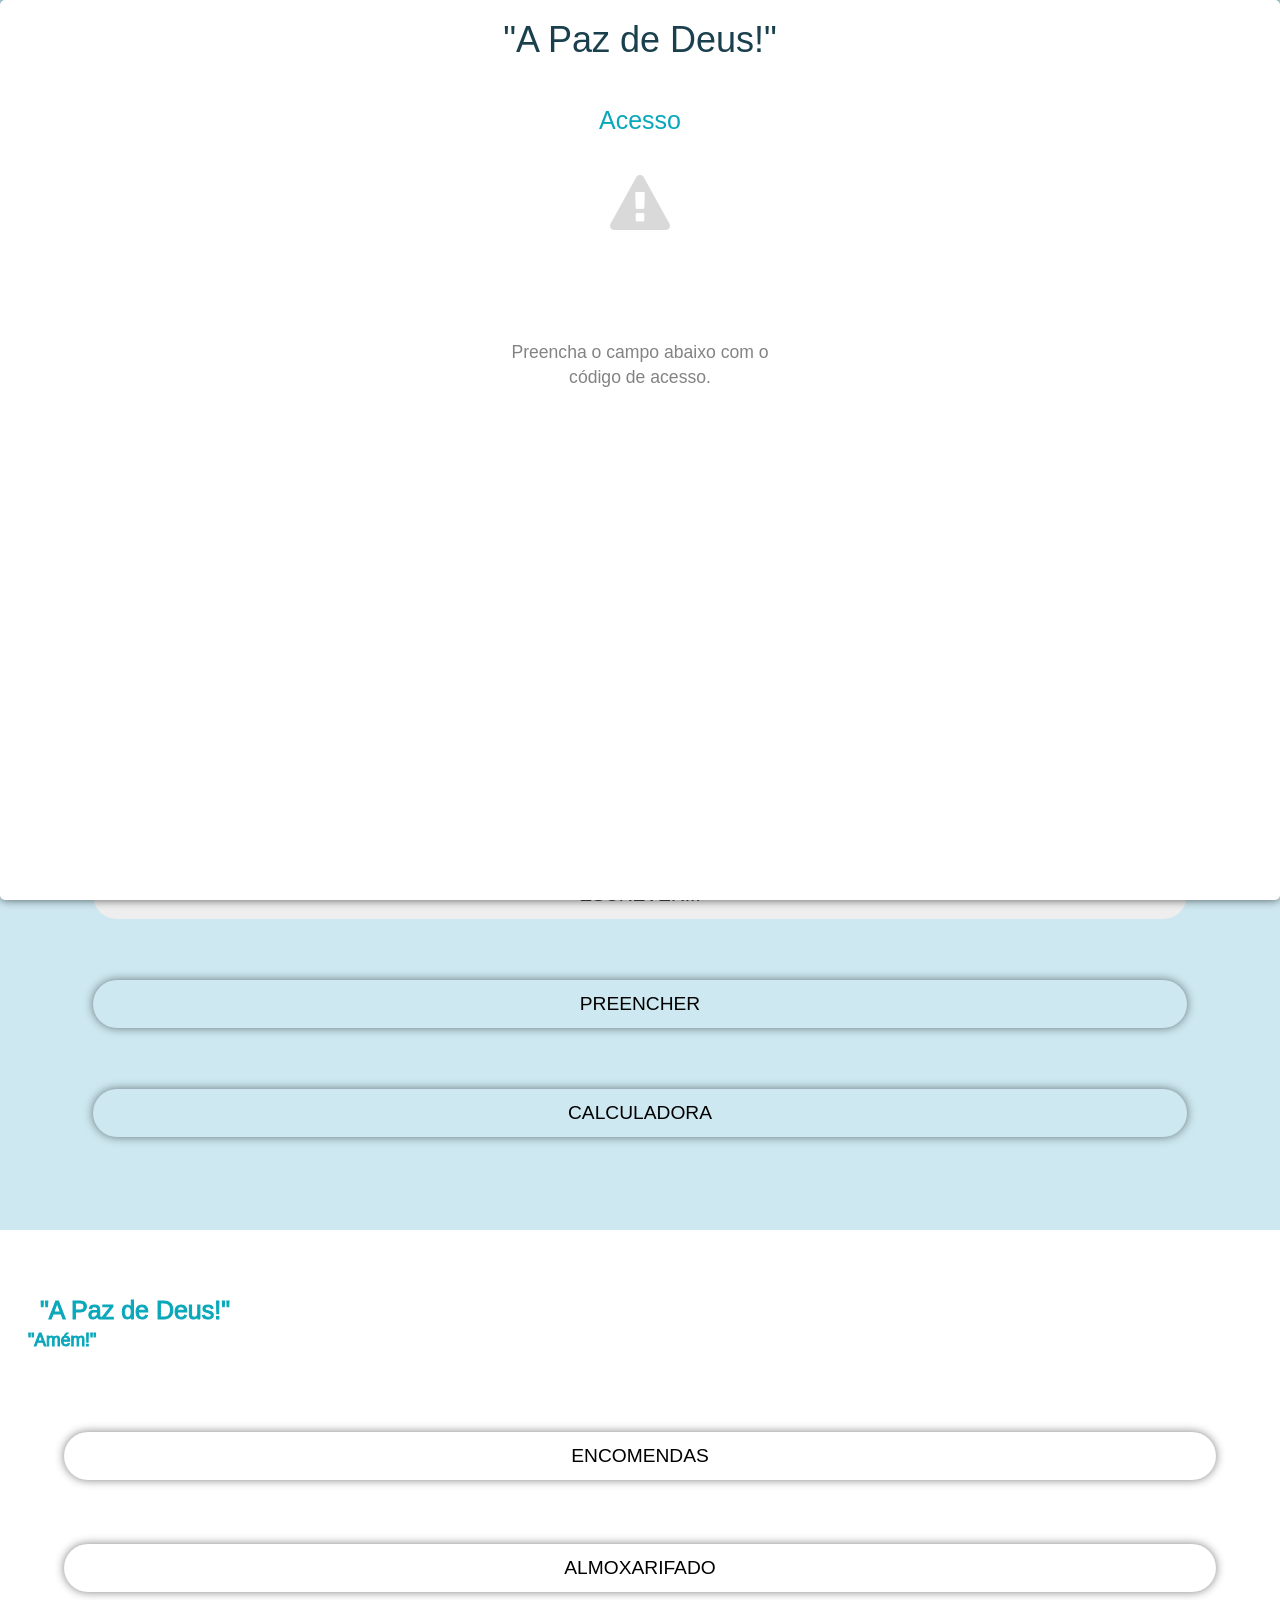
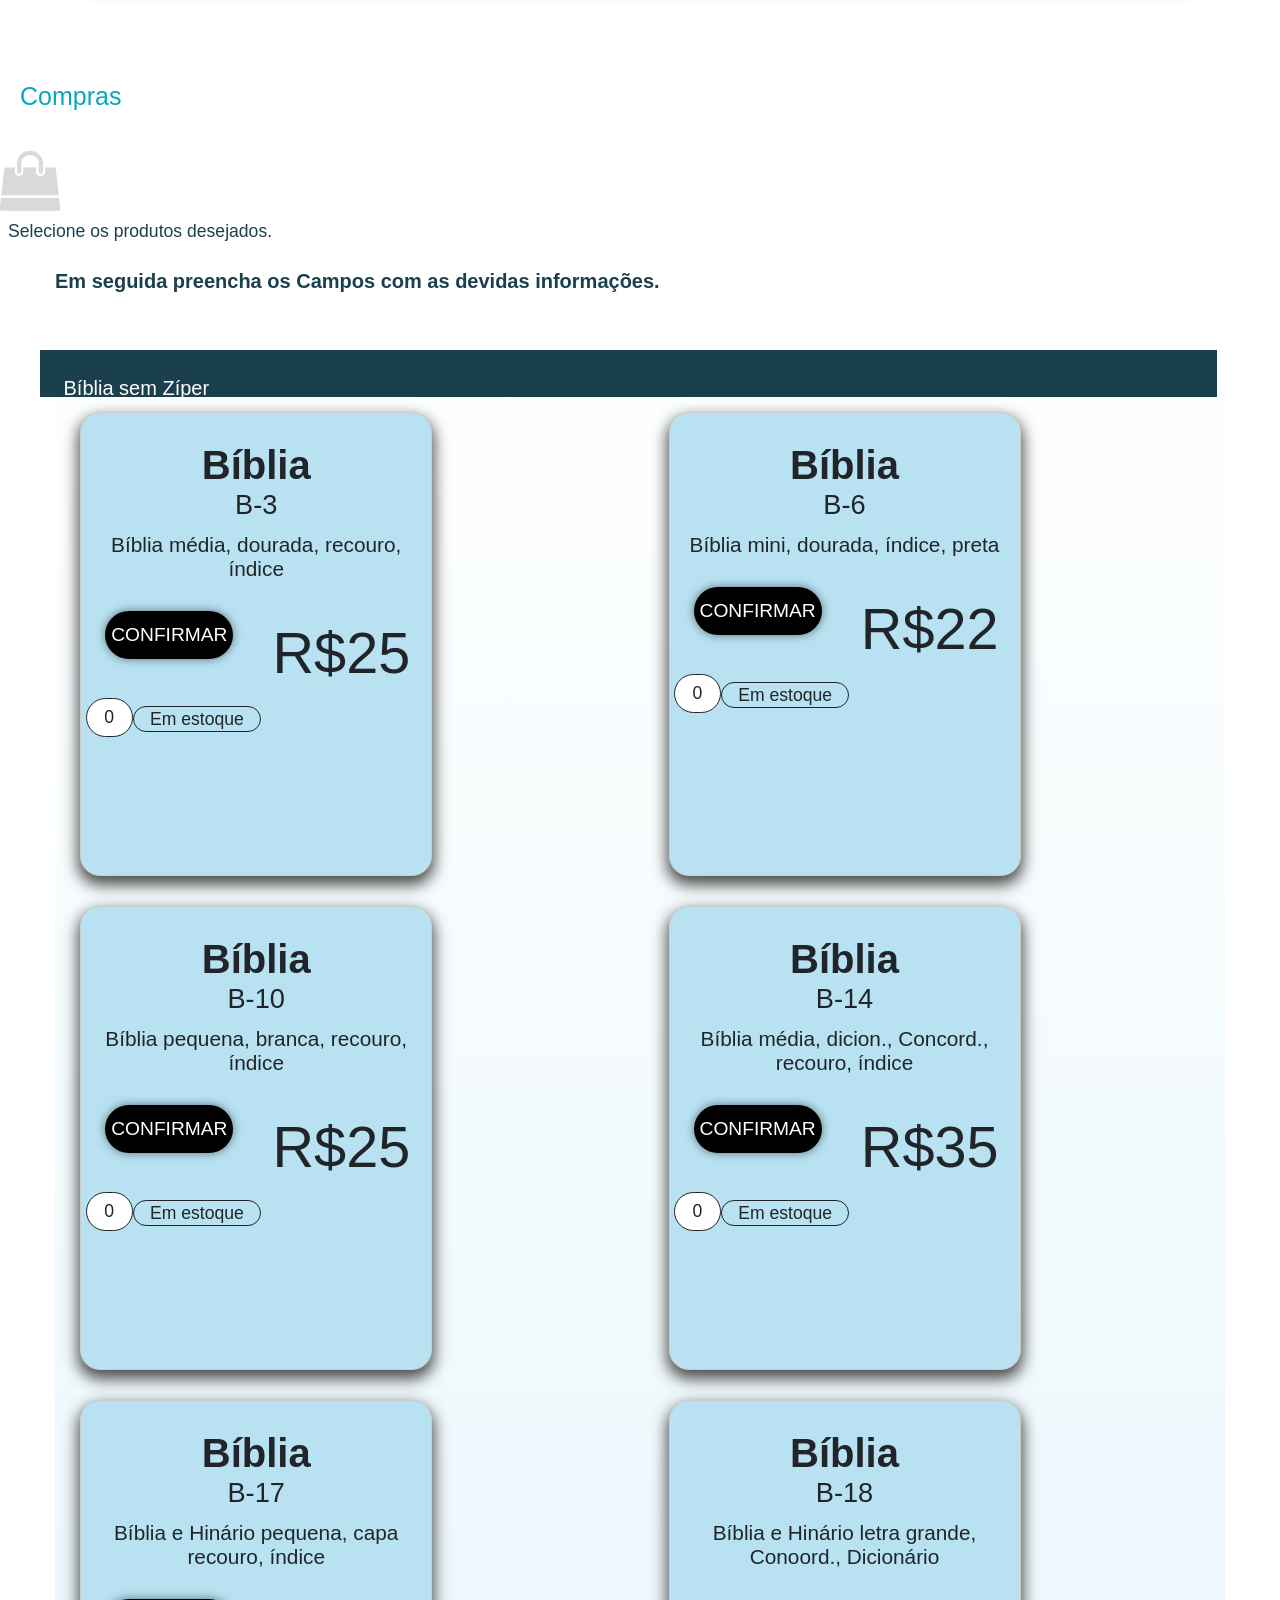
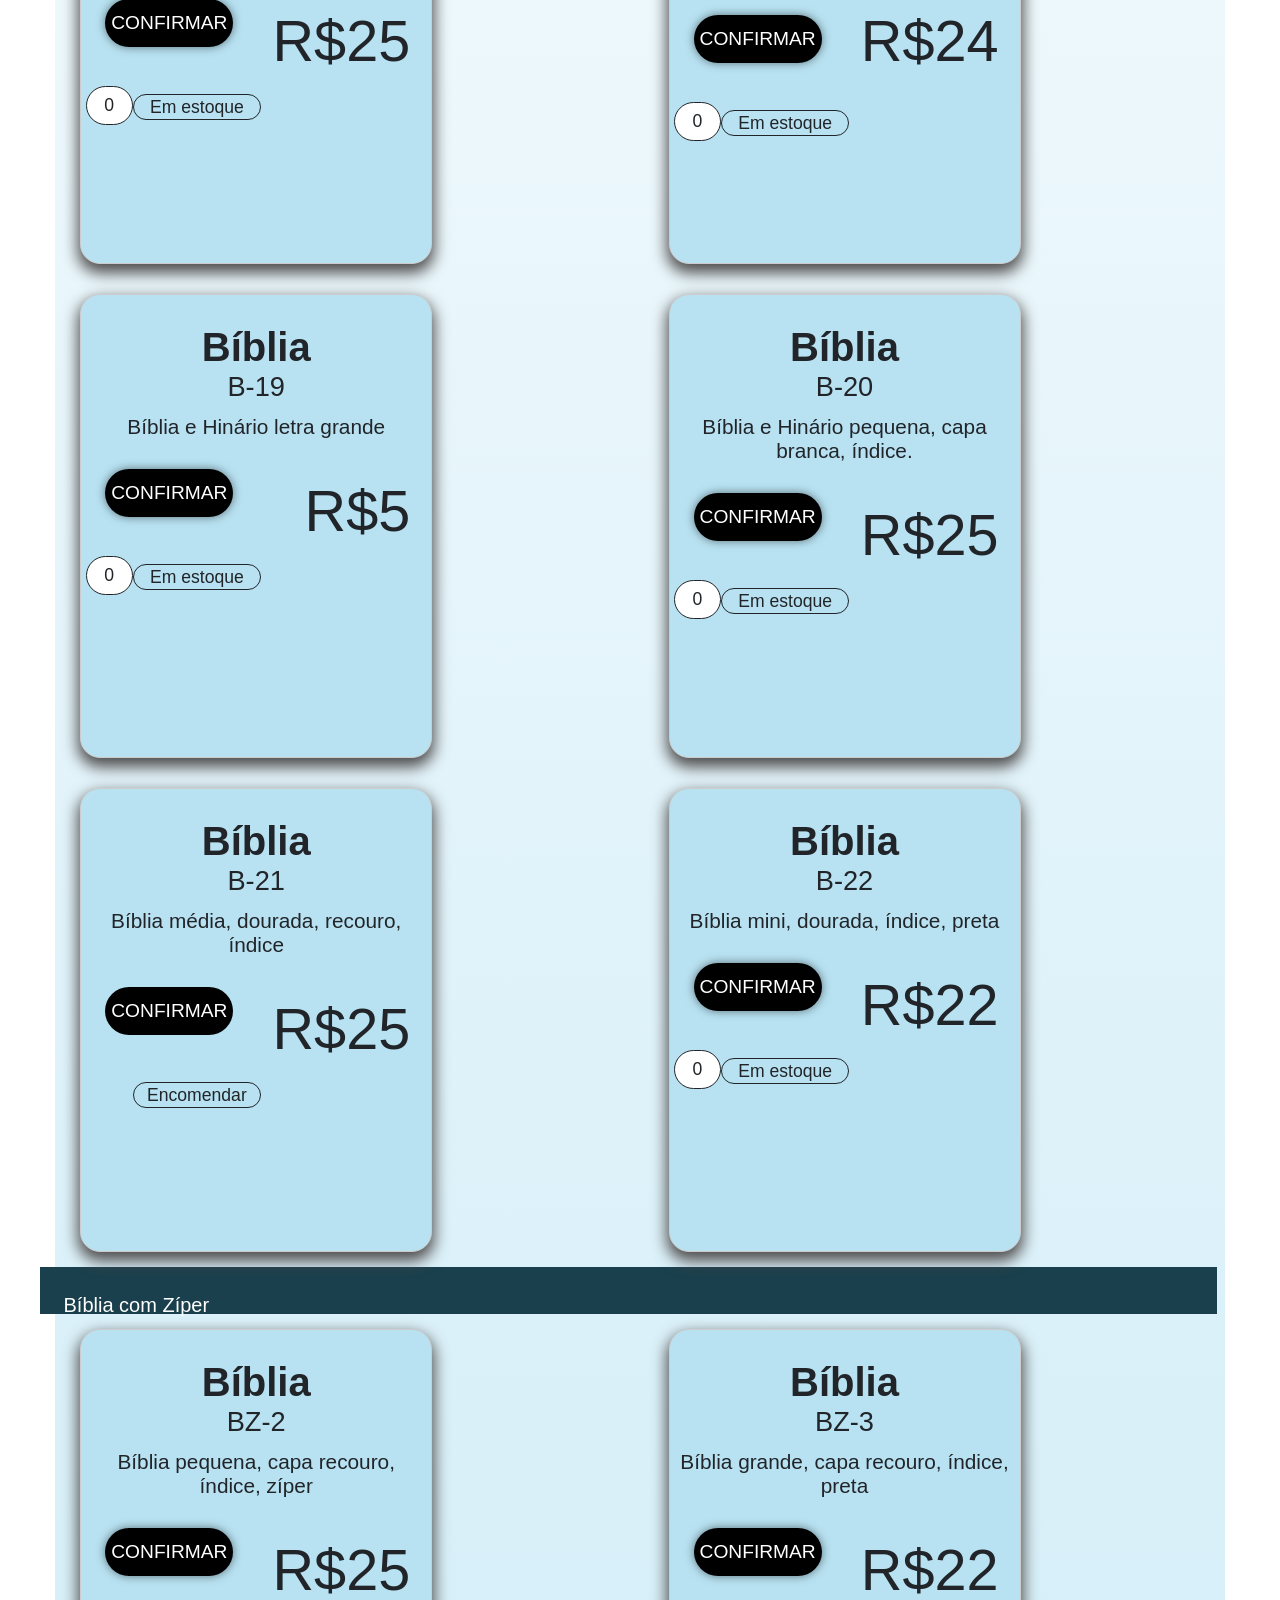
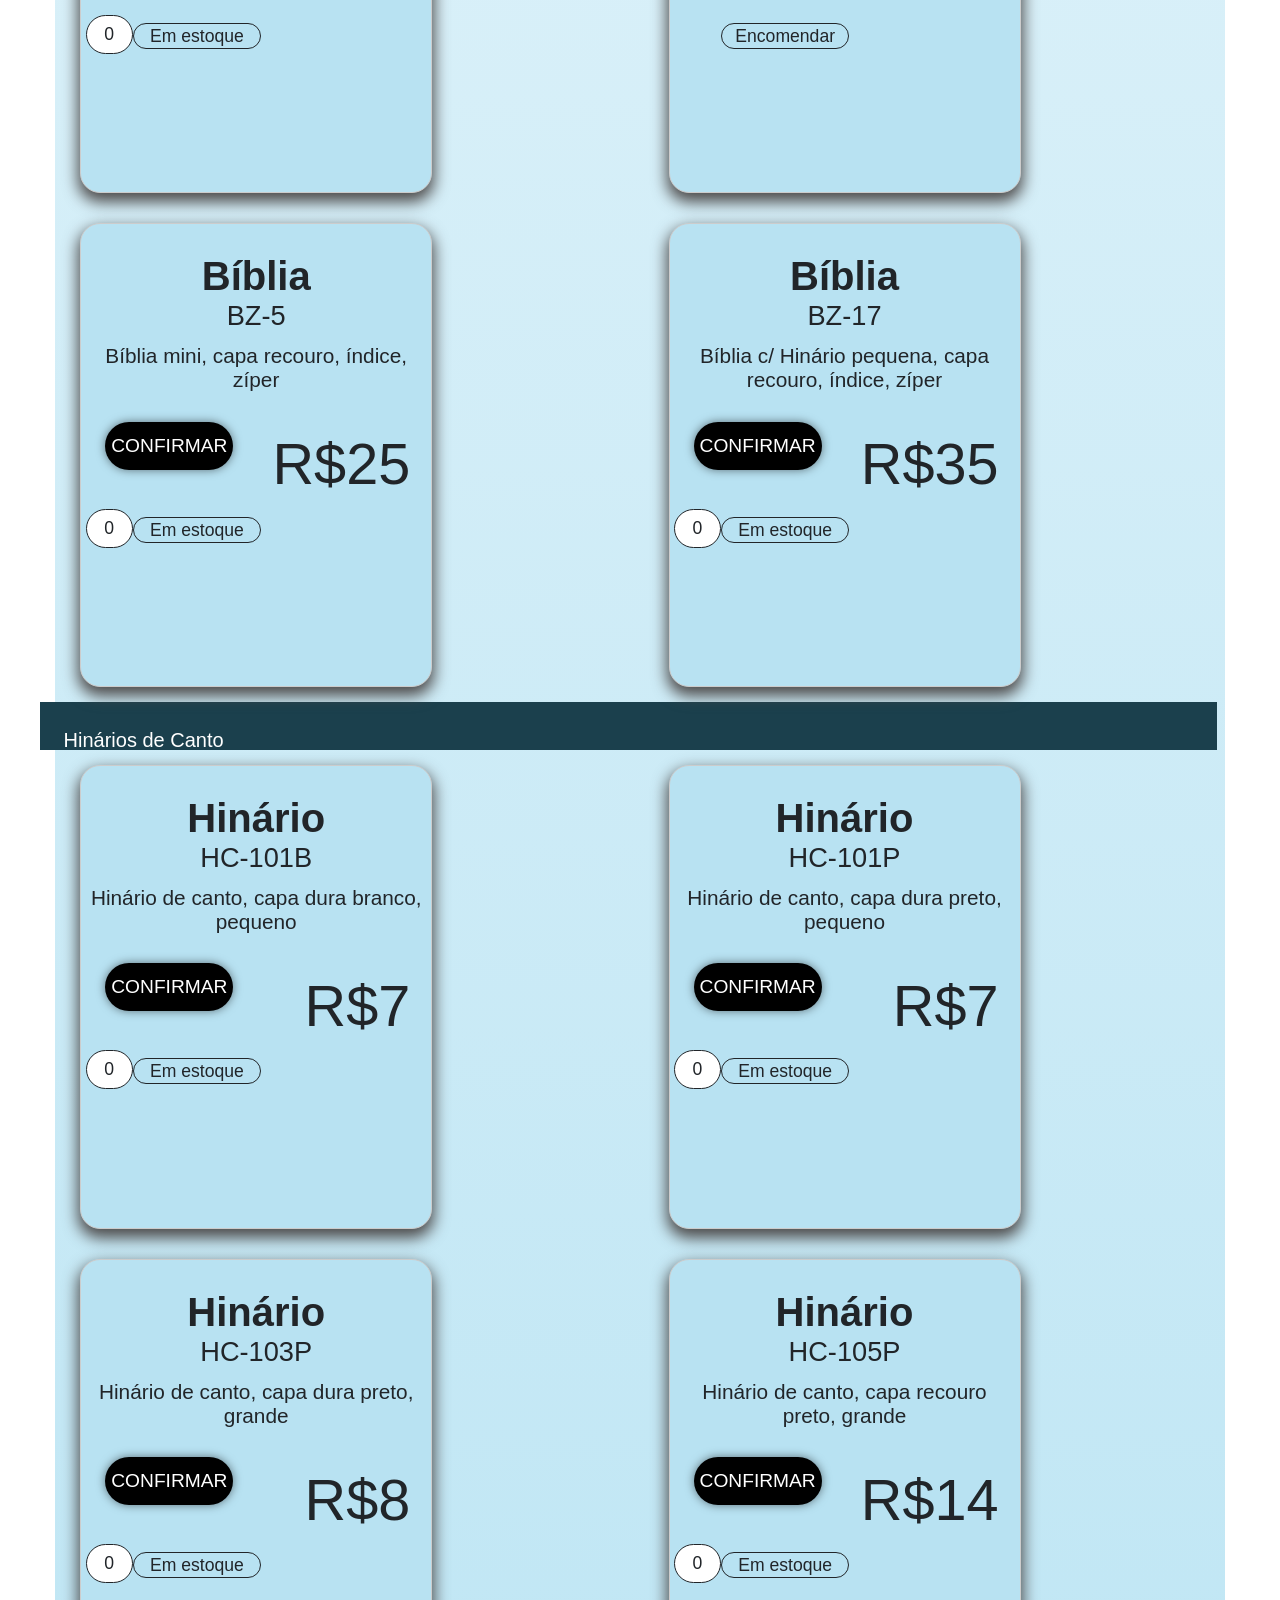
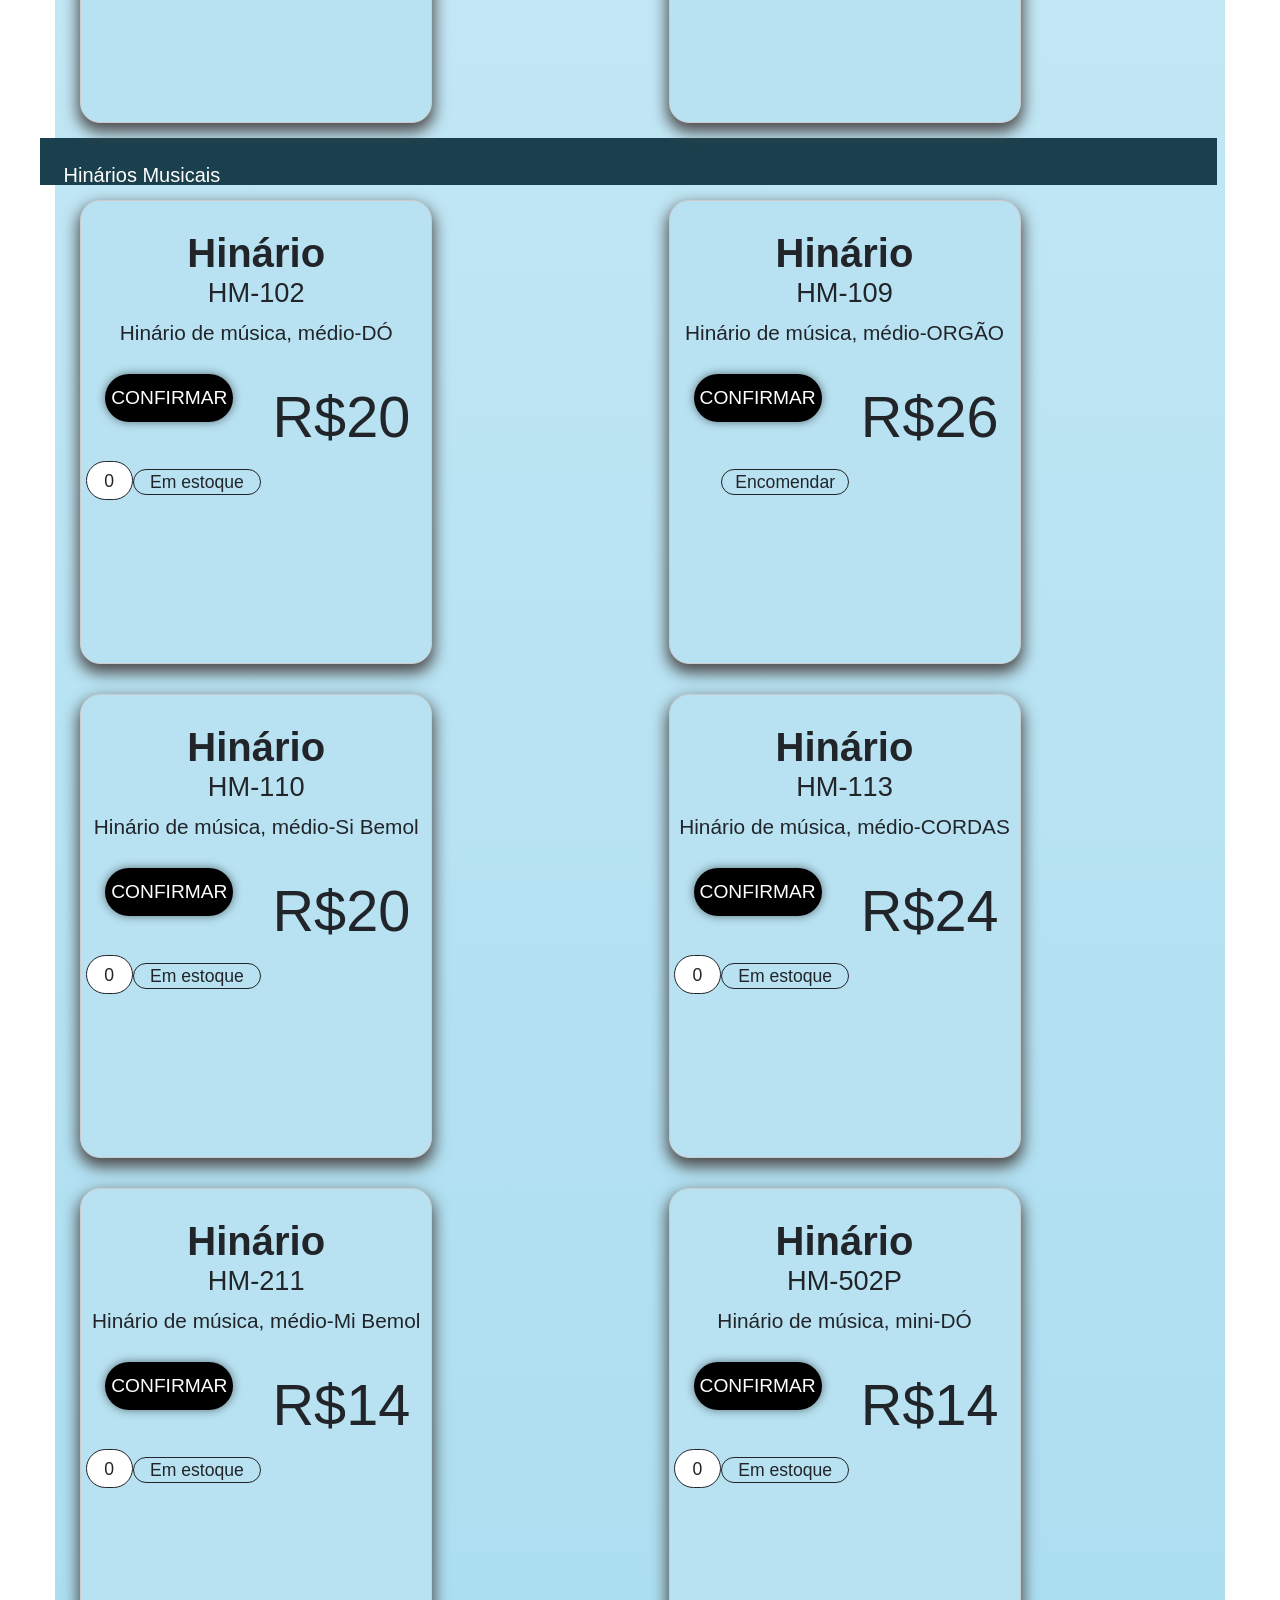
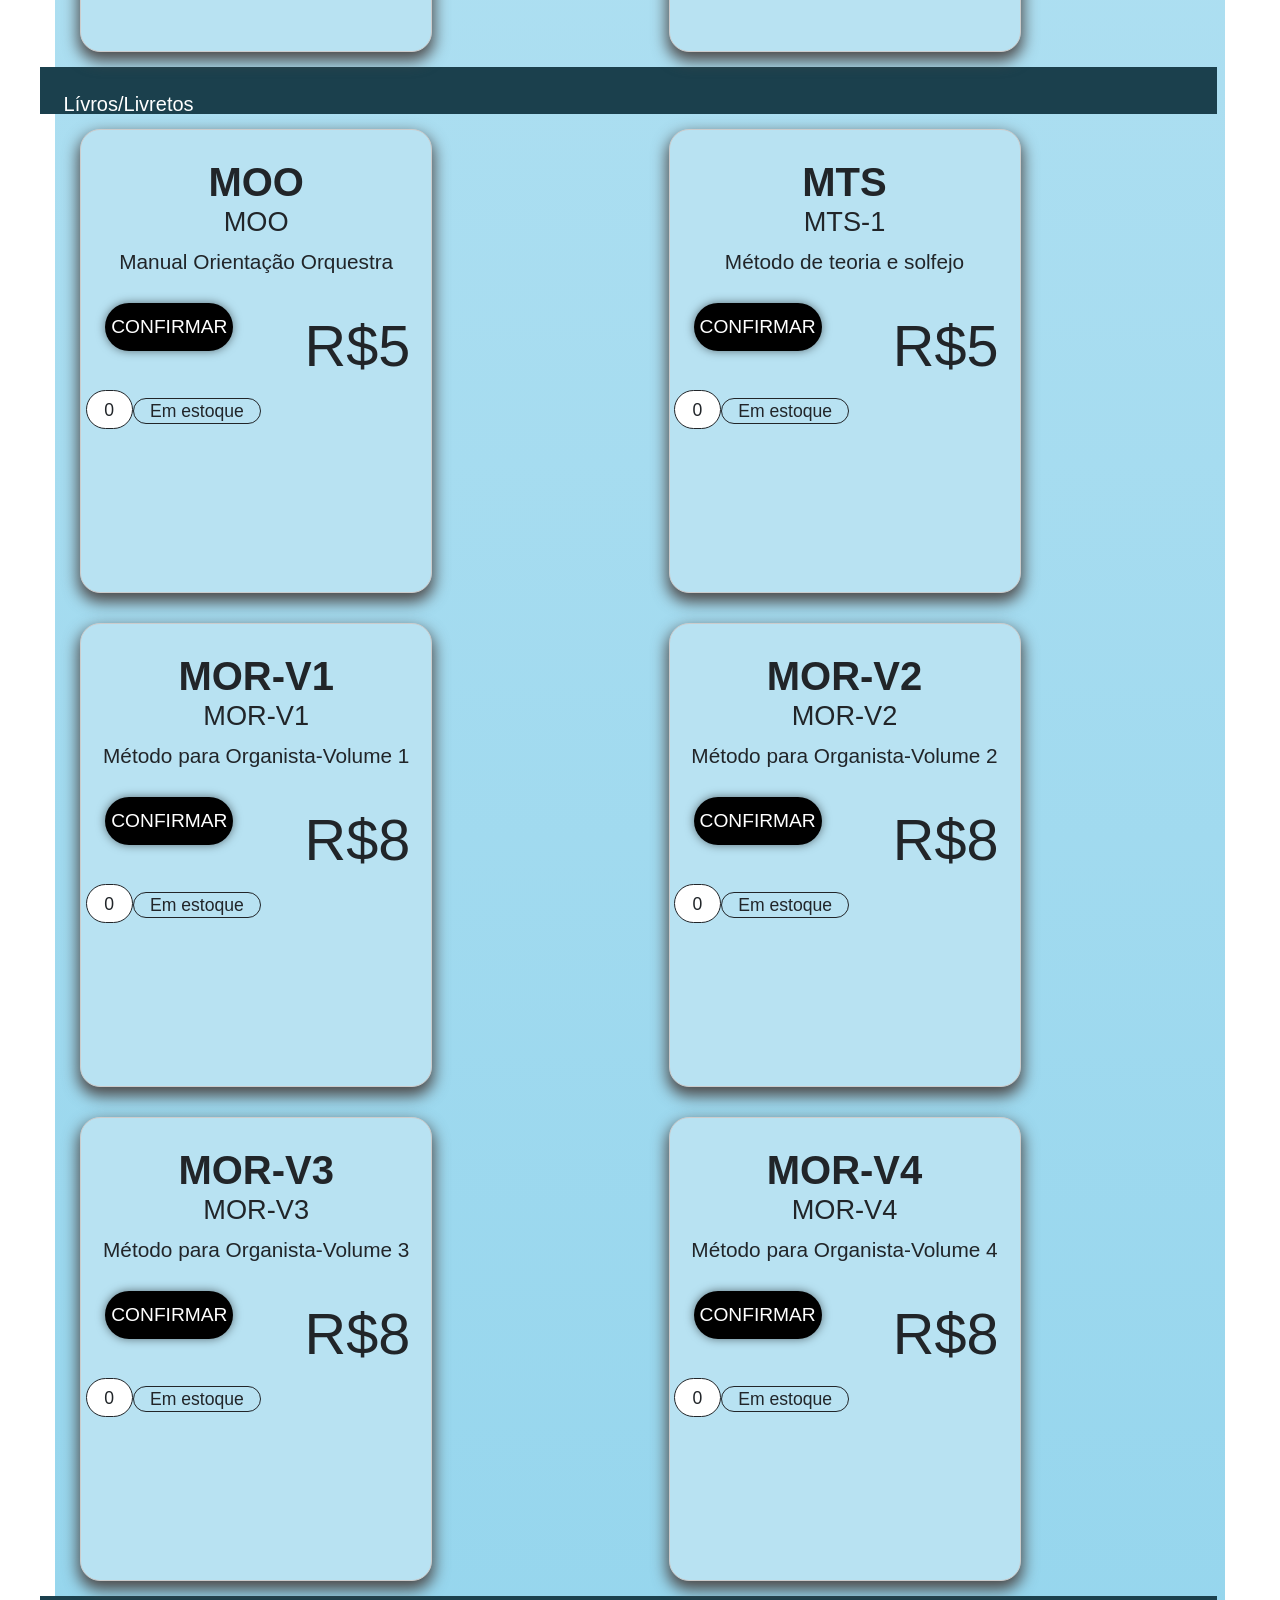
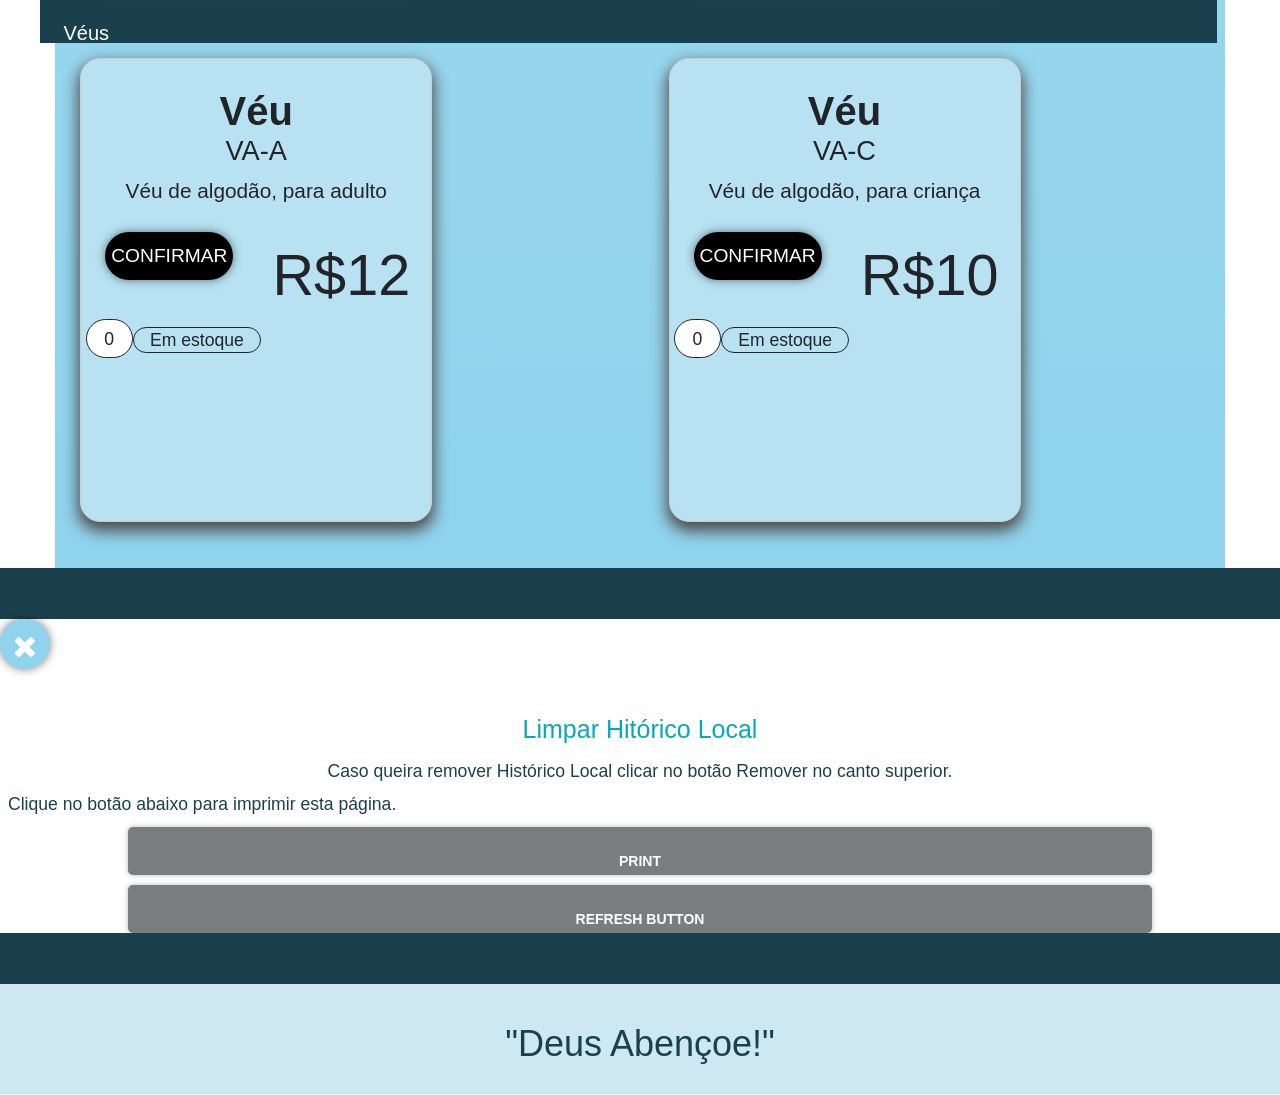
==== commit 70e80515: "Add files via upload" ====
--- a/index.html
+++ b/index.html
@@ -352,15 +352,16 @@
 
 
 .app6 {
+height:100%;
 width: 100%;
-position: absolute;
+position: fixed;
 border-radius: 5px;
 max-width: px;
 text-align: center;
-z-index:100;
-padding-bottom: 30px;
+z-index:200;
+padding-bottom: px;
 box-shadow: 0 0 10px rgba(0, 0, 0, 0.63);
-padding-bottom: 25px;
+padding-bottom: px;
 overflow: hidden;
 background-color: rgb(255, 255, 255);
 display:none;
@@ -2756,7 +2757,7 @@
 <div class= "scrollmenuB" style= "height: 100%;">
       <i class="fa fa-warning fa-3x" aria-hidden="true" ></i>
     <p></p>
-    <p>Preencha o campo abaixo com o código de assesso.</p>
+    <p>Preencha o campo abaixo com o código de acesso.</p>
 <p></p>
 <h2></h2><h2></h2>
 <p><strong></strong></p>
@@ -4779,84 +4780,15 @@
 
 
 
-  
-
-
-<div class="TheNav" style="z-index:180;">
-
-  <div class="tray " style= "position:fixed; z-index:190; margin-top: 0.3rem; margin-left:0%;">
-  <div class="count">
-  </div>
-<i class="fa fa-shopping-cart fa-2x" aria-hidden="true"><p class= "trayN">Vendas</p></i>
- </div>
-
-
-<div id="tray3" style= "position:fixed; z-index:190; margin-left: 82%; margin-top: -1.8rem;">
-  <div class="count">
-  </div style= "margin-left: %;">
-<i class="fa fa-search fa-2x" aria-hidden="true"><p class="trayN">Procurar</p></i>
- </div>
-
-<div class="tray2c" style= "position:fixed; z-index:190; margin-left: 44.5%; margin-top: -4.1rem;">
-  <div class="count">
-  </div>
-<i class="fa fa-2x" aria-hidden="true">TG<p class= "trayN">Tabela</p></i>
- </div>
-</div>
-
-
-<header>
-<!-- Note -->
-<div id="myHeader000" style="background: #CDE8F1; padding:25px; -webkit-text-stroke-width: 1px;
--webkit-text-stroke-color: #1B404D; color:#1B404D;"></div>
-<div id="myHeader000" style="background: #CDE8F1; padding:25px; -webkit-text-stroke-width: 1px;
--webkit-text-stroke-color: #1B404D; color:#1B404D; text-align: center;">
-  <h1 style="text-align:center">Caderno de Vendas</h1>
-</div>
-
-<div class= "myHeader0a" id="myHeader0a1"></div>
-
-
-<!-- Header -->
-<div class="header" style= "height:; background: #CDE8F1; -webkit-text-stroke-width: 1px;
--webkit-text-stroke-color: #1B404D; color:#1B404D; font-size: 2rem;">
-  <h1 style= "font-size: 4rem;">Fundo Bíblico</h1>
-  
-</div>
-
-<div class= "myHeader0a" id="myHeader0a1"></div>
-
-
-<!-- An element with a unique id -->
-
-
-
-<!-- Note -->
-<div id="myHeader000" style="background: #CDE8F1; padding:25px; -webkit-text-stroke-width: 1px;
--webkit-text-stroke-color: #1B404D; color:#1B404D;">
-  <h1 style="text-align:center">Guararema Central</h1>
-</div>
-
-
-<!-- Navigation Bar -->
-<div class=" rowB">
-
-<div class="sideB1 trayB">
-  <a  class="">Tabela Geral</a></div>
-<div class="mainB tray2d" style="width:%; padding:rem rem;"><a class= "" >Tarefas</a></div><div class="sideB2 tray1">
- <a  class=" "> Vendas</a></div>
-
-</div>
-
-
-
-
-<div class="app6" style= "margin-top: rem; position:relative ;">
+
+<div class="app6" style= "margin-top: rem; position: ;">
 <div class="closewindow" style= "margin-top:;">
 <span>x</span>
 </div>
 
 <h2>Encomendas</h2>
+
+<div class= "scrollmenuB" style= "height: 100%;">
 
       <i class="fa fa-shopping-bag fa-3x" aria-hidden="true" ></i>
     <p>Tabela com os produtos, preços (valores), estoque.</p>
@@ -4864,8 +4796,9 @@
   <div class="tooltipshop">Artigo não inserido</div>
   <div class="tooltipshop2">Choose a product</div>
 
+
 <div class= "scrollmenuB" style= "height: 100%;">
-
+    
     
 <div id="target2">
   <div id="content">
@@ -5092,27 +5025,29 @@
                 </div>
             </form>
         </div>
-<div class="flex-container">
-
-<button class= "iv" style="text-align:; background: #000;"><a class="no-print" href="javascript:printDiv('print-area-2');">Imprimir</a></button>
+<div class="flex-container" style="height: rem;">
+
+<!--<button class= "iv" style="text-align:; background: #000;"><a class="no-print" href="javascript:printDiv('print-area-2');">Imprimir</a></button>
    
 
 <button onclick="myFunctionEr()" class= "iv" style= "background:#000;">Apagar on</button>
 
-<button onclick="myFunctionEr2()" class= "iv" style= "background:#000;">Apagar off</button>
-
-
-
-<script>
-function myFunctionEr() {
+<button onclick="myFunctionEr2()" class= "iv" style= "background:#000;">Apagar off</button>-->
+
+
+
+<script>
+/*function myFunctionEr() {
   document.getElementById("Erase").style.zIndex = "-1";
-}
-</script>
-
-<script>
+}*/
+</script>
+
+<script>
+/*
 function myFunctionEr2() {
   document.getElementById("Erase").style.zIndex = "20";
-}/*https://www.w3schools.com/cssref/pr_pos_z-index.asp*/
+}
+https://www.w3schools.com/cssref/pr_pos_z-index.asp*/
 </script>
 
 </div>
@@ -5127,16 +5062,84 @@
    
       
 
-   <!-- <div class="openpopup">
-Ir para o checkout
-</div>-->
  
 <button class= "openpopup3" style="text-align:; background: ;"><a class="no-print" href="javascript:printDiv('print-area-2');">Salvar PDF/ Imprimir</a></button>
 <button type="submit" onClick="refreshPage()" class="openpopup3" style= "background:;">Refresh Page</button>
 <button type="submit" onClick="refreshPage()" class="openpopup3" style= "background:;">Refresh Button</button>
   
  </div>
-</div></div>
+</div></div></div>
+
+
+  
+
+
+<div class="TheNav" style="z-index:180;">
+
+  <div class="tray " style= "position:fixed; z-index:190; margin-top: 0.3rem; margin-left:0%;">
+  <div class="count">
+  </div>
+<i class="fa fa-shopping-cart fa-2x" aria-hidden="true"><p class= "trayN">Vendas</p></i>
+ </div>
+
+
+<div id="tray3" style= "position:fixed; z-index:190; margin-left: 82%; margin-top: -1.8rem;">
+  <div class="count">
+  </div style= "margin-left: %;">
+<i class="fa fa-search fa-2x" aria-hidden="true"><p class="trayN">Procurar</p></i>
+ </div>
+
+<div class="tray2c" style= "position:fixed; z-index:190; margin-left: 44.5%; margin-top: -4.1rem;">
+  <div class="count">
+  </div>
+<i class="fa fa-2x" aria-hidden="true">TG<p class= "trayN">Tabela</p></i>
+ </div>
+</div>
+
+
+<header>
+<!-- Note -->
+<div id="myHeader000" style="background: #CDE8F1; padding:25px; -webkit-text-stroke-width: 1px;
+-webkit-text-stroke-color: #1B404D; color:#1B404D;"></div>
+<div id="myHeader000" style="background: #CDE8F1; padding:25px; -webkit-text-stroke-width: 1px;
+-webkit-text-stroke-color: #1B404D; color:#1B404D; text-align: center;">
+  <h1 style="text-align:center">Caderno de Vendas</h1>
+</div>
+
+<div class= "myHeader0a" id="myHeader0a1"></div>
+
+
+<!-- Header -->
+<div class="header" style= "height:; background: #CDE8F1; -webkit-text-stroke-width: 1px;
+-webkit-text-stroke-color: #1B404D; color:#1B404D; font-size: 2rem;">
+  <h1 style= "font-size: 4rem;">Fundo Bíblico</h1>
+  
+</div>
+
+<div class= "myHeader0a" id="myHeader0a1"></div>
+
+
+<!-- An element with a unique id -->
+
+
+
+<!-- Note -->
+<div id="myHeader000" style="background: #CDE8F1; padding:25px; -webkit-text-stroke-width: 1px;
+-webkit-text-stroke-color: #1B404D; color:#1B404D;">
+  <h1 style="text-align:center">Guararema Central</h1>
+</div>
+
+
+<!-- Navigation Bar -->
+<div class=" rowB">
+
+<div class="sideB1 trayB">
+  <a  class="">Tabela Geral</a></div>
+<div class="mainB tray2d" style="width:%; padding:rem rem;"><a class= "" >Tarefas</a></div><div class="sideB2 tray1">
+ <a  class=" "> Vendas</a></div>
+
+</div>
+
 
 
 
